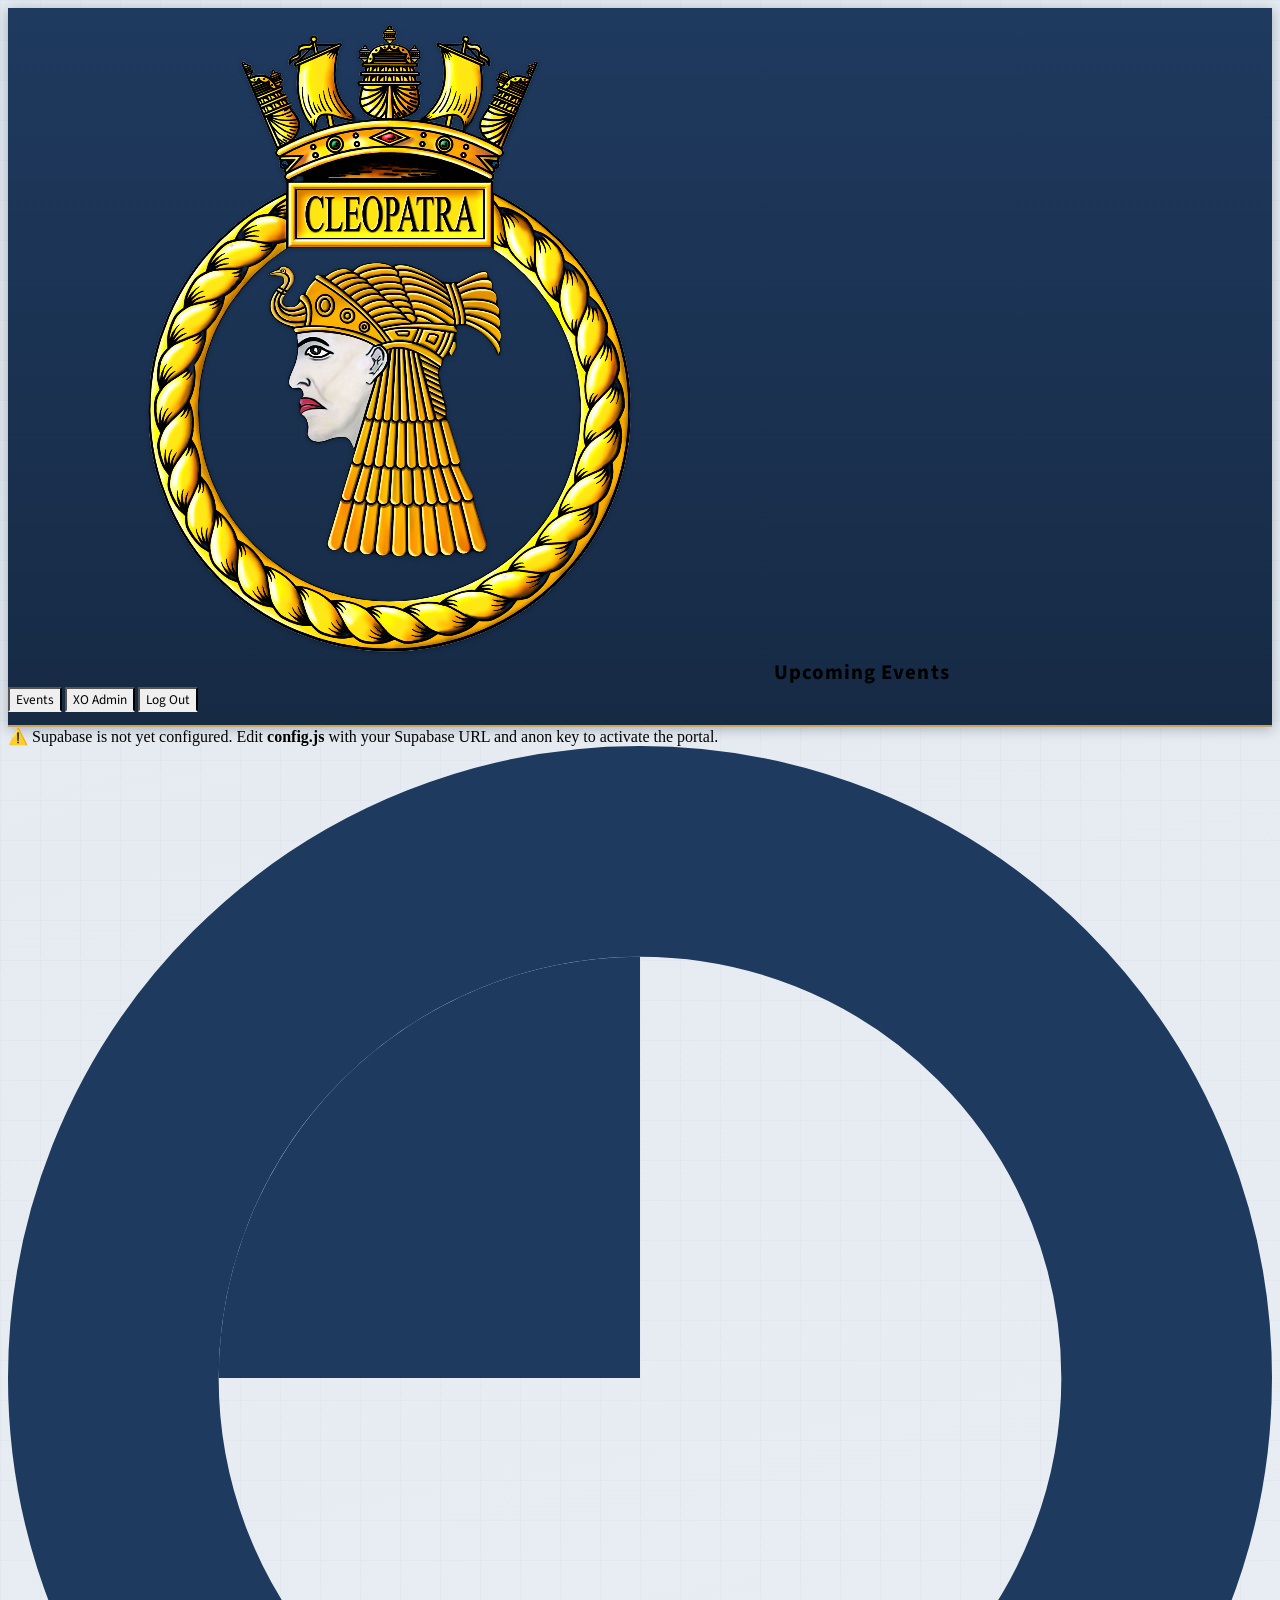
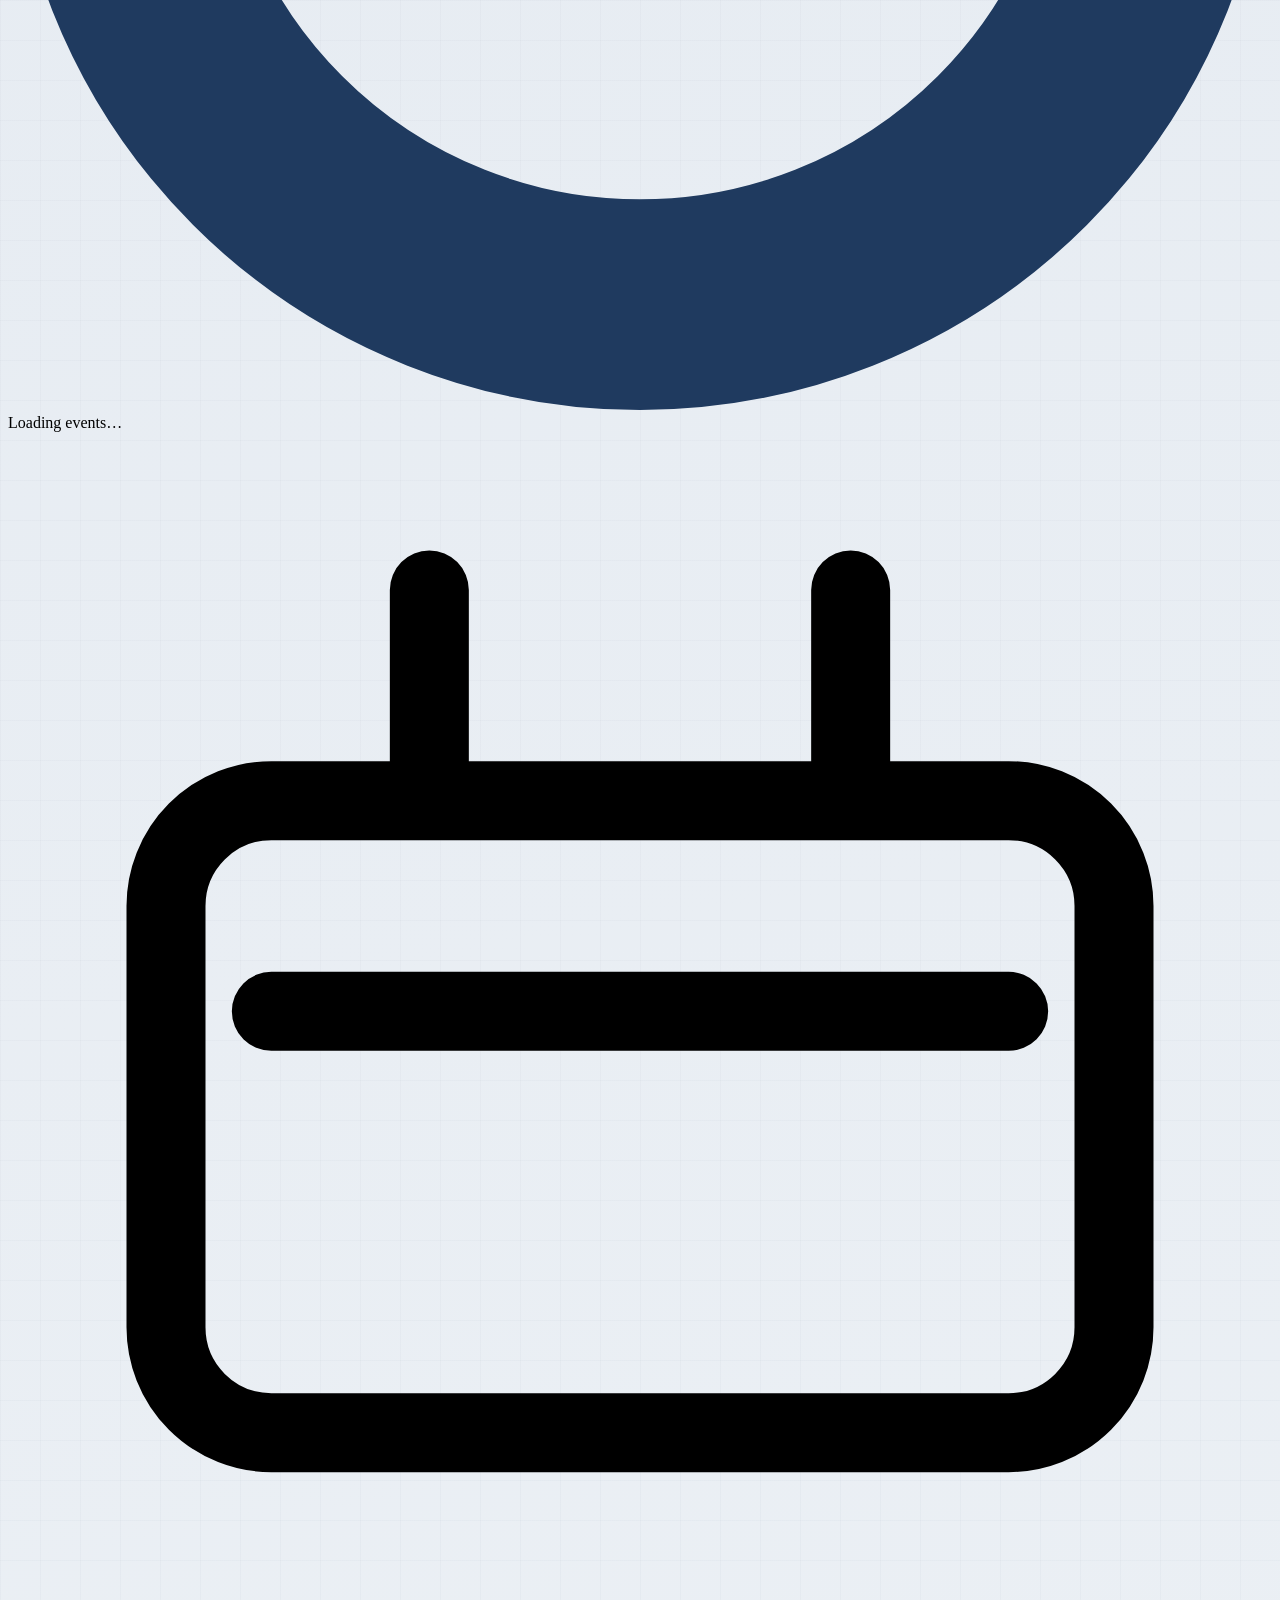
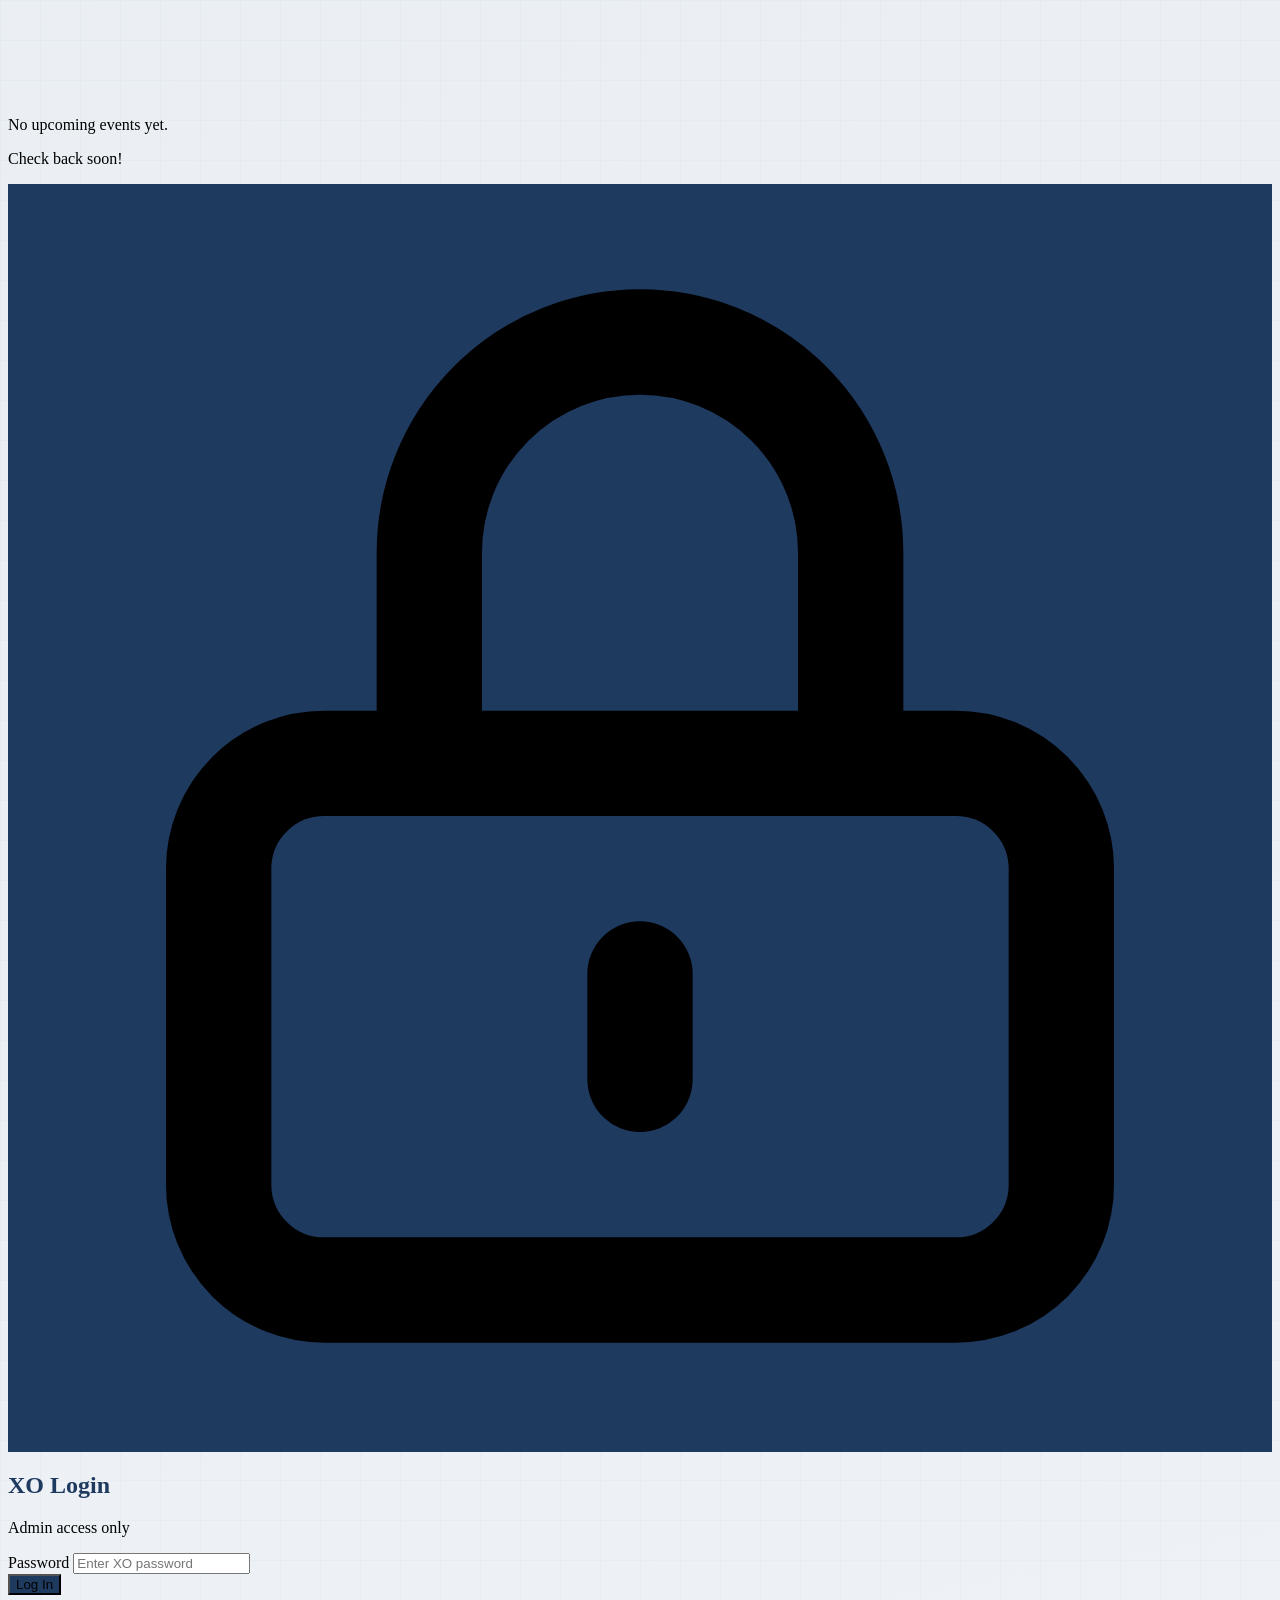
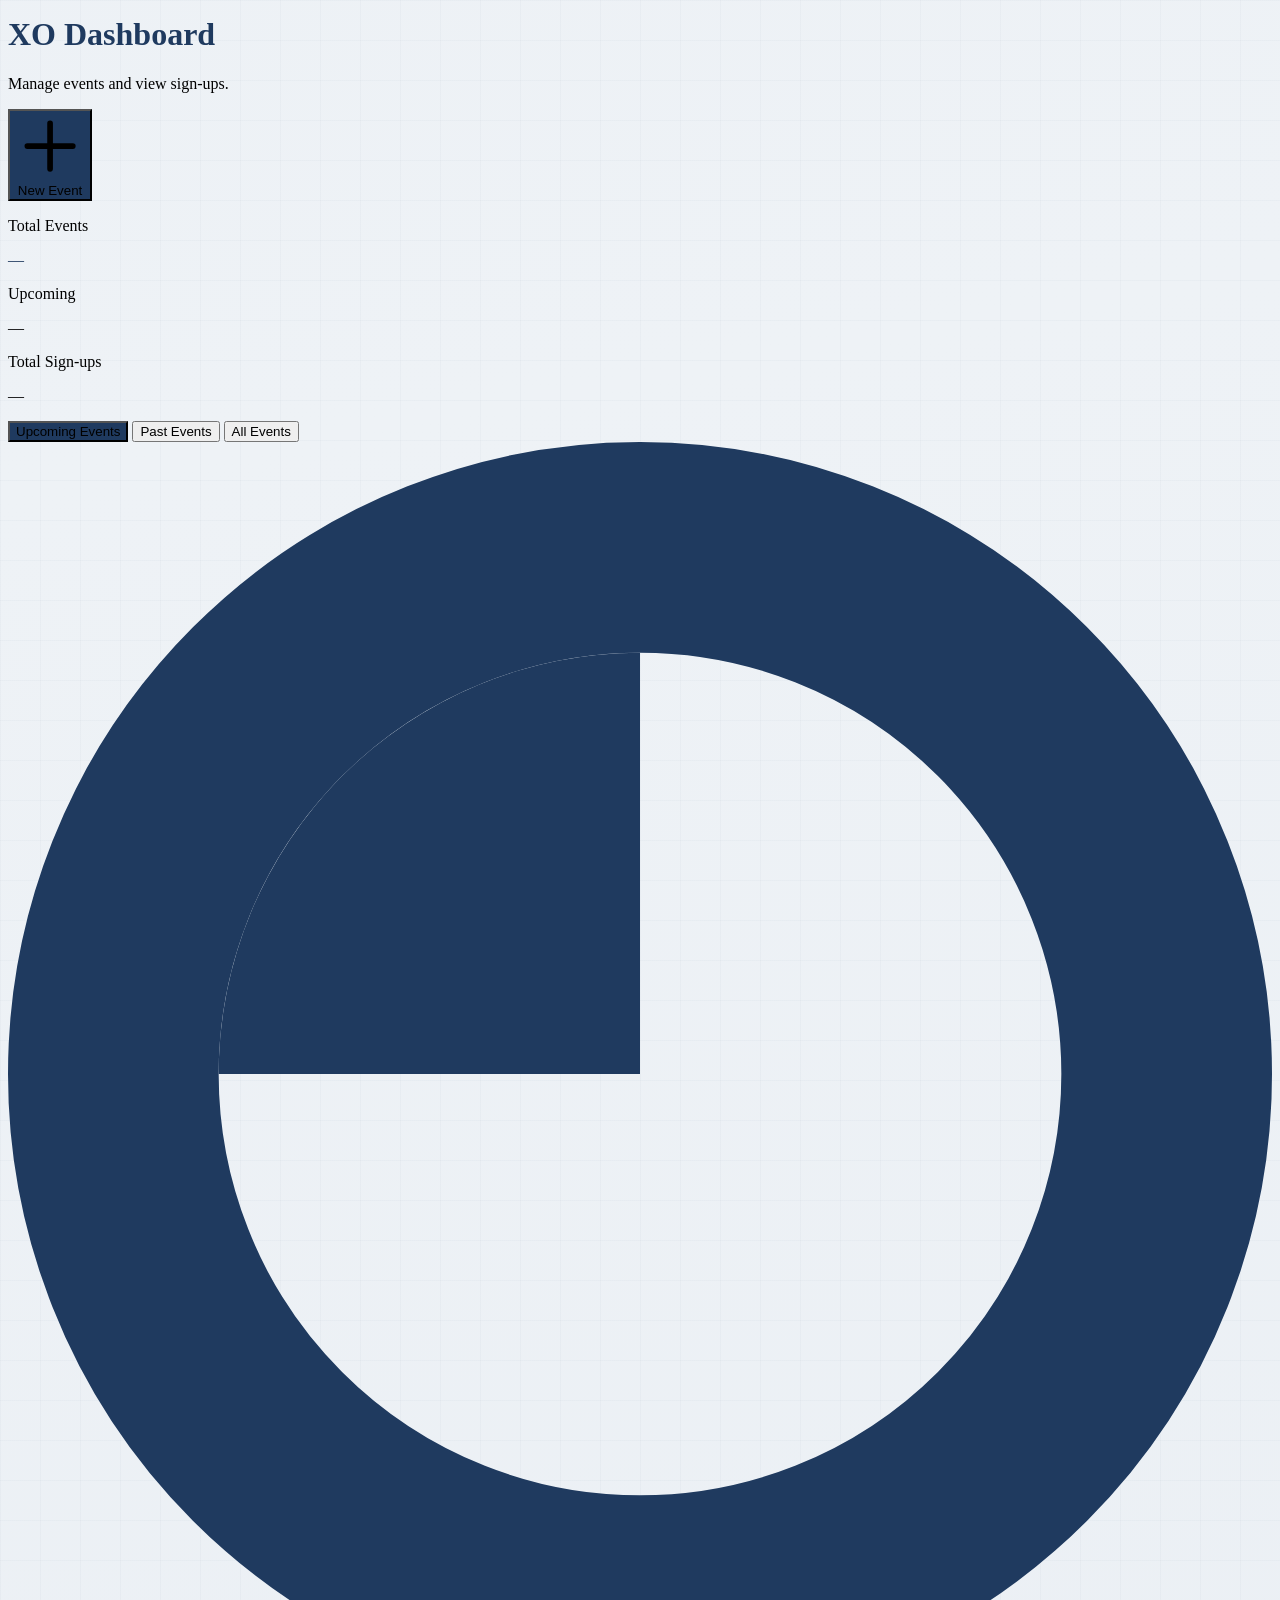
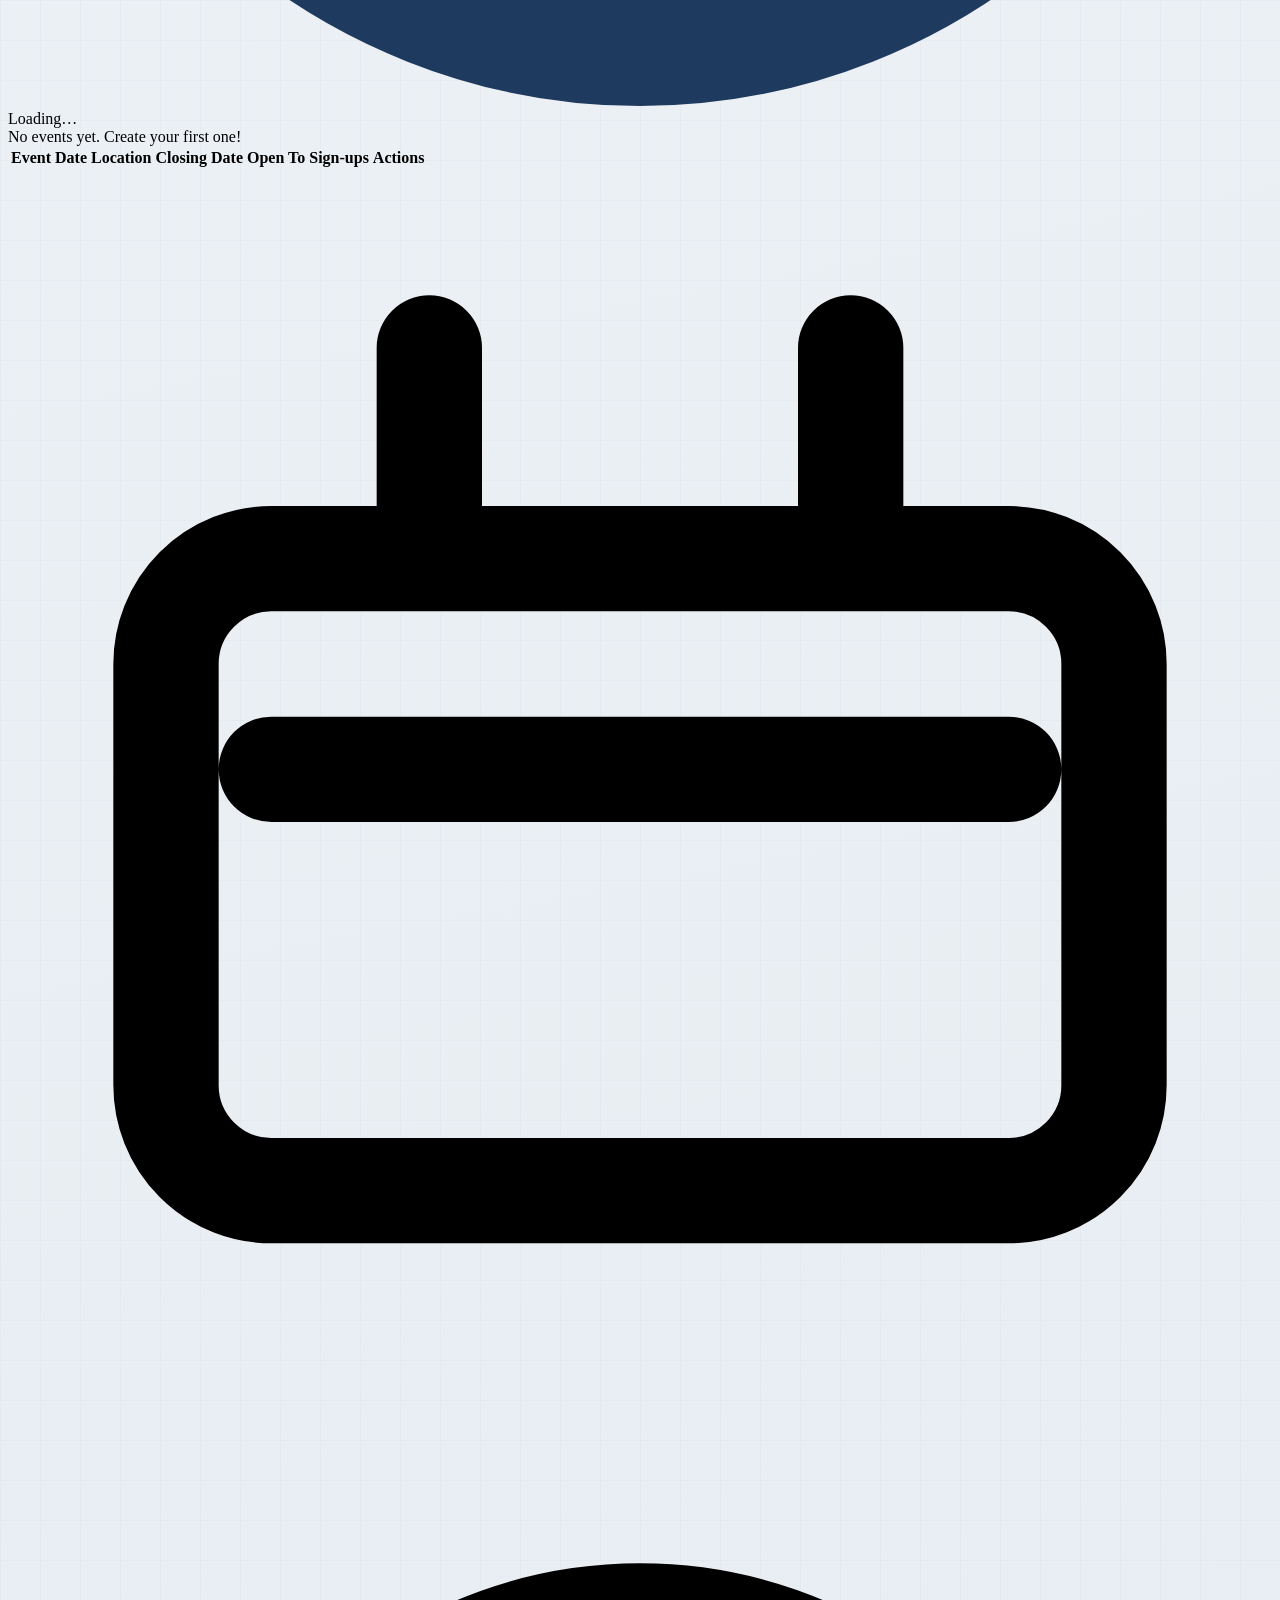
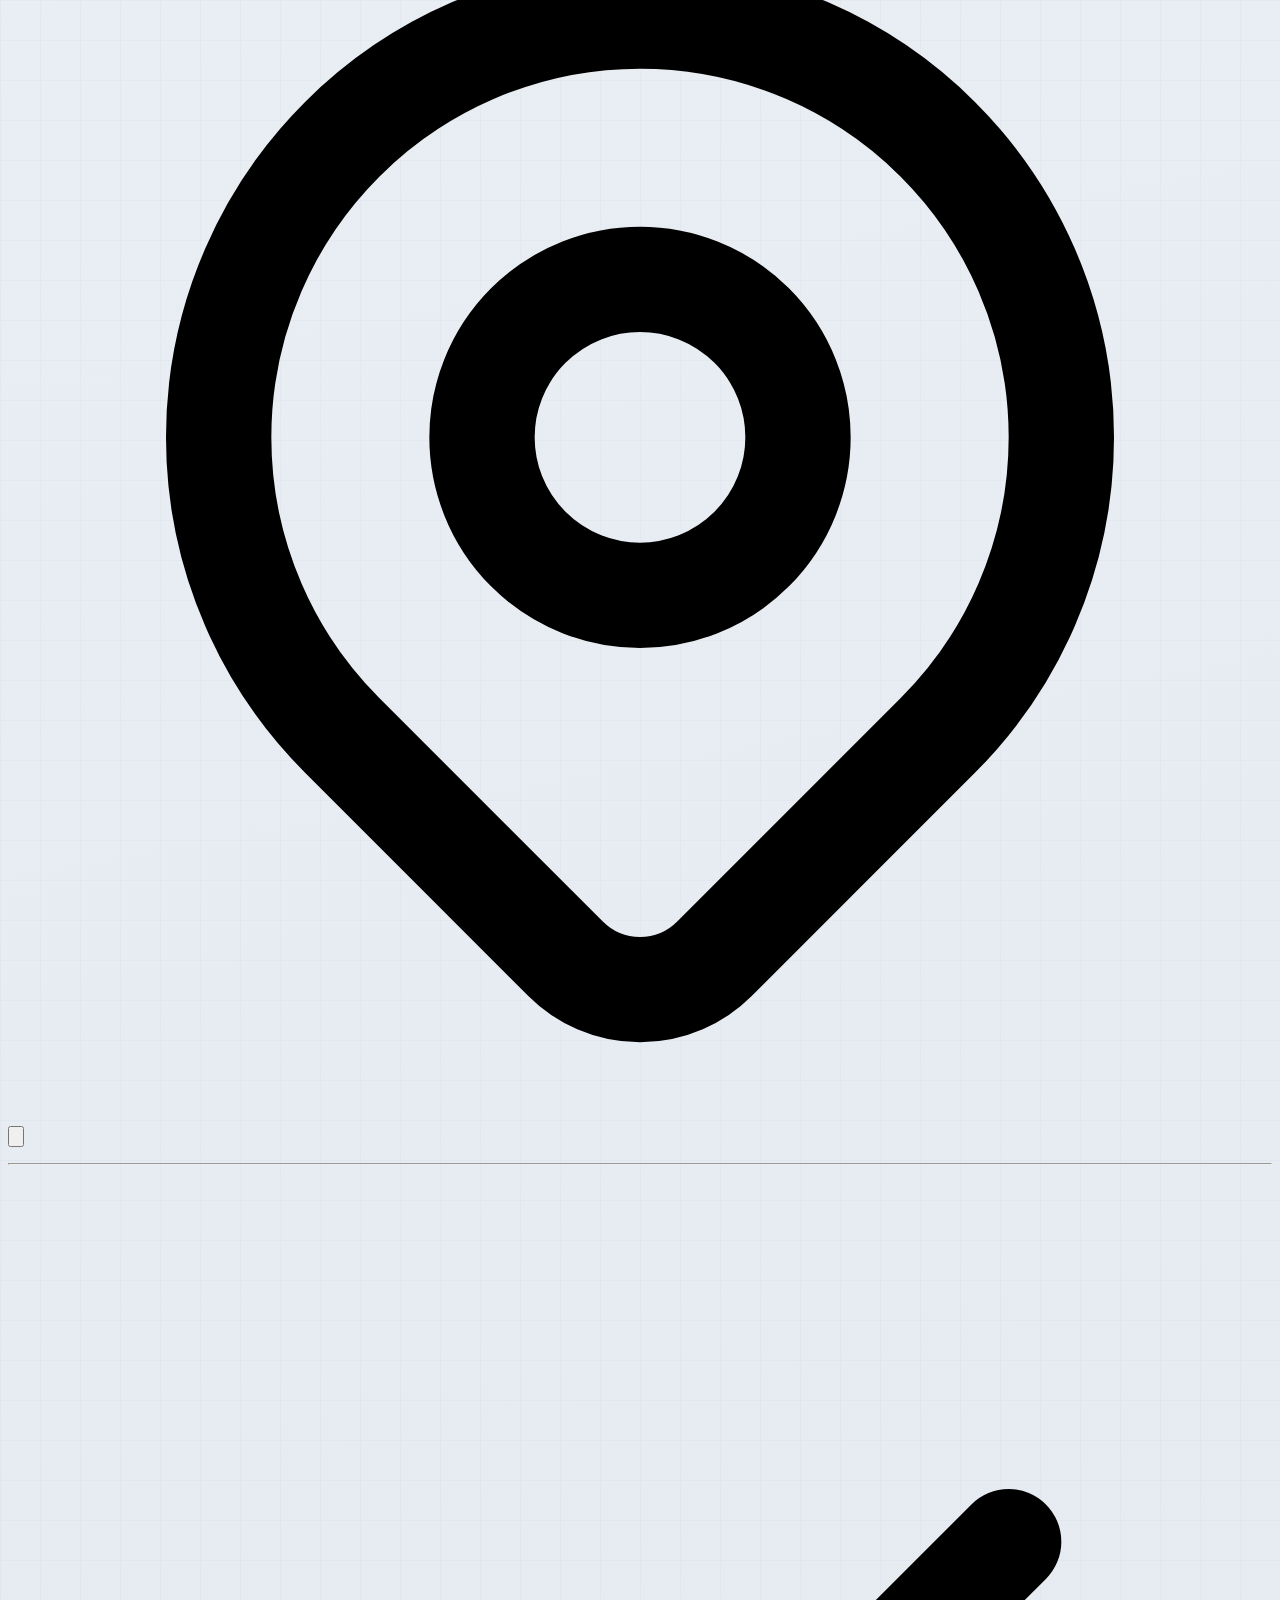
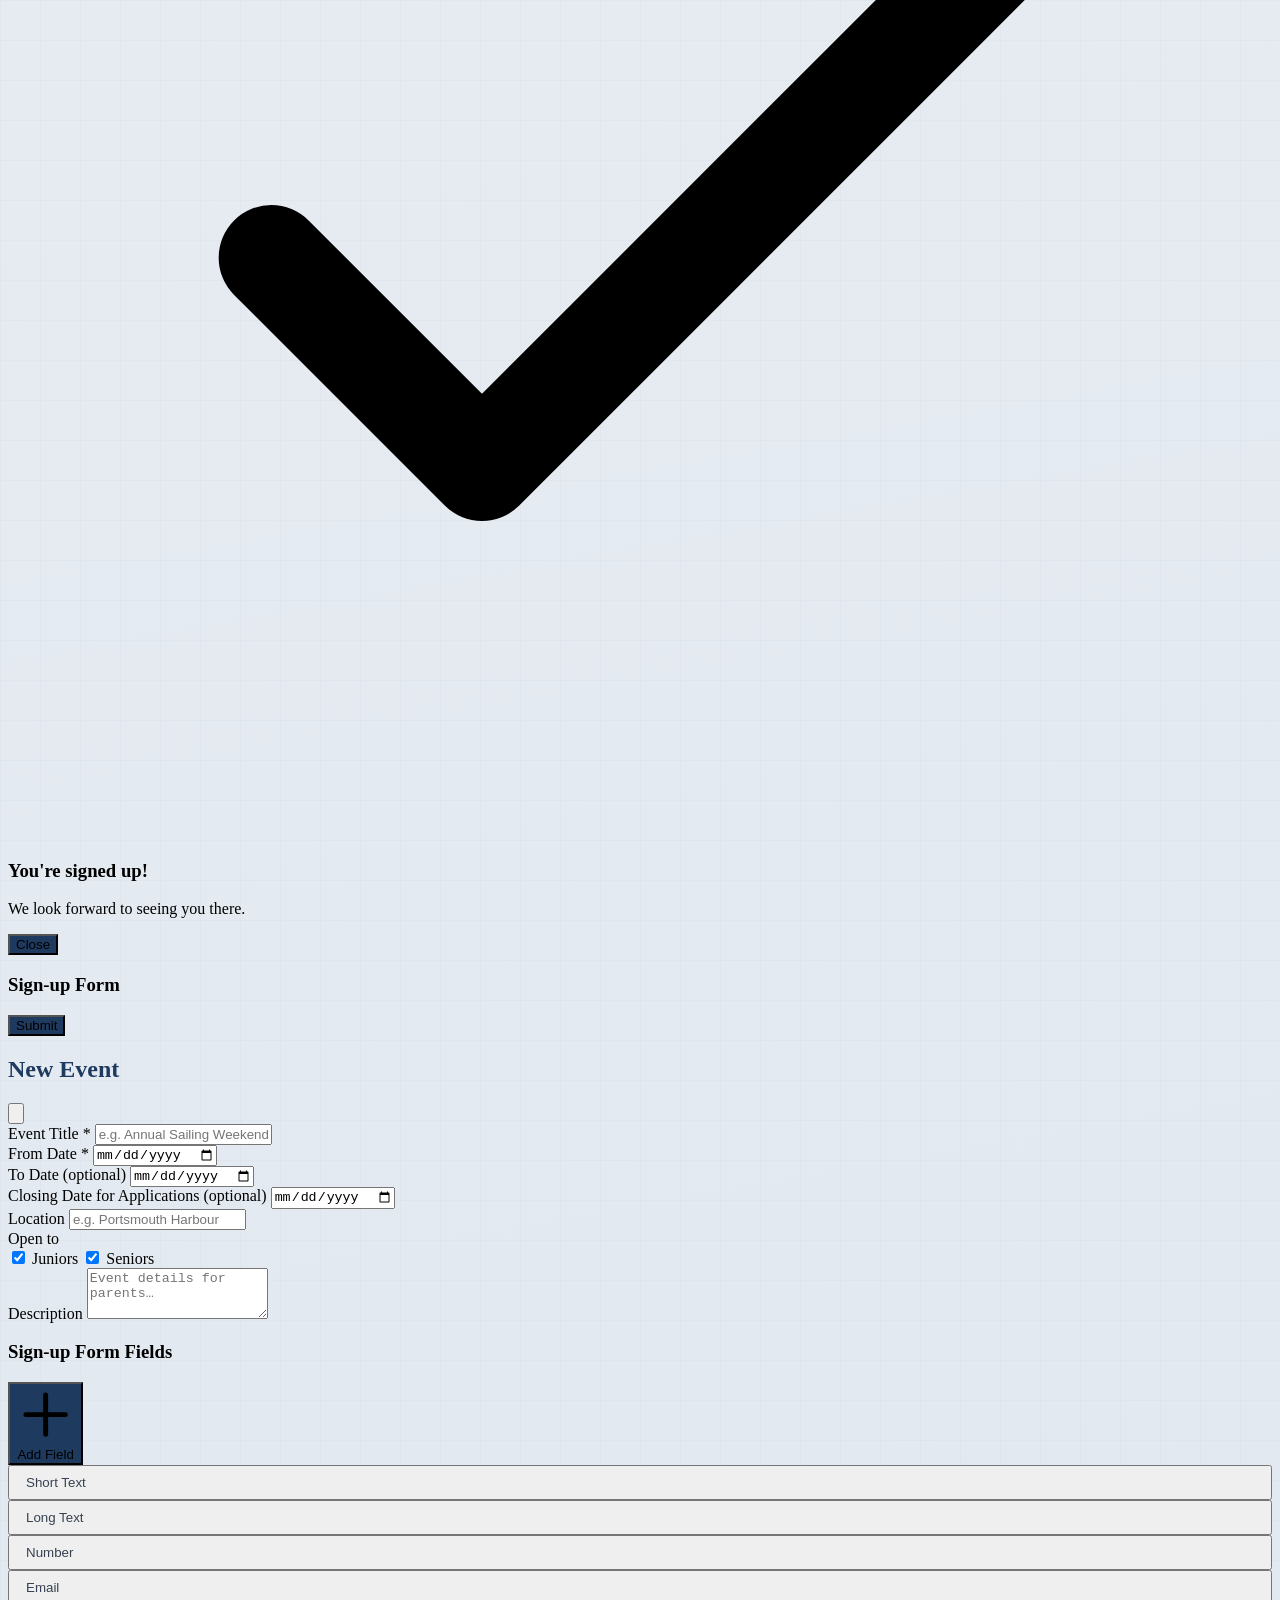
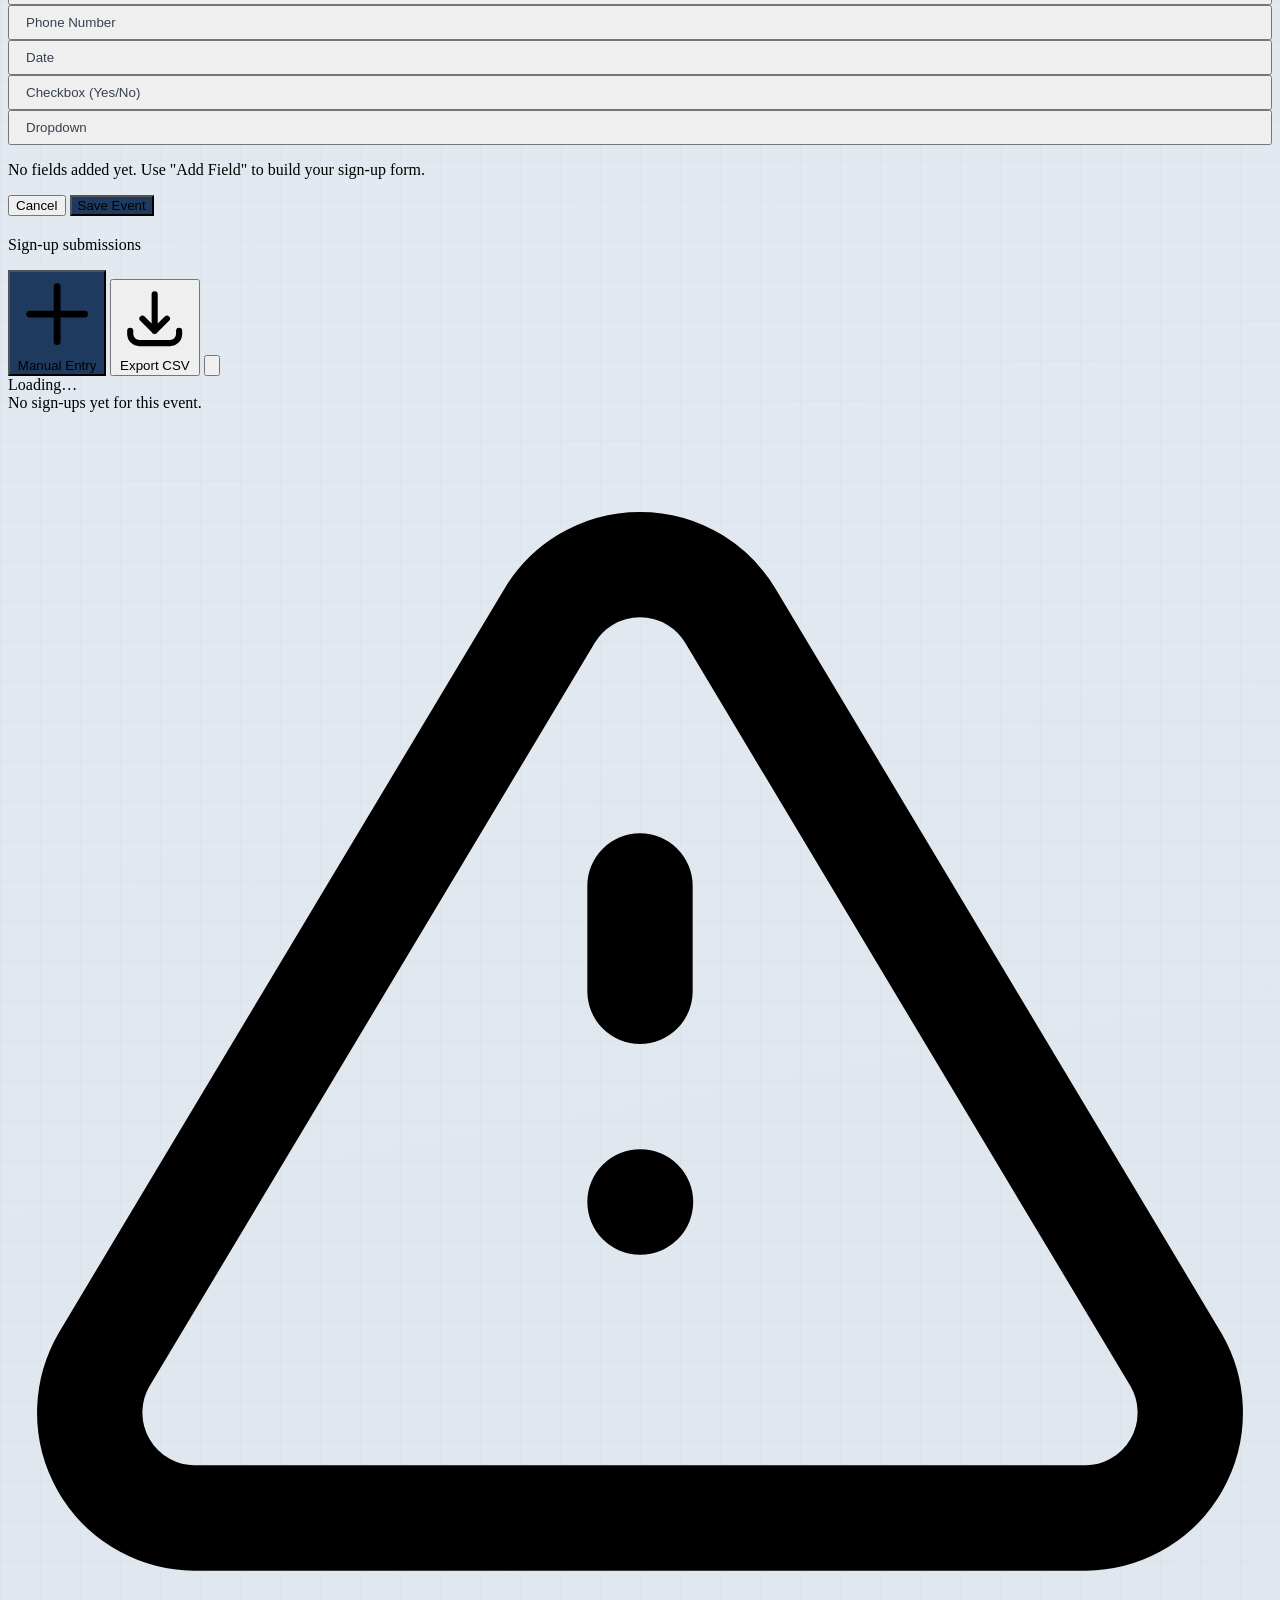
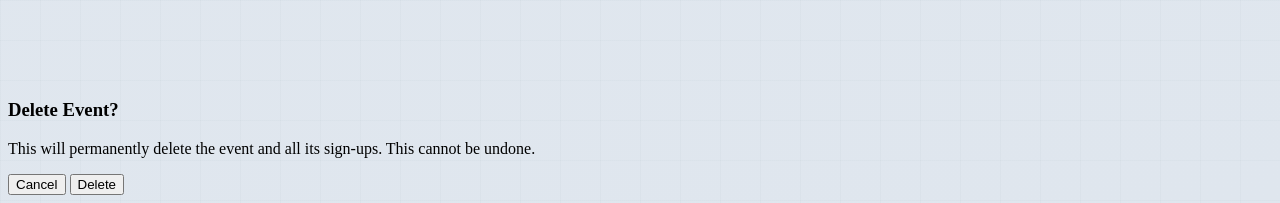
==== index.html @ ad274876 "feat: add Open To (Juniors/Seniors) checkboxes with badges on event cards" ====
<!DOCTYPE html>
<html lang="en">
<head>
  <meta charset="UTF-8" />
  <meta name="viewport" content="width=device-width, initial-scale=1.0" />
  <title>Events Sign Up</title>
  <link rel="icon" type="image/x-icon" href="favicon.ico">
  <link rel="apple-touch-icon" sizes="180x180" href="apple-touch-icon.png">
  <link rel="preconnect" href="https://fonts.googleapis.com">
  <link rel="preconnect" href="https://fonts.gstatic.com" crossorigin>
  <link href="https://fonts.googleapis.com/css2?family=Source+Sans+3:wght@400;600;700&display=swap" rel="stylesheet">
  <script src="https://cdn.tailwindcss.com"></script>
  <script src="https://cdn.jsdelivr.net/npm/@supabase/supabase-js@2"></script>
  <link rel="stylesheet" href="style.css" />
</head>
<body class="min-h-screen">

  <!-- ========== NAVBAR ========== -->
  <nav id="navbar" class="bg-navy text-white shadow-md">
    <div class="max-w-6xl mx-auto px-4 py-3 flex items-center justify-between">
      <div class="flex items-center gap-3">
        <img src="https://upload.wikimedia.org/wikipedia/commons/thumb/8/8e/Sea_Cadet_Corps_badge.svg/120px-Sea_Cadet_Corps_badge.svg.png"
             alt="Sea Cadets" class="h-10 w-10 object-contain" onerror="this.style.display='none'" />
        <img src="logo.png" alt="Cleopatra crest" class="h-14 w-14 object-contain rounded-full bg-white/10 p-0.5" style="filter: drop-shadow(0 1px 2px rgba(0,0,0,0.3));">
        <span class="text-xl font-bold tracking-wide">Upcoming Events</span>
      </div>
      <div class="flex items-center gap-4">
        <button id="btn-parent-view" onclick="App.showParentView()"
          class="px-3 py-1.5 rounded text-sm font-medium hover:bg-white/20 transition">Events</button>
        <button id="btn-xo-view" onclick="App.showXOView()"
          class="px-3 py-1.5 rounded text-sm font-medium hover:bg-white/20 transition">XO Admin</button>
        <button id="btn-logout" onclick="App.logout()"
          class="hidden px-3 py-1.5 bg-white/20 rounded text-sm font-medium hover:bg-white/30 transition">Log Out</button>
      </div>
    </div>
  </nav>

  <!-- ========== SETUP BANNER (shown when not configured) ========== -->
  <div id="setup-banner" class="hidden bg-amber-50 border-b border-amber-200 px-4 py-3 text-center text-amber-800 text-sm">
    ⚠️ Supabase is not yet configured. Edit <strong>config.js</strong> with your Supabase URL and anon key to activate the portal.
  </div>

  <!-- ========== PARENT VIEW ========== -->
  <div id="view-parent" class="max-w-5xl mx-auto px-4 py-8">

    <div id="events-loading" class="flex items-center justify-center py-16 text-gray-400">
      <svg class="animate-spin h-8 w-8 mr-3 text-navy" viewBox="0 0 24 24" fill="none">
        <circle class="opacity-25" cx="12" cy="12" r="10" stroke="currentColor" stroke-width="4"/>
        <path class="opacity-75" fill="currentColor" d="M4 12a8 8 0 018-8v8H4z"/>
      </svg>
      Loading events…
    </div>
    <div id="events-empty" class="hidden text-center py-16 text-gray-400">
      <svg class="mx-auto mb-3 h-12 w-12 text-gray-300" fill="none" viewBox="0 0 24 24" stroke="currentColor">
        <path stroke-linecap="round" stroke-linejoin="round" stroke-width="1.5" d="M8 7V3m8 4V3m-9 4h10M5 11h14M5 19h14a2 2 0 002-2V9a2 2 0 00-2-2H5a2 2 0 00-2 2v8a2 2 0 002 2z"/>
      </svg>
      <p class="font-medium">No upcoming events yet.</p>
      <p class="text-sm mt-1">Check back soon!</p>
    </div>
    <div id="events-list" class="grid gap-4 md:grid-cols-2"></div>
  </div>

  <!-- ========== XO ADMIN VIEW ========== -->
  <div id="view-xo" class="hidden max-w-6xl mx-auto px-4 py-8">

    <!-- XO Login Panel -->
    <div id="xo-login" class="max-w-md mx-auto">
      <div class="bg-white rounded-xl shadow-md p-8">
        <div class="text-center mb-6">
          <div class="inline-flex items-center justify-center w-16 h-16 bg-navy rounded-full mb-3">
            <svg class="h-8 w-8 text-white" fill="none" viewBox="0 0 24 24" stroke="currentColor">
              <path stroke-linecap="round" stroke-linejoin="round" stroke-width="2" d="M12 15v2m-6 4h12a2 2 0 002-2v-6a2 2 0 00-2-2H6a2 2 0 00-2 2v6a2 2 0 002 2zm10-10V7a4 4 0 00-8 0v4h8z"/>
            </svg>
          </div>
          <h2 class="text-2xl font-bold text-navy">XO Login</h2>
          <p class="text-gray-500 text-sm mt-1">Admin access only</p>
        </div>
        <div id="login-error" class="hidden mb-4 p-3 bg-red-50 border border-red-200 rounded-lg text-red-700 text-sm"></div>
        <form onsubmit="App.login(event)" class="space-y-4">
          <div>
            <label class="block text-sm font-medium text-gray-700 mb-1">Password</label>
            <input id="login-password" type="password" required placeholder="Enter XO password"
              class="w-full border border-gray-300 rounded-lg px-3 py-2.5 text-sm focus:outline-none focus:ring-2 focus:ring-navy focus:border-transparent" />
          </div>
          <button type="submit"
            class="w-full bg-navy text-white py-2.5 rounded-lg font-semibold hover:bg-navy-dark transition">
            Log In
          </button>
        </form>
      </div>
    </div>

    <!-- XO Dashboard (shown after login) -->
    <div id="xo-dashboard" class="hidden">
      <div class="flex items-center justify-between mb-6">
        <div>
          <h1 class="text-3xl font-bold text-navy">XO Dashboard</h1>
          <p class="text-gray-500 mt-1">Manage events and view sign-ups.</p>
        </div>
        <button onclick="App.openCreateEvent()"
          class="flex items-center gap-2 bg-navy text-white px-4 py-2.5 rounded-lg font-semibold hover:bg-navy-dark transition">
          <svg class="h-5 w-5" fill="none" viewBox="0 0 24 24" stroke="currentColor">
            <path stroke-linecap="round" stroke-linejoin="round" stroke-width="2" d="M12 4v16m8-8H4"/>
          </svg>
          New Event
        </button>
      </div>

      <!-- XO Stats Bar -->
      <div class="grid grid-cols-3 gap-4 mb-8">
        <div class="bg-white rounded-xl p-4 shadow-sm border border-gray-100">
          <p class="text-xs font-medium text-gray-500 uppercase tracking-wide">Total Events</p>
          <p id="stat-total" class="text-3xl font-bold text-navy mt-1">—</p>
        </div>
        <div class="bg-white rounded-xl p-4 shadow-sm border border-gray-100">
          <p class="text-xs font-medium text-gray-500 uppercase tracking-wide">Upcoming</p>
          <p id="stat-upcoming" class="text-3xl font-bold text-green-600 mt-1">—</p>
        </div>
        <div class="bg-white rounded-xl p-4 shadow-sm border border-gray-100">
          <p class="text-xs font-medium text-gray-500 uppercase tracking-wide">Total Sign-ups</p>
          <p id="stat-signups" class="text-3xl font-bold text-amber-600 mt-1">—</p>
        </div>
      </div>

      <!-- XO Events Table -->
      <div class="bg-white rounded-xl shadow-sm border border-gray-100 overflow-hidden">
        <div class="px-6 py-3 border-b border-gray-100 flex gap-1">
          <button onclick="App.filterXoTab('upcoming')" id="xo-tab-upcoming"
            class="xo-tab px-4 py-2 text-sm font-semibold rounded-lg transition
              bg-navy text-white">Upcoming Events</button>
          <button onclick="App.filterXoTab('past')" id="xo-tab-past"
            class="xo-tab px-4 py-2 text-sm font-semibold rounded-lg transition
              text-gray-500 hover:bg-gray-100">Past Events</button>
          <button onclick="App.filterXoTab('all')" id="xo-tab-all"
            class="xo-tab px-4 py-2 text-sm font-semibold rounded-lg transition
              text-gray-500 hover:bg-gray-100">All Events</button>
        </div>
        <div id="xo-events-loading" class="flex items-center justify-center py-12 text-gray-400">
          <svg class="animate-spin h-6 w-6 mr-2 text-navy" viewBox="0 0 24 24" fill="none">
            <circle class="opacity-25" cx="12" cy="12" r="10" stroke="currentColor" stroke-width="4"/>
            <path class="opacity-75" fill="currentColor" d="M4 12a8 8 0 018-8v8H4z"/>
          </svg>
          Loading…
        </div>
        <div id="xo-events-empty" class="hidden text-center py-12 text-gray-400">No events yet. Create your first one!</div>
        <table id="xo-events-table" class="hidden w-full text-sm">
          <thead class="bg-gray-50 text-gray-600 uppercase text-xs tracking-wide">
            <tr>
              <th class="px-6 py-3 text-left">Event</th>
              <th class="px-6 py-3 text-left">Date</th>
              <th class="px-6 py-3 text-left">Location</th>
              <th class="px-6 py-3 text-left">Closing Date</th>
              <th class="px-6 py-3 text-left">Open To</th>
              <th class="px-6 py-3 text-center">Sign-ups</th>
              <th class="px-6 py-3 text-right">Actions</th>
            </tr>
          </thead>
          <tbody id="xo-events-tbody" class="divide-y divide-gray-100"></tbody>
        </table>
      </div>
    </div>
  </div>

  <!-- ========== MODAL: Event Detail + Sign-up Form (Parent) ========== -->
  <div id="modal-event" class="fixed inset-0 z-50 hidden flex items-center justify-center p-4 bg-black/50">
    <div class="bg-white rounded-2xl shadow-2xl w-full max-w-lg max-h-[90vh] overflow-y-auto">
      <div class="p-6">
        <div class="flex items-start justify-between mb-4">
          <div class="flex-1">
            <h2 id="modal-event-title" class="text-2xl font-bold text-navy"></h2>
            <div class="flex flex-wrap gap-3 mt-2 text-sm text-gray-500">
              <span id="modal-event-date" class="flex items-center gap-1">
                <svg class="h-4 w-4" fill="none" viewBox="0 0 24 24" stroke="currentColor"><path stroke-linecap="round" stroke-linejoin="round" stroke-width="2" d="M8 7V3m8 4V3m-9 4h10M5 11h14M5 19h14a2 2 0 002-2V9a2 2 0 00-2-2H5a2 2 0 00-2 2v8a2 2 0 002 2z"/></svg>
              </span>
              <span id="modal-event-location" class="flex items-center gap-1">
                <svg class="h-4 w-4" fill="none" viewBox="0 0 24 24" stroke="currentColor"><path stroke-linecap="round" stroke-linejoin="round" stroke-width="2" d="M17.657 16.657L13.414 20.9a1.998 1.998 0 01-2.827 0l-4.244-4.243a8 8 0 1111.314 0z"/><path stroke-linecap="round" stroke-linejoin="round" stroke-width="2" d="M15 11a3 3 0 11-6 0 3 3 0 016 0z"/></svg>
              </span>
            </div>
          </div>
          <button onclick="App.closeModal('modal-event')" class="ml-4 text-gray-400 hover:text-gray-600">
            <svg class="h-6 w-6" fill="none" viewBox="0 0 24 24" stroke="currentColor"><path stroke-linecap="round" stroke-linejoin="round" stroke-width="2" d="M6 18L18 6M6 6l12 12"/></svg>
          </button>
        </div>
        <p id="modal-event-desc" class="text-gray-600 mb-6 whitespace-pre-wrap"></p>
        <hr class="mb-6 border-gray-200"/>
        <div id="modal-form-success" class="hidden text-center py-6">
          <div class="inline-flex items-center justify-center w-16 h-16 bg-green-100 rounded-full mb-3">
            <svg class="h-8 w-8 text-green-600" fill="none" viewBox="0 0 24 24" stroke="currentColor">
              <path stroke-linecap="round" stroke-linejoin="round" stroke-width="2" d="M5 13l4 4L19 7"/>
            </svg>
          </div>
          <h3 class="text-xl font-bold text-gray-800">You're signed up!</h3>
          <p class="text-gray-500 mt-1">We look forward to seeing you there.</p>
          <button onclick="App.closeModal('modal-event')" class="mt-4 px-5 py-2 bg-navy text-white rounded-lg font-medium hover:bg-navy-dark transition">Close</button>
        </div>
        <div id="modal-form-container">
          <h3 class="font-semibold text-gray-700 mb-4">Sign-up Form</h3>
          <form id="modal-signup-form" onsubmit="App.submitSignup(event)" class="space-y-4">
            <div id="modal-form-fields"></div>
            <div id="modal-form-error" class="hidden p-3 bg-red-50 border border-red-200 rounded-lg text-red-700 text-sm"></div>
            <button type="submit"
              class="w-full bg-navy text-white py-2.5 rounded-lg font-semibold hover:bg-navy-dark transition">
              Submit
            </button>
          </form>
        </div>
      </div>
    </div>
  </div>

  <!-- ========== MODAL: Create / Edit Event (XO) ========== -->
  <div id="modal-create-event" class="fixed inset-0 z-50 hidden flex items-center justify-center p-4 bg-black/50">
    <div class="bg-white rounded-2xl shadow-2xl w-full max-w-2xl max-h-[90vh] overflow-y-auto">
      <div class="p-6">
        <div class="flex items-center justify-between mb-6">
          <h2 id="create-event-title" class="text-2xl font-bold text-navy">New Event</h2>
          <button onclick="App.closeModal('modal-create-event')" class="text-gray-400 hover:text-gray-600">
            <svg class="h-6 w-6" fill="none" viewBox="0 0 24 24" stroke="currentColor"><path stroke-linecap="round" stroke-linejoin="round" stroke-width="2" d="M6 18L18 6M6 6l12 12"/></svg>
          </button>
        </div>
        <form id="create-event-form" onsubmit="App.saveEvent(event)" class="space-y-5">
          <!-- Event Details -->
          <div class="grid grid-cols-1 gap-4 sm:grid-cols-2">
            <div class="sm:col-span-2">
              <label class="block text-sm font-medium text-gray-700 mb-1">Event Title <span class="text-red-500">*</span></label>
              <input id="ce-title" type="text" required placeholder="e.g. Annual Sailing Weekend"
                class="w-full border border-gray-300 rounded-lg px-3 py-2.5 text-sm focus:outline-none focus:ring-2 focus:ring-navy" />
            </div>
            <div>
              <label class="block text-sm font-medium text-gray-700 mb-1">From Date <span class="text-red-500">*</span></label>
              <input id="ce-date" type="date" required
                class="w-full border border-gray-300 rounded-lg px-3 py-2.5 text-sm focus:outline-none focus:ring-2 focus:ring-navy" />
            </div>
            <div>
              <label class="block text-sm font-medium text-gray-700 mb-1">To Date <span class="text-gray-400 text-xs font-normal">(optional)</span></label>
              <input id="ce-date-end" type="date"
                class="w-full border border-gray-300 rounded-lg px-3 py-2.5 text-sm focus:outline-none focus:ring-2 focus:ring-navy" />
            </div>
            <div>
              <label class="block text-sm font-medium text-gray-700 mb-1">Closing Date for Applications <span class="text-gray-400 text-xs font-normal">(optional)</span></label>
              <input id="ce-closing-date" type="date"
                class="w-full border border-gray-300 rounded-lg px-3 py-2.5 text-sm focus:outline-none focus:ring-2 focus:ring-navy" />
            </div>
            <div>
              <label class="block text-sm font-medium text-gray-700 mb-1">Location</label>
              <input id="ce-location" type="text" placeholder="e.g. Portsmouth Harbour"
                class="w-full border border-gray-300 rounded-lg px-3 py-2.5 text-sm focus:outline-none focus:ring-2 focus:ring-navy" />
            </div>
            <div class="sm:col-span-2">
              <label class="block text-sm font-medium text-gray-700 mb-2">Open to</label>
              <div class="flex items-center gap-6">
                <label class="flex items-center gap-2 cursor-pointer">
                  <input id="ce-juniors" type="checkbox" checked
                    class="w-4 h-4 rounded border-gray-300 text-navy focus:ring-navy" />
                  <span class="text-sm text-gray-700">Juniors</span>
                </label>
                <label class="flex items-center gap-2 cursor-pointer">
                  <input id="ce-seniors" type="checkbox" checked
                    class="w-4 h-4 rounded border-gray-300 text-navy focus:ring-navy" />
                  <span class="text-sm text-gray-700">Seniors</span>
                </label>
              </div>
            </div>
            <div class="sm:col-span-2">
              <label class="block text-sm font-medium text-gray-700 mb-1">Description</label>
              <textarea id="ce-description" rows="3" placeholder="Event details for parents…"
                class="w-full border border-gray-300 rounded-lg px-3 py-2.5 text-sm focus:outline-none focus:ring-2 focus:ring-navy resize-none"></textarea>
            </div>
          </div>

          <!-- Form Builder -->
          <div class="border border-gray-200 rounded-xl p-4">
            <div class="flex items-center justify-between mb-3">
              <h3 class="font-semibold text-gray-700">Sign-up Form Fields</h3>
              <div class="relative">
                <button type="button" onclick="App.toggleFieldMenu()" id="add-field-btn"
                  class="flex items-center gap-1.5 text-sm px-3 py-1.5 bg-navy text-white rounded-lg hover:bg-navy-dark transition">
                  <svg class="h-4 w-4" fill="none" viewBox="0 0 24 24" stroke="currentColor"><path stroke-linecap="round" stroke-linejoin="round" stroke-width="2" d="M12 4v16m8-8H4"/></svg>
                  Add Field
                </button>
                <div id="field-type-menu" class="hidden absolute right-0 top-full mt-1 w-48 bg-white border border-gray-200 rounded-xl shadow-lg z-10 overflow-hidden text-sm">
                  <button type="button" onclick="App.addFormField('text')"        class="field-menu-item">Short Text</button>
                  <button type="button" onclick="App.addFormField('textarea')"    class="field-menu-item">Long Text</button>
                  <button type="button" onclick="App.addFormField('number')"      class="field-menu-item">Number</button>
                  <button type="button" onclick="App.addFormField('email')"       class="field-menu-item">Email</button>
                  <button type="button" onclick="App.addFormField('tel')"         class="field-menu-item">Phone Number</button>
                  <button type="button" onclick="App.addFormField('date')"        class="field-menu-item">Date</button>
                  <button type="button" onclick="App.addFormField('checkbox')"    class="field-menu-item">Checkbox (Yes/No)</button>
                  <button type="button" onclick="App.addFormField('dropdown')"    class="field-menu-item">Dropdown</button>
                </div>
              </div>
            </div>
            <div id="form-builder-fields" class="space-y-3">
              <p id="form-builder-empty" class="text-center text-sm text-gray-400 py-4">
                No fields added yet. Use "Add Field" to build your sign-up form.
              </p>
            </div>
          </div>

          <div id="create-event-error" class="hidden p-3 bg-red-50 border border-red-200 rounded-lg text-red-700 text-sm"></div>
          <div class="flex gap-3 pt-2">
            <button type="button" onclick="App.closeModal('modal-create-event')"
              class="flex-1 border border-gray-300 text-gray-700 py-2.5 rounded-lg font-semibold hover:bg-gray-50 transition">Cancel</button>
            <button type="submit" id="save-event-btn"
              class="flex-1 bg-navy text-white py-2.5 rounded-lg font-semibold hover:bg-navy-dark transition">Save Event</button>
          </div>
        </form>
      </div>
    </div>
  </div>

  <!-- ========== MODAL: View Submissions (XO) ========== -->
  <div id="modal-submissions" class="fixed inset-0 z-50 hidden flex items-center justify-center p-4 bg-black/50">
    <div class="bg-white rounded-2xl shadow-2xl w-full max-w-4xl max-h-[90vh] overflow-y-auto">
      <div class="p-6">
        <div class="flex items-center justify-between mb-4">
          <div>
            <h2 id="subs-event-title" class="text-xl font-bold text-navy"></h2>
            <p class="text-gray-500 text-sm mt-0.5">Sign-up submissions</p>
          </div>
          <div class="flex items-center gap-3">
            <button onclick="App.manualEntry()" id="manual-entry-btn"
              class="flex items-center gap-1.5 text-sm px-3 py-1.5 bg-navy text-white rounded-lg hover:bg-deep-navy transition font-semibold">
              <svg class="h-4 w-4" fill="none" viewBox="0 0 24 24" stroke="currentColor"><path stroke-linecap="round" stroke-linejoin="round" stroke-width="2" d="M12 4v16m8-8H4"/></svg>
              Manual Entry
            </button>
            <button onclick="App.exportSubmissions()" id="export-btn"
              class="flex items-center gap-1.5 text-sm px-3 py-1.5 border border-gray-300 rounded-lg hover:bg-gray-50 transition text-gray-700">
              <svg class="h-4 w-4" fill="none" viewBox="0 0 24 24" stroke="currentColor"><path stroke-linecap="round" stroke-linejoin="round" stroke-width="2" d="M4 16v1a3 3 0 003 3h10a3 3 0 003-3v-1m-4-4l-4 4m0 0l-4-4m4 4V4"/></svg>
              Export CSV
            </button>
            <button onclick="App.closeModal('modal-submissions')" class="text-gray-400 hover:text-gray-600">
              <svg class="h-6 w-6" fill="none" viewBox="0 0 24 24" stroke="currentColor"><path stroke-linecap="round" stroke-linejoin="round" stroke-width="2" d="M6 18L18 6M6 6l12 12"/></svg>
            </button>
          </div>
        </div>
        <div id="subs-loading" class="text-center py-10 text-gray-400">Loading…</div>
        <div id="subs-empty" class="hidden text-center py-10 text-gray-400">No sign-ups yet for this event.</div>
        <div id="subs-table-wrap" class="hidden overflow-x-auto">
          <table class="w-full text-sm">
            <thead id="subs-thead" class="bg-gray-50 text-gray-600 uppercase text-xs tracking-wide"></thead>
            <tbody id="subs-tbody" class="divide-y divide-gray-100"></tbody>
          </table>
        </div>
      </div>
    </div>
  </div>

  <!-- ========== MODAL: Delete Confirm ========== -->
  <div id="modal-delete" class="fixed inset-0 z-50 hidden flex items-center justify-center p-4 bg-black/50">
    <div class="bg-white rounded-2xl shadow-2xl w-full max-w-sm p-6">
      <div class="text-center">
        <div class="inline-flex items-center justify-center w-14 h-14 bg-red-100 rounded-full mb-4">
          <svg class="h-7 w-7 text-red-600" fill="none" viewBox="0 0 24 24" stroke="currentColor">
            <path stroke-linecap="round" stroke-linejoin="round" stroke-width="2" d="M12 9v2m0 4h.01M10.29 3.86L1.82 18a2 2 0 001.71 3h16.94a2 2 0 001.71-3L13.71 3.86a2 2 0 00-3.42 0z"/>
          </svg>
        </div>
        <h3 class="text-lg font-bold text-gray-800">Delete Event?</h3>
        <p class="text-gray-500 text-sm mt-1">This will permanently delete the event and all its sign-ups. This cannot be undone.</p>
        <div class="flex gap-3 mt-6">
          <button onclick="App.closeModal('modal-delete')"
            class="flex-1 border border-gray-300 text-gray-700 py-2.5 rounded-lg font-semibold hover:bg-gray-50 transition">Cancel</button>
          <button id="confirm-delete-btn" onclick="App.confirmDelete()"
            class="flex-1 bg-red-600 text-white py-2.5 rounded-lg font-semibold hover:bg-red-700 transition">Delete</button>
        </div>
      </div>
    </div>
  </div>

  <script src="config.js"></script>
  <script src="app.js"></script>
</body>
</html>
---- style.css ----
/* =============================================
   Sea Cadets Events – Naval Theme
   ============================================= */

/* ---- Colour tokens ---- */
:root {
  --navy:       #1f3a5f;
  --navy-dark:  #162a44;
  --navy-deep:  #0e1f33;
  --brass:      #c4a45f;
  --brass-light:#d4ba7a;
  --brass-dark: #a8893e;
  --cool-grey:  #eef2f6;
  --warm-white: #f7f9fc;
}

/* Tailwind custom colour shims */
.bg-navy        { background-color: var(--navy); }
.bg-navy-dark   { background-color: var(--navy-dark); }
.text-navy      { color: var(--navy); }
.focus\:ring-navy:focus { --tw-ring-color: var(--navy); }
.border-navy    { border-color: var(--navy); }

* { box-sizing: border-box; }

/* ============ 1. BACKGROUND – subtle naval chart feel ============ */
body {
  background:
    /* faint grid overlay */
    linear-gradient(rgba(31,58,95,0.025) 1px, transparent 1px),
    linear-gradient(90deg, rgba(31,58,95,0.025) 1px, transparent 1px),
    /* soft navy→slate gradient */
    linear-gradient(170deg, #e4eaf1 0%, var(--cool-grey) 40%, #dfe6ee 100%);
  background-size:
    40px 40px,
    40px 40px,
    100% 100%;
  min-height: 100vh;
}

/* ============ 2. HEADER / NAVBAR ============ */
nav#navbar {
  background: linear-gradient(180deg, var(--navy) 0%, var(--navy-dark) 100%);
  border-bottom: 2px solid var(--brass);
  padding: 0.85rem 0;
  box-shadow: 0 2px 12px rgba(14,31,51,0.3);
}
nav#navbar {
  font-family: 'Source Sans 3', 'Source Sans Pro', sans-serif;
}
nav#navbar .text-xl {
  font-family: 'Source Sans 3', 'Source Sans Pro', sans-serif;
  font-weight: 700;
  letter-spacing: 0.05em;
  font-size: 1.3rem;
}
nav#navbar button {
  font-family: 'Source Sans 3', 'Source Sans Pro', sans-serif;
}
/* Active tab highlight */
nav button.active-tab {
  background: rgba(196,164,95,0.2);
  border-bottom: 2px solid var(--brass);
}
nav button {
  border-bottom: 2px solid transparent;
  transition: background 0.2s, border-color 0.2s;
}
nav button:hover {
  background: rgba(255,255,255,0.12);
  border-bottom-color: var(--brass-light);
}

/* ============ 3. EVENT CARDS – structured & naval ============ */
.event-card {
  background: white;
  border-radius: 0.5rem;           /* tighter radius – more structured */
  border: 1px solid #d0d7e0;       /* cool grey border */
  overflow: hidden;
  transition: box-shadow 0.25s ease, transform 0.25s ease;
  cursor: pointer;
  position: relative;
}
/* subtle brass top highlight line */
.event-card::before {
  content: '';
  position: absolute;
  top: 0; left: 0; right: 0;
  height: 3px;
  background: linear-gradient(90deg, var(--brass-dark), var(--brass-light), var(--brass-dark));
  opacity: 0.7;
}
/* hover lift */
.event-card:hover {
  box-shadow: 0 10px 32px rgba(22,42,68,0.16), 0 2px 8px rgba(22,42,68,0.08);
  transform: translateY(-4px);
}

.event-card-header {
  background: linear-gradient(135deg, var(--navy) 0%, #2a5080 100%);
  color: white;
  padding: 1.25rem 1.5rem;
}

/* ---- Brass badge ---- */
.event-card-badge {
  display: inline-block;
  background: linear-gradient(135deg, var(--brass) 0%, var(--brass-light) 100%);
  color: var(--navy-deep);
  font-size: 0.7rem;
  font-weight: 700;
  letter-spacing: 0.06em;
  text-transform: uppercase;
  padding: 0.25rem 0.65rem;
  border-radius: 3px;              /* less pill, more tag */
  margin-bottom: 0.5rem;
  box-shadow: 0 1px 3px rgba(0,0,0,0.15);
}

.event-card-body {
  padding: 1.25rem 1.5rem;
}

/* ============ 4. SIGN-UP BUTTON – hover animation ============ */
.btn-signup {
  display: inline-flex;
  align-items: center;
  gap: 0.35rem;
  margin-top: 0.75rem;
  font-size: 0.875rem;
  font-weight: 600;
  color: var(--navy);
  padding: 0.4rem 0.85rem;
  border-radius: 0.375rem;
  border: 1px solid transparent;
  transition: background 0.2s, color 0.2s, border-color 0.2s, transform 0.15s, letter-spacing 0.2s;
}
.btn-signup:hover {
  background: var(--navy);
  color: white;
  border-color: var(--navy);
  transform: scale(1.03);
  letter-spacing: 0.03em;
}
.btn-signup .arrow {
  display: inline-block;
  transition: transform 0.2s;
}
.btn-signup:hover .arrow {
  transform: translateX(3px);
}

/* ============ 5. FIELD MENU / FORM BUILDER ============ */
.field-menu-item {
  display: block;
  width: 100%;
  text-align: left;
  padding: 0.5rem 1rem;
  color: #374151;
  transition: background 0.15s;
}
.field-menu-item:hover { background: var(--cool-grey); }

.field-card {
  background: var(--warm-white);
  border: 1px solid #d0d7e0;
  border-radius: 0.5rem;
  padding: 1rem;
}
.field-card-handle { cursor: grab; color: #9ca3af; }
.field-card-handle:active { cursor: grabbing; }

/* Drag and drop */
.field-card.dragging {
  opacity: 0.4;
  border: 2px dashed #6b7280;
}
.field-card.drag-over {
  border: 2px dashed var(--navy);
  background: #e8eff8;
}

/* ============ 6. XO TABLE ============ */
#xo-events-tbody tr {
  transition: background 0.15s;
}
#xo-events-tbody tr:hover { background: var(--cool-grey); }

/* ============ 7. BUTTONS (general) ============ */
.btn-brass {
  background: linear-gradient(135deg, var(--brass) 0%, var(--brass-light) 100%);
  color: var(--navy-deep);
  font-weight: 600;
  border: none;
  transition: filter 0.2s, transform 0.15s;
}
.btn-brass:hover {
  filter: brightness(1.08);
  transform: translateY(-1px);
}

/* ============ 8. ANIMATIONS ============ */
@keyframes fadeIn {
  from { opacity: 0; transform: translateY(8px); }
  to   { opacity: 1; transform: translateY(0); }
}
.fade-in { animation: fadeIn 0.25s ease forwards; }

@keyframes newItemPulse {
  0%   { box-shadow: 0 0 0 0 rgba(196,164,95,0.5); }
  70%  { box-shadow: 0 0 0 12px rgba(196,164,95,0); }
  100% { box-shadow: 0 0 0 0 rgba(196,164,95,0); }
}
.new-event-pulse { animation: newItemPulse 0.7s ease-out; }

/* ============ 9. SCROLLBAR ============ */
::-webkit-scrollbar { width: 6px; }
::-webkit-scrollbar-track { background: transparent; }
::-webkit-scrollbar-thumb { background: #b0b8c4; border-radius: 9999px; }
::-webkit-scrollbar-thumb:hover { background: #8a95a5; }

/* ============ 10. MODAL OVERLAY ============ */
#modal-overlay {
  backdrop-filter: blur(2px);
}

/* ============ 11. MOBILE ============ */
@media (max-width: 640px) {
  nav .text-xl { font-size: 1rem; }
  .event-card:hover { transform: none; }
}

/* ============ 11b. NAVBAR MOBILE ============ */
@media (max-width: 768px) {
  #navbar > div {
    flex-wrap: wrap;
    gap: 0.5rem;
    padding-top: 0.5rem;
    padding-bottom: 0.5rem;
  }
  /* Shrink the crest & Sea Cadets badge */
  #navbar img.h-14 { height: 2.5rem; width: 2.5rem; }
  #navbar img.h-10 { height: 2rem; width: 2rem; }
  /* Smaller title text */
  #navbar .text-xl { font-size: 0.95rem; }
  /* Nav buttons: take full width row below */
  #navbar > div > div:last-child {
    width: 100%;
    justify-content: center;
    gap: 0.5rem;
  }
  #navbar button { font-size: 0.8rem; padding: 0.3rem 0.6rem; }
}

/* ============ 12. XO TABLE → CARDS ON MOBILE ============ */
@media (max-width: 768px) {
  #xo-events-table thead { display: none; }

  #xo-events-table,
  #xo-events-tbody { display: block; width: 100%; }

  #xo-events-tbody tr {
    display: block;
    background: white;
    border: 1px solid #d0d7e0;
    border-top: 3px solid var(--brass);
    border-radius: 0.5rem;
    margin-bottom: 0.75rem;
    padding: 0.75rem 1rem;
    box-shadow: 0 1px 4px rgba(0,0,0,0.06);
  }

  #xo-events-tbody tr td {
    display: flex;
    align-items: flex-start;
    justify-content: space-between;
    padding: 0.35rem 0 !important;
    border: none;
    text-align: right;
  }

  #xo-events-tbody tr td::before {
    content: attr(data-label);
    font-weight: 600;
    color: var(--navy);
    font-size: 0.75rem;
    text-transform: uppercase;
    letter-spacing: 0.04em;
    flex-shrink: 0;
    margin-right: 0.75rem;
    text-align: left;
  }

  /* Event name cell: make it full-width header style */
  #xo-events-tbody tr td:first-child {
    font-size: 1rem;
    font-weight: 600;
    padding-bottom: 0.5rem !important;
    border-bottom: 1px solid #eef2f6;
    margin-bottom: 0.25rem;
  }

  /* Actions row */
  #xo-events-tbody tr td[data-label="Actions"] {
    justify-content: flex-end;
    padding-top: 0.5rem !important;
    border-top: 1px solid #eef2f6;
    margin-top: 0.25rem;
  }
  #xo-events-tbody tr td[data-label="Actions"]::before { display: none; }

  /* Sign-ups badge centered */
  #xo-events-tbody tr td[data-label="Sign-ups"] {
    justify-content: space-between;
  }

  /* XO tabs: smaller on mobile */
  .xo-tab-bar { flex-wrap: wrap; gap: 0.25rem; }
  .xo-tab-bar button { font-size: 0.8rem; padding: 0.35rem 0.75rem; }
}
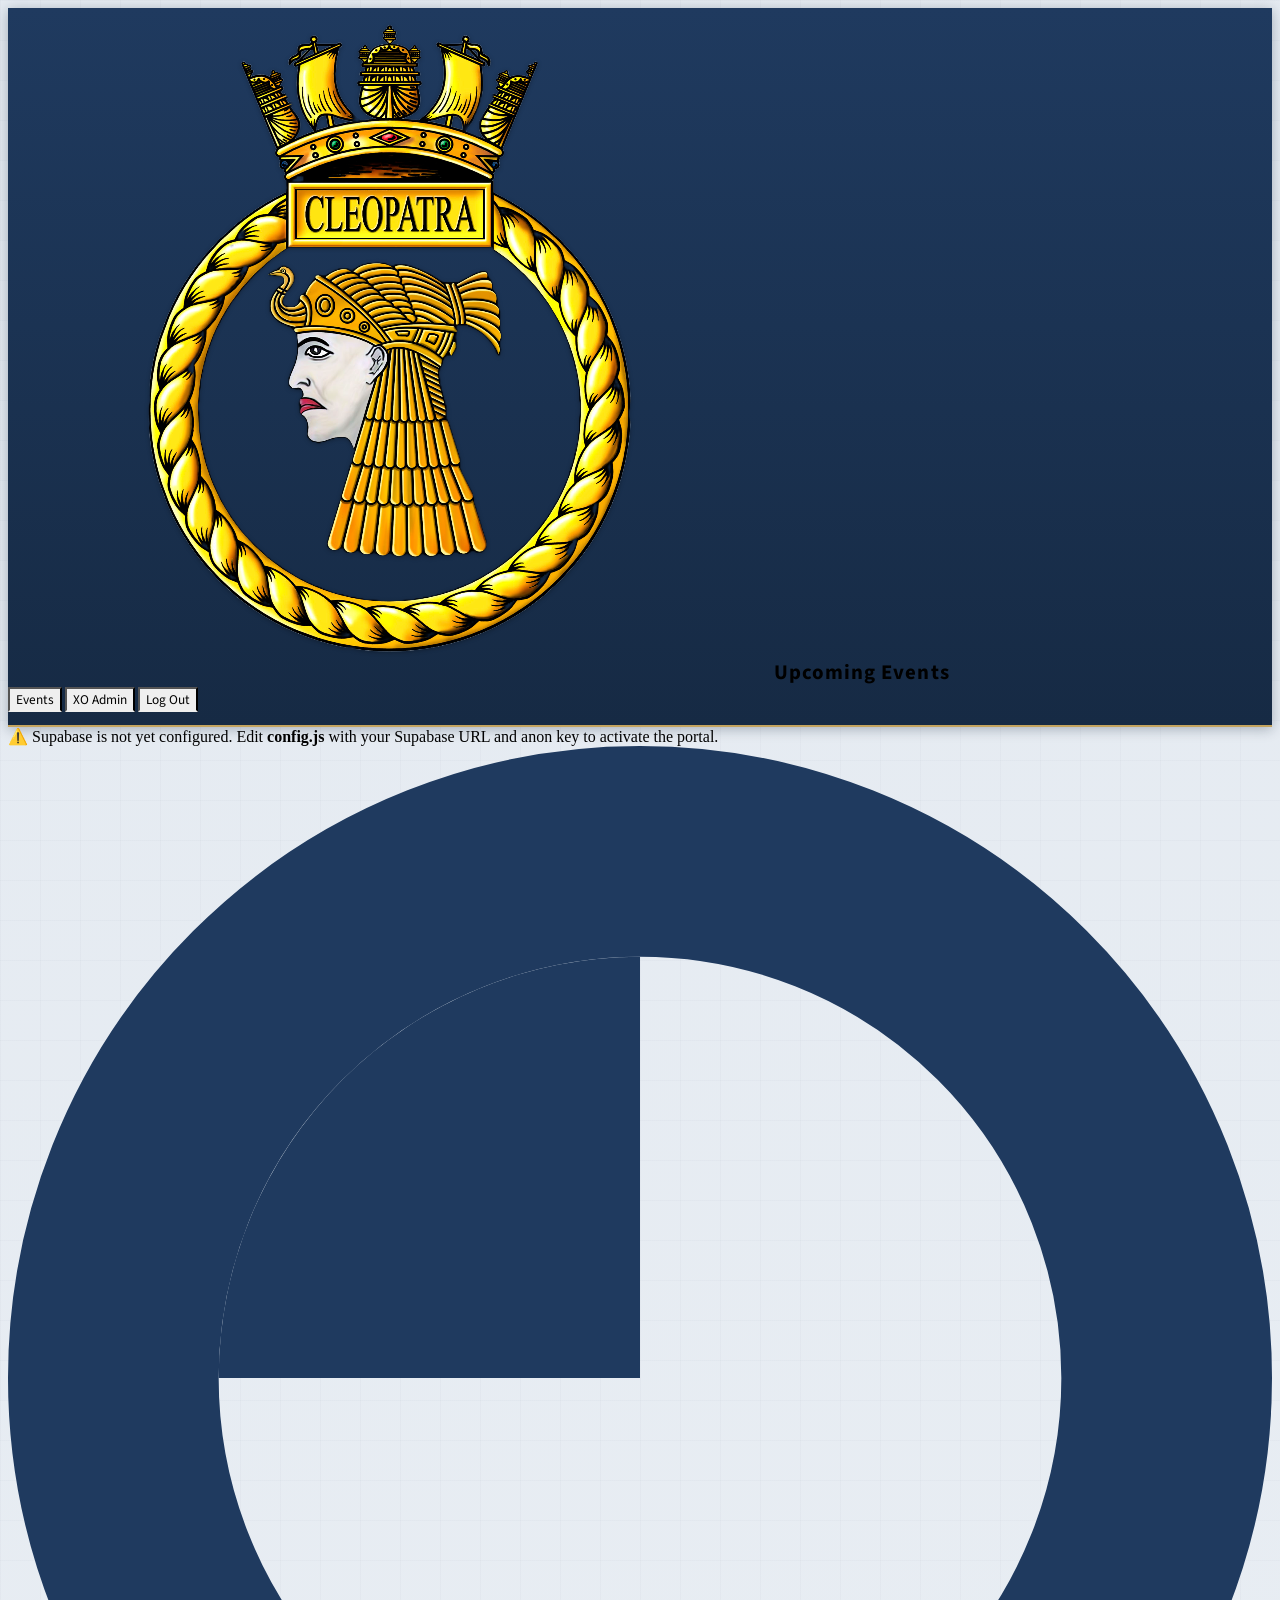
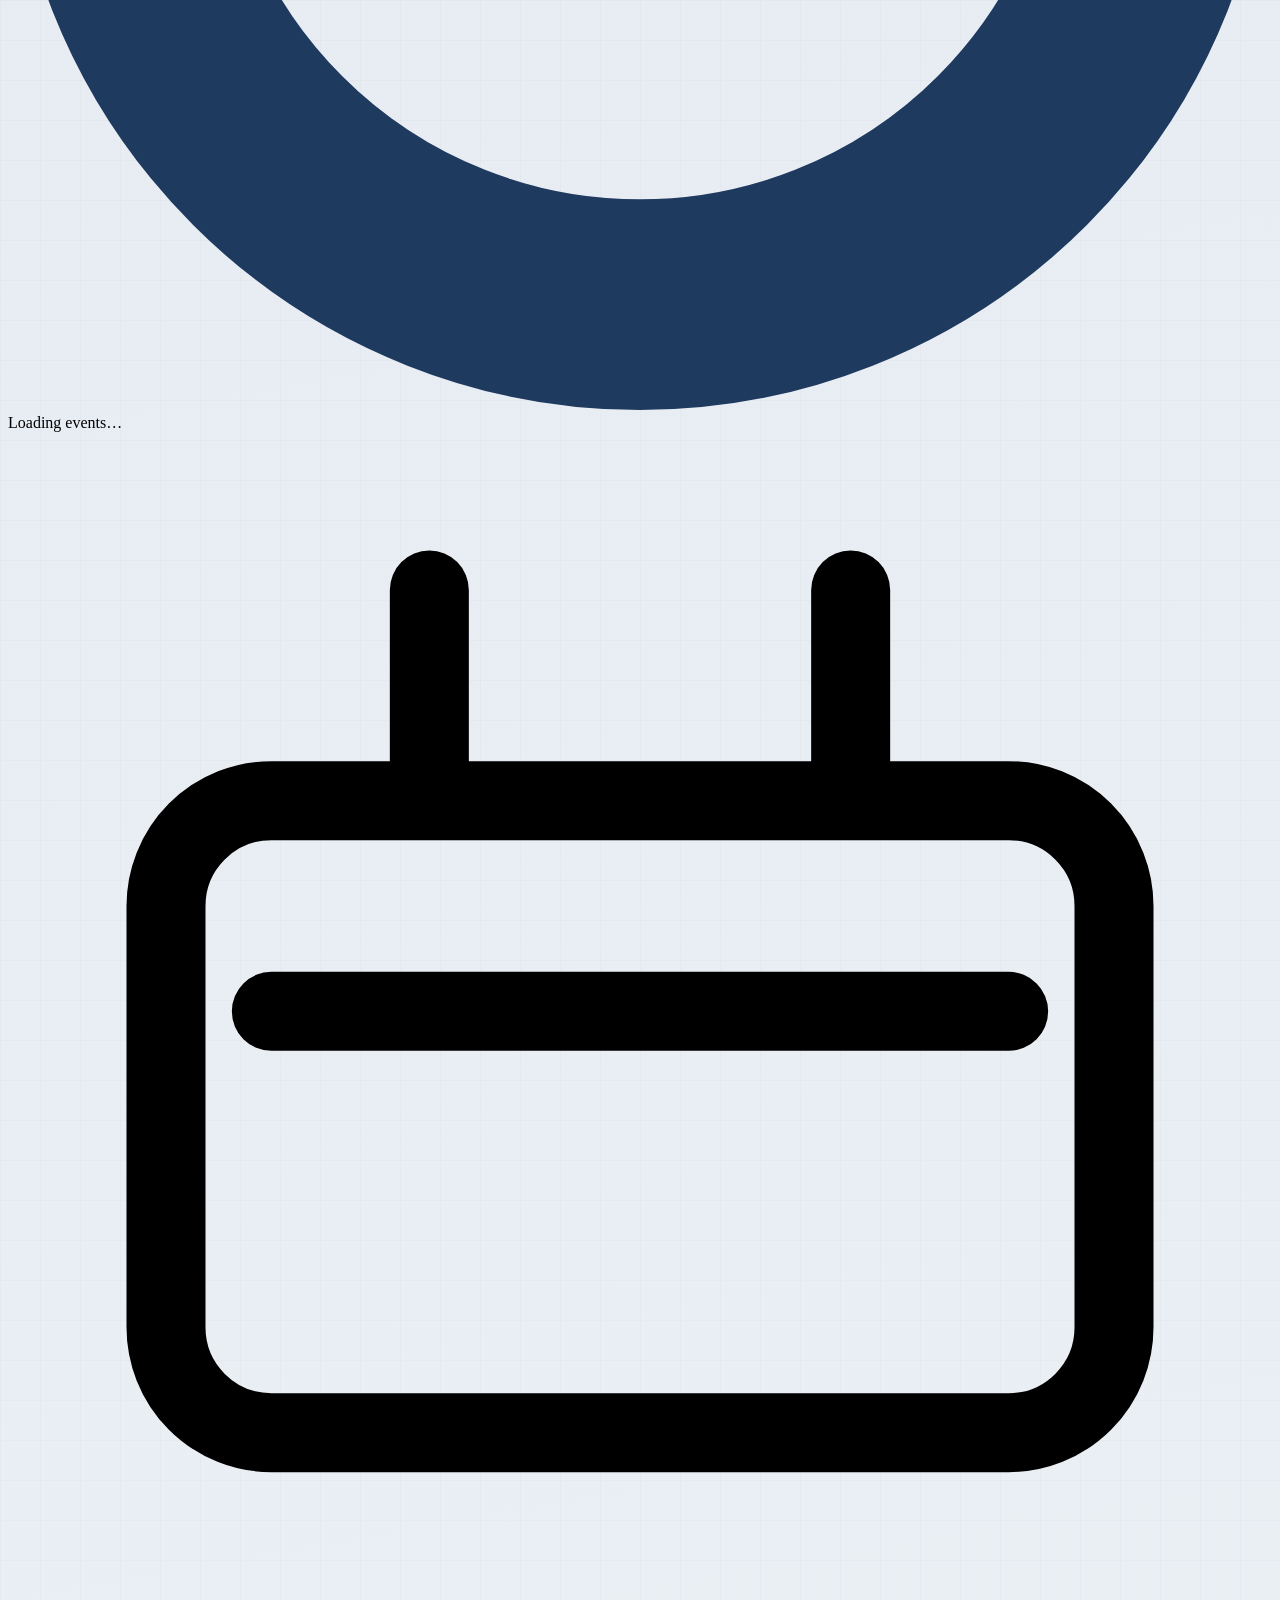
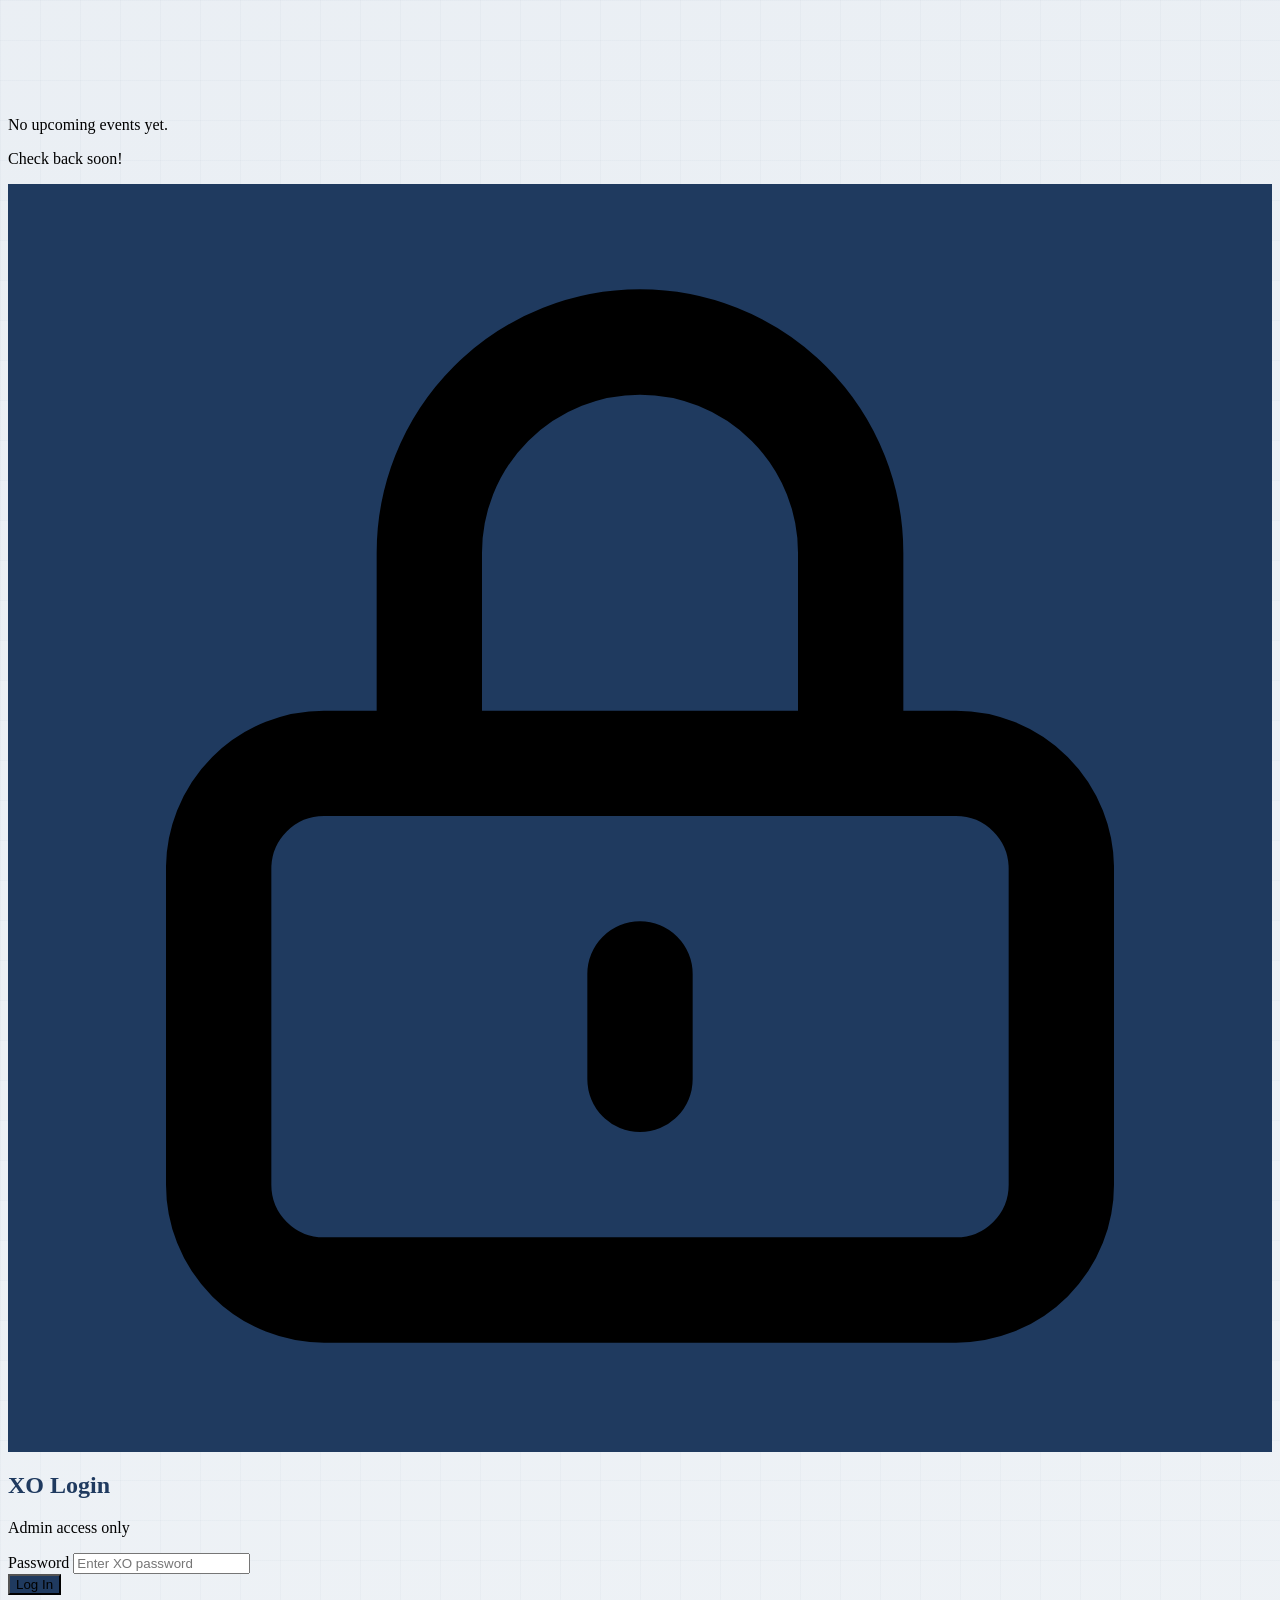
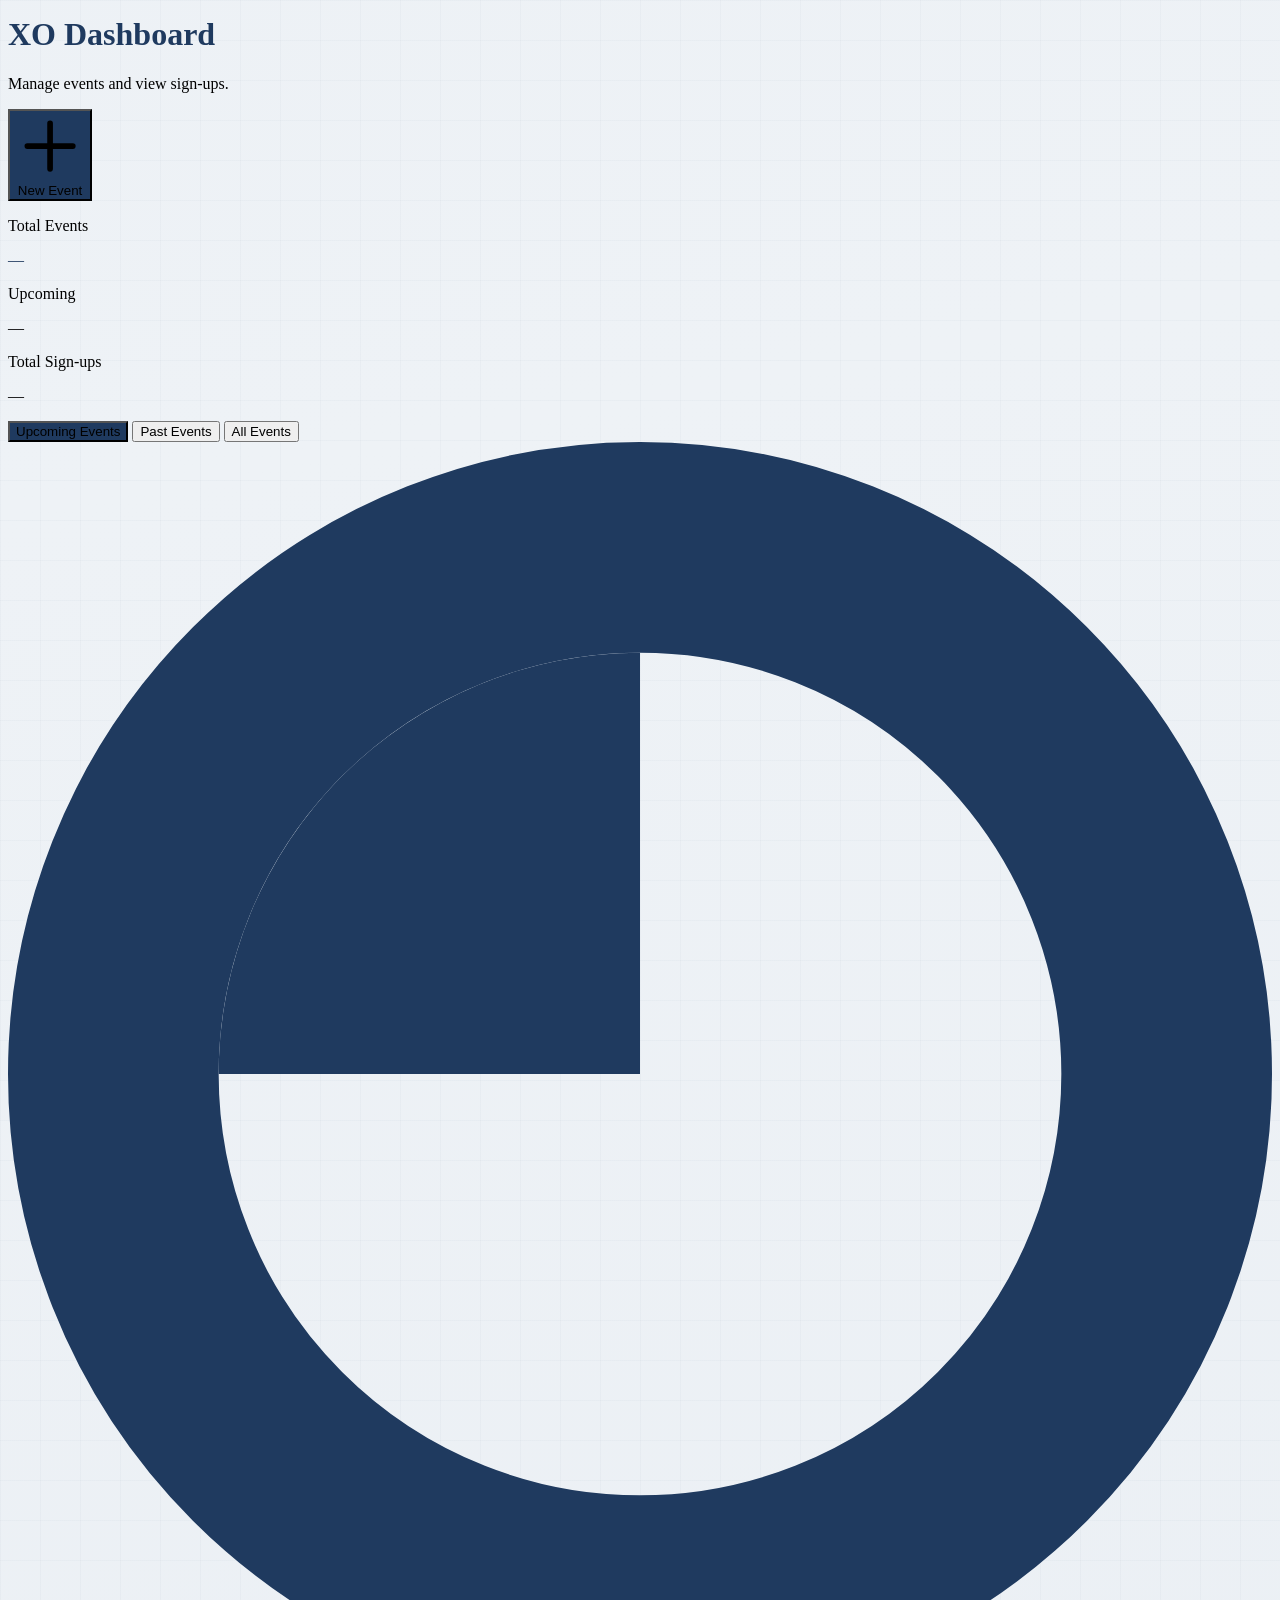
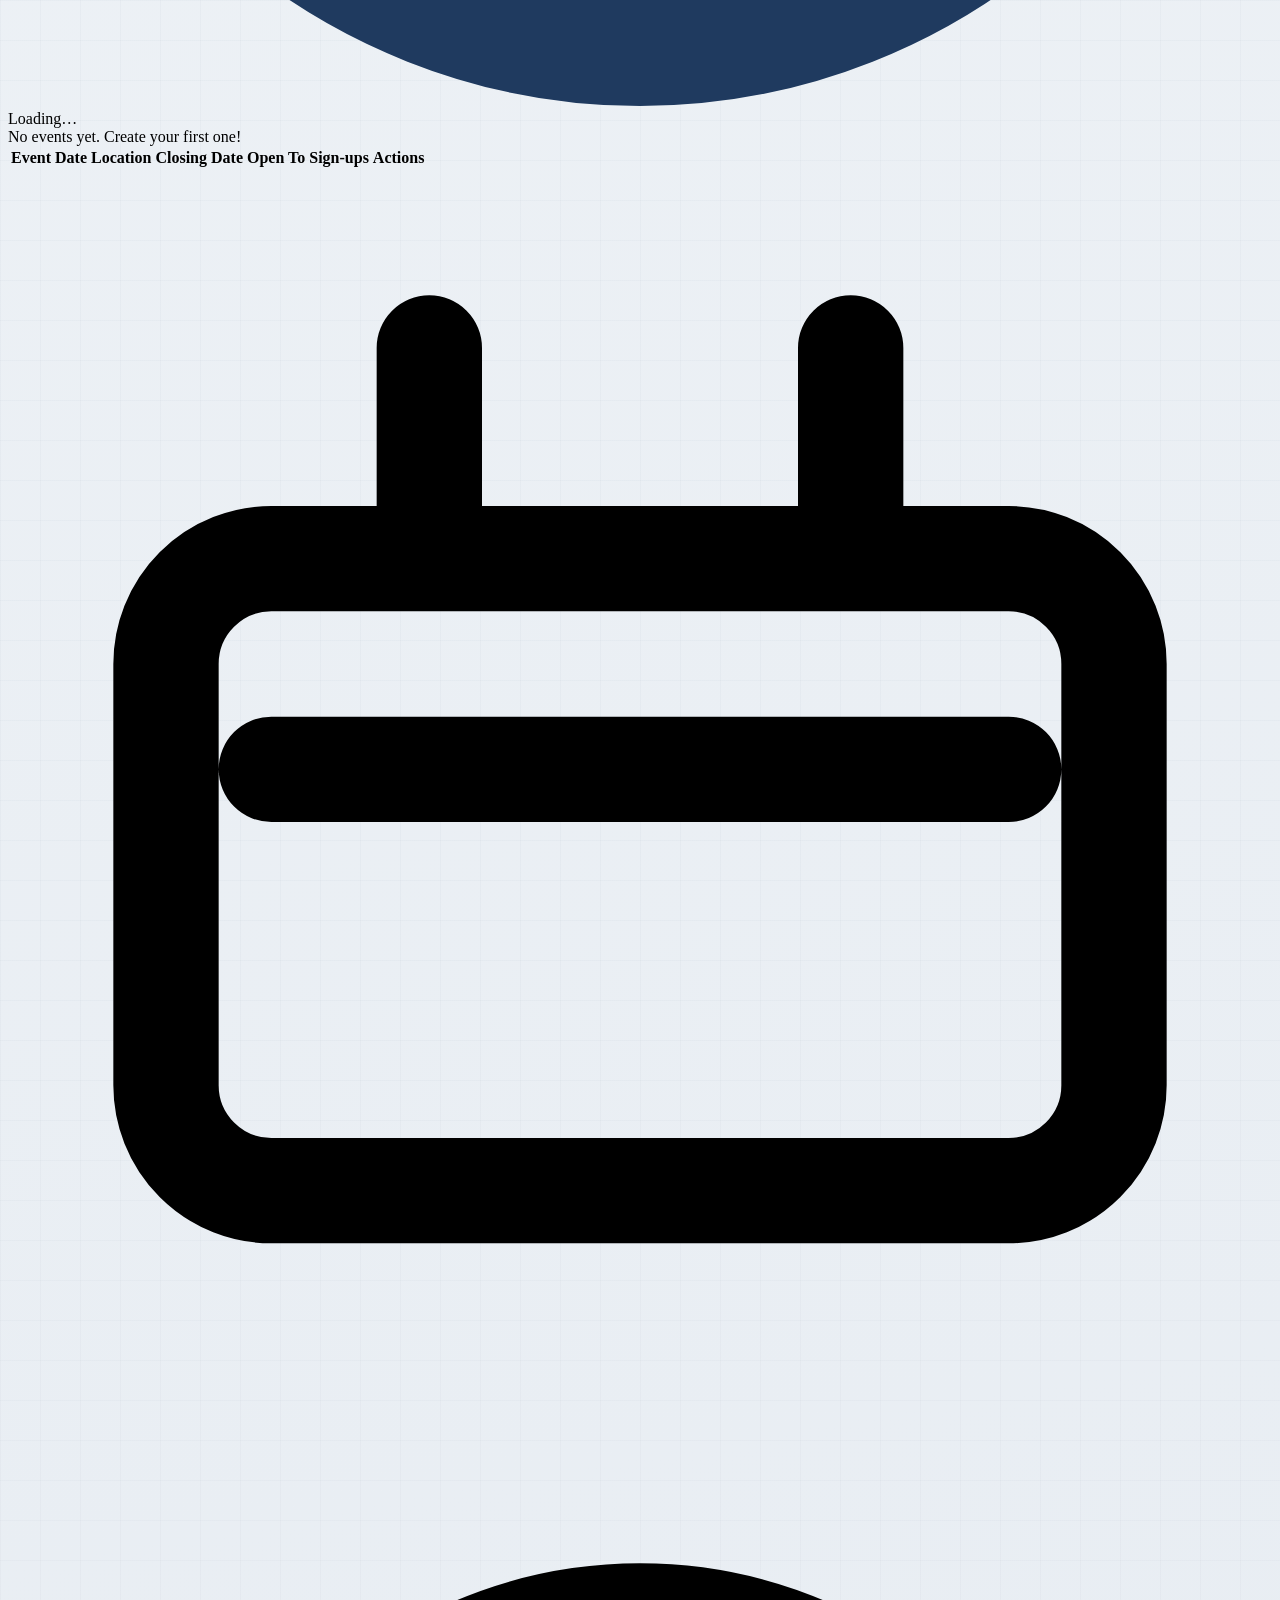
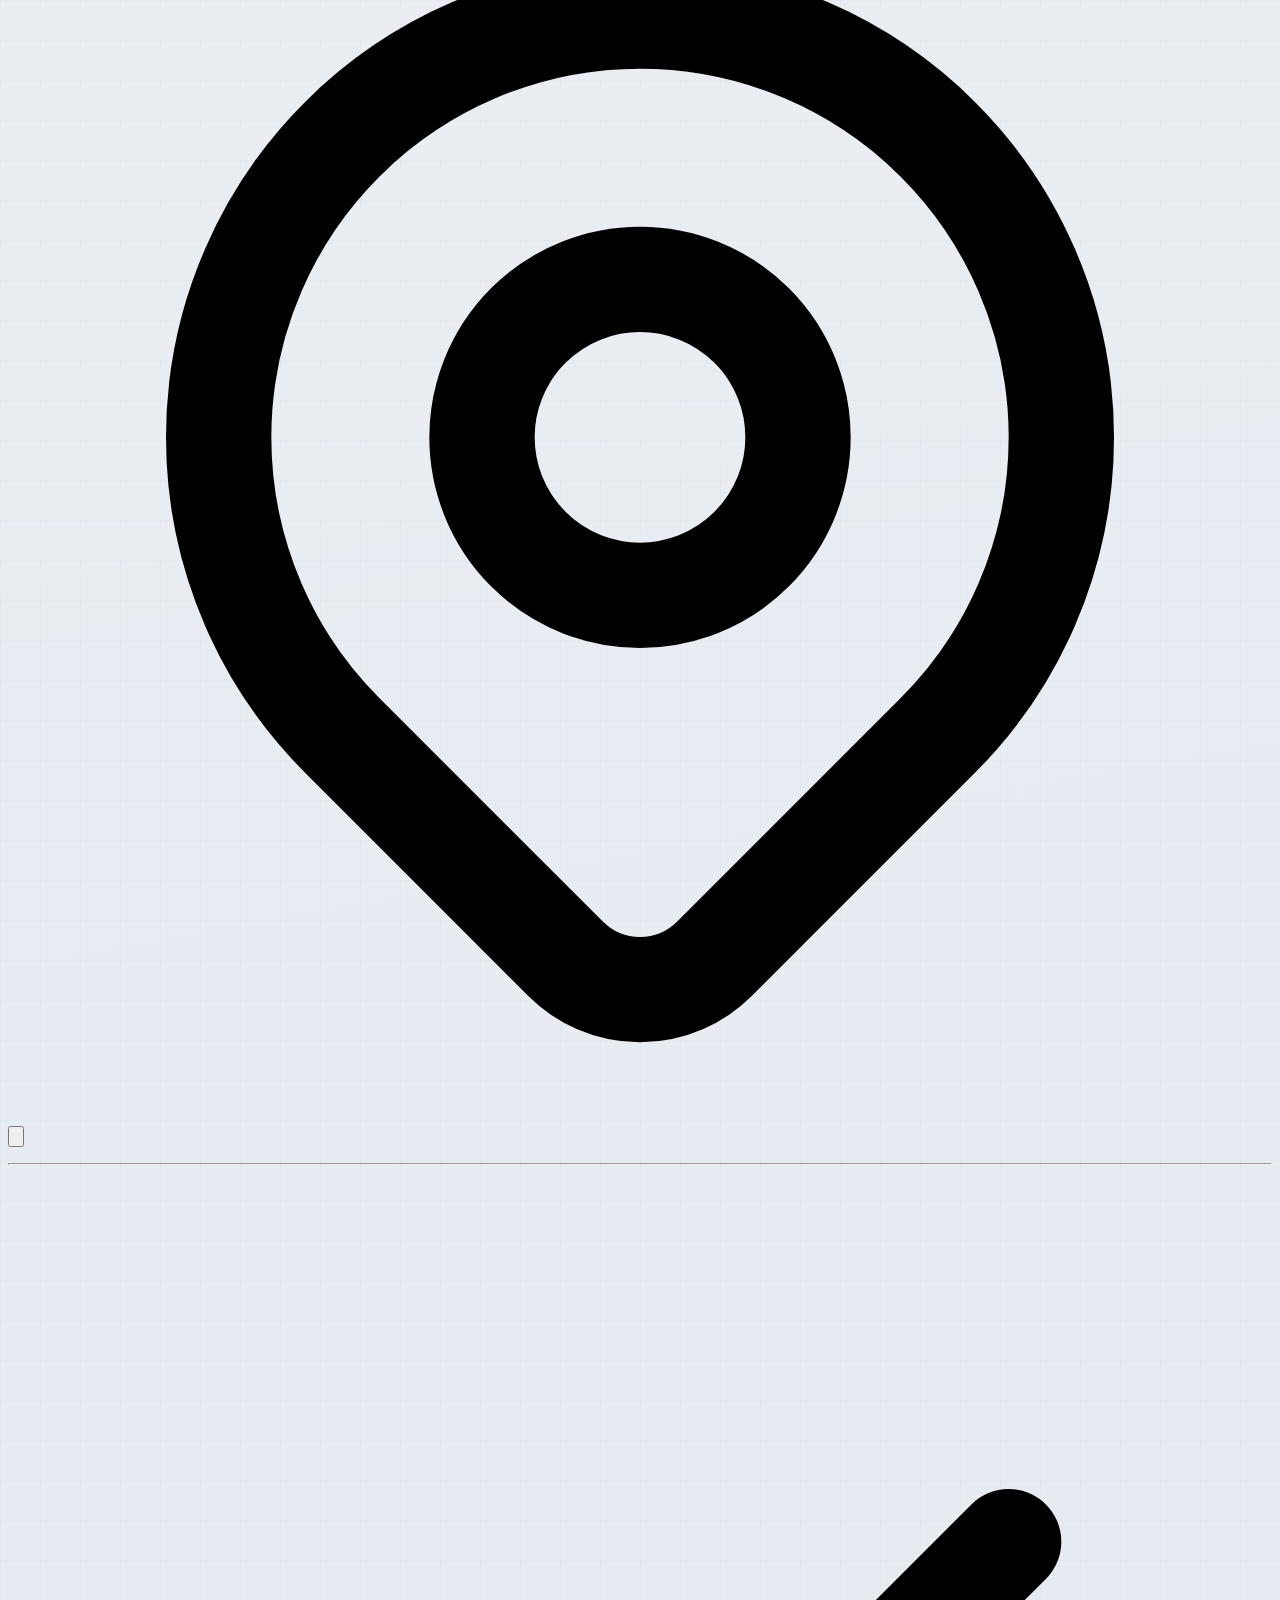
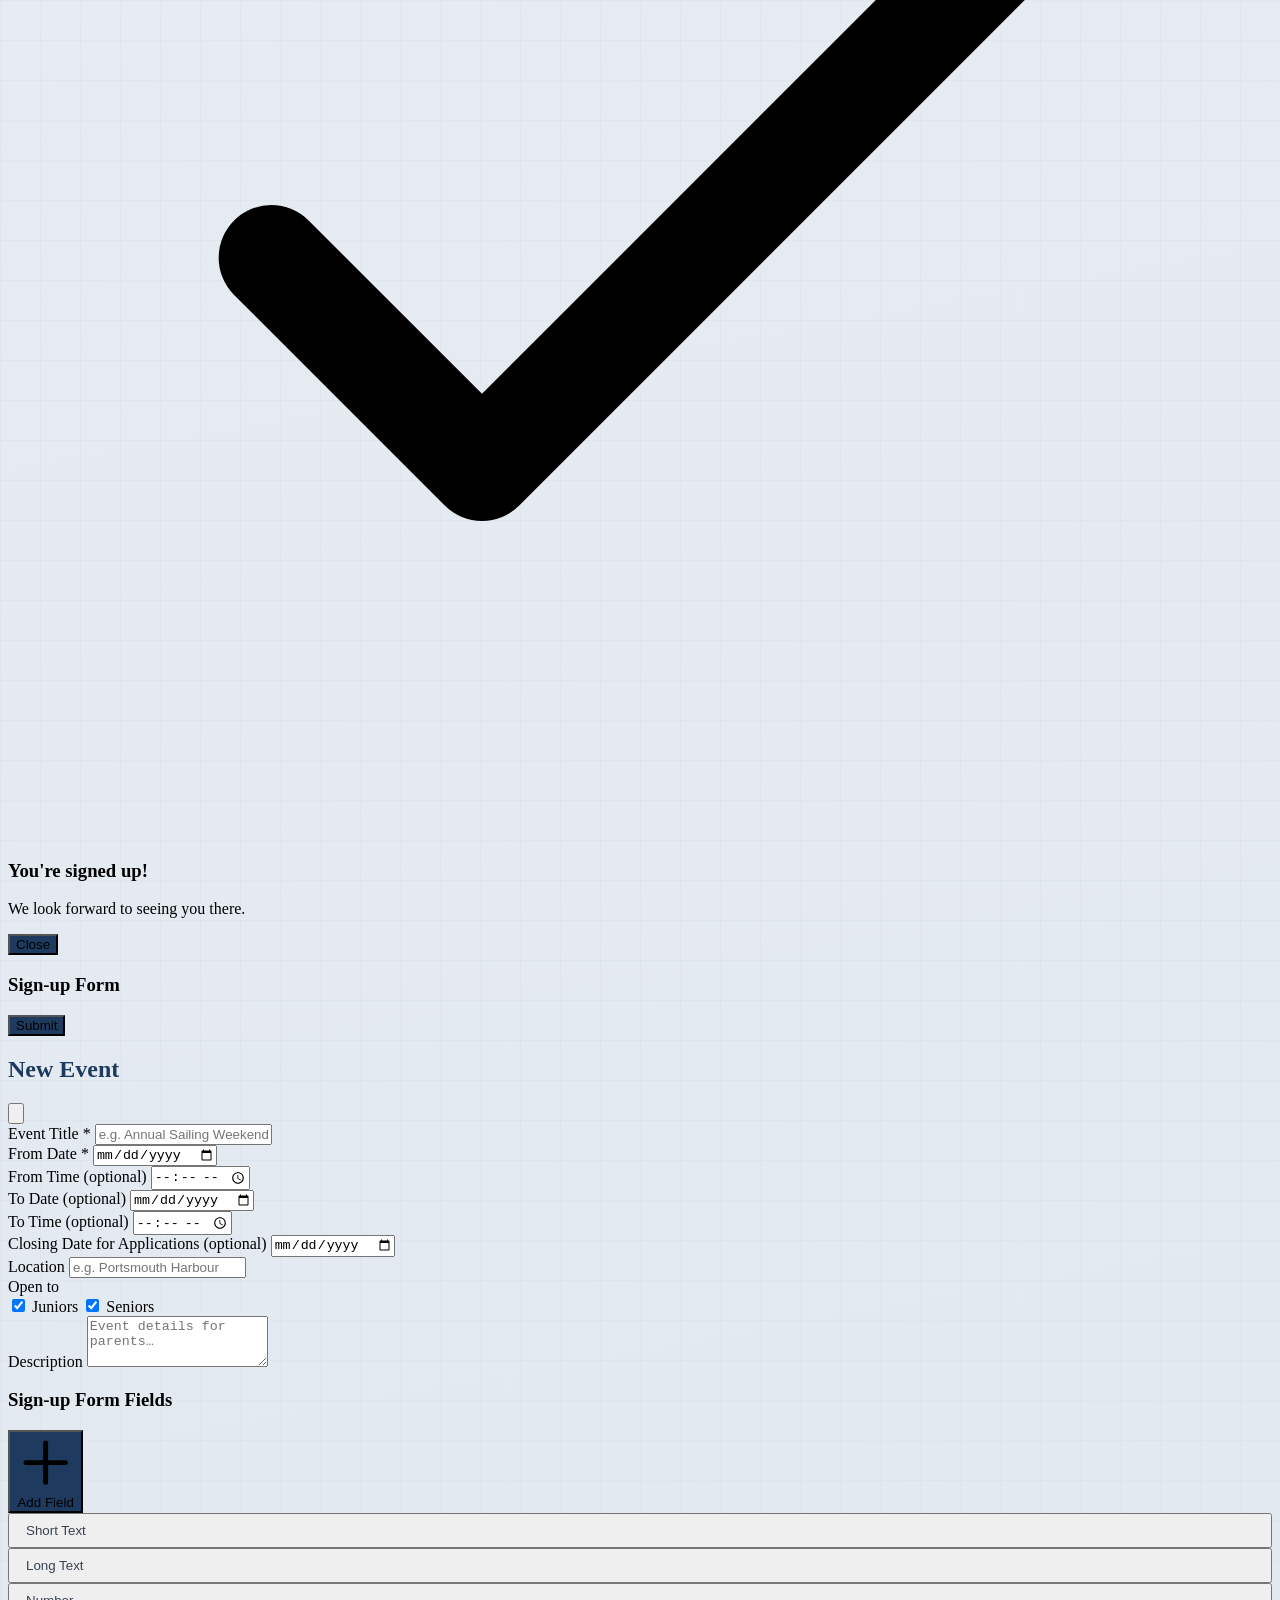
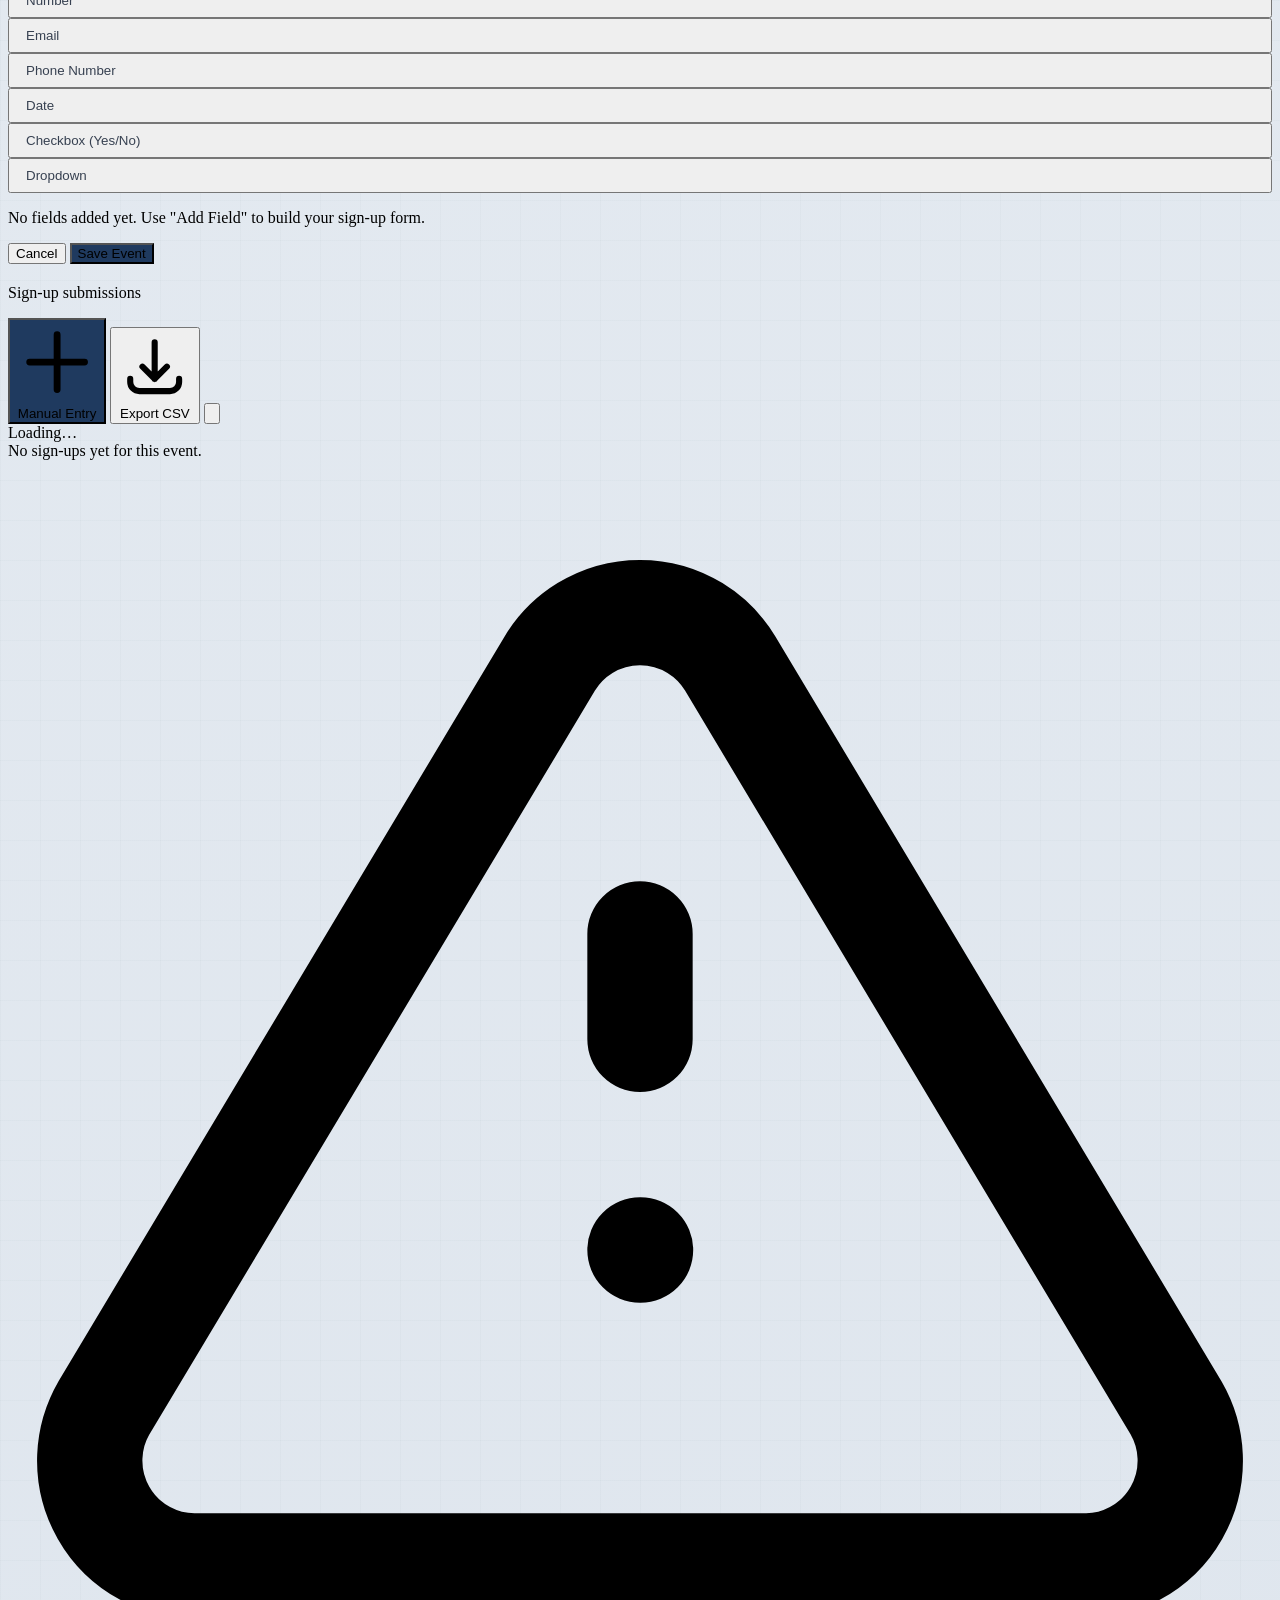
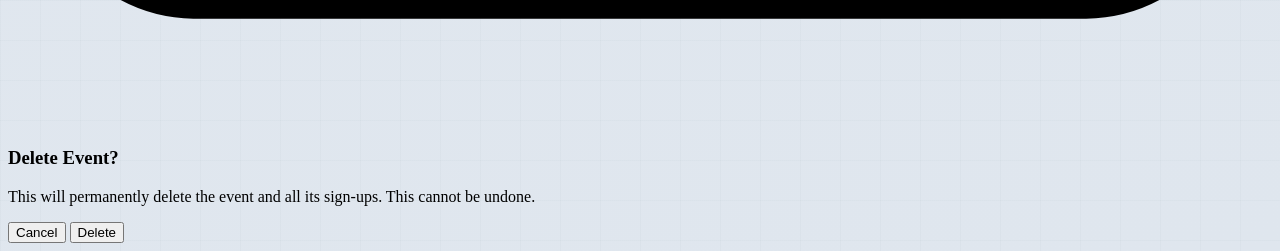
==== commit 0789392d: "feat: add optional From Time / To Time fields with display on event cards and modals" ====
--- a/index.html
+++ b/index.html
@@ -232,8 +232,18 @@
                 class="w-full border border-gray-300 rounded-lg px-3 py-2.5 text-sm focus:outline-none focus:ring-2 focus:ring-navy" />
             </div>
             <div>
+              <label class="block text-sm font-medium text-gray-700 mb-1">From Time <span class="text-gray-400 text-xs font-normal">(optional)</span></label>
+              <input id="ce-from-time" type="time"
+                class="w-full border border-gray-300 rounded-lg px-3 py-2.5 text-sm focus:outline-none focus:ring-2 focus:ring-navy" />
+            </div>
+            <div>
               <label class="block text-sm font-medium text-gray-700 mb-1">To Date <span class="text-gray-400 text-xs font-normal">(optional)</span></label>
               <input id="ce-date-end" type="date"
+                class="w-full border border-gray-300 rounded-lg px-3 py-2.5 text-sm focus:outline-none focus:ring-2 focus:ring-navy" />
+            </div>
+            <div>
+              <label class="block text-sm font-medium text-gray-700 mb-1">To Time <span class="text-gray-400 text-xs font-normal">(optional)</span></label>
+              <input id="ce-to-time" type="time"
                 class="w-full border border-gray-300 rounded-lg px-3 py-2.5 text-sm focus:outline-none focus:ring-2 focus:ring-navy" />
             </div>
             <div>
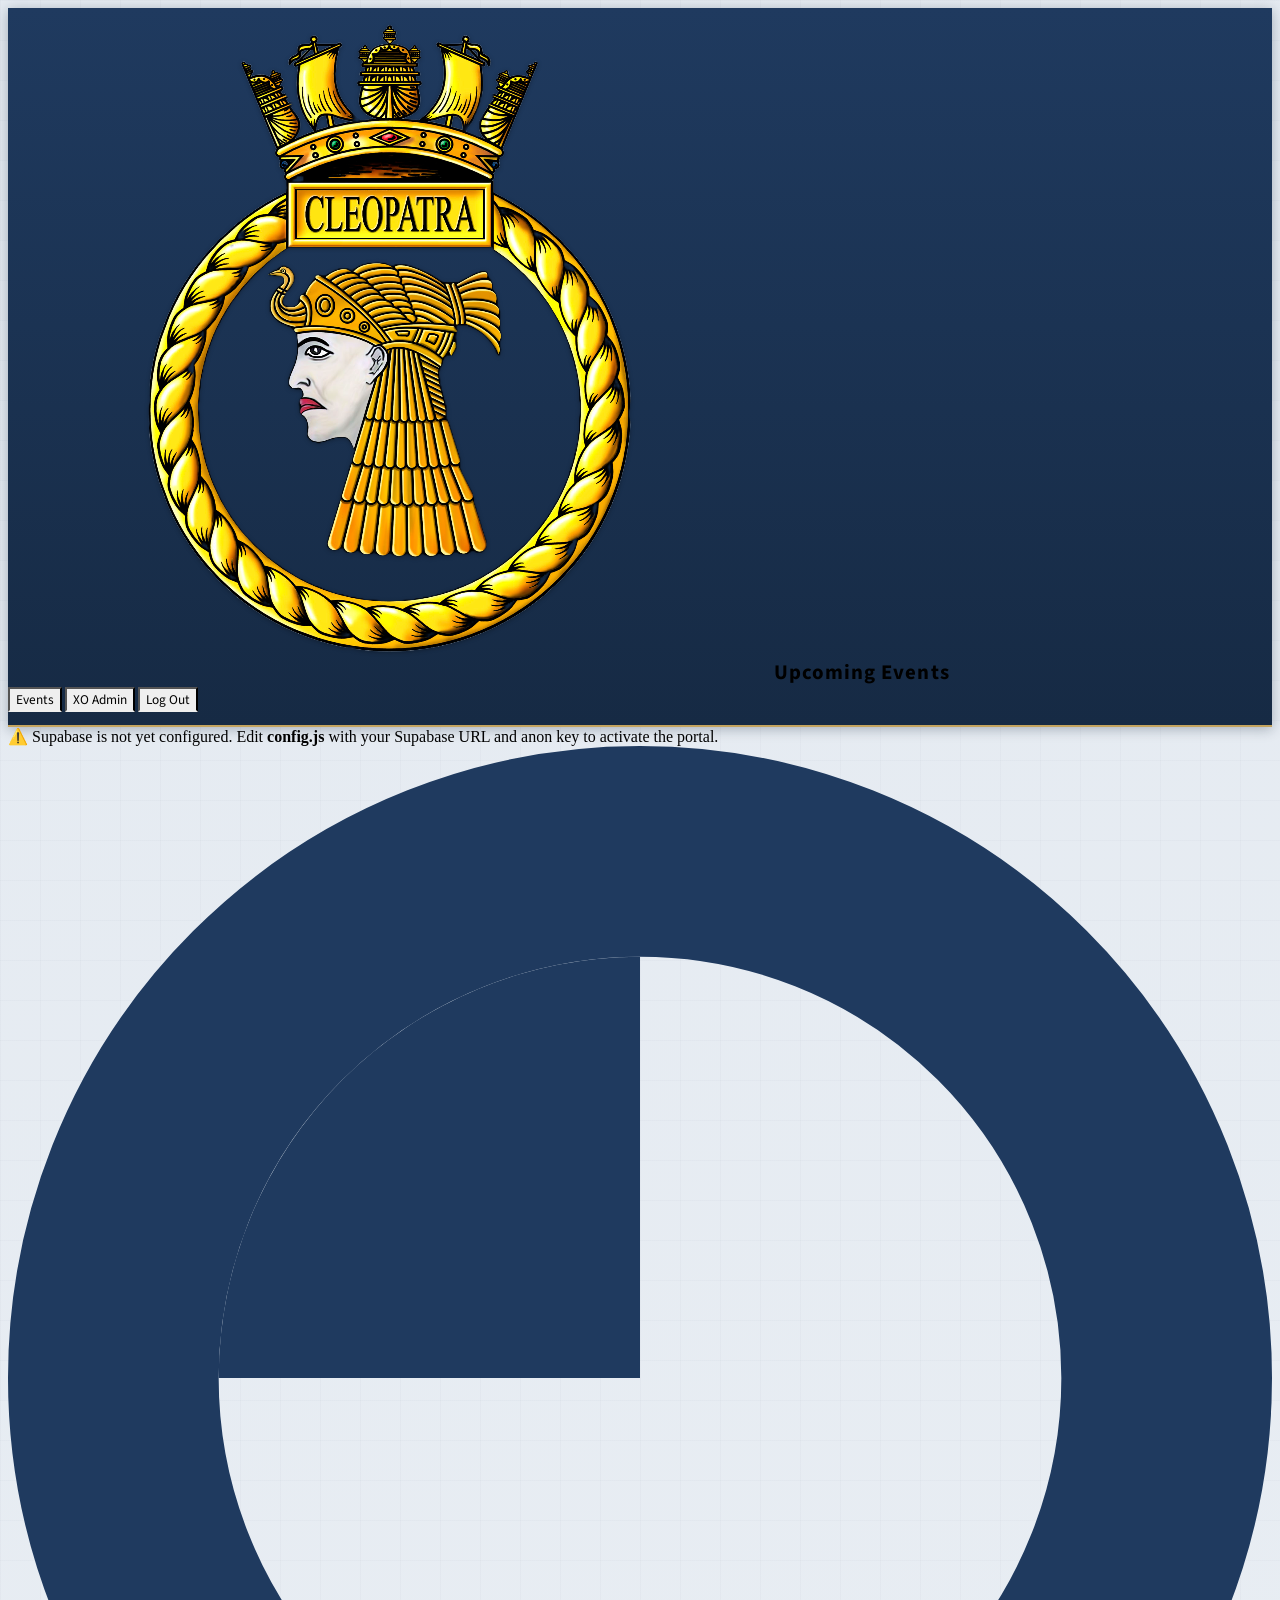
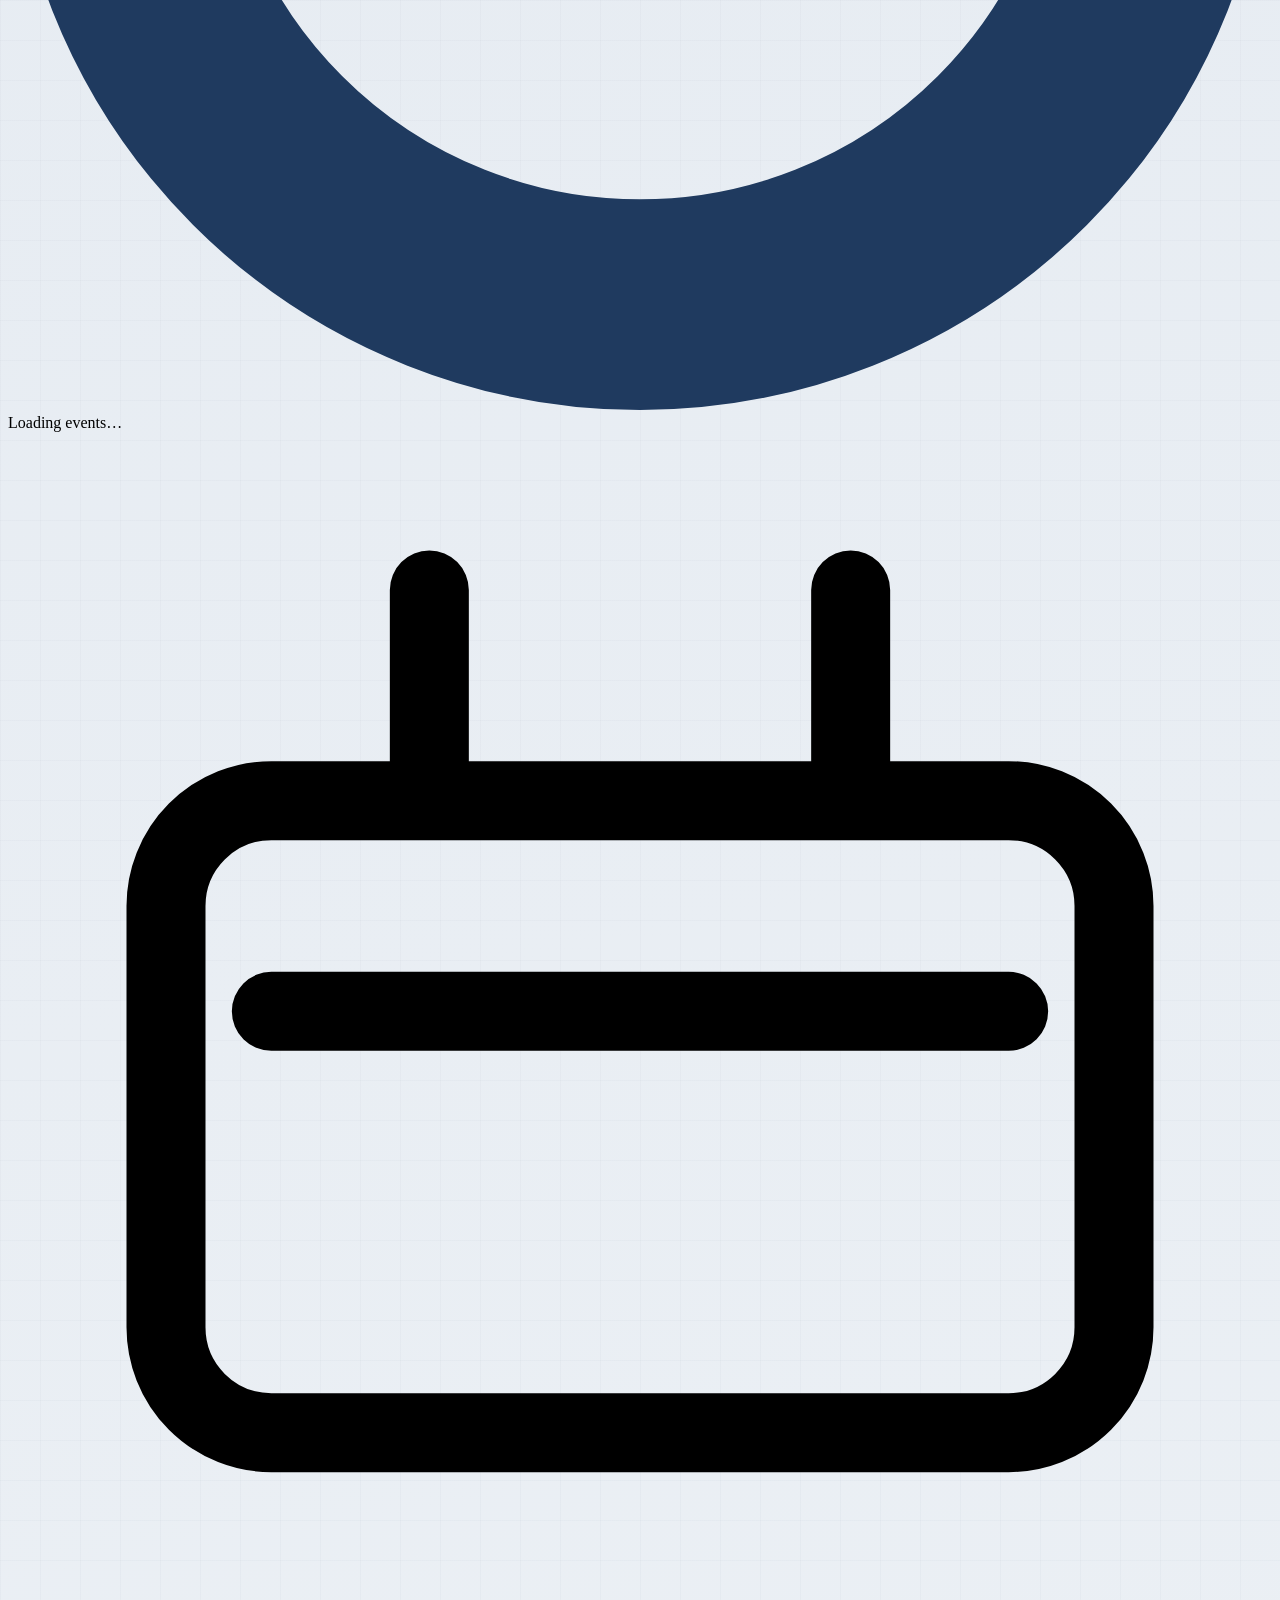
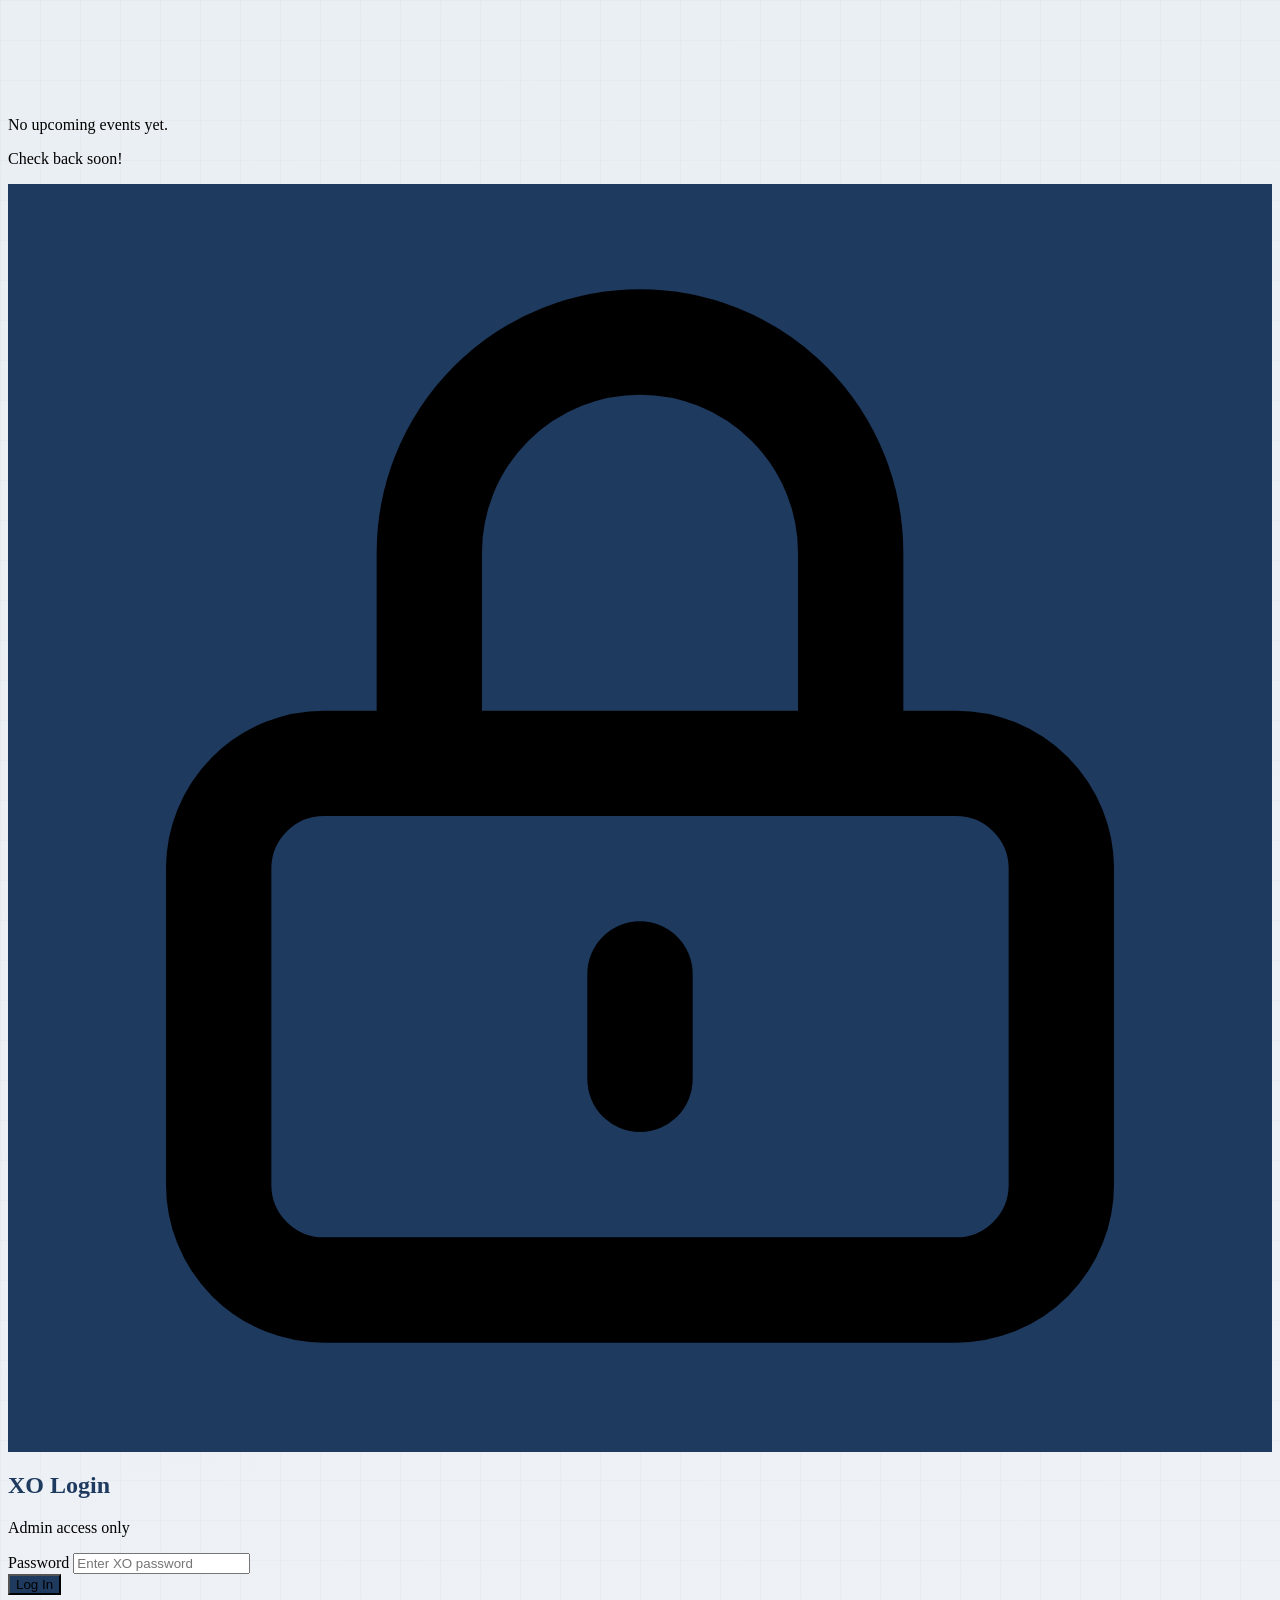
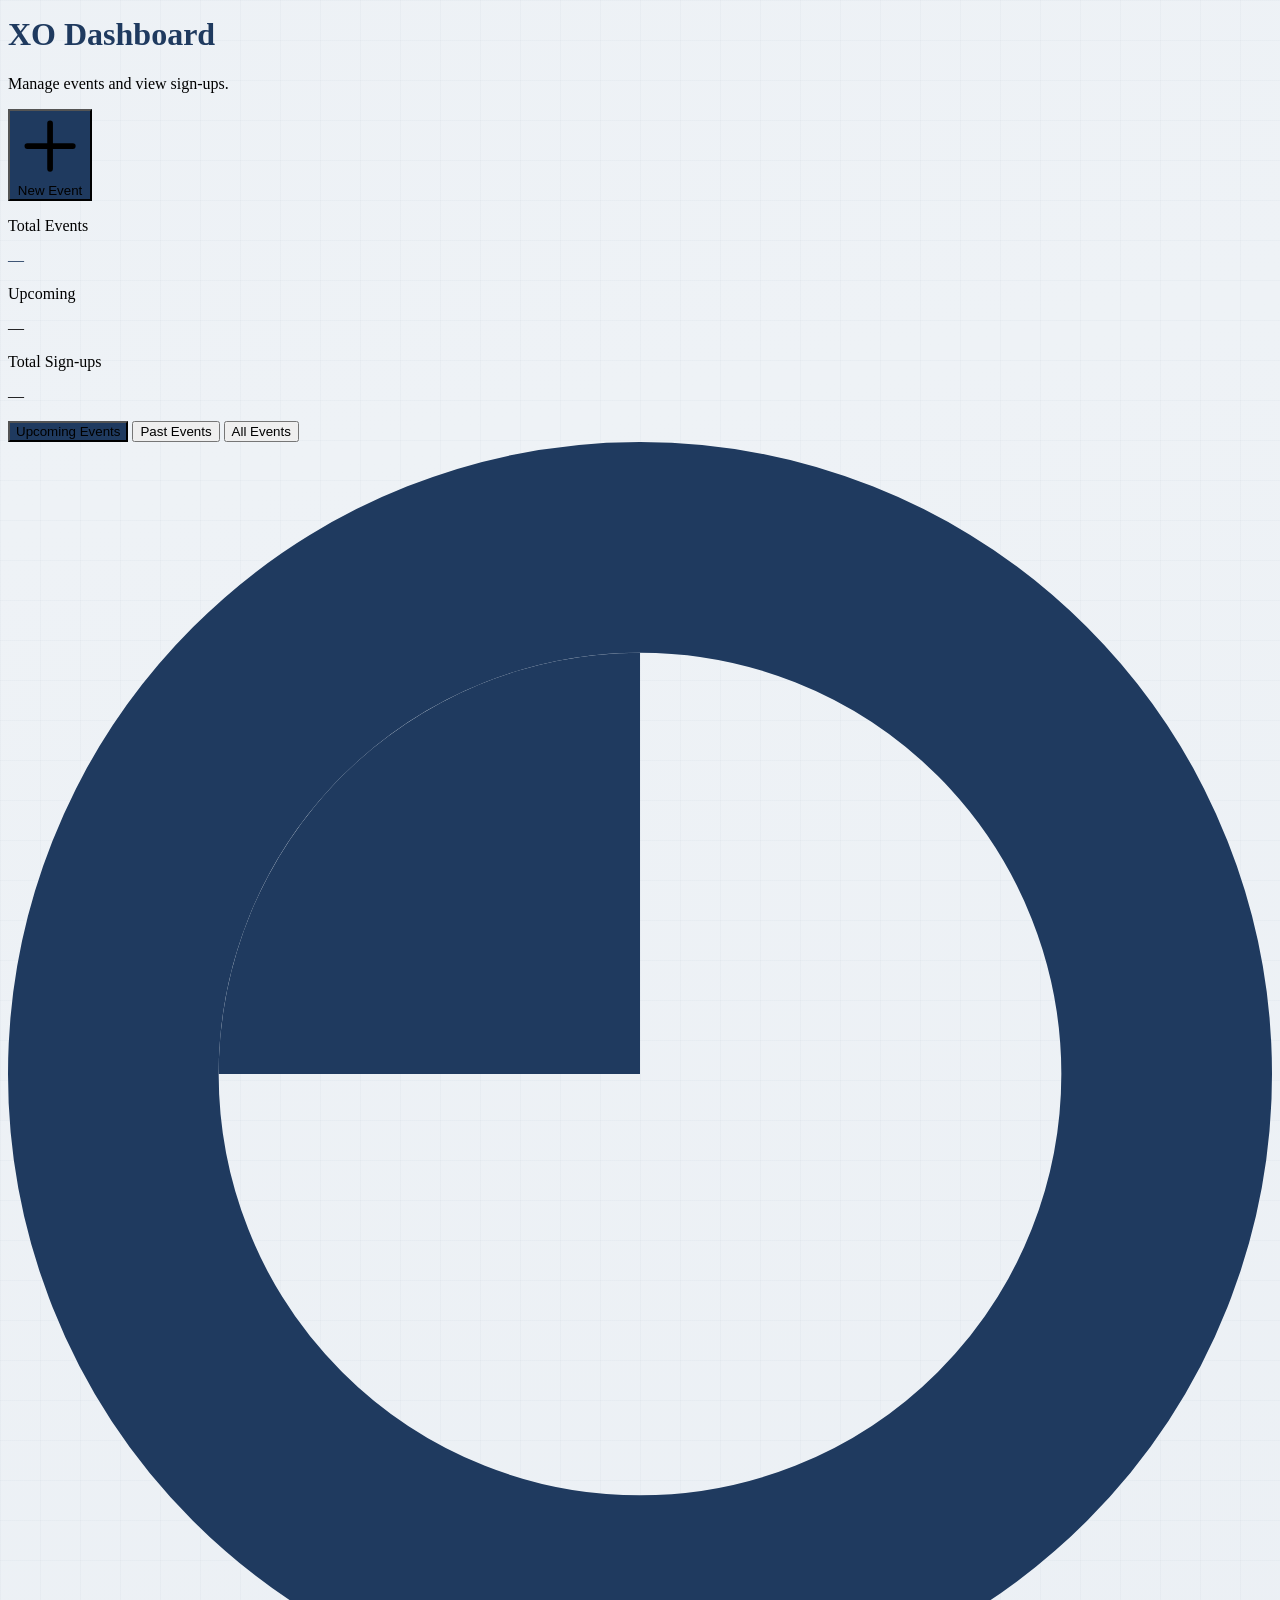
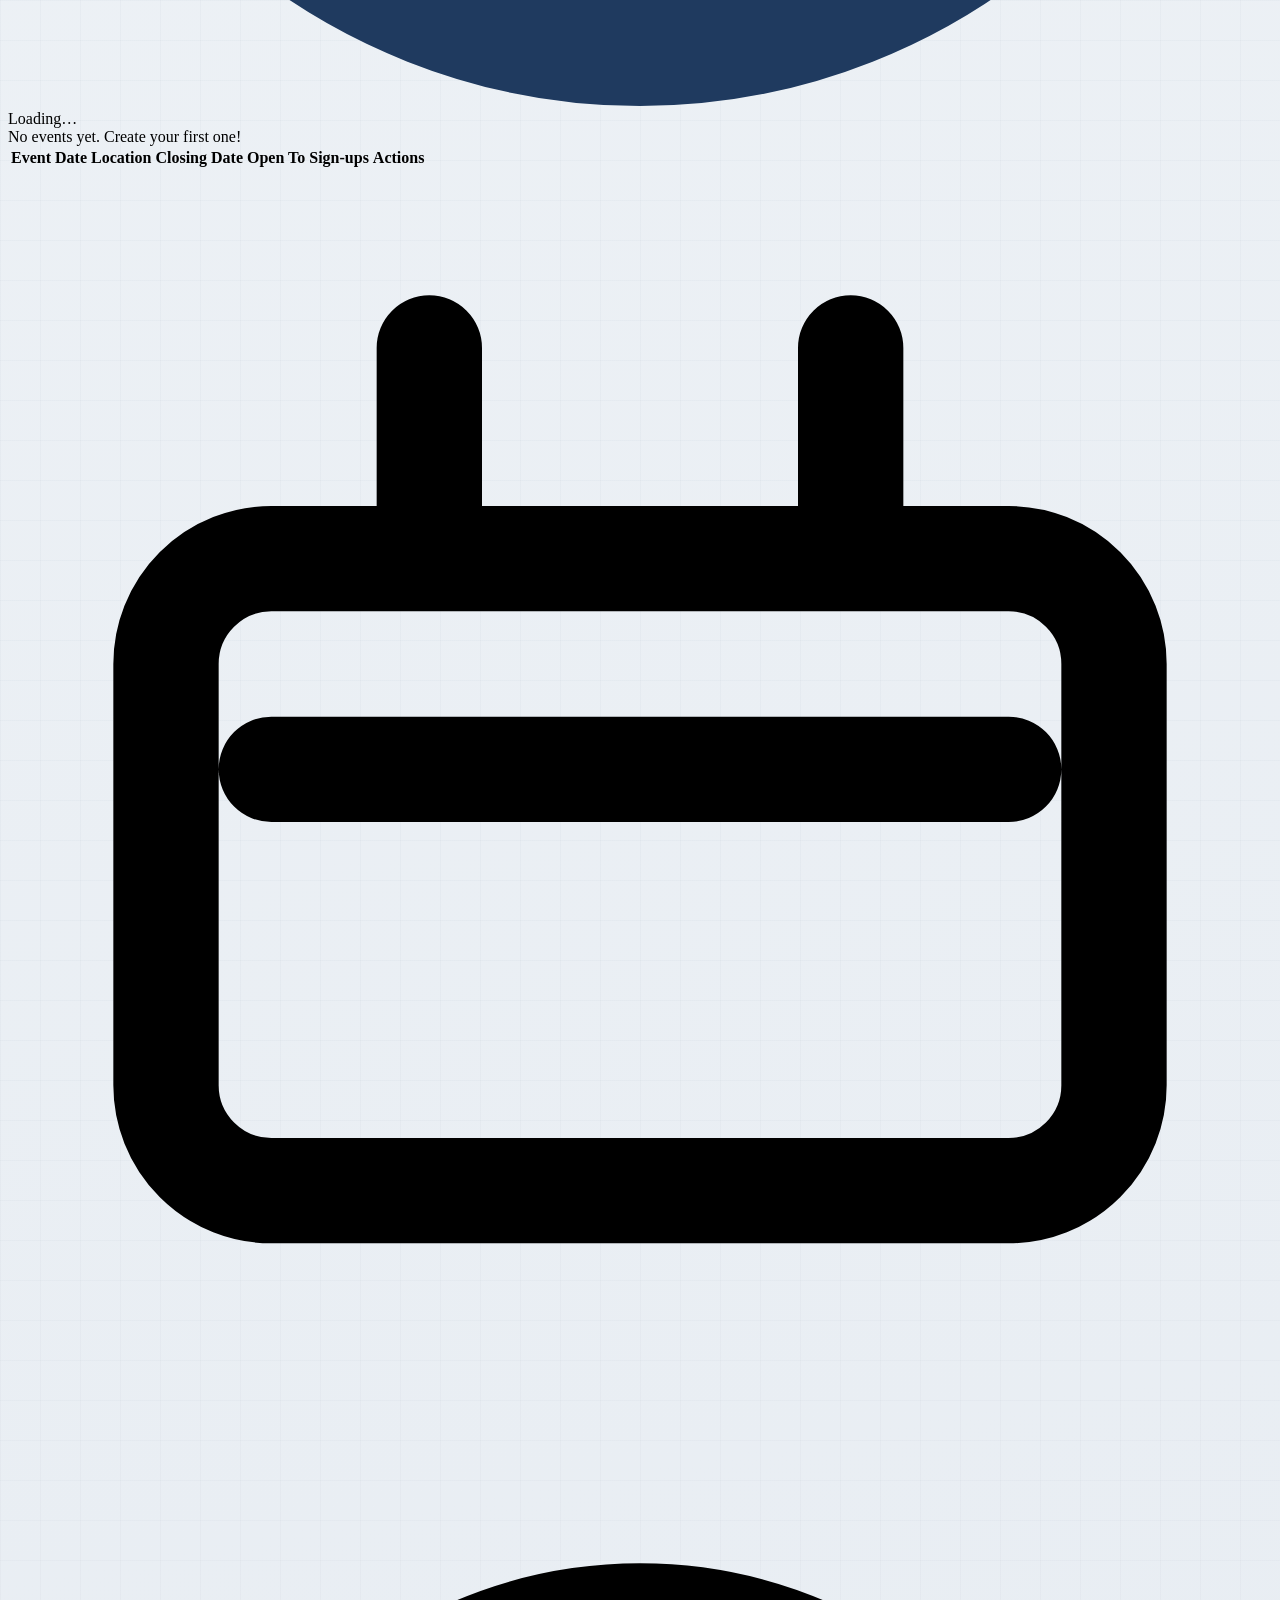
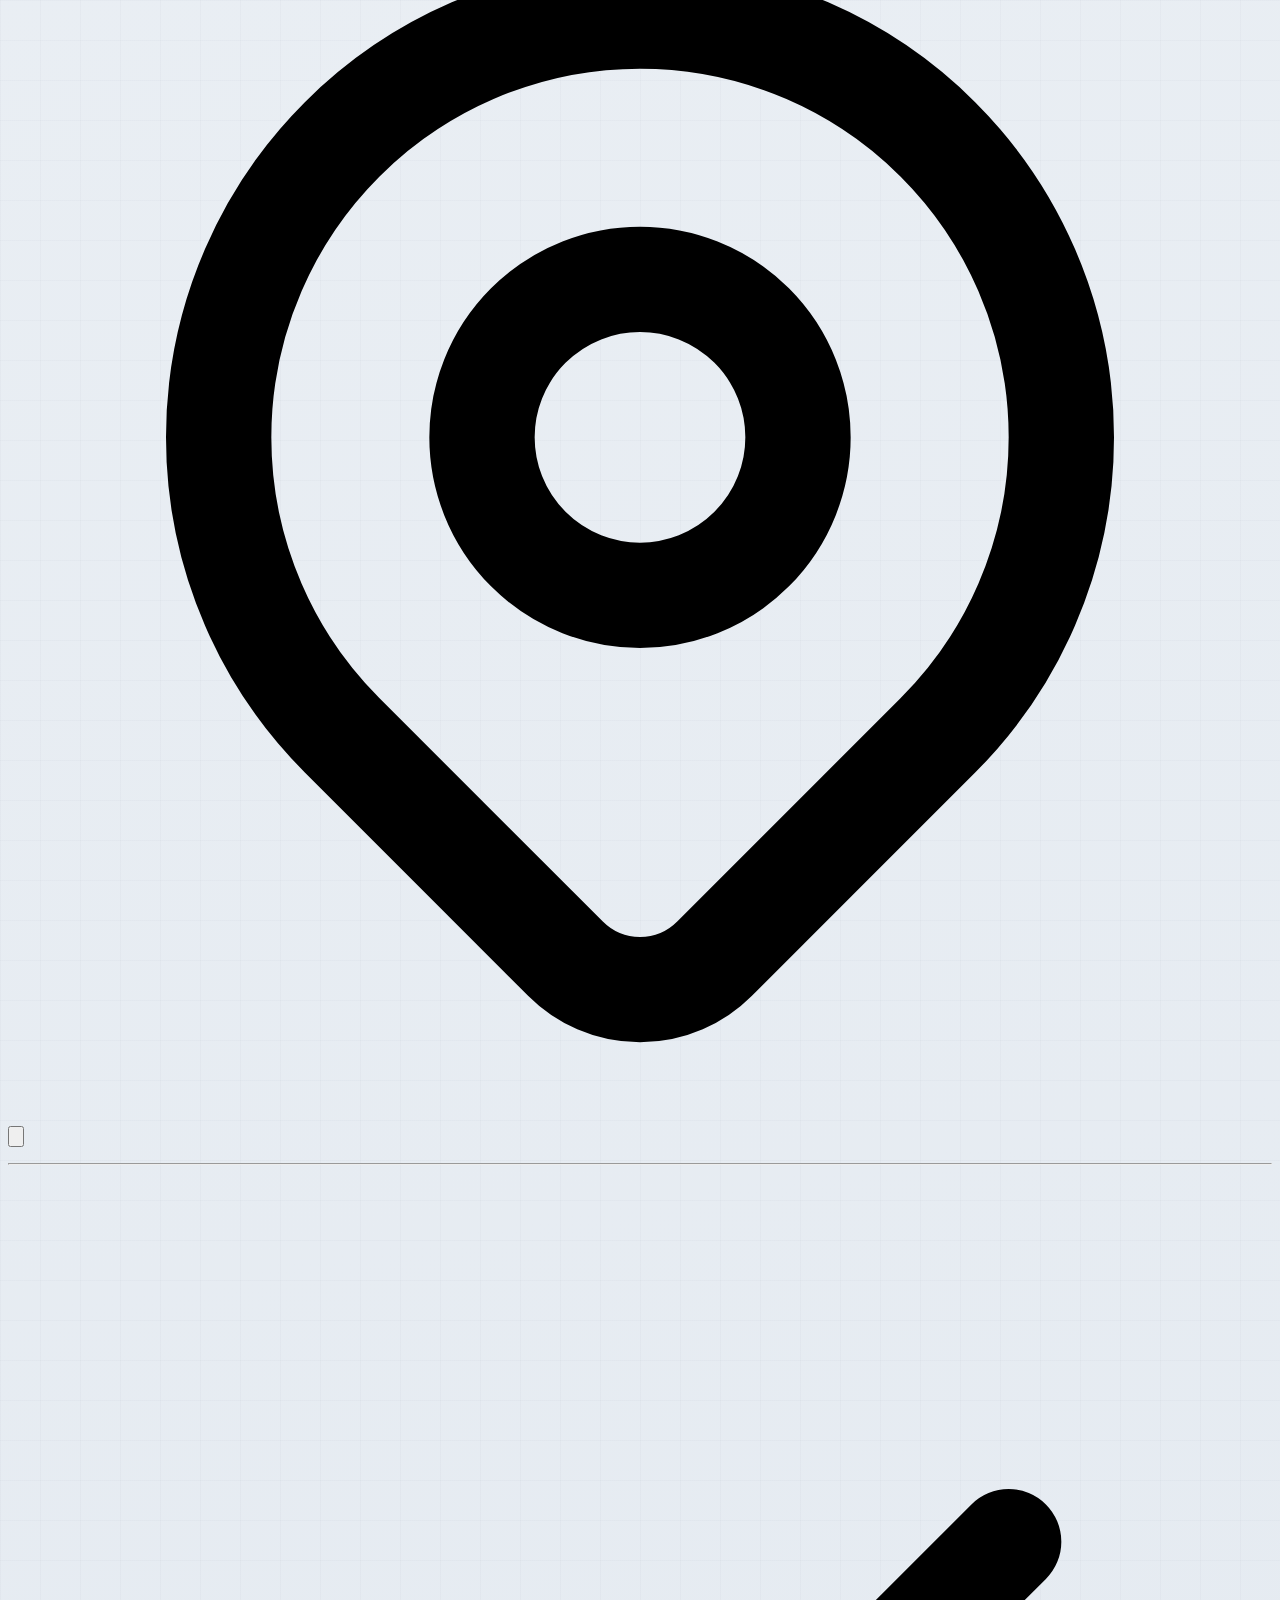
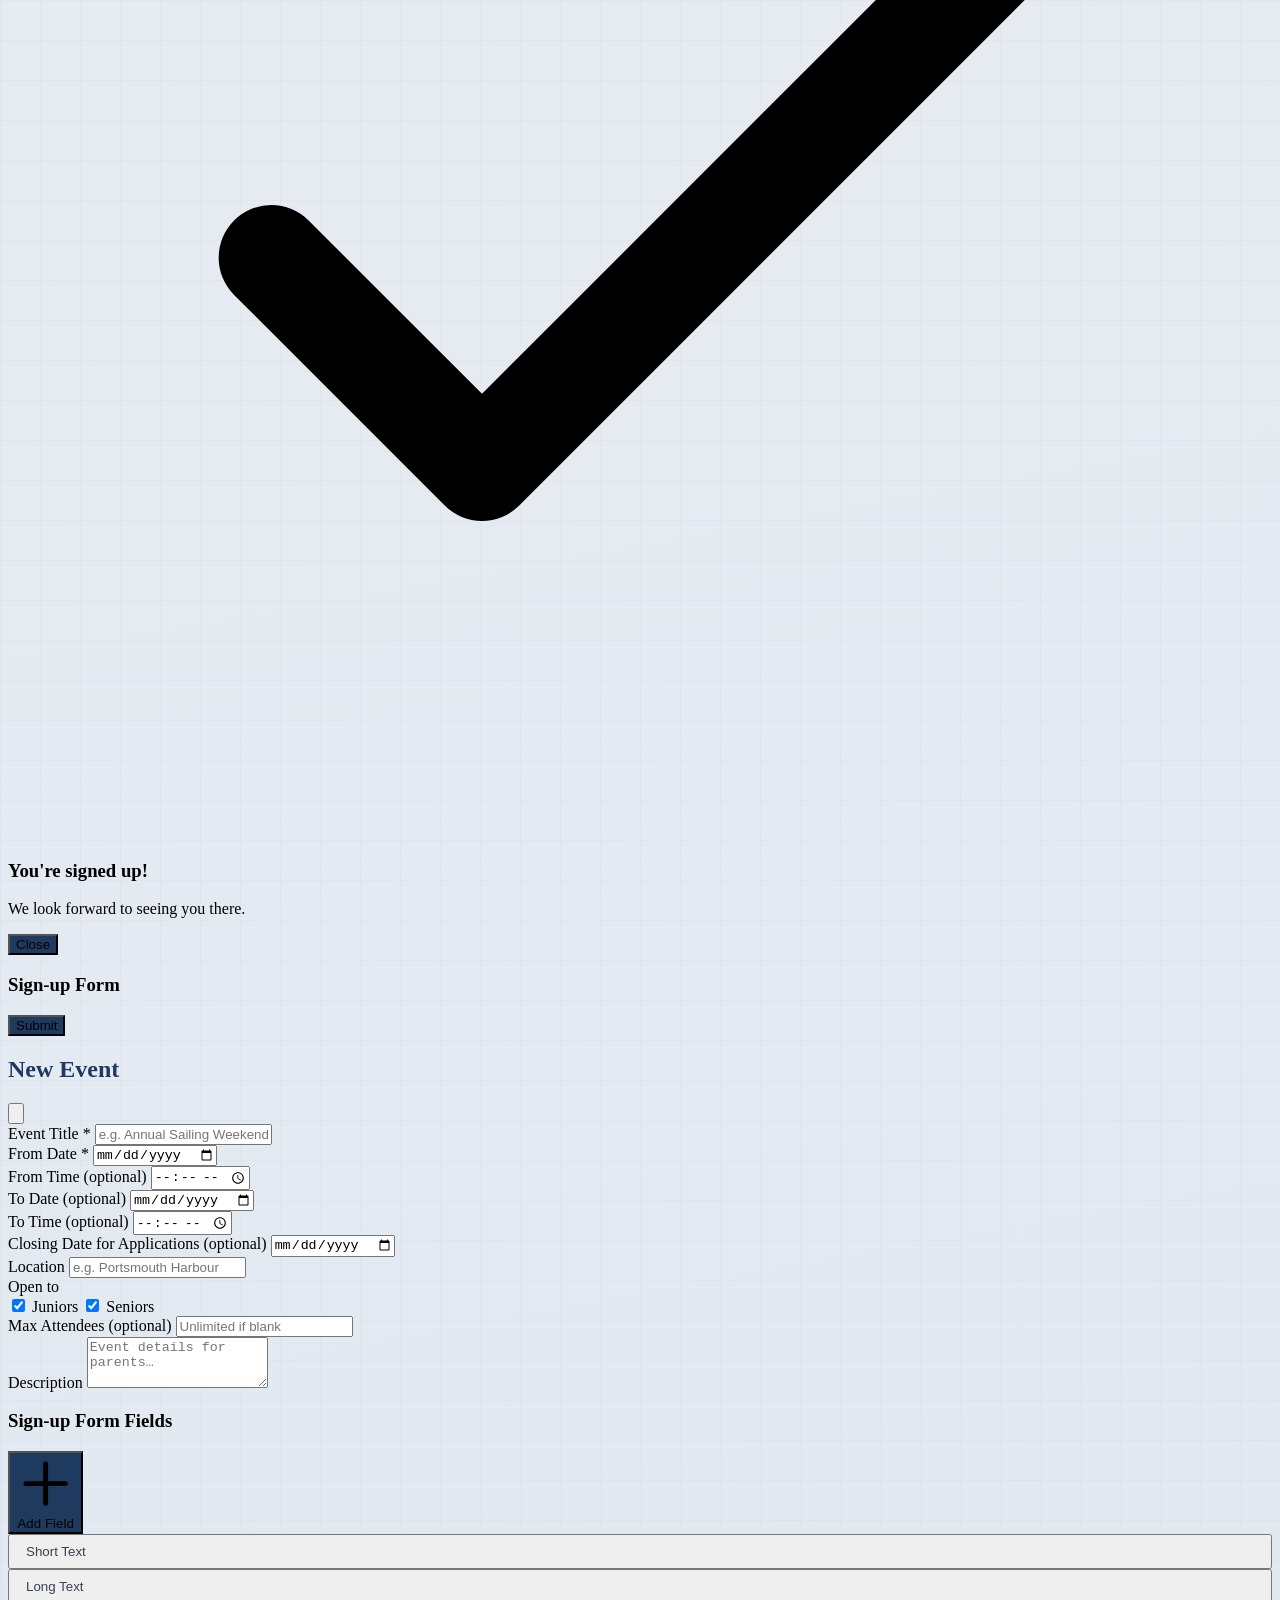
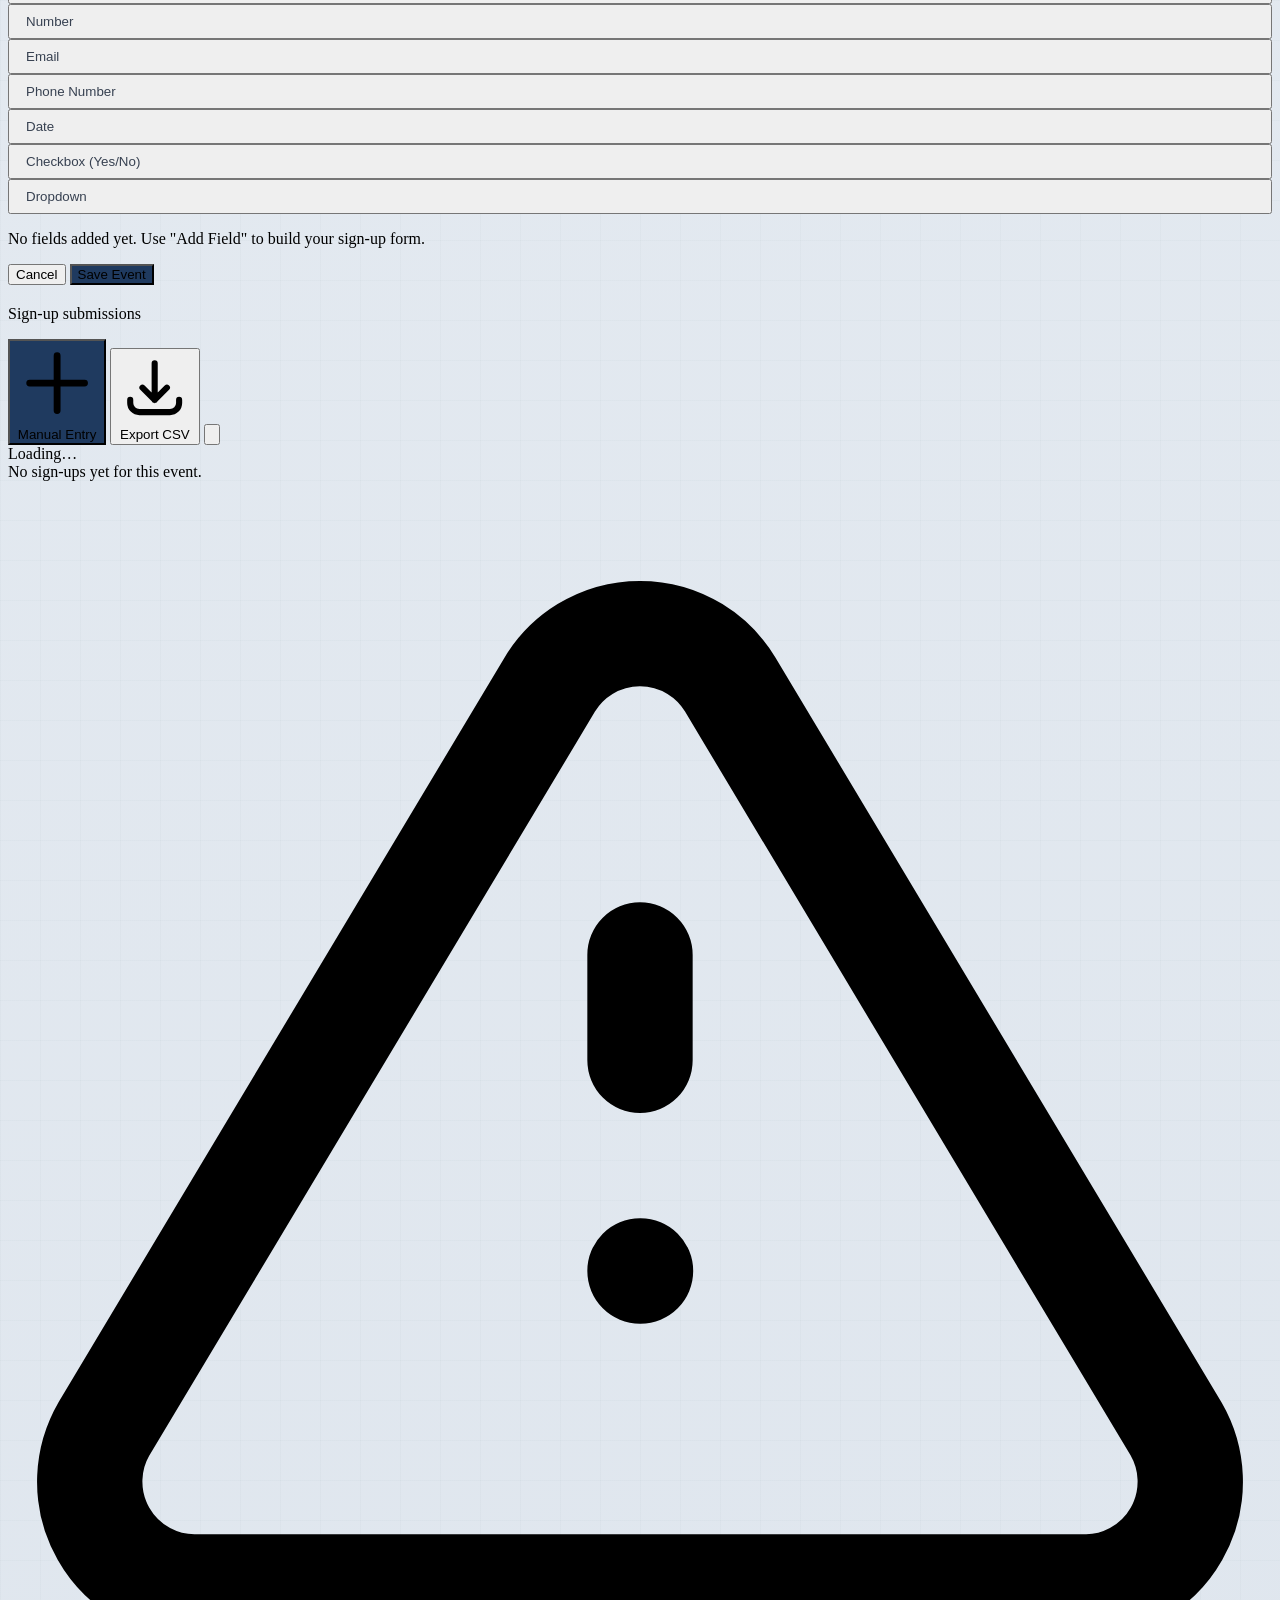
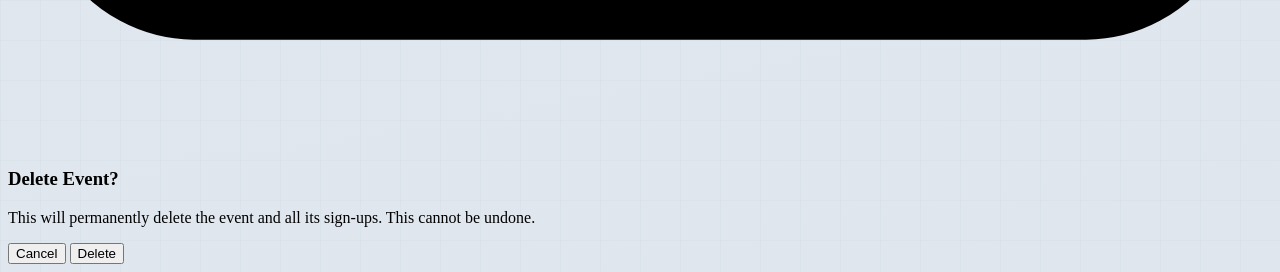
==== commit 19fc107f: "feat: add max attendees limit with spots display + 15-min time increments" ====
--- a/index.html
+++ b/index.html
@@ -233,7 +233,7 @@
             </div>
             <div>
               <label class="block text-sm font-medium text-gray-700 mb-1">From Time <span class="text-gray-400 text-xs font-normal">(optional)</span></label>
-              <input id="ce-from-time" type="time"
+              <input id="ce-from-time" type="time" step="900"
                 class="w-full border border-gray-300 rounded-lg px-3 py-2.5 text-sm focus:outline-none focus:ring-2 focus:ring-navy" />
             </div>
             <div>
@@ -243,7 +243,7 @@
             </div>
             <div>
               <label class="block text-sm font-medium text-gray-700 mb-1">To Time <span class="text-gray-400 text-xs font-normal">(optional)</span></label>
-              <input id="ce-to-time" type="time"
+              <input id="ce-to-time" type="time" step="900"
                 class="w-full border border-gray-300 rounded-lg px-3 py-2.5 text-sm focus:outline-none focus:ring-2 focus:ring-navy" />
             </div>
             <div>
@@ -270,6 +270,11 @@
                   <span class="text-sm text-gray-700">Seniors</span>
                 </label>
               </div>
+            </div>
+            <div>
+              <label class="block text-sm font-medium text-gray-700 mb-1">Max Attendees <span class="text-gray-400 text-xs font-normal">(optional)</span></label>
+              <input id="ce-max-attendees" type="number" min="1" placeholder="Unlimited if blank"
+                class="w-full border border-gray-300 rounded-lg px-3 py-2.5 text-sm focus:outline-none focus:ring-2 focus:ring-navy" />
             </div>
             <div class="sm:col-span-2">
               <label class="block text-sm font-medium text-gray-700 mb-1">Description</label>
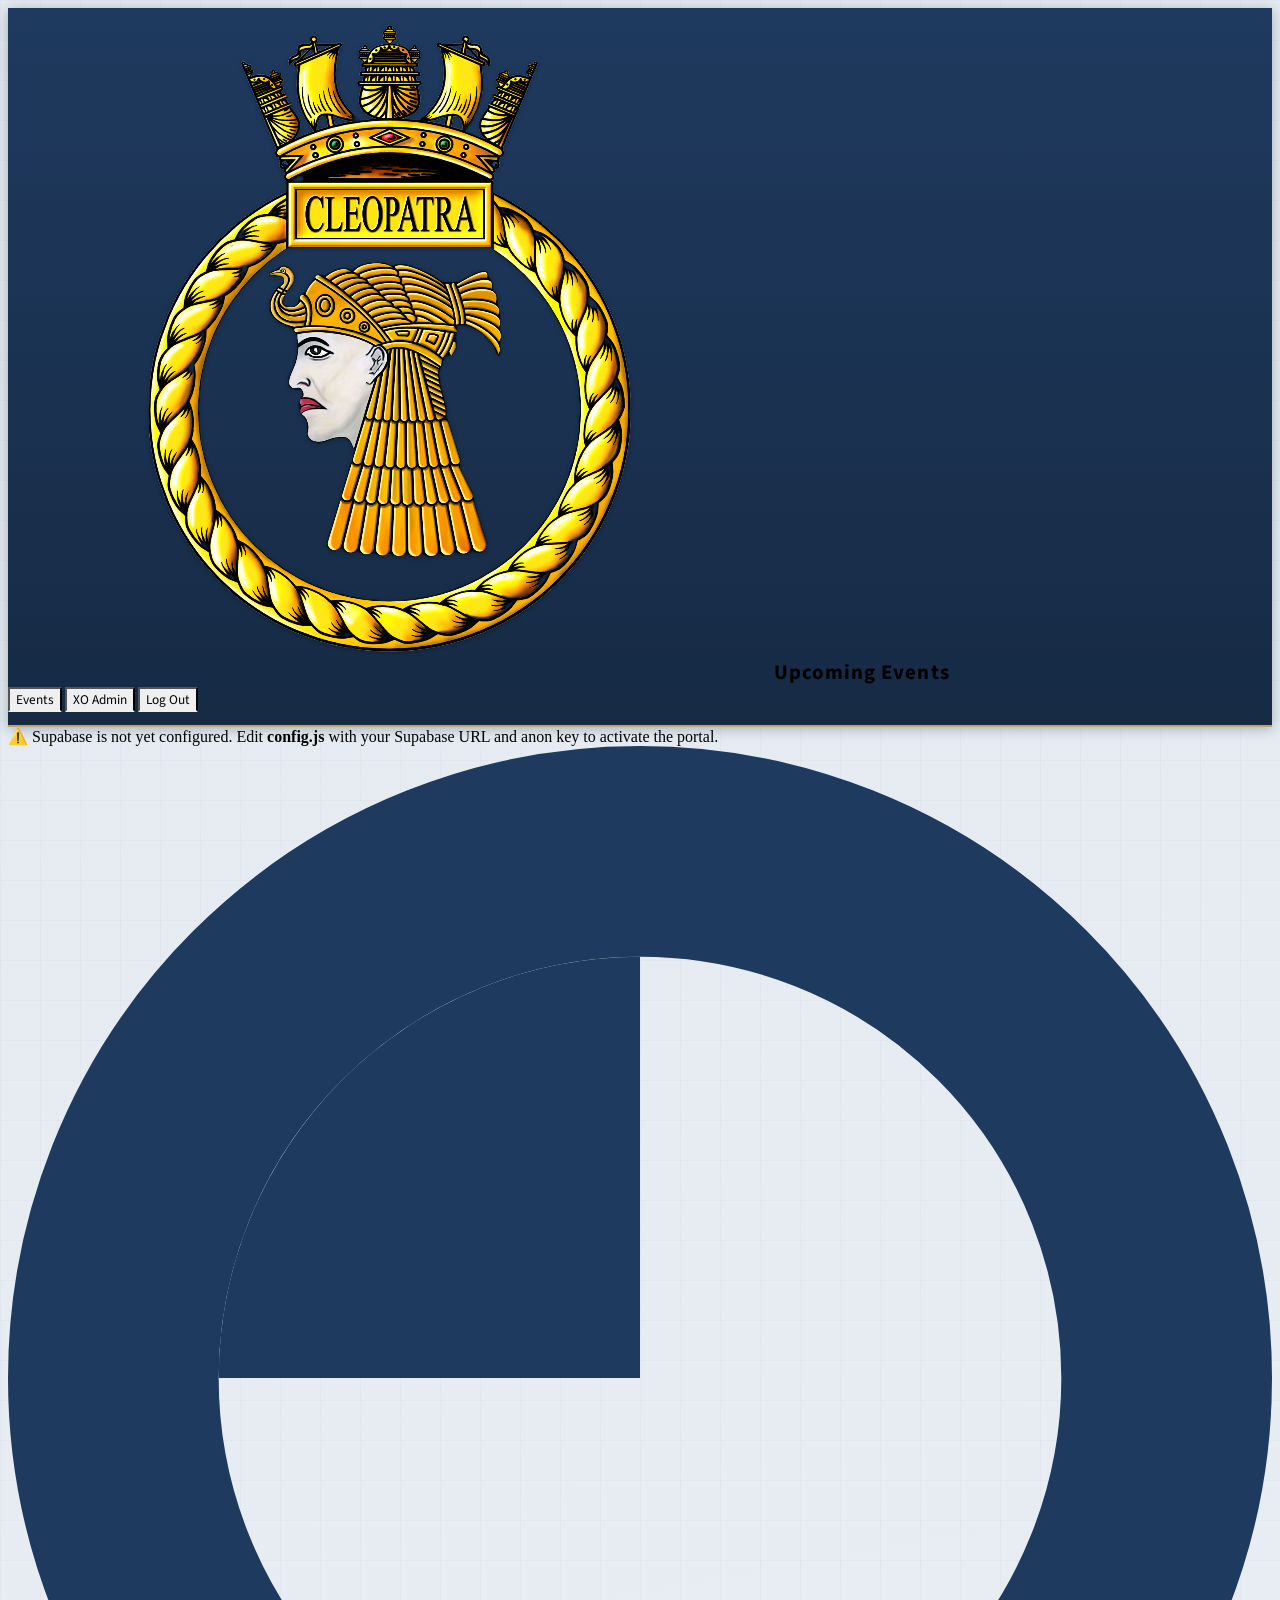
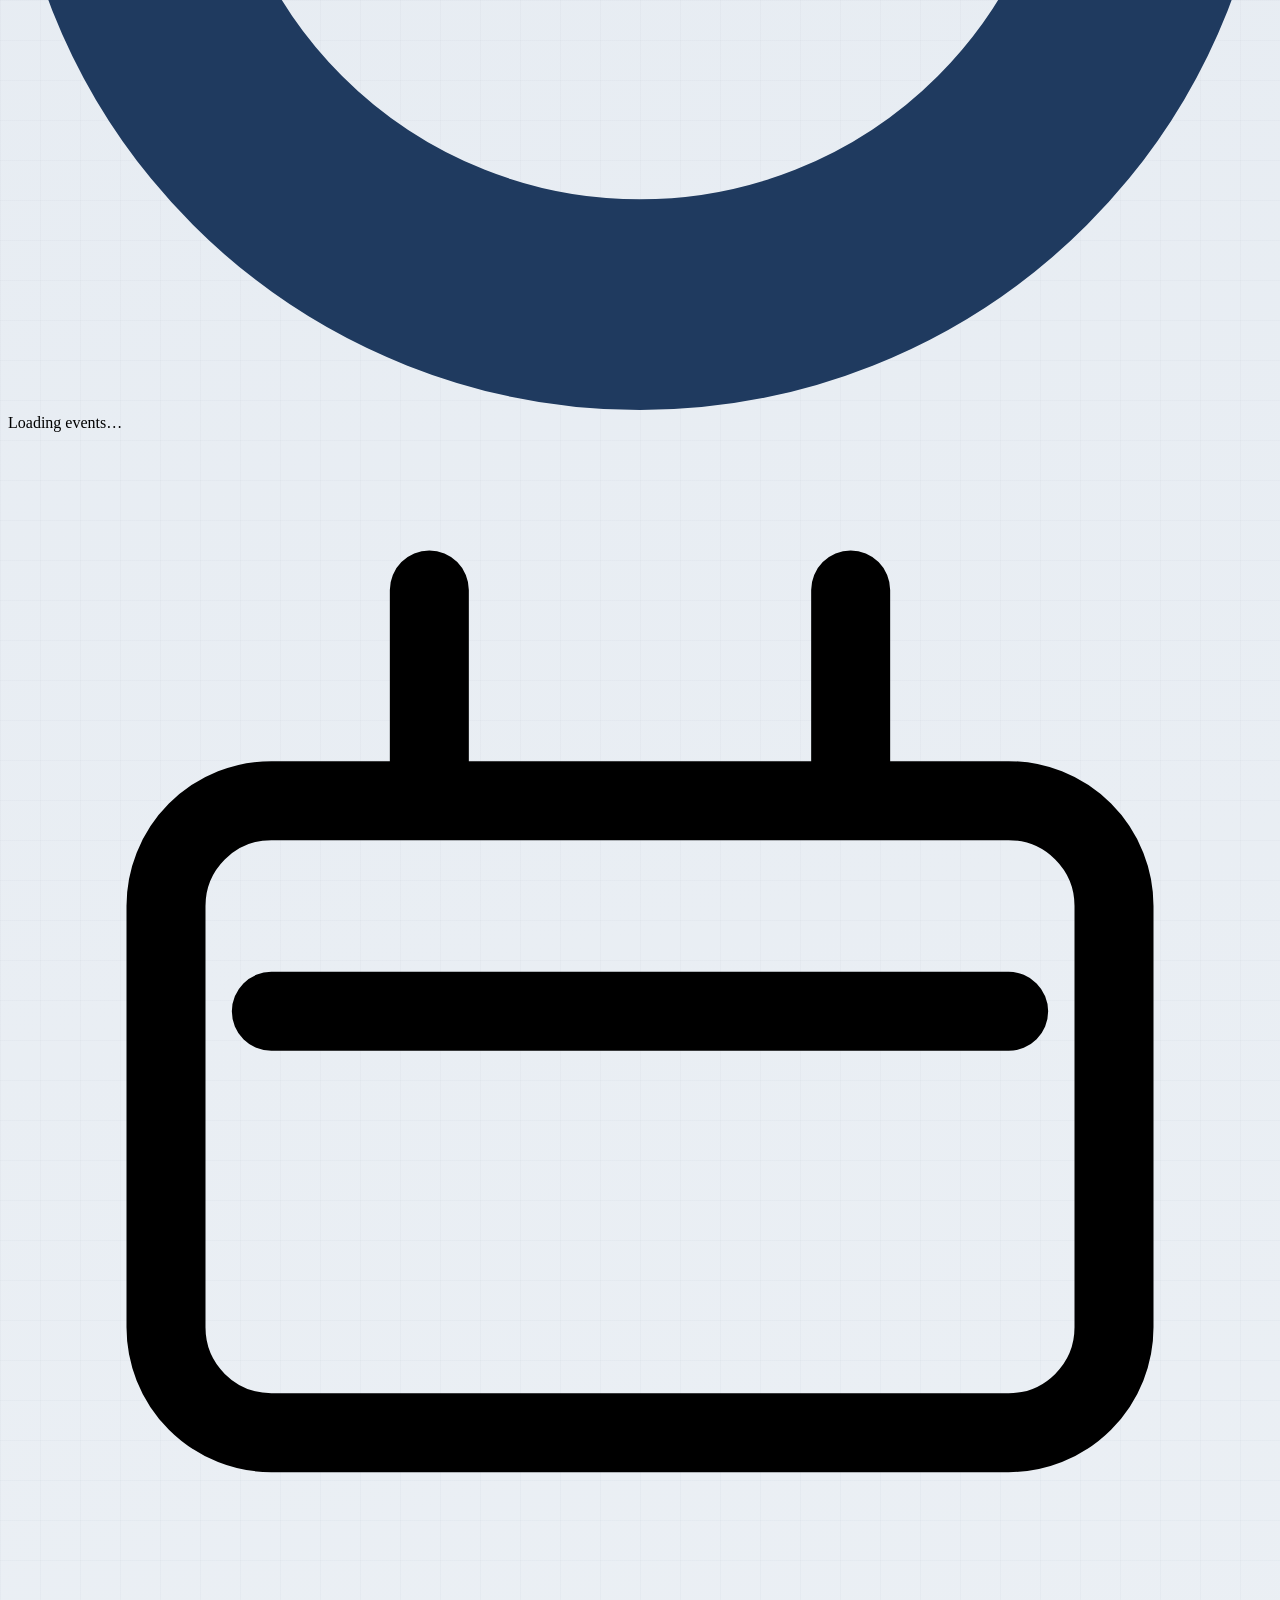
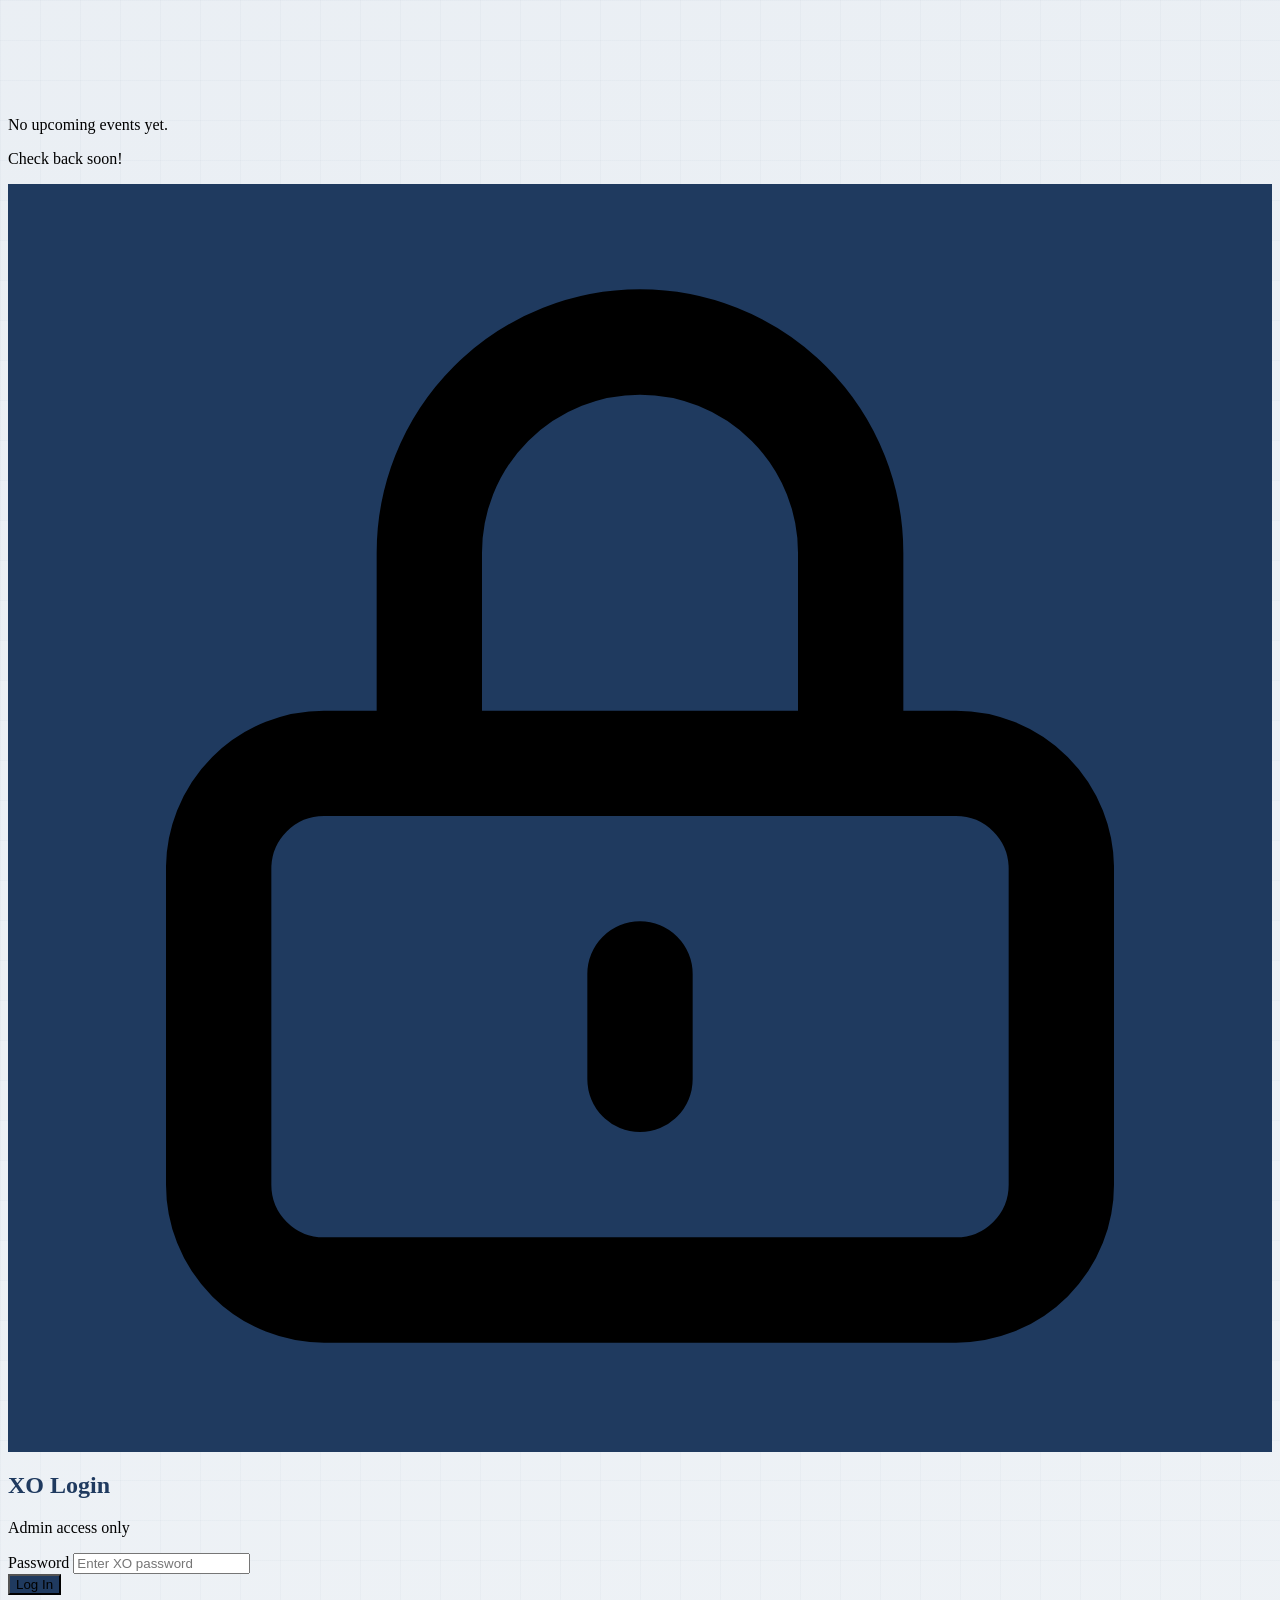
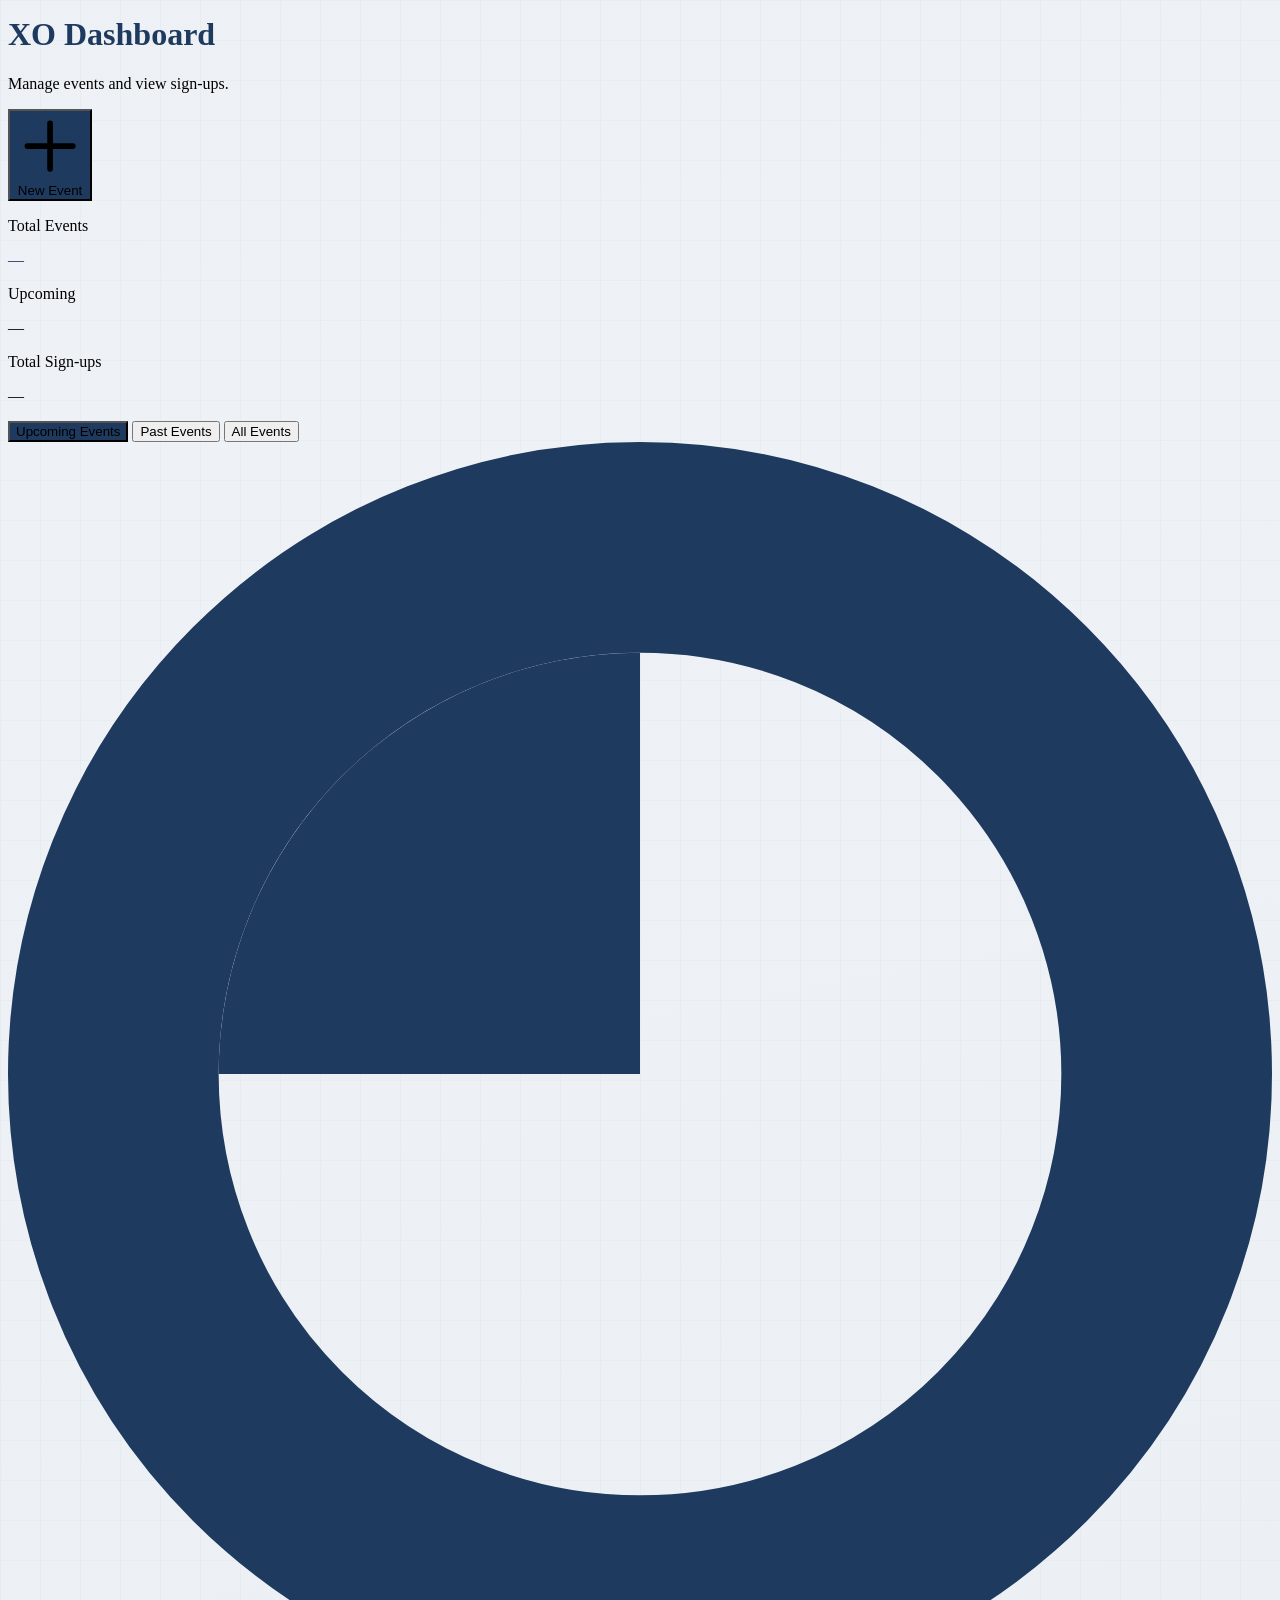
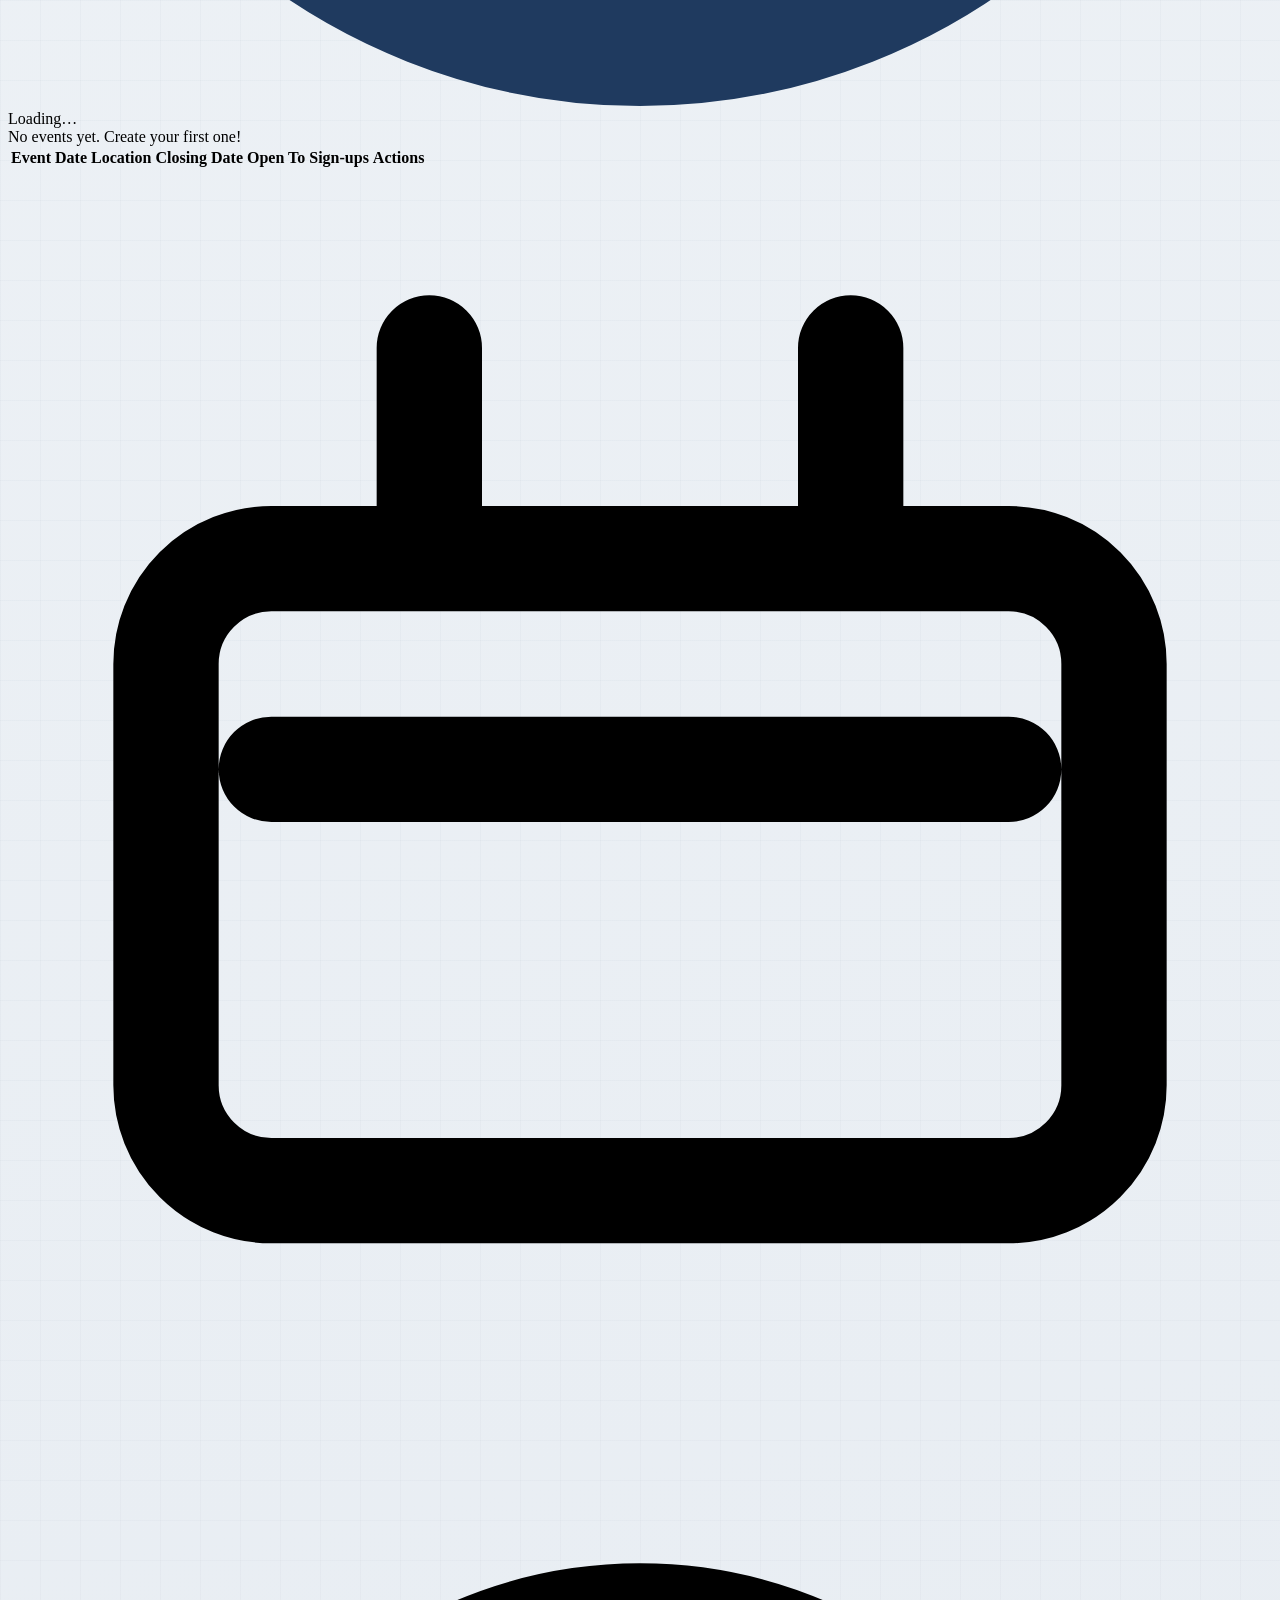
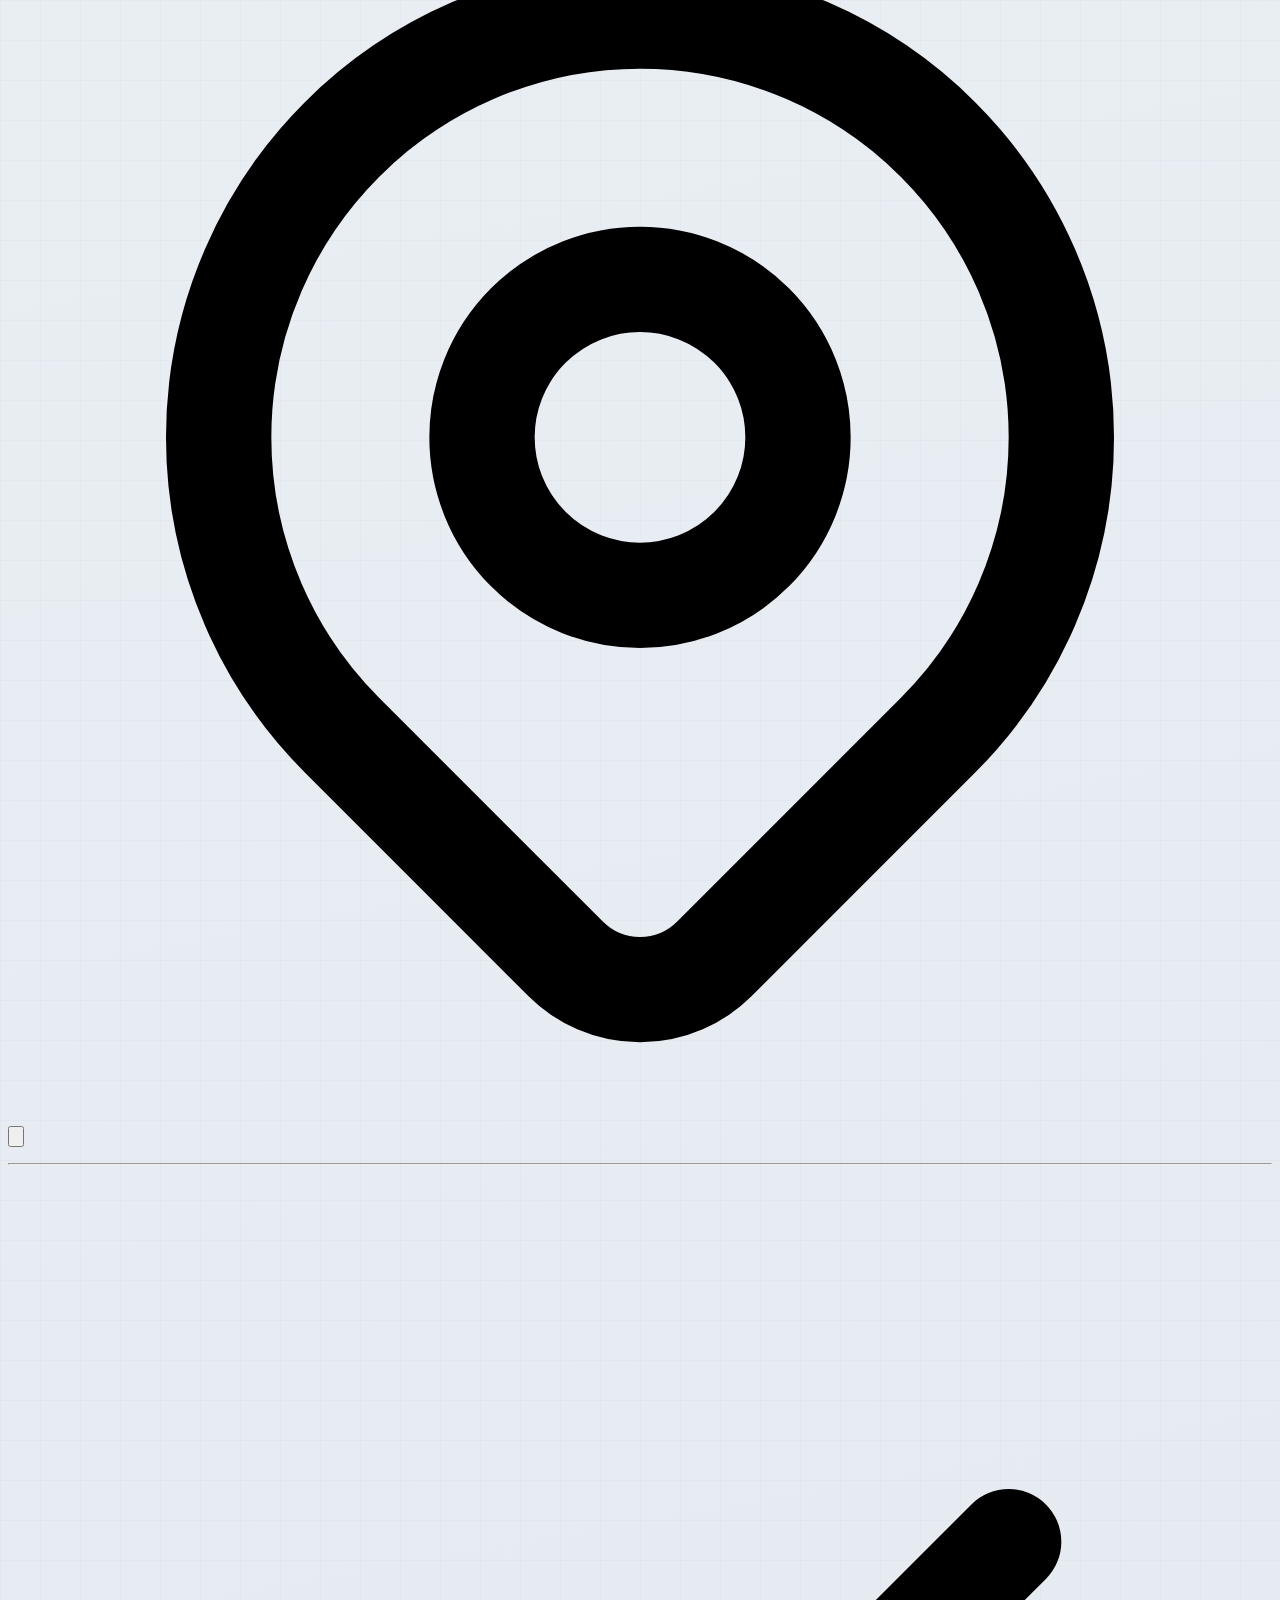
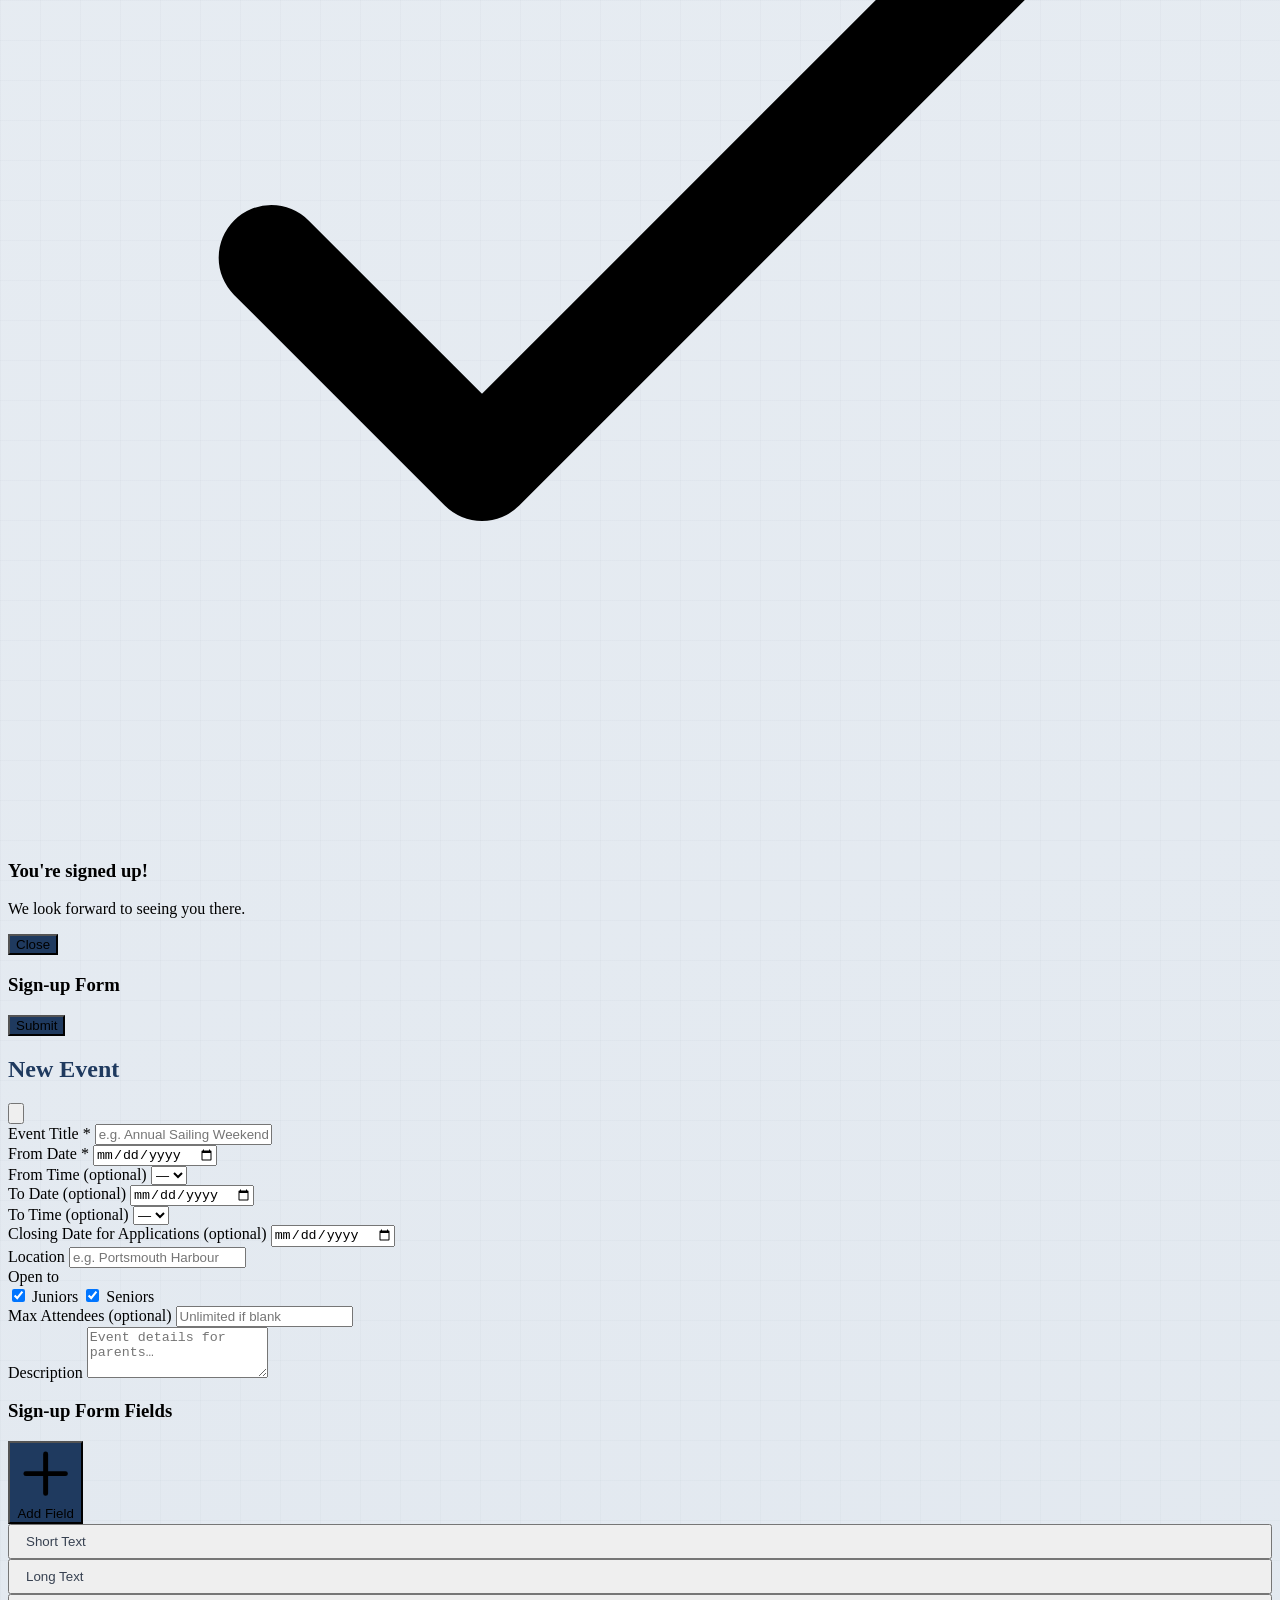
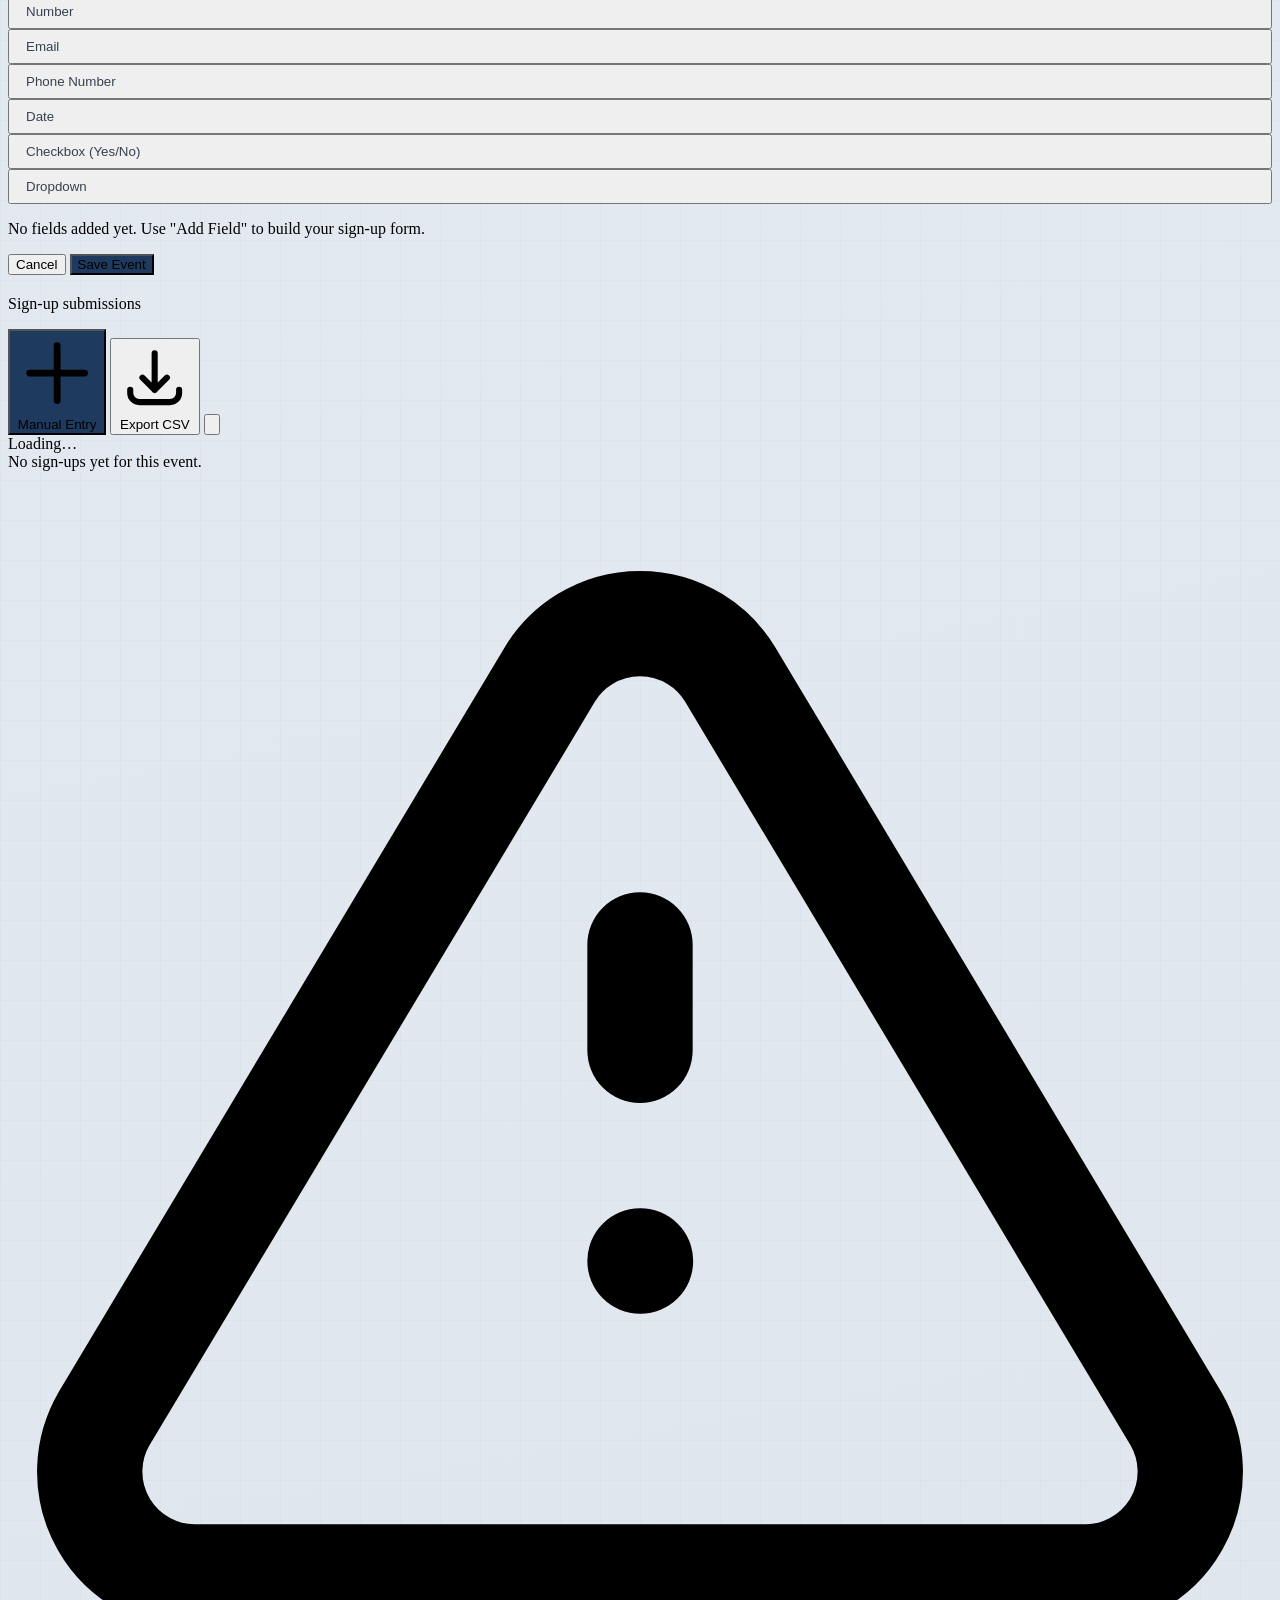
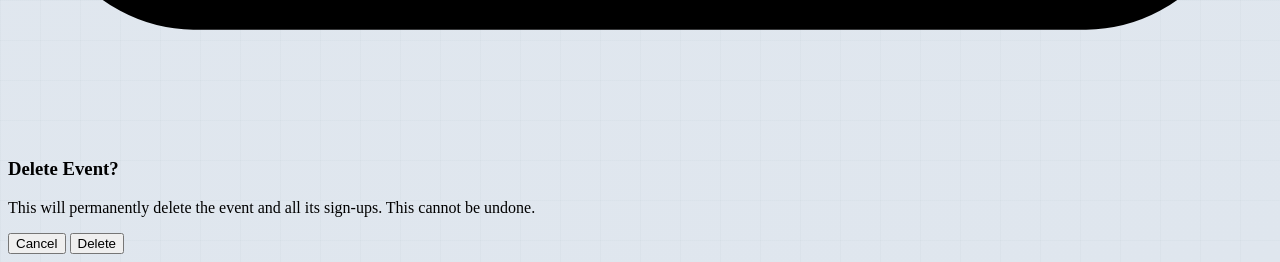
==== commit b515517b: "fix: replace native time inputs with 15-min increment select dropdowns" ====
--- a/index.html
+++ b/index.html
@@ -233,8 +233,10 @@
             </div>
             <div>
               <label class="block text-sm font-medium text-gray-700 mb-1">From Time <span class="text-gray-400 text-xs font-normal">(optional)</span></label>
-              <input id="ce-from-time" type="time" step="900"
-                class="w-full border border-gray-300 rounded-lg px-3 py-2.5 text-sm focus:outline-none focus:ring-2 focus:ring-navy" />
+              <select id="ce-from-time"
+                class="w-full border border-gray-300 rounded-lg px-3 py-2.5 text-sm focus:outline-none focus:ring-2 focus:ring-navy">
+                <option value="">—</option>
+              </select>
             </div>
             <div>
               <label class="block text-sm font-medium text-gray-700 mb-1">To Date <span class="text-gray-400 text-xs font-normal">(optional)</span></label>
@@ -243,8 +245,10 @@
             </div>
             <div>
               <label class="block text-sm font-medium text-gray-700 mb-1">To Time <span class="text-gray-400 text-xs font-normal">(optional)</span></label>
-              <input id="ce-to-time" type="time" step="900"
-                class="w-full border border-gray-300 rounded-lg px-3 py-2.5 text-sm focus:outline-none focus:ring-2 focus:ring-navy" />
+              <select id="ce-to-time"
+                class="w-full border border-gray-300 rounded-lg px-3 py-2.5 text-sm focus:outline-none focus:ring-2 focus:ring-navy">
+                <option value="">—</option>
+              </select>
             </div>
             <div>
               <label class="block text-sm font-medium text-gray-700 mb-1">Closing Date for Applications <span class="text-gray-400 text-xs font-normal">(optional)</span></label>
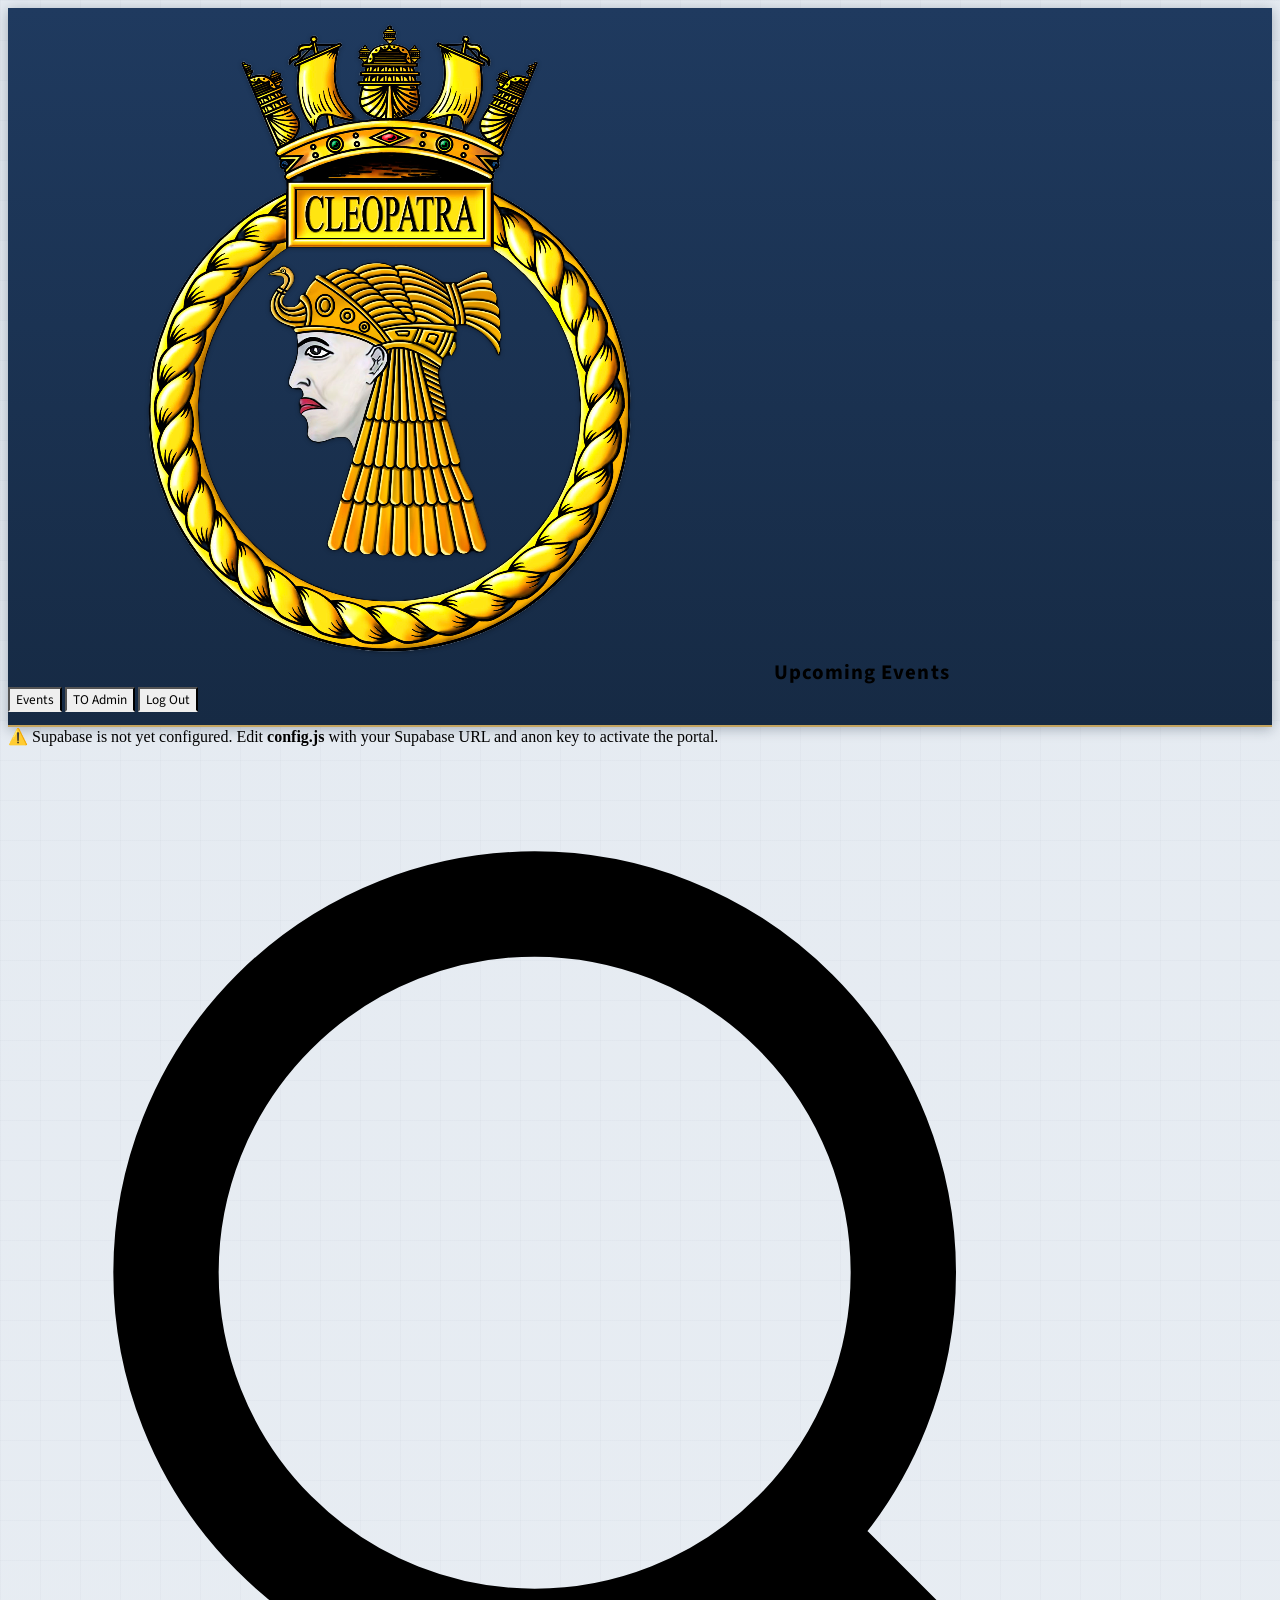
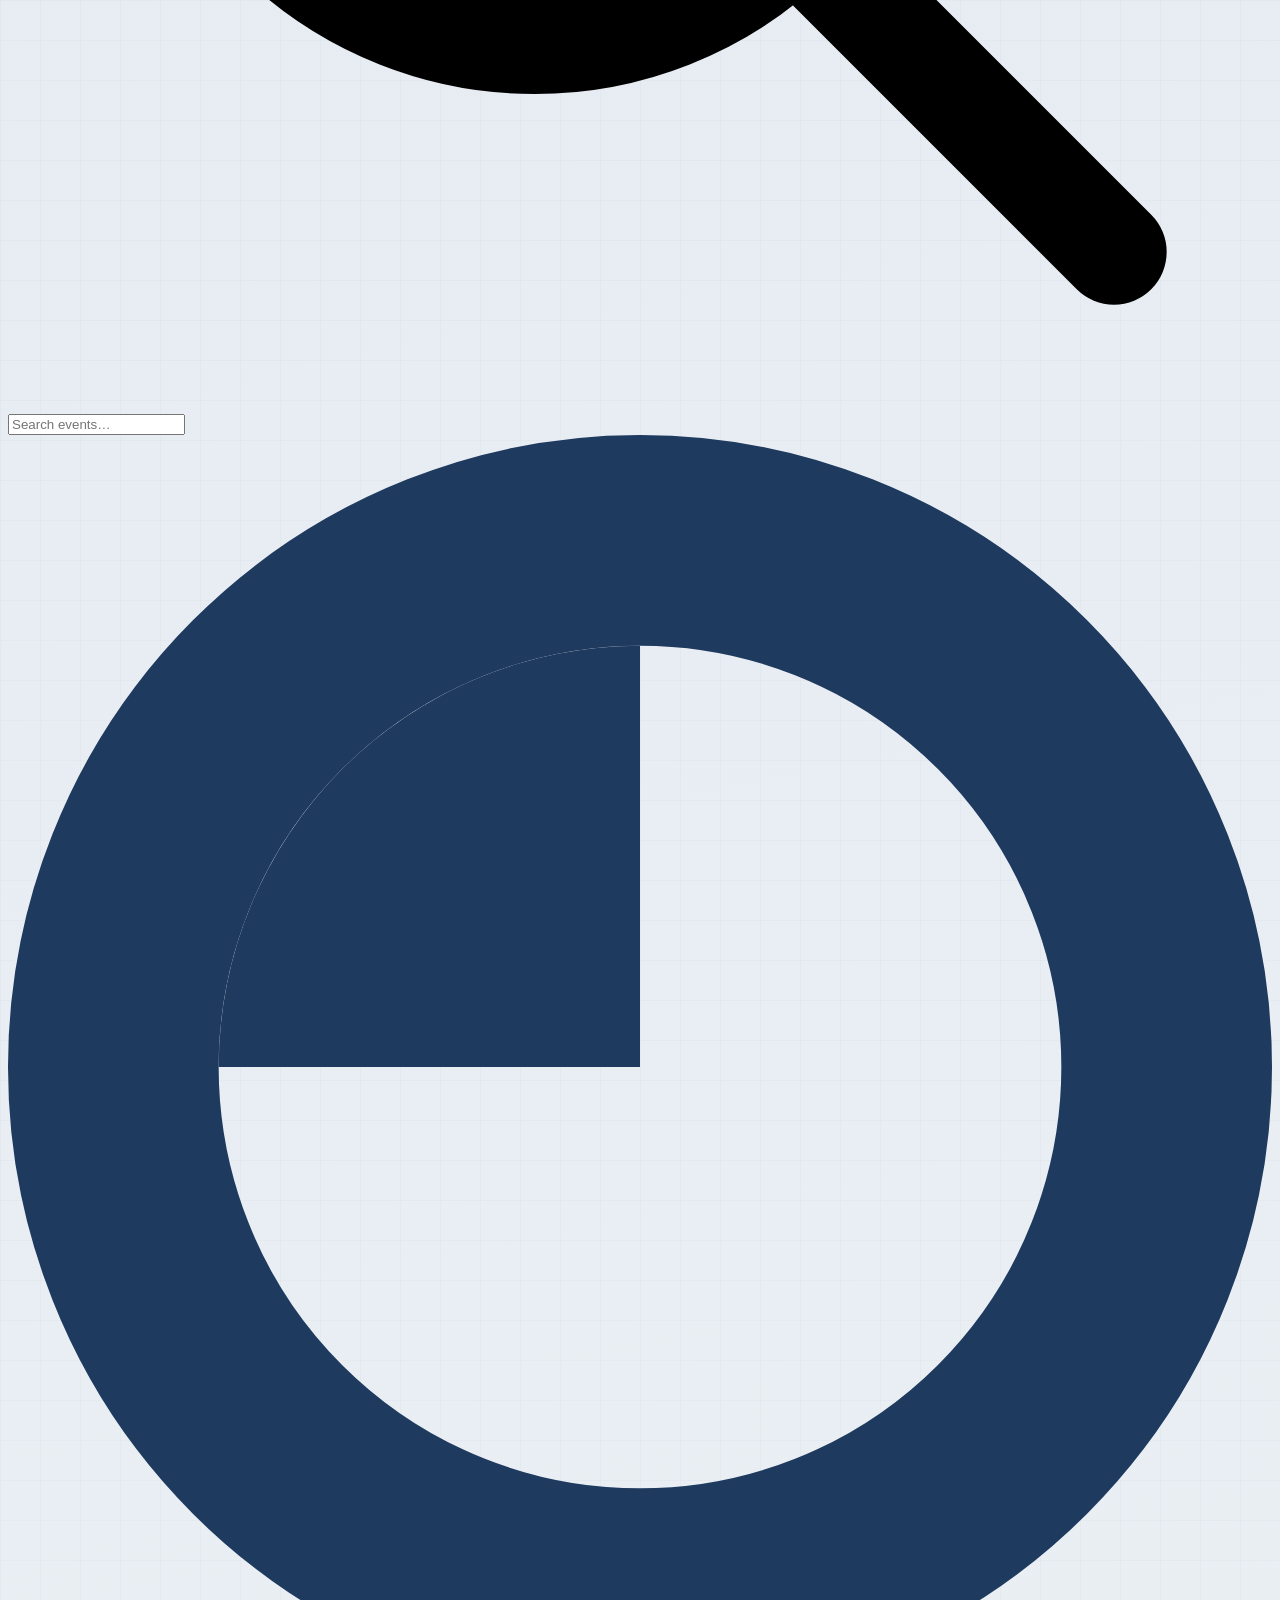
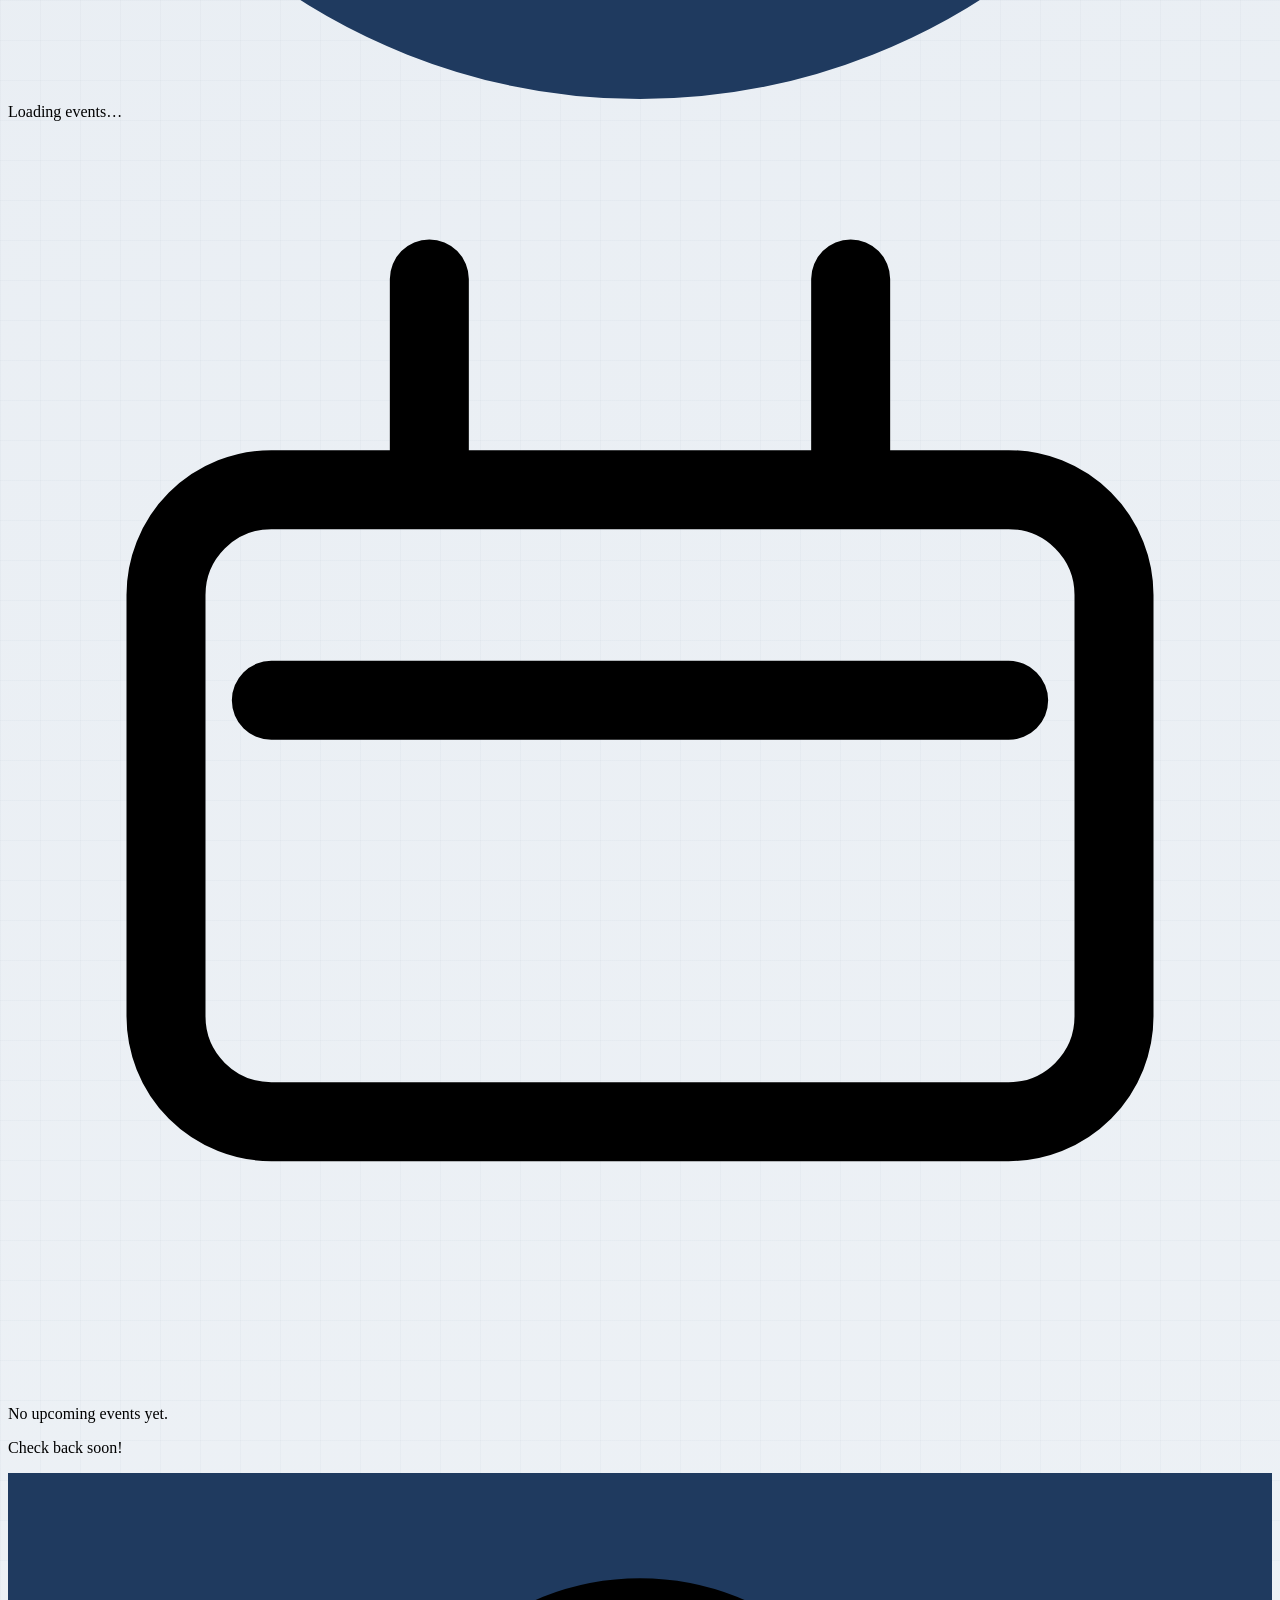
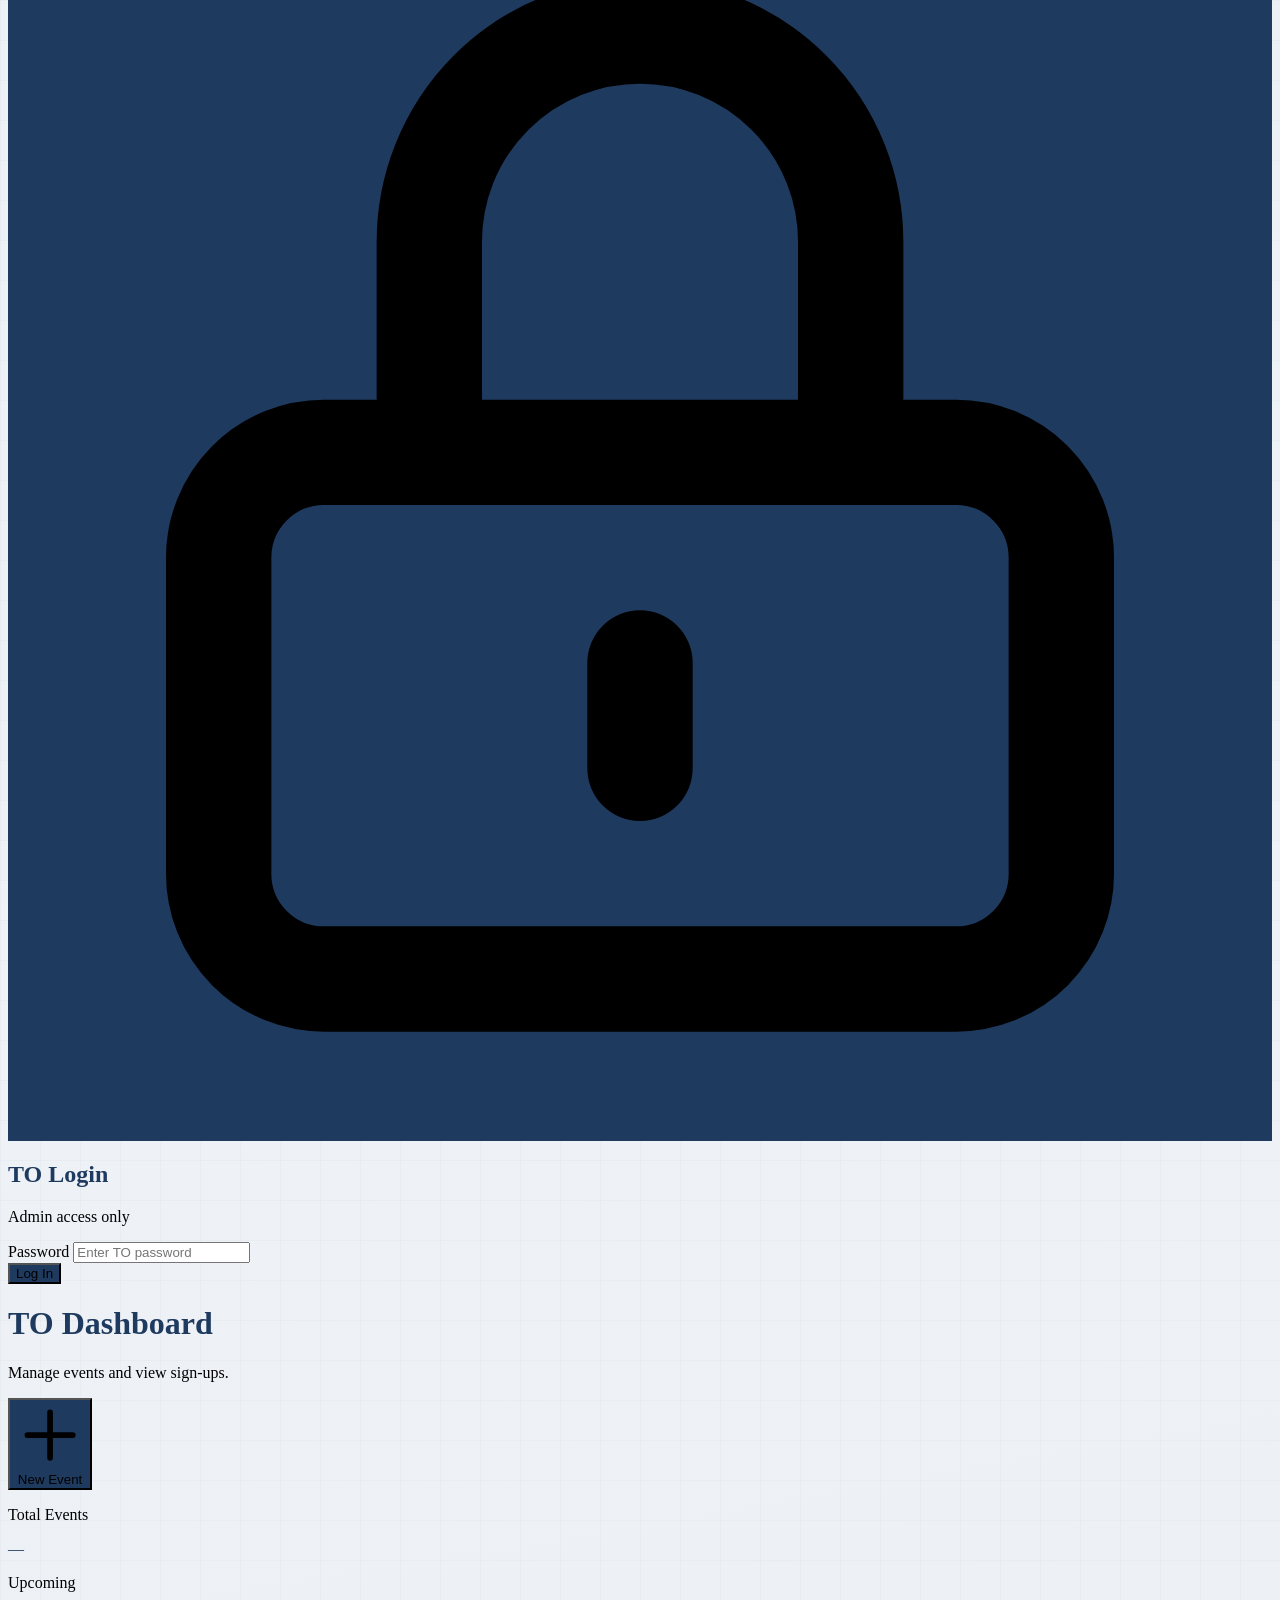
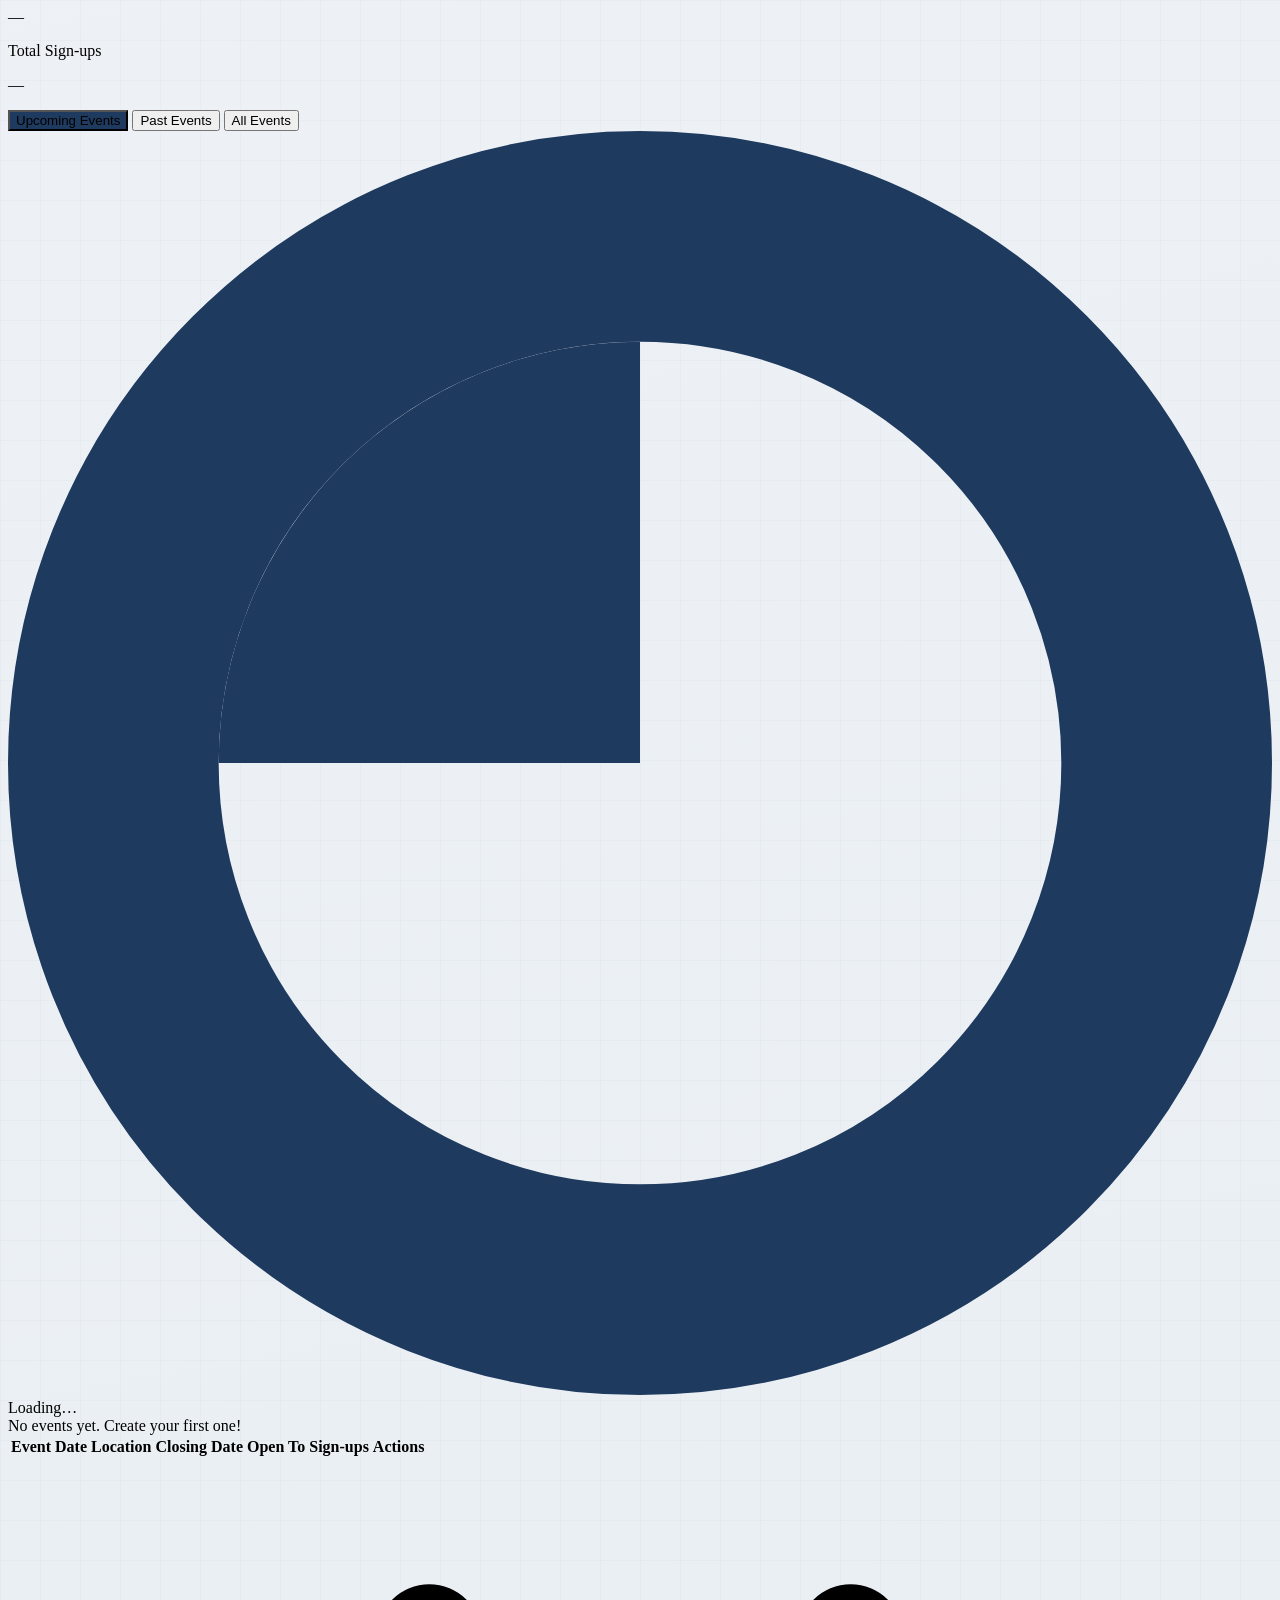
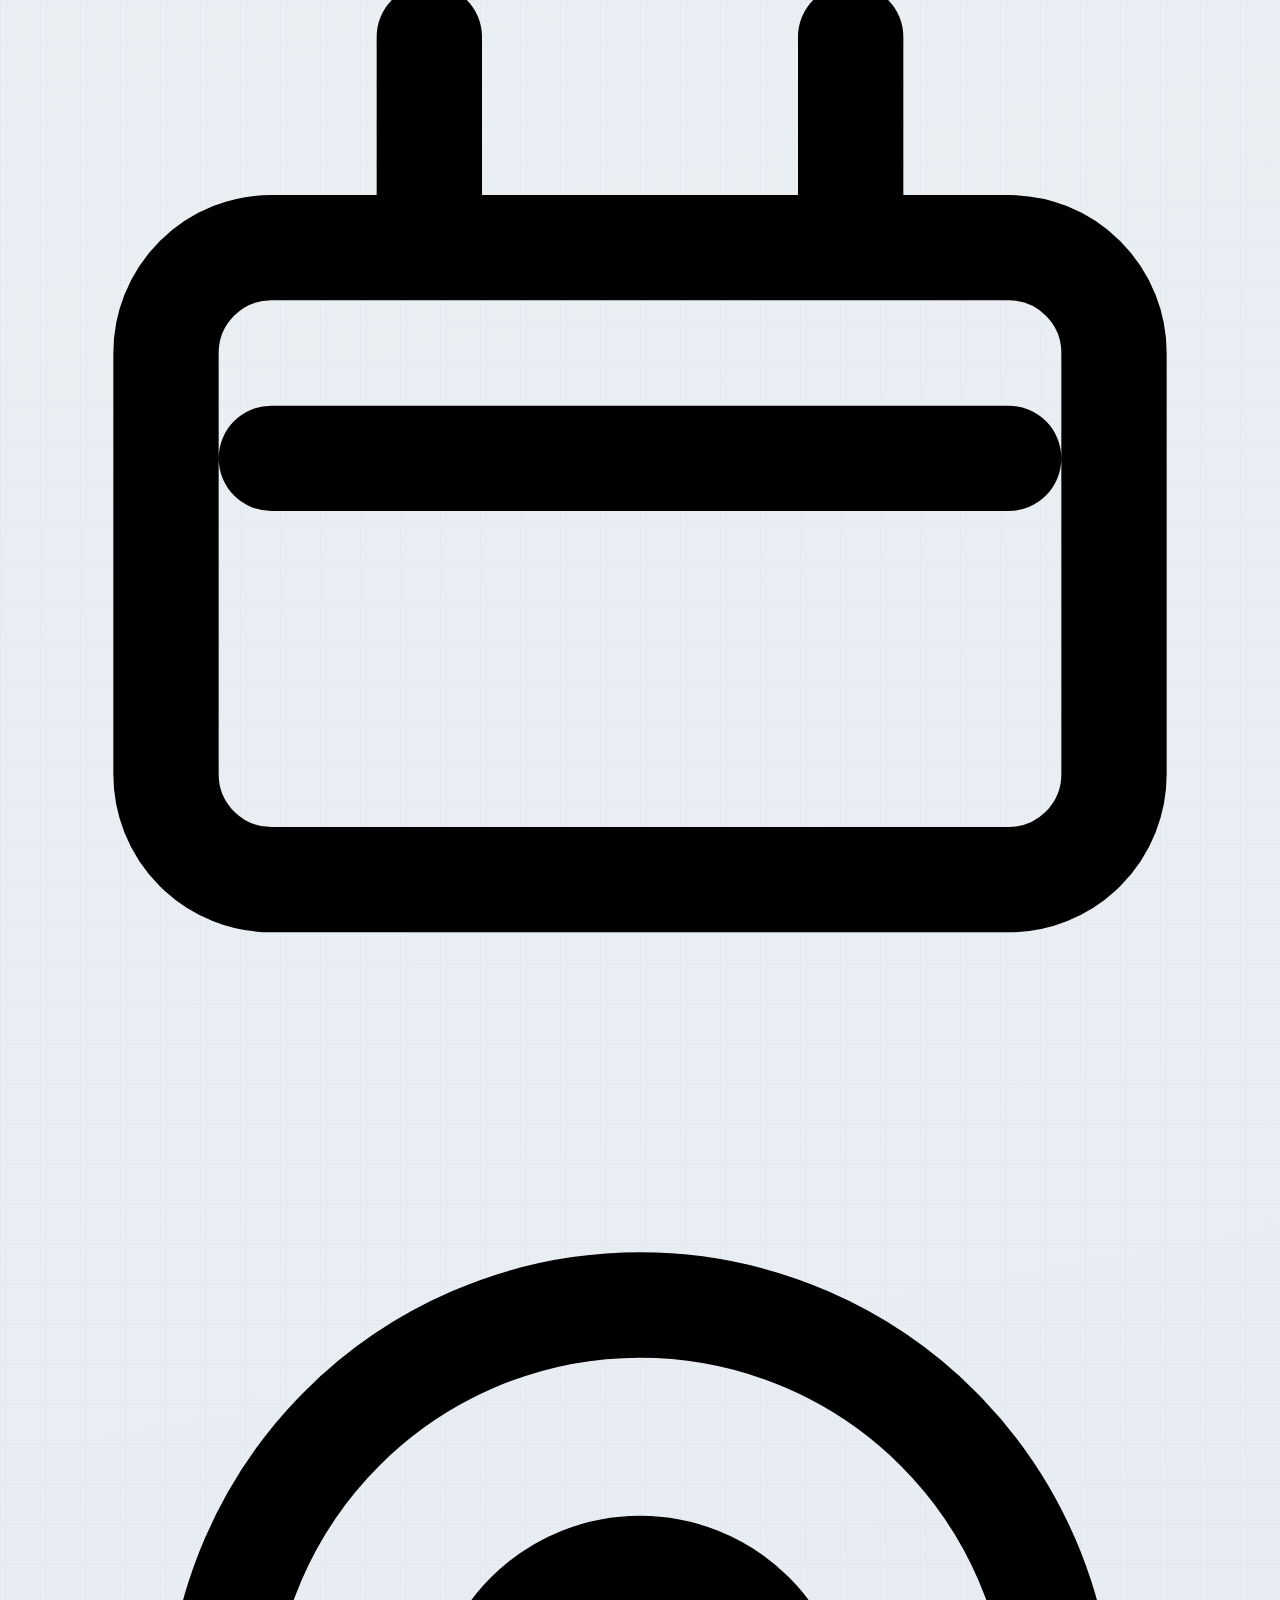
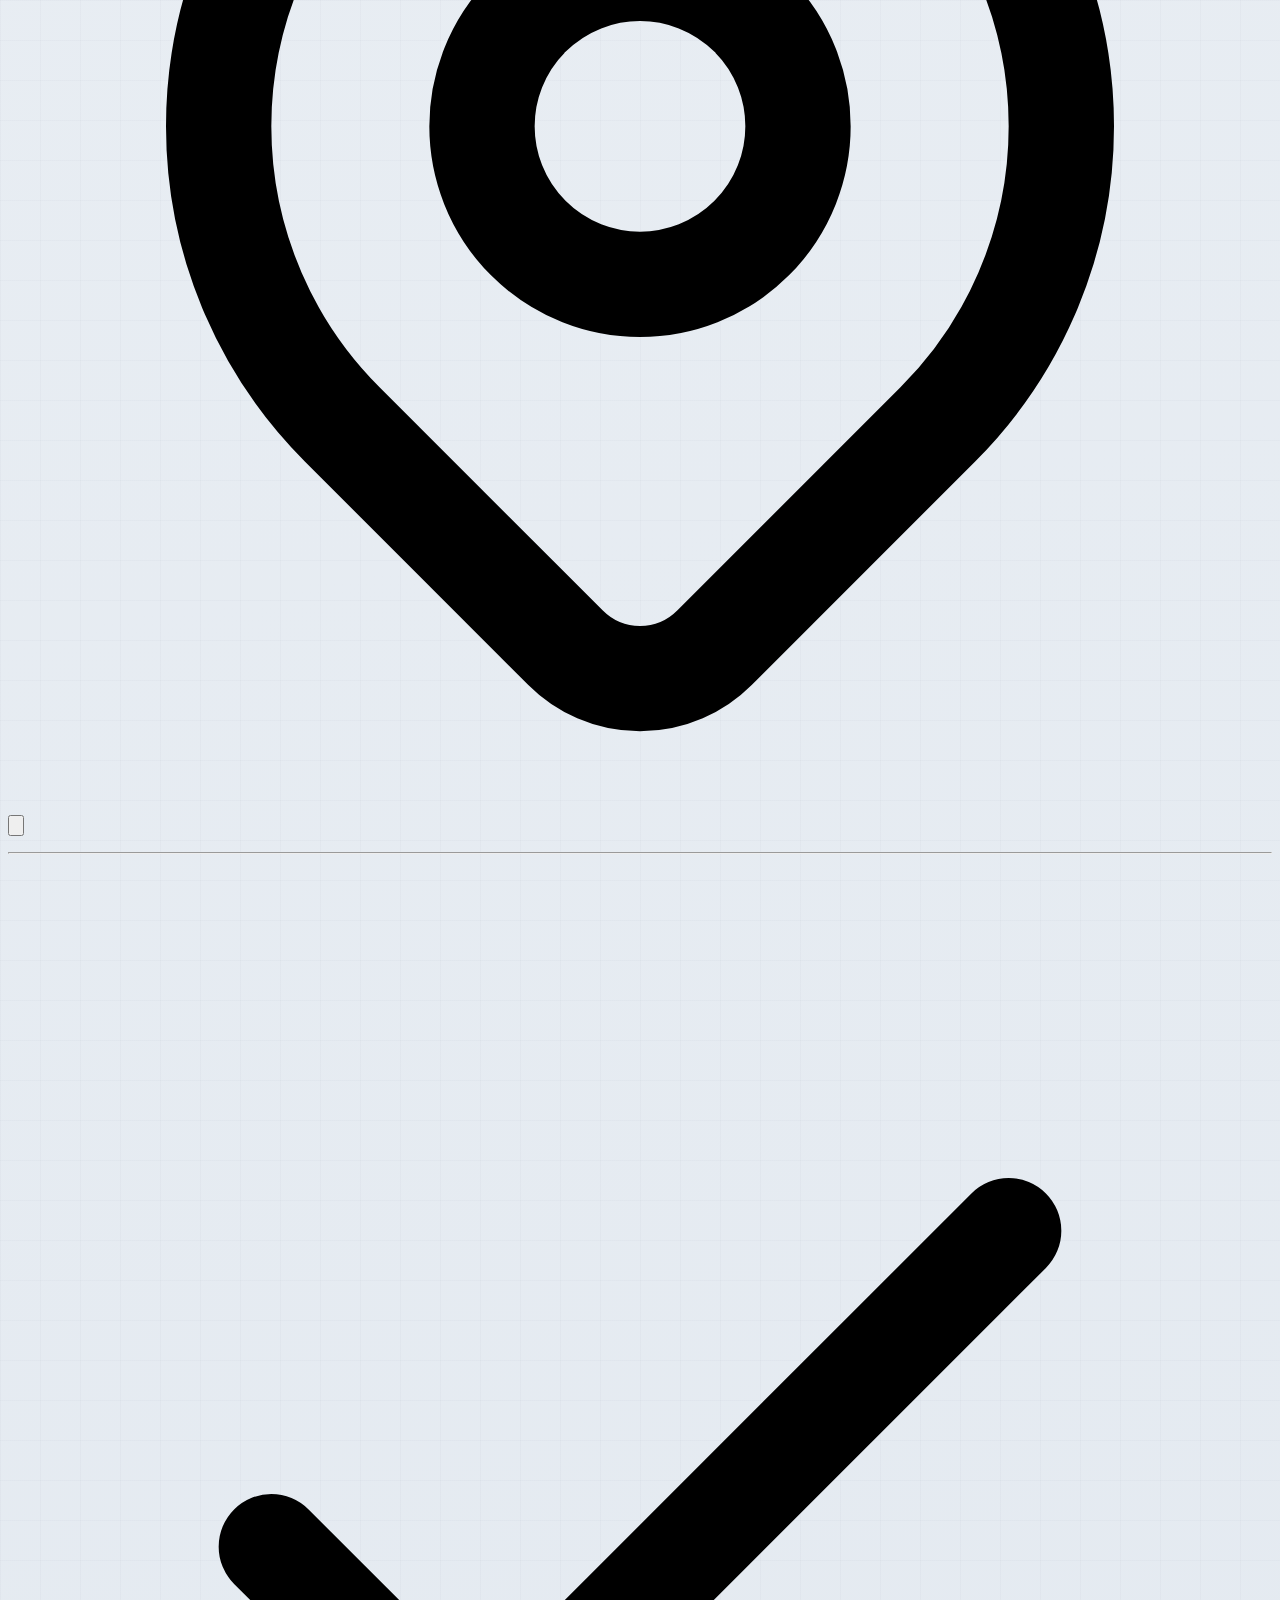
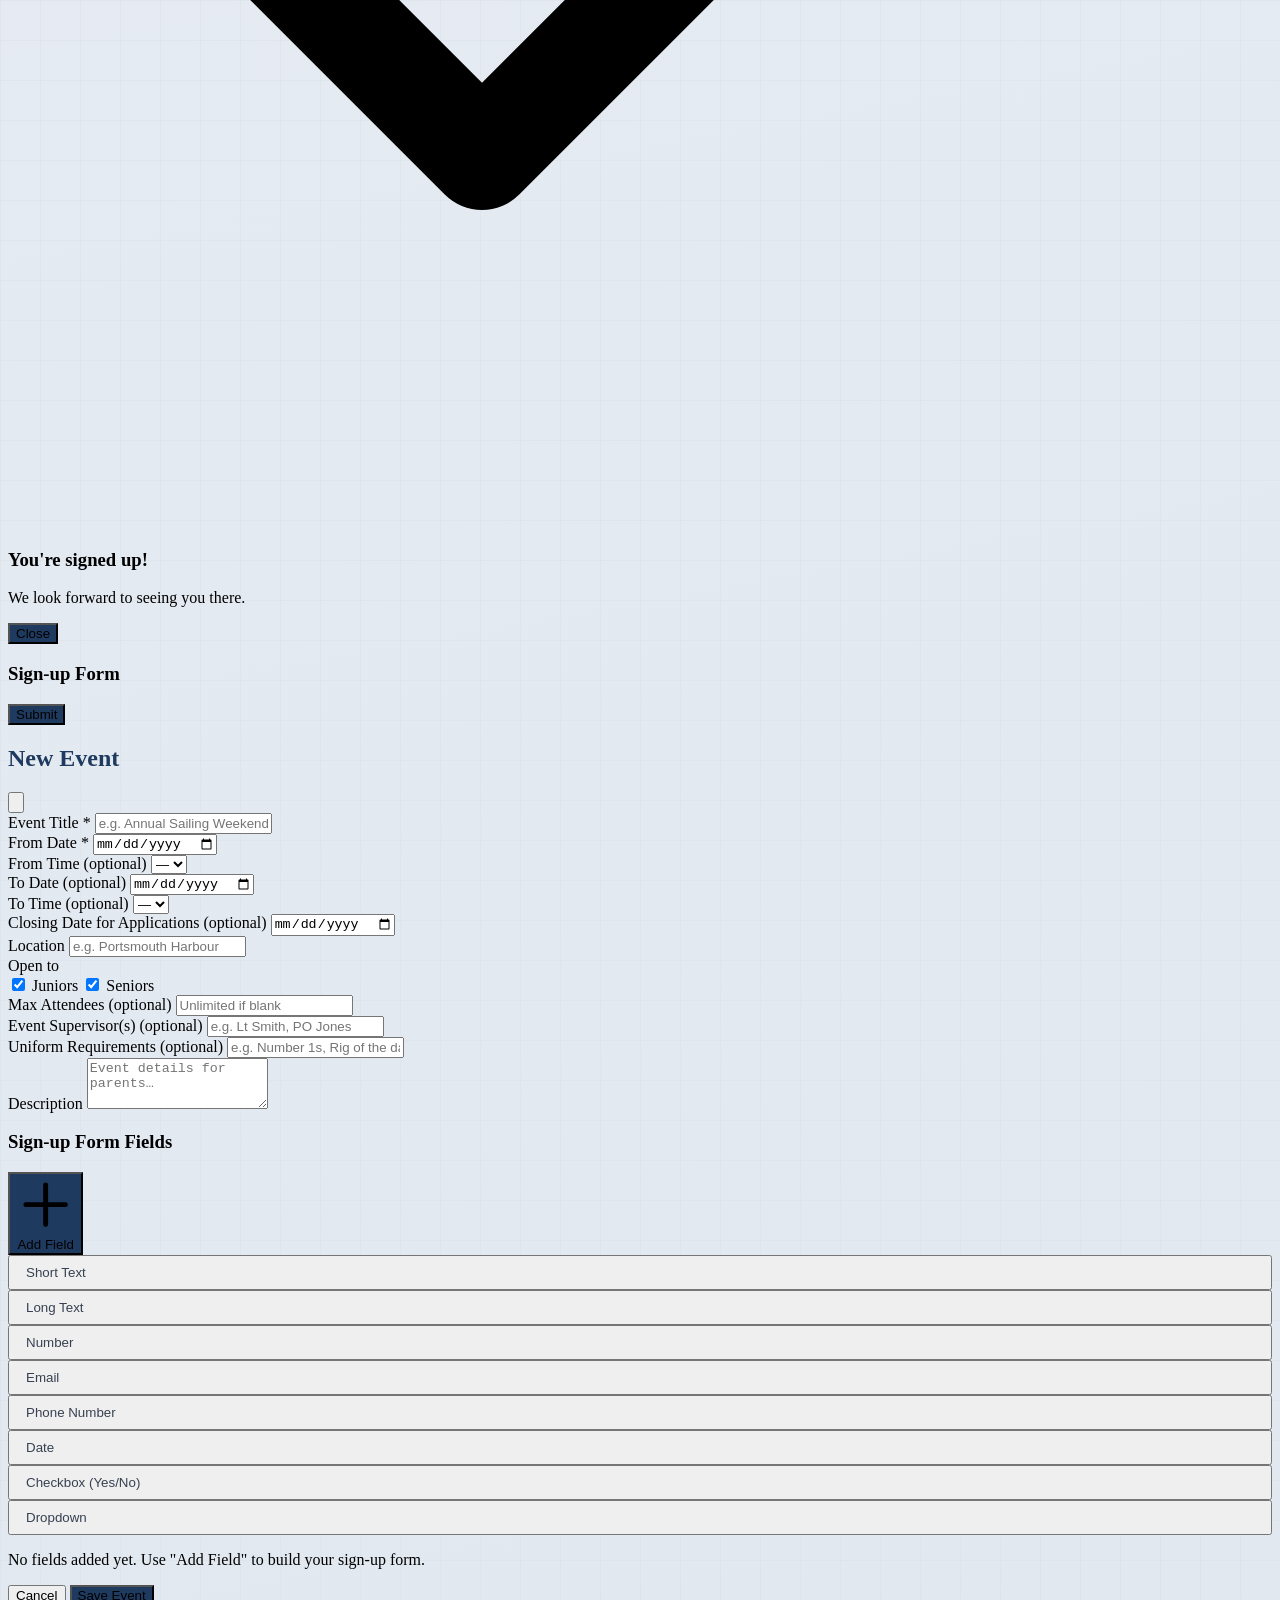
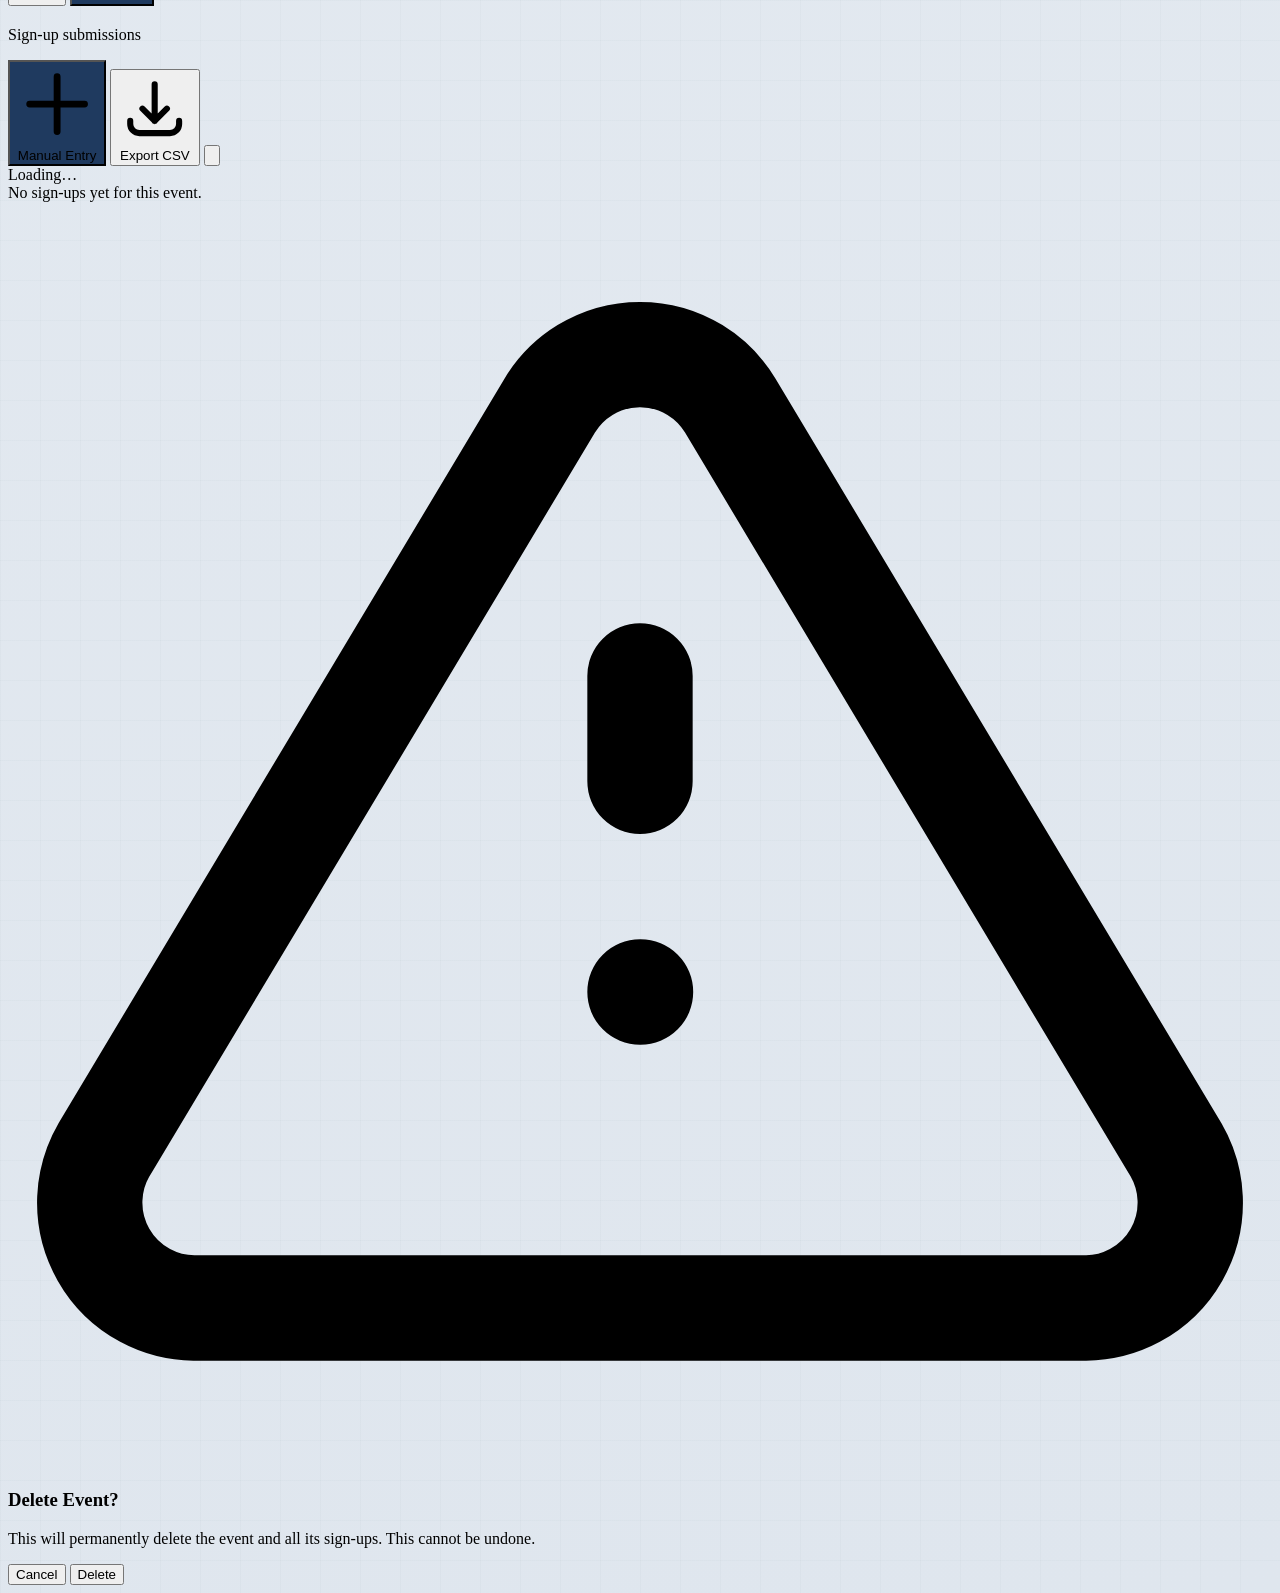
==== commit 516db94d: "feat: uniform, supervisors, search, duplicate check, XO→TO, modal/drag fixes" ====
--- a/index.html
+++ b/index.html
@@ -28,7 +28,7 @@
         <button id="btn-parent-view" onclick="App.showParentView()"
           class="px-3 py-1.5 rounded text-sm font-medium hover:bg-white/20 transition">Events</button>
         <button id="btn-xo-view" onclick="App.showXOView()"
-          class="px-3 py-1.5 rounded text-sm font-medium hover:bg-white/20 transition">XO Admin</button>
+          class="px-3 py-1.5 rounded text-sm font-medium hover:bg-white/20 transition">TO Admin</button>
         <button id="btn-logout" onclick="App.logout()"
           class="hidden px-3 py-1.5 bg-white/20 rounded text-sm font-medium hover:bg-white/30 transition">Log Out</button>
       </div>
@@ -42,6 +42,15 @@
 
   <!-- ========== PARENT VIEW ========== -->
   <div id="view-parent" class="max-w-5xl mx-auto px-4 py-8">
+
+    <div id="event-search-bar" class="mb-6 hidden">
+      <div class="relative max-w-md mx-auto">
+        <svg class="absolute left-3 top-1/2 -translate-y-1/2 h-5 w-5 text-gray-400" fill="none" viewBox="0 0 24 24" stroke="currentColor"><path stroke-linecap="round" stroke-linejoin="round" stroke-width="2" d="M21 21l-6-6m2-5a7 7 0 11-14 0 7 7 0 0114 0z"/></svg>
+        <input id="event-search-input" type="text" placeholder="Search events…"
+          oninput="App.filterParentEvents()"
+          class="w-full pl-10 pr-4 py-2.5 border border-gray-300 rounded-lg text-sm focus:outline-none focus:ring-2 focus:ring-navy bg-white/80 backdrop-blur" />
+      </div>
+    </div>
 
     <div id="events-loading" class="flex items-center justify-center py-16 text-gray-400">
       <svg class="animate-spin h-8 w-8 mr-3 text-navy" viewBox="0 0 24 24" fill="none">
@@ -72,14 +81,14 @@
               <path stroke-linecap="round" stroke-linejoin="round" stroke-width="2" d="M12 15v2m-6 4h12a2 2 0 002-2v-6a2 2 0 00-2-2H6a2 2 0 00-2 2v6a2 2 0 002 2zm10-10V7a4 4 0 00-8 0v4h8z"/>
             </svg>
           </div>
-          <h2 class="text-2xl font-bold text-navy">XO Login</h2>
+          <h2 class="text-2xl font-bold text-navy">TO Login</h2>
           <p class="text-gray-500 text-sm mt-1">Admin access only</p>
         </div>
         <div id="login-error" class="hidden mb-4 p-3 bg-red-50 border border-red-200 rounded-lg text-red-700 text-sm"></div>
         <form onsubmit="App.login(event)" class="space-y-4">
           <div>
             <label class="block text-sm font-medium text-gray-700 mb-1">Password</label>
-            <input id="login-password" type="password" required placeholder="Enter XO password"
+            <input id="login-password" type="password" required placeholder="Enter TO password"
               class="w-full border border-gray-300 rounded-lg px-3 py-2.5 text-sm focus:outline-none focus:ring-2 focus:ring-navy focus:border-transparent" />
           </div>
           <button type="submit"
@@ -94,7 +103,7 @@
     <div id="xo-dashboard" class="hidden">
       <div class="flex items-center justify-between mb-6">
         <div>
-          <h1 class="text-3xl font-bold text-navy">XO Dashboard</h1>
+          <h1 class="text-3xl font-bold text-navy">TO Dashboard</h1>
           <p class="text-gray-500 mt-1">Manage events and view sign-ups.</p>
         </div>
         <button onclick="App.openCreateEvent()"
@@ -278,6 +287,16 @@
             <div>
               <label class="block text-sm font-medium text-gray-700 mb-1">Max Attendees <span class="text-gray-400 text-xs font-normal">(optional)</span></label>
               <input id="ce-max-attendees" type="number" min="1" placeholder="Unlimited if blank"
+                class="w-full border border-gray-300 rounded-lg px-3 py-2.5 text-sm focus:outline-none focus:ring-2 focus:ring-navy" />
+            </div>
+            <div>
+              <label class="block text-sm font-medium text-gray-700 mb-1">Event Supervisor(s) <span class="text-gray-400 text-xs font-normal">(optional)</span></label>
+              <input id="ce-supervisors" type="text" placeholder="e.g. Lt Smith, PO Jones"
+                class="w-full border border-gray-300 rounded-lg px-3 py-2.5 text-sm focus:outline-none focus:ring-2 focus:ring-navy" />
+            </div>
+            <div class="sm:col-span-2">
+              <label class="block text-sm font-medium text-gray-700 mb-1">Uniform Requirements <span class="text-gray-400 text-xs font-normal">(optional)</span></label>
+              <input id="ce-uniform" type="text" placeholder="e.g. Number 1s, Rig of the day"
                 class="w-full border border-gray-300 rounded-lg px-3 py-2.5 text-sm focus:outline-none focus:ring-2 focus:ring-navy" />
             </div>
             <div class="sm:col-span-2">
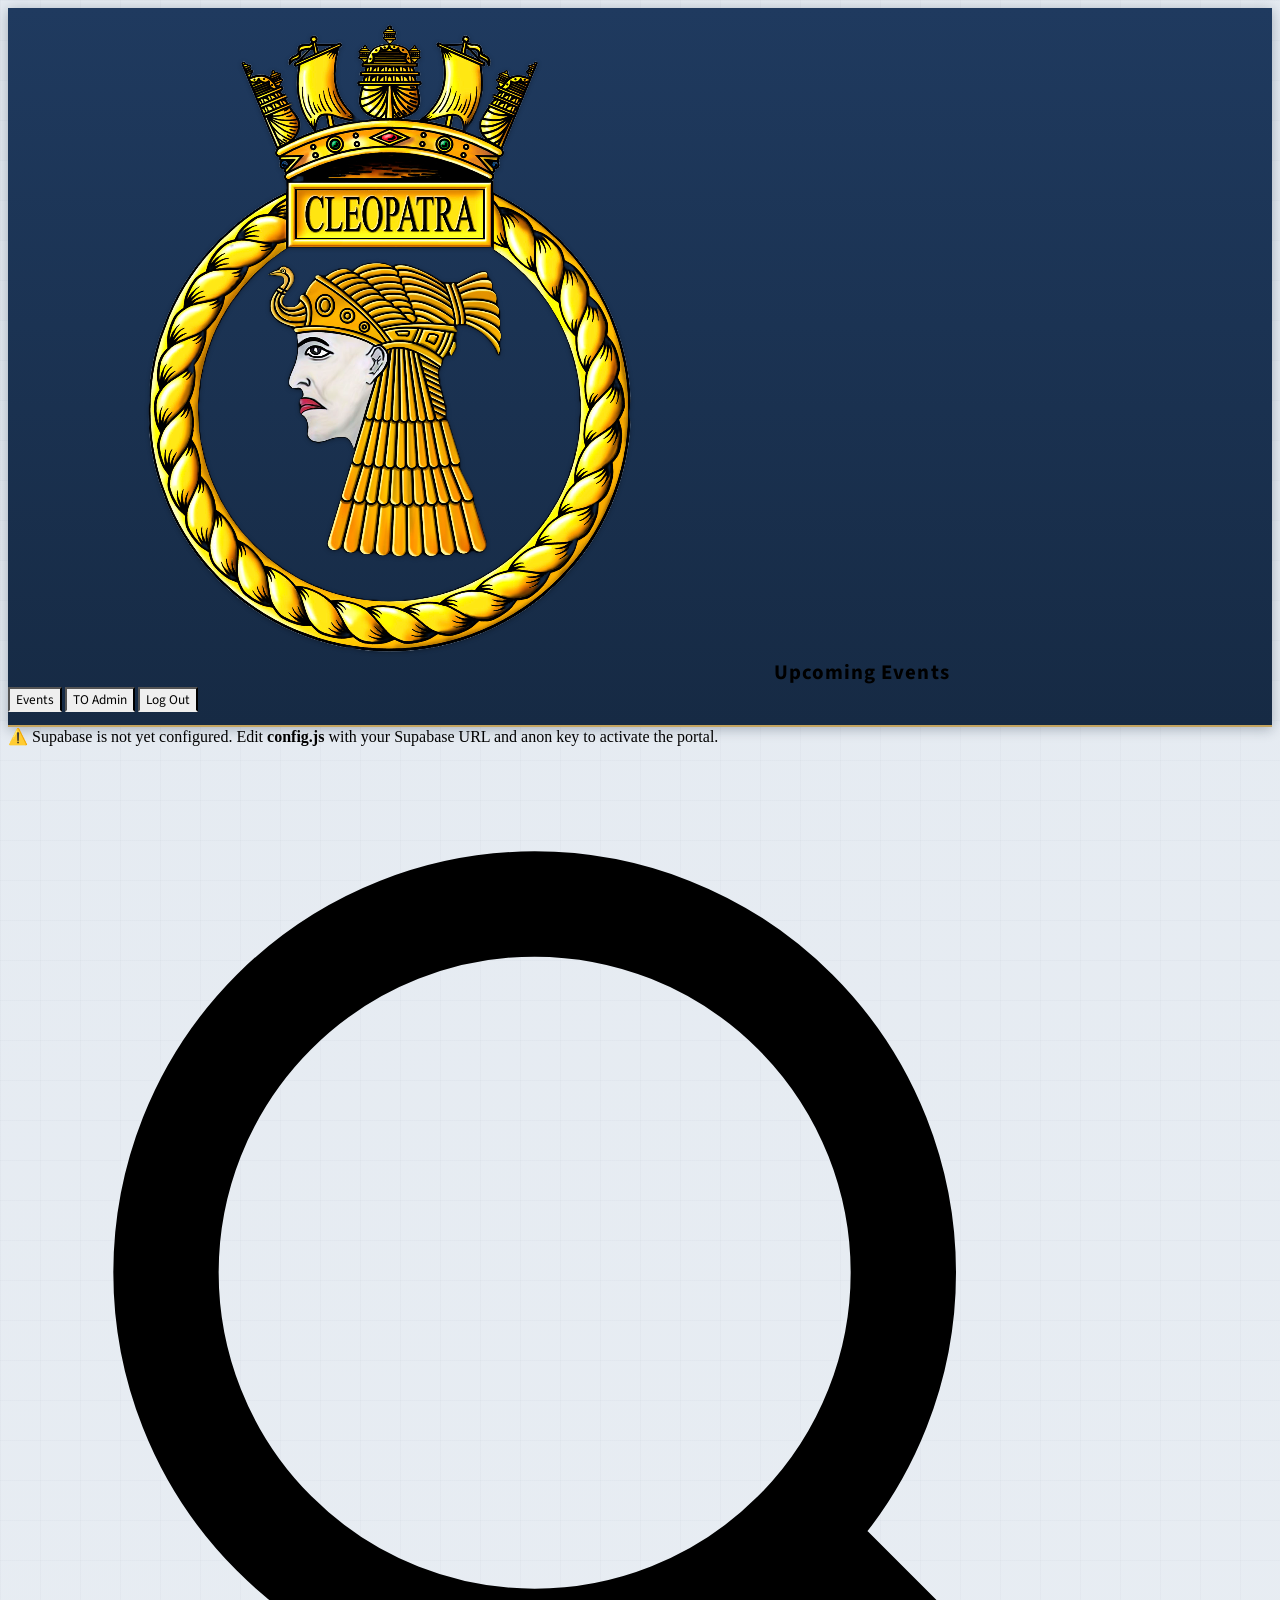
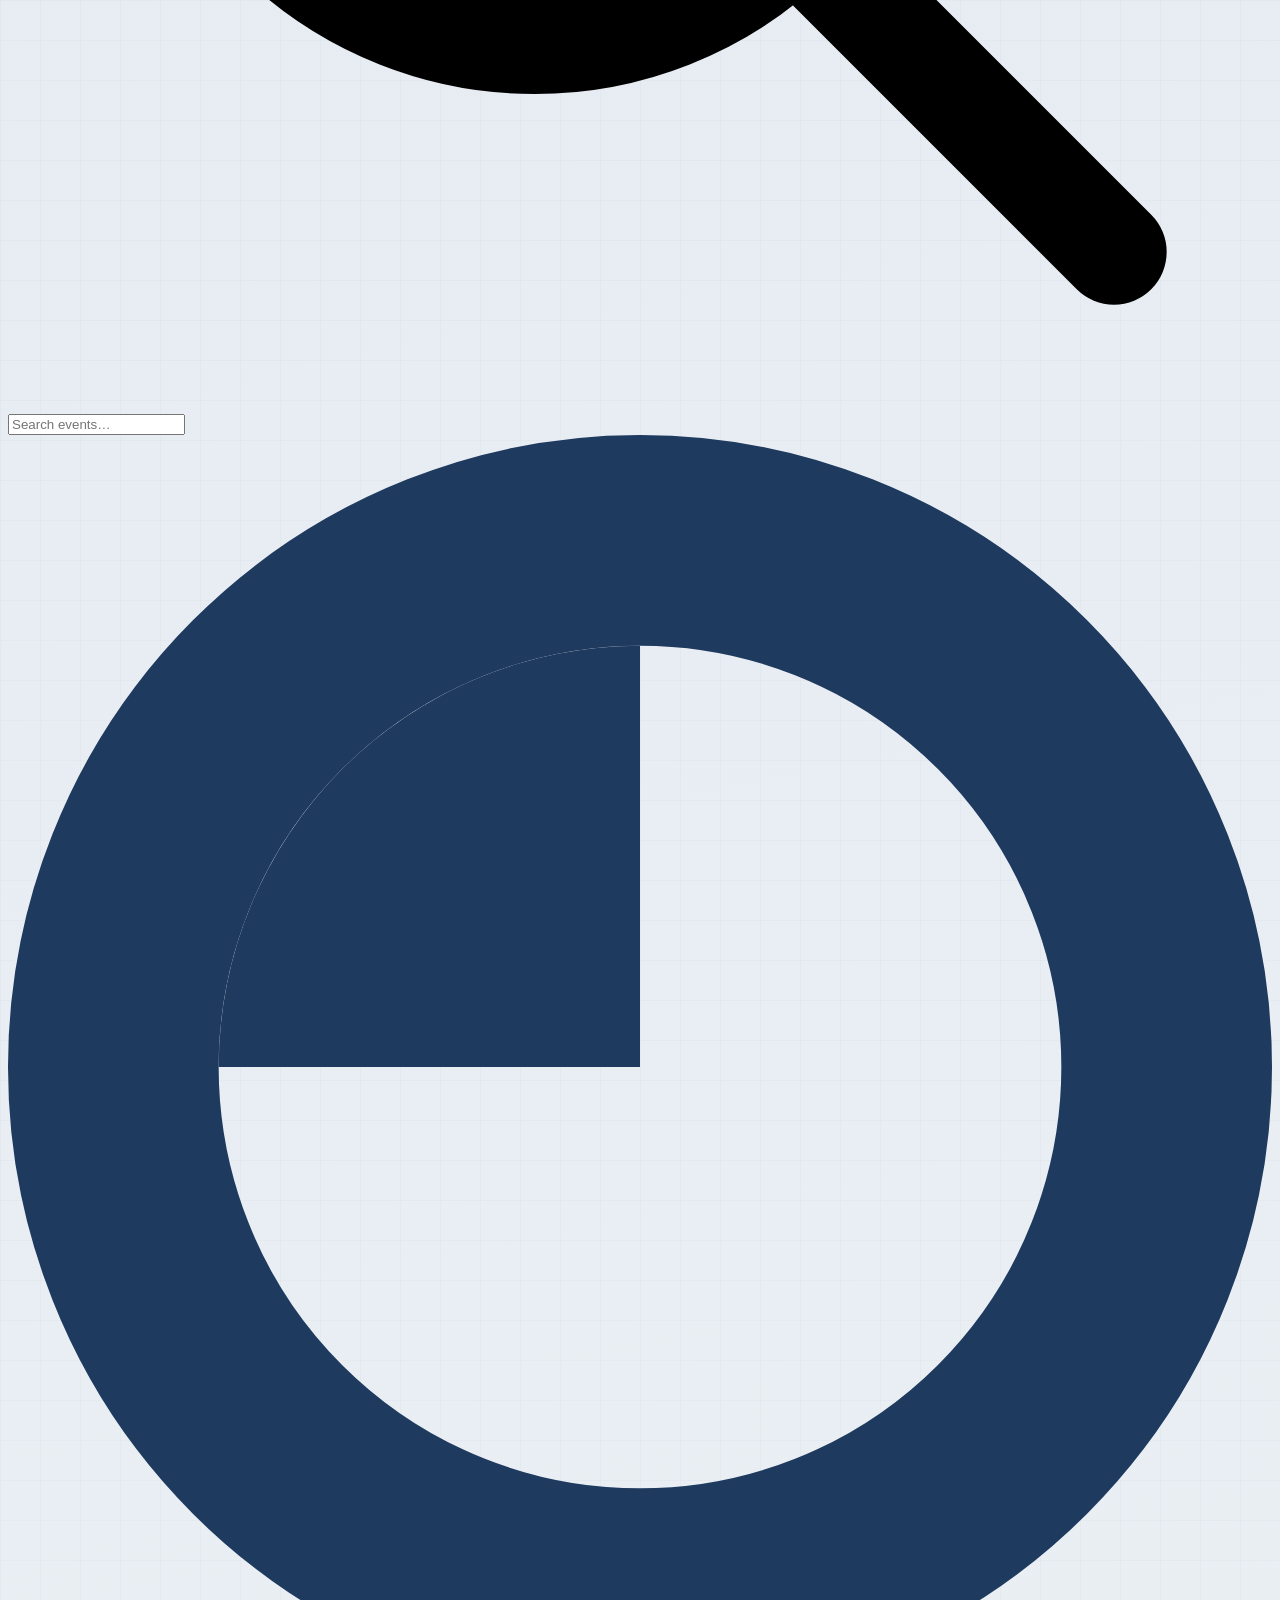
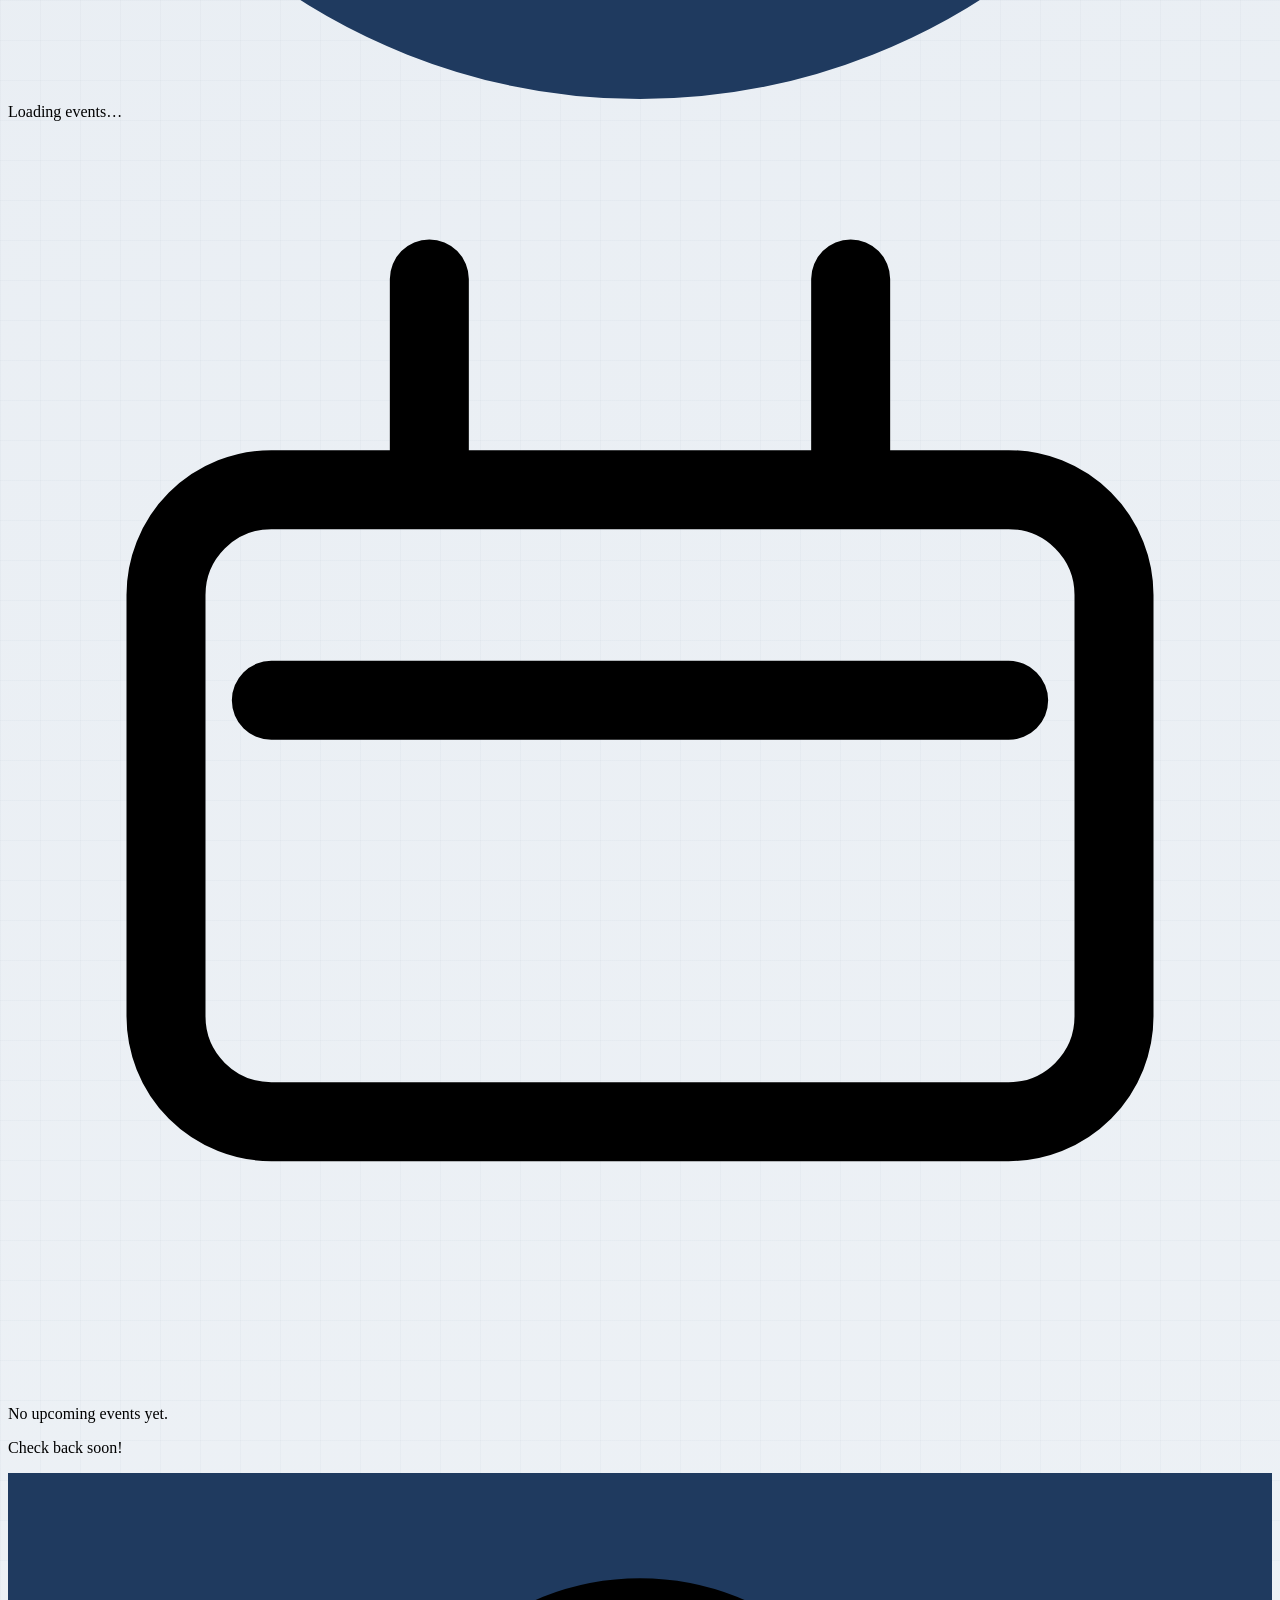
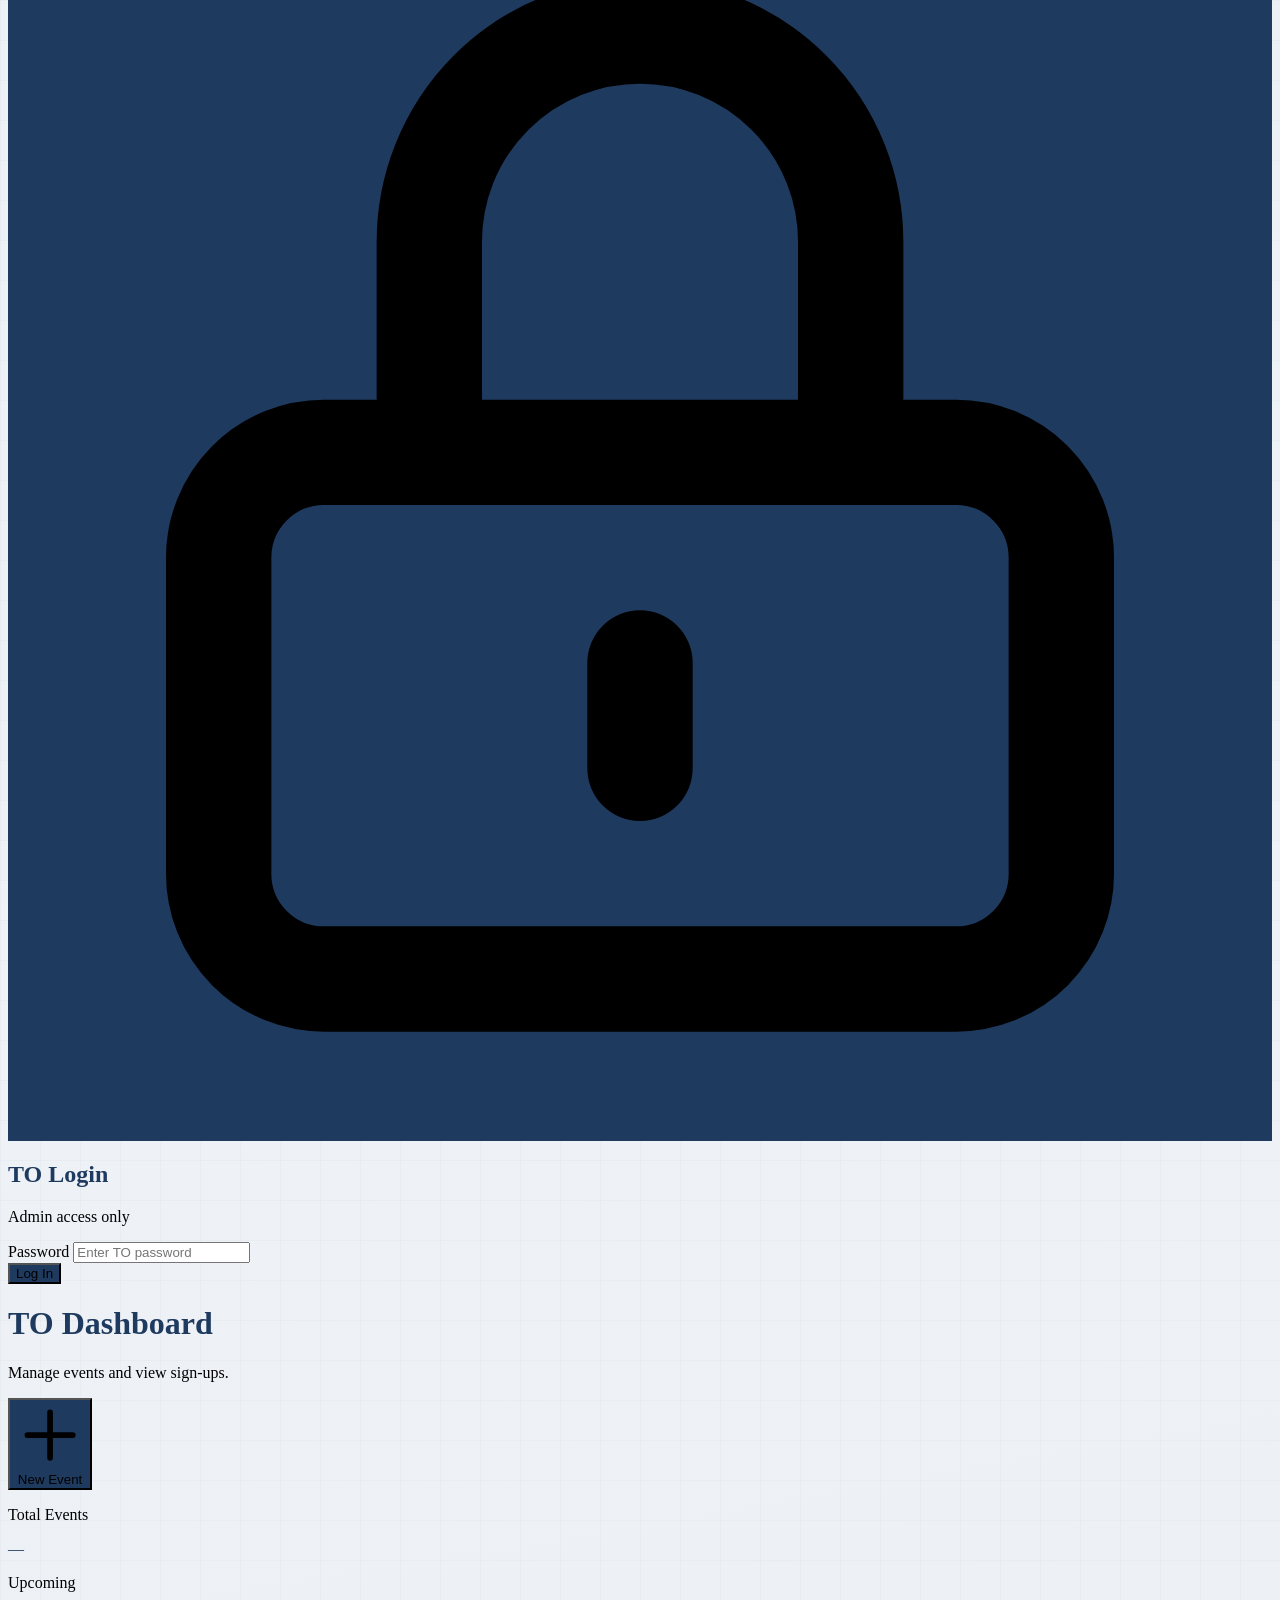
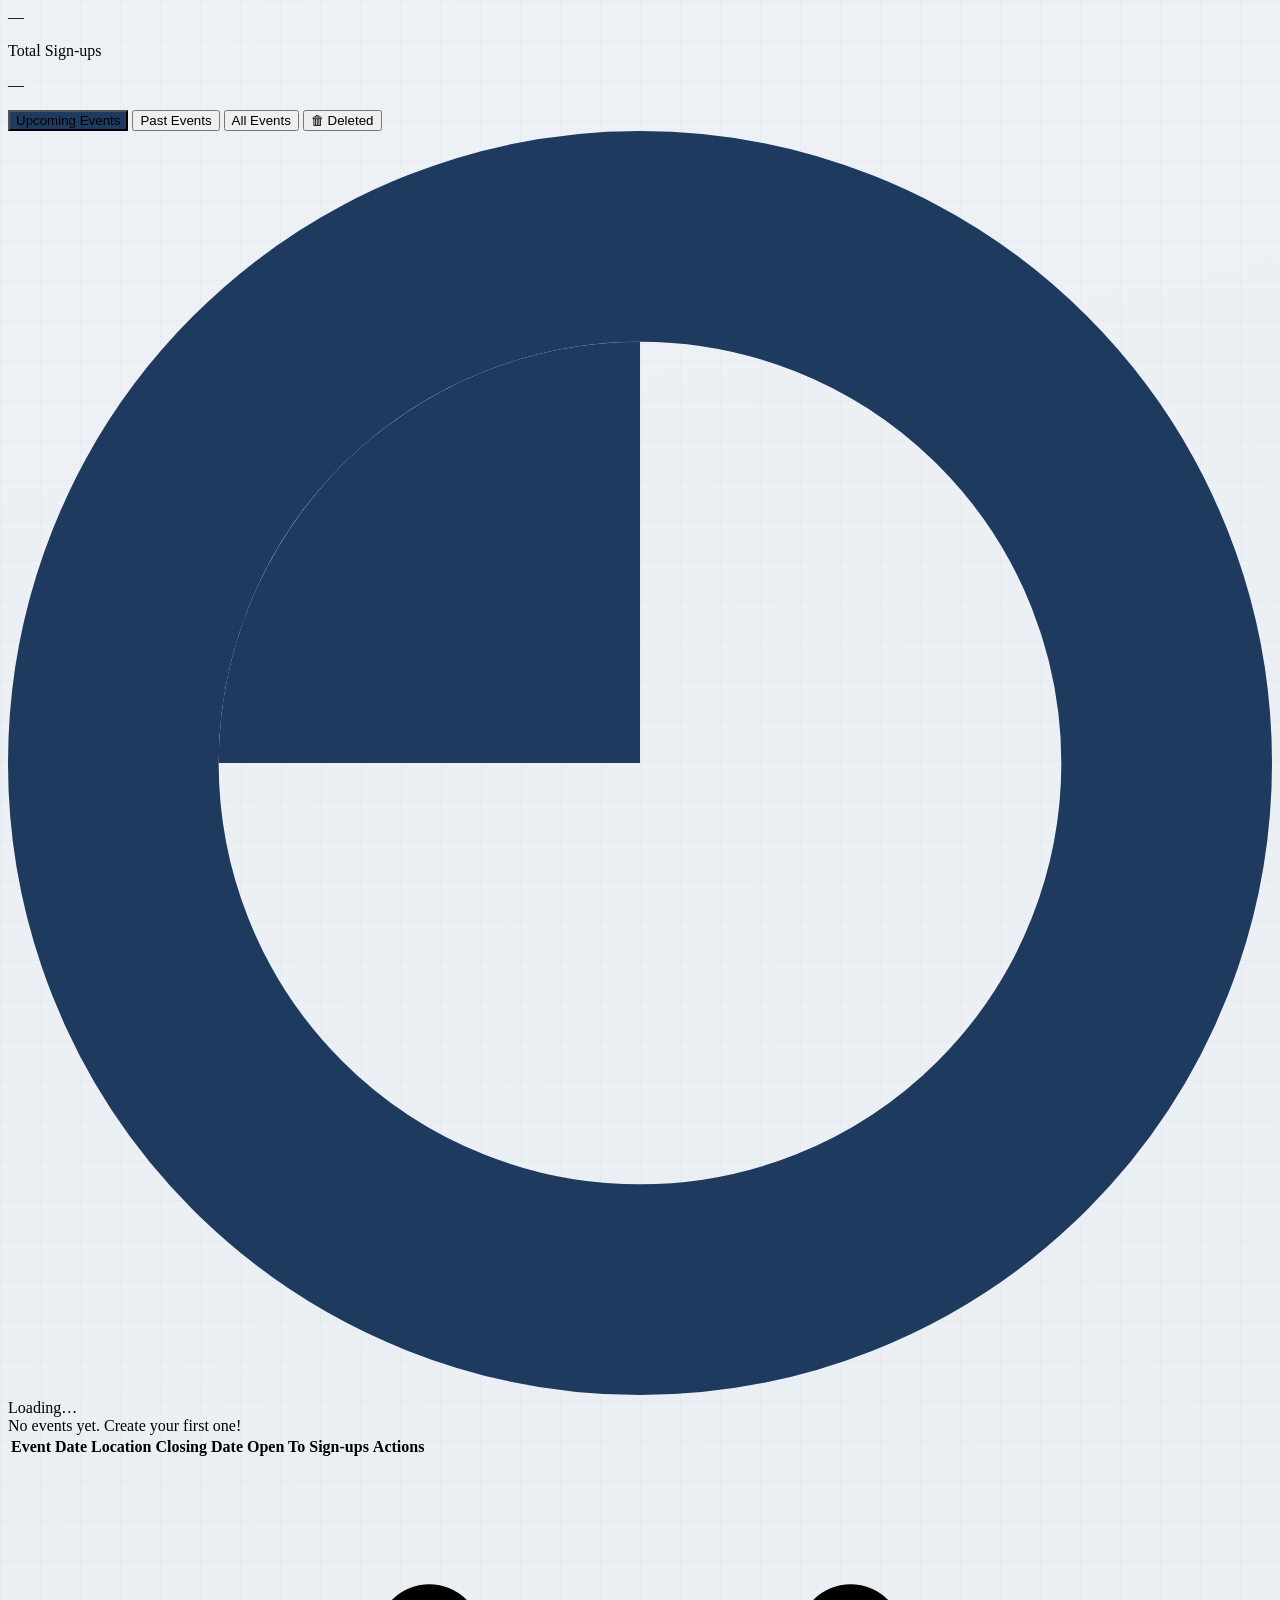
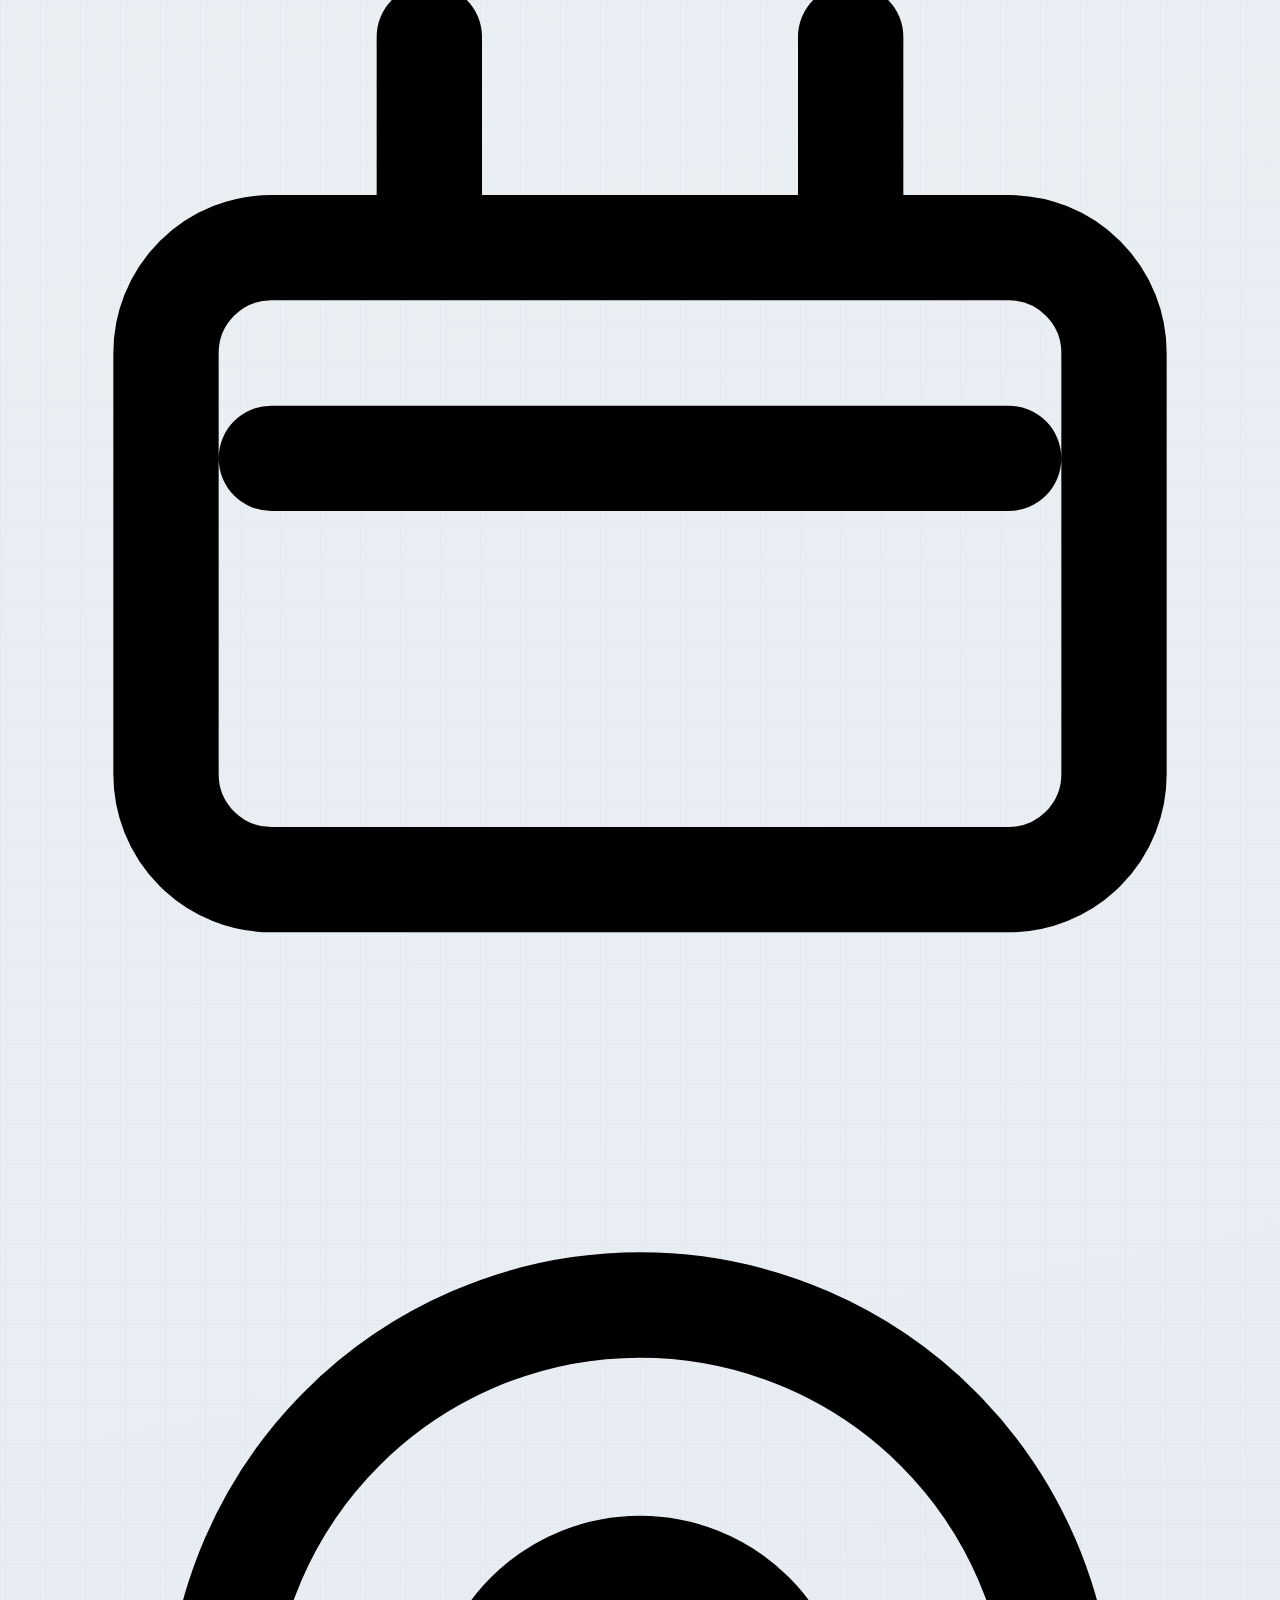
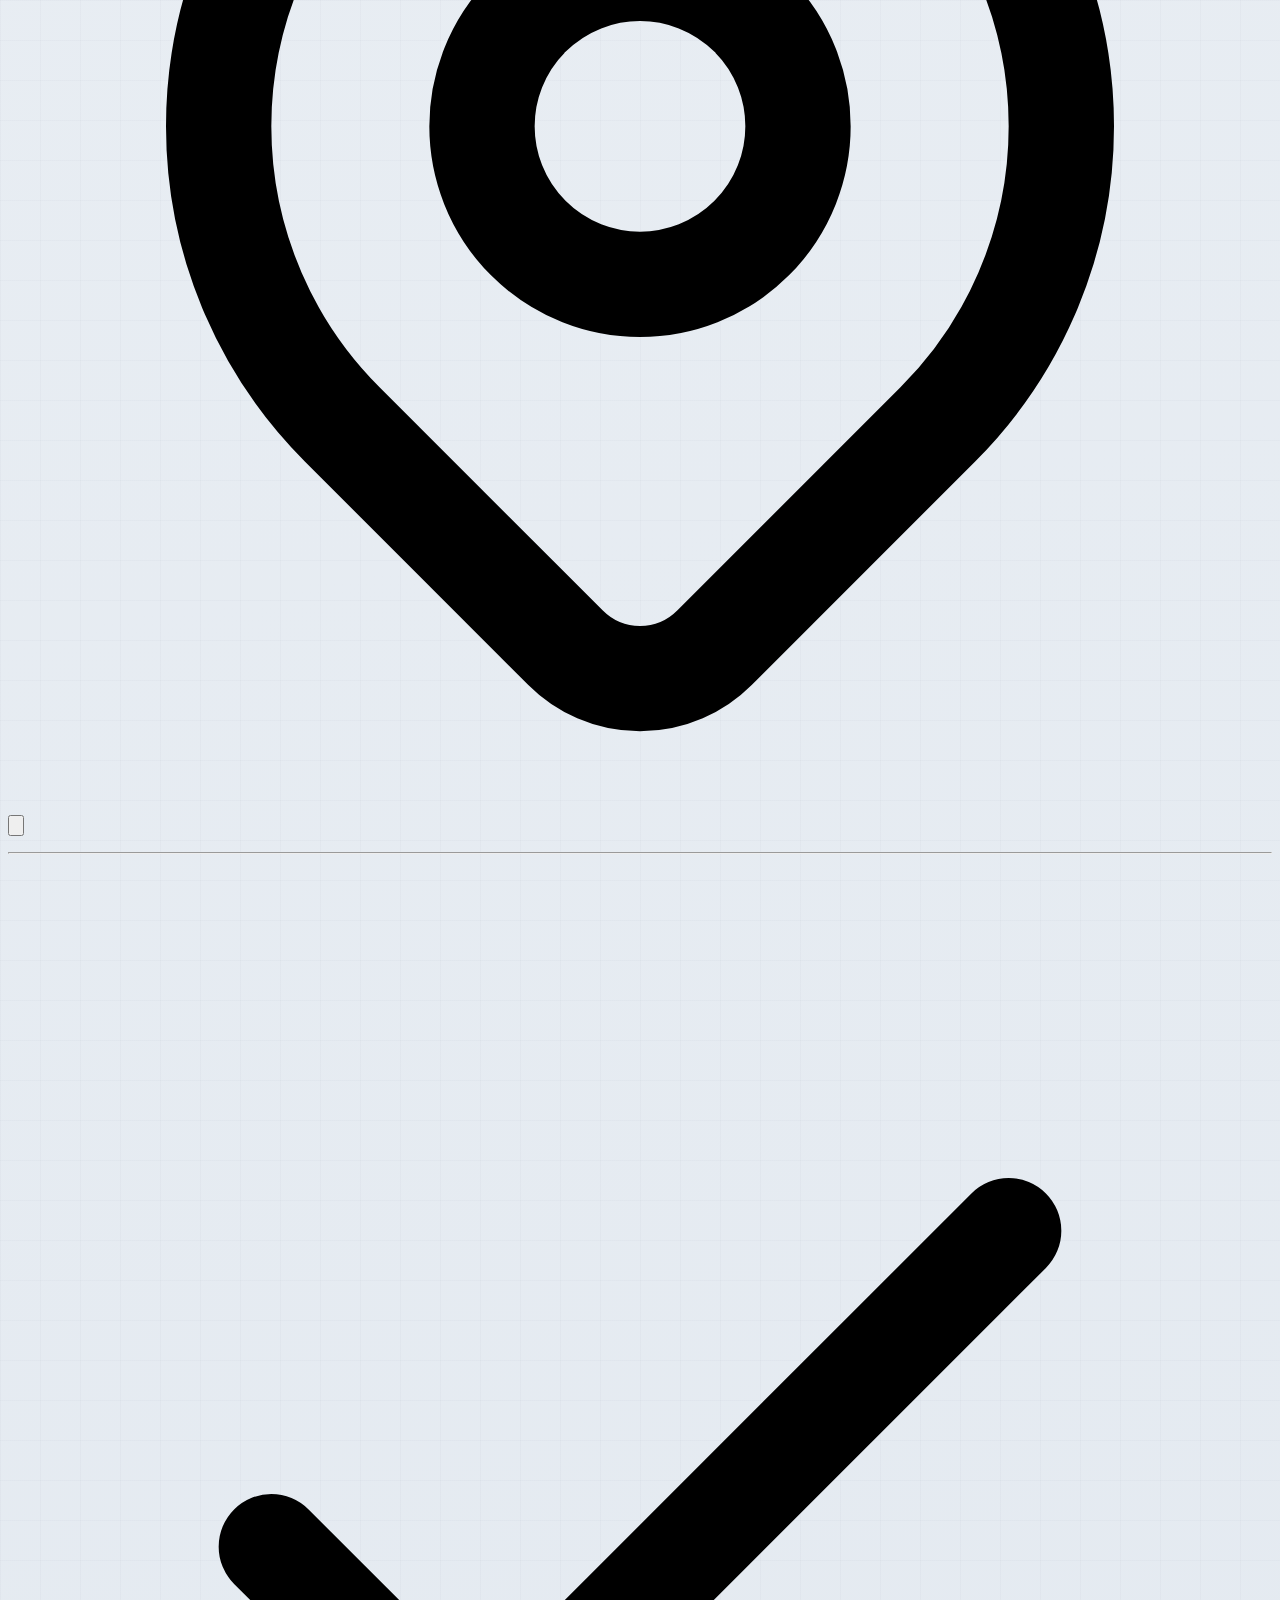
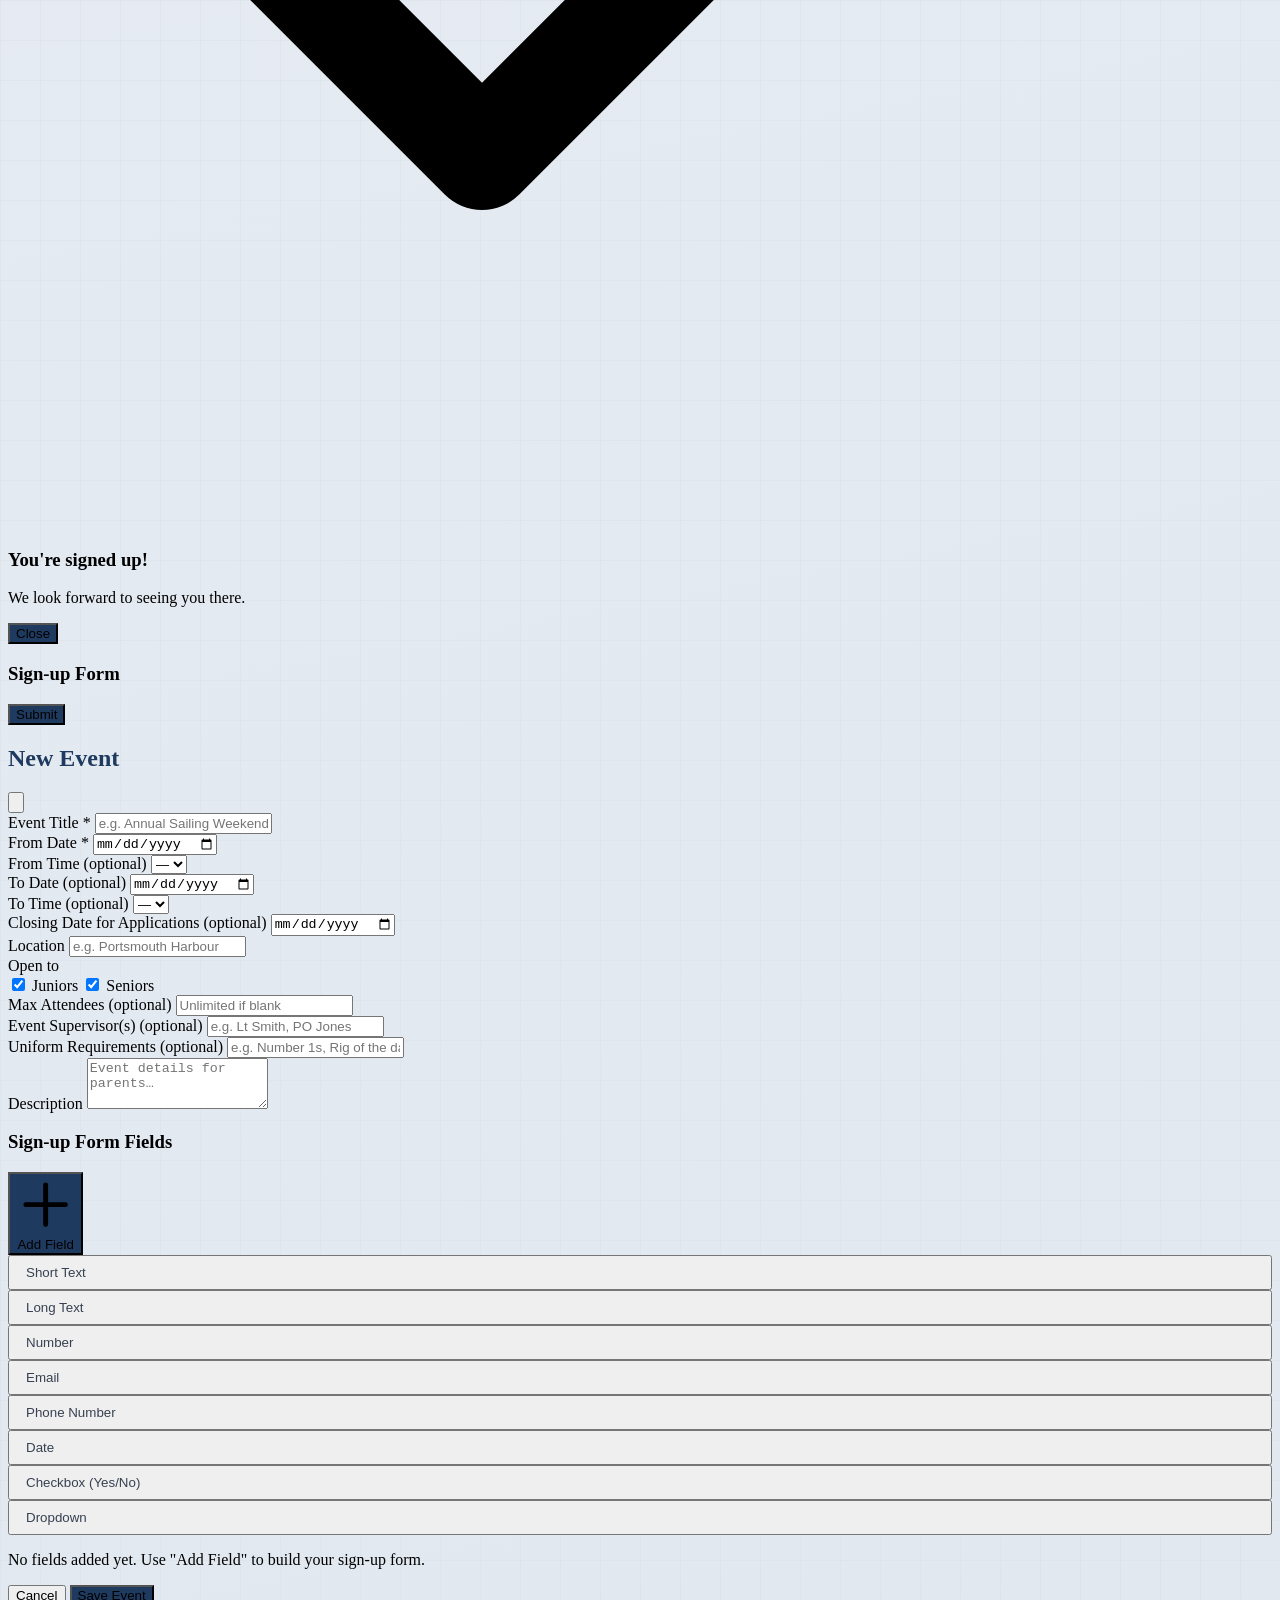
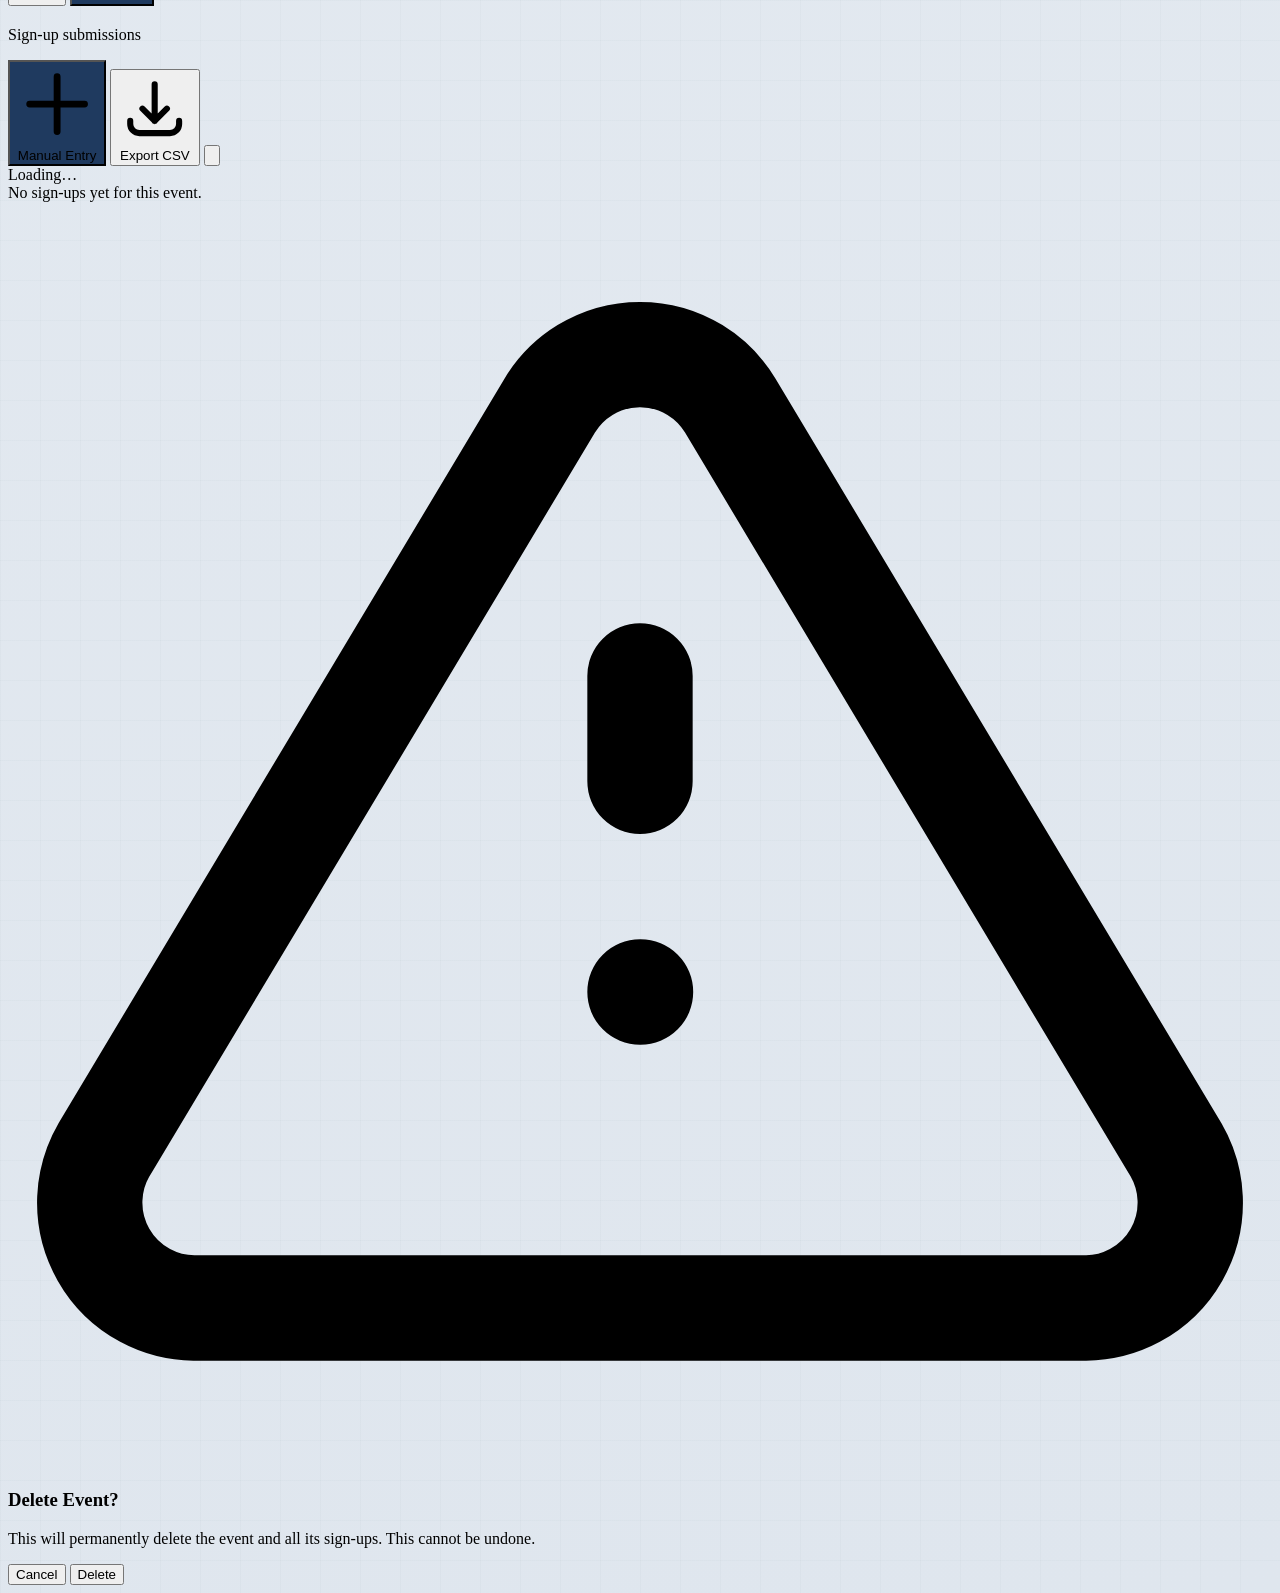
==== commit 388f9f8f: "feat: soft delete with 48hr recycle bin, republish & permanent delete" ====
--- a/index.html
+++ b/index.html
@@ -143,6 +143,9 @@
           <button onclick="App.filterXoTab('all')" id="xo-tab-all"
             class="xo-tab px-4 py-2 text-sm font-semibold rounded-lg transition
               text-gray-500 hover:bg-gray-100">All Events</button>
+          <button onclick="App.filterXoTab('deleted')" id="xo-tab-deleted"
+            class="xo-tab px-4 py-2 text-sm font-semibold rounded-lg transition
+              text-gray-500 hover:bg-gray-100">🗑 Deleted</button>
         </div>
         <div id="xo-events-loading" class="flex items-center justify-center py-12 text-gray-400">
           <svg class="animate-spin h-6 w-6 mr-2 text-navy" viewBox="0 0 24 24" fill="none">
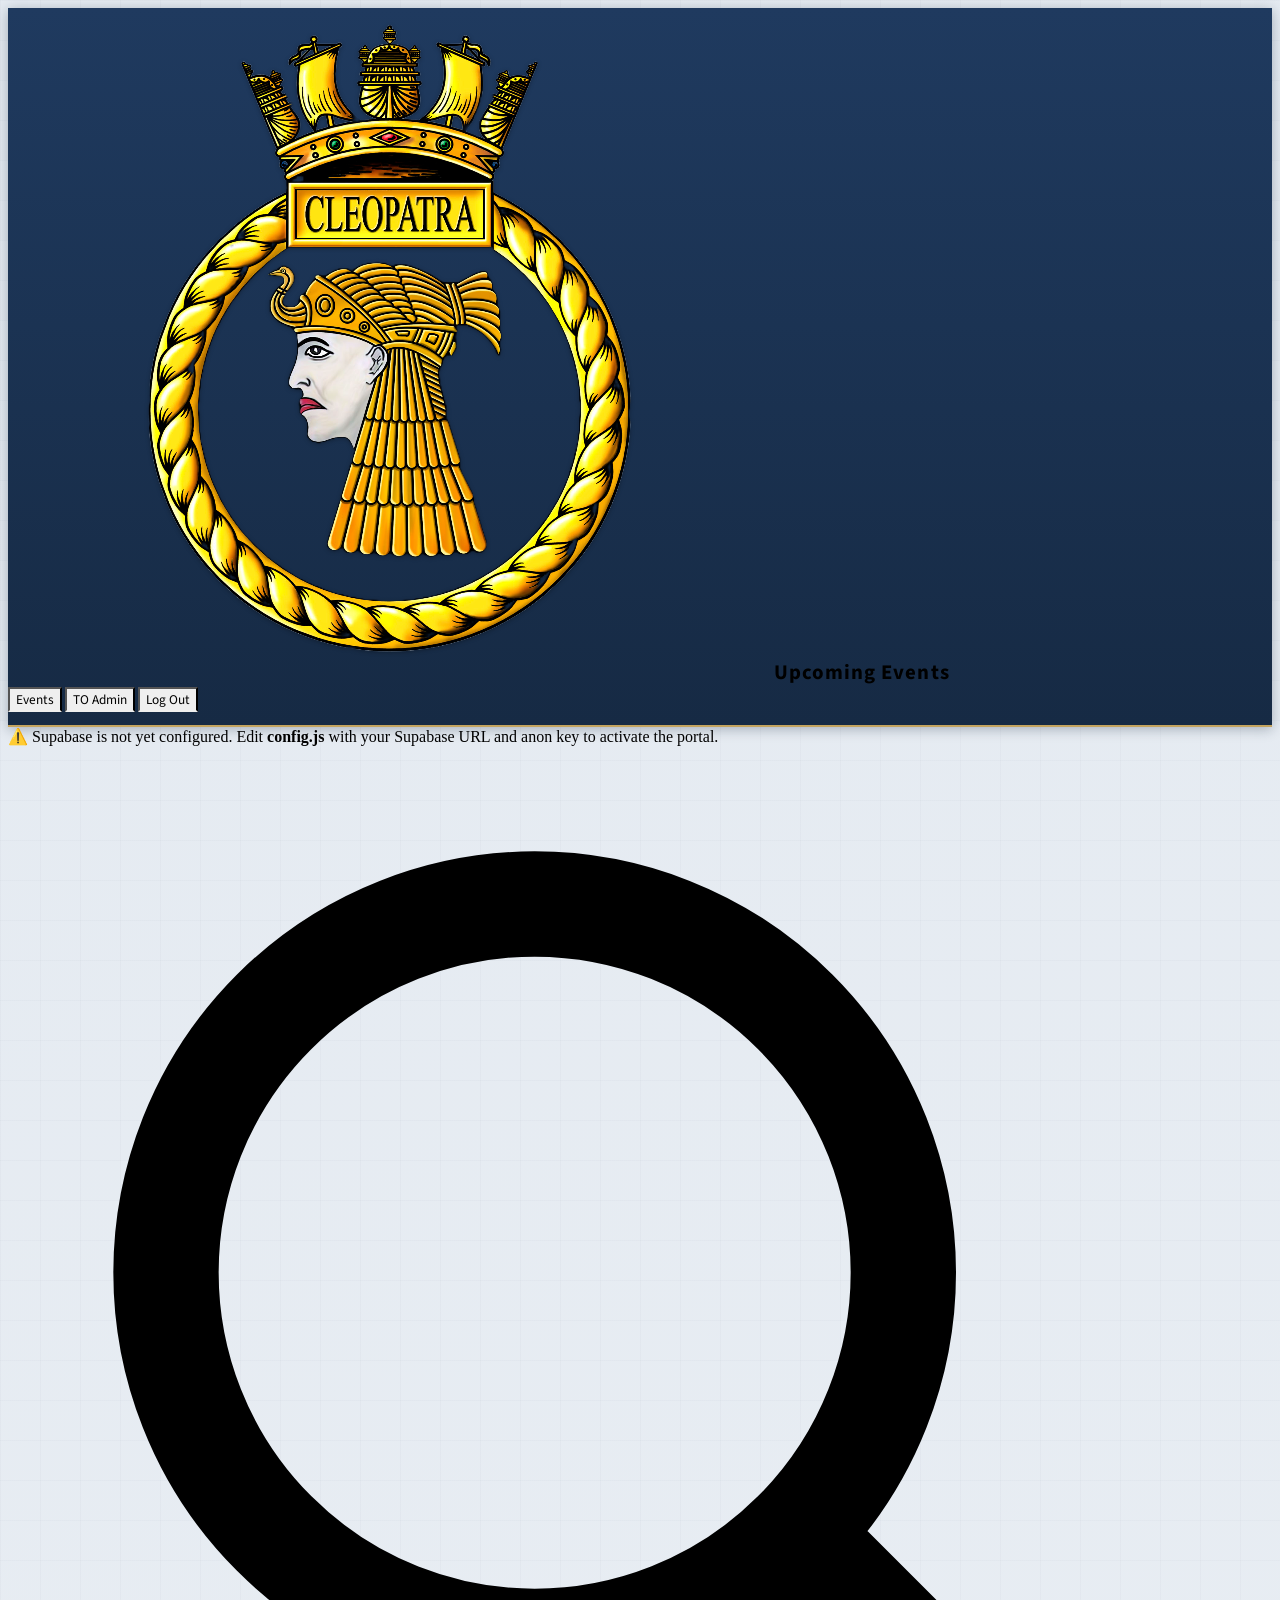
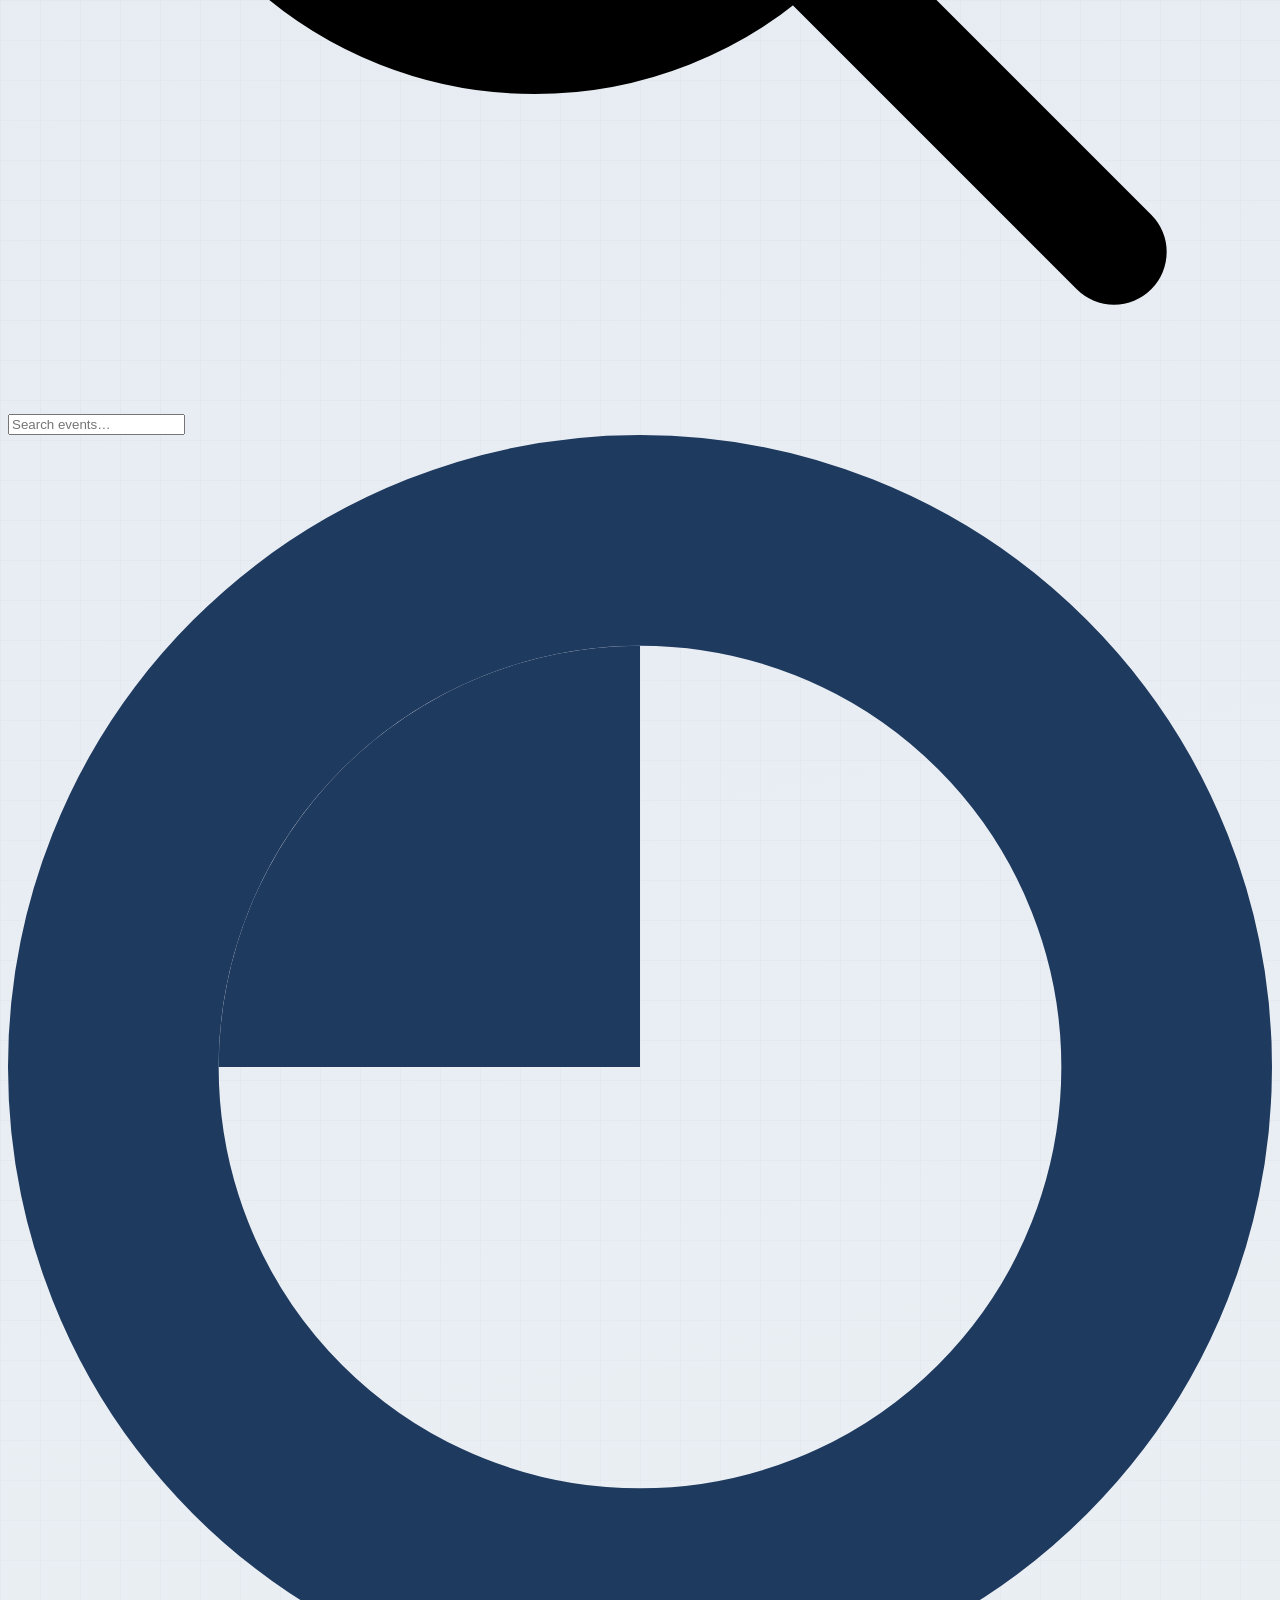
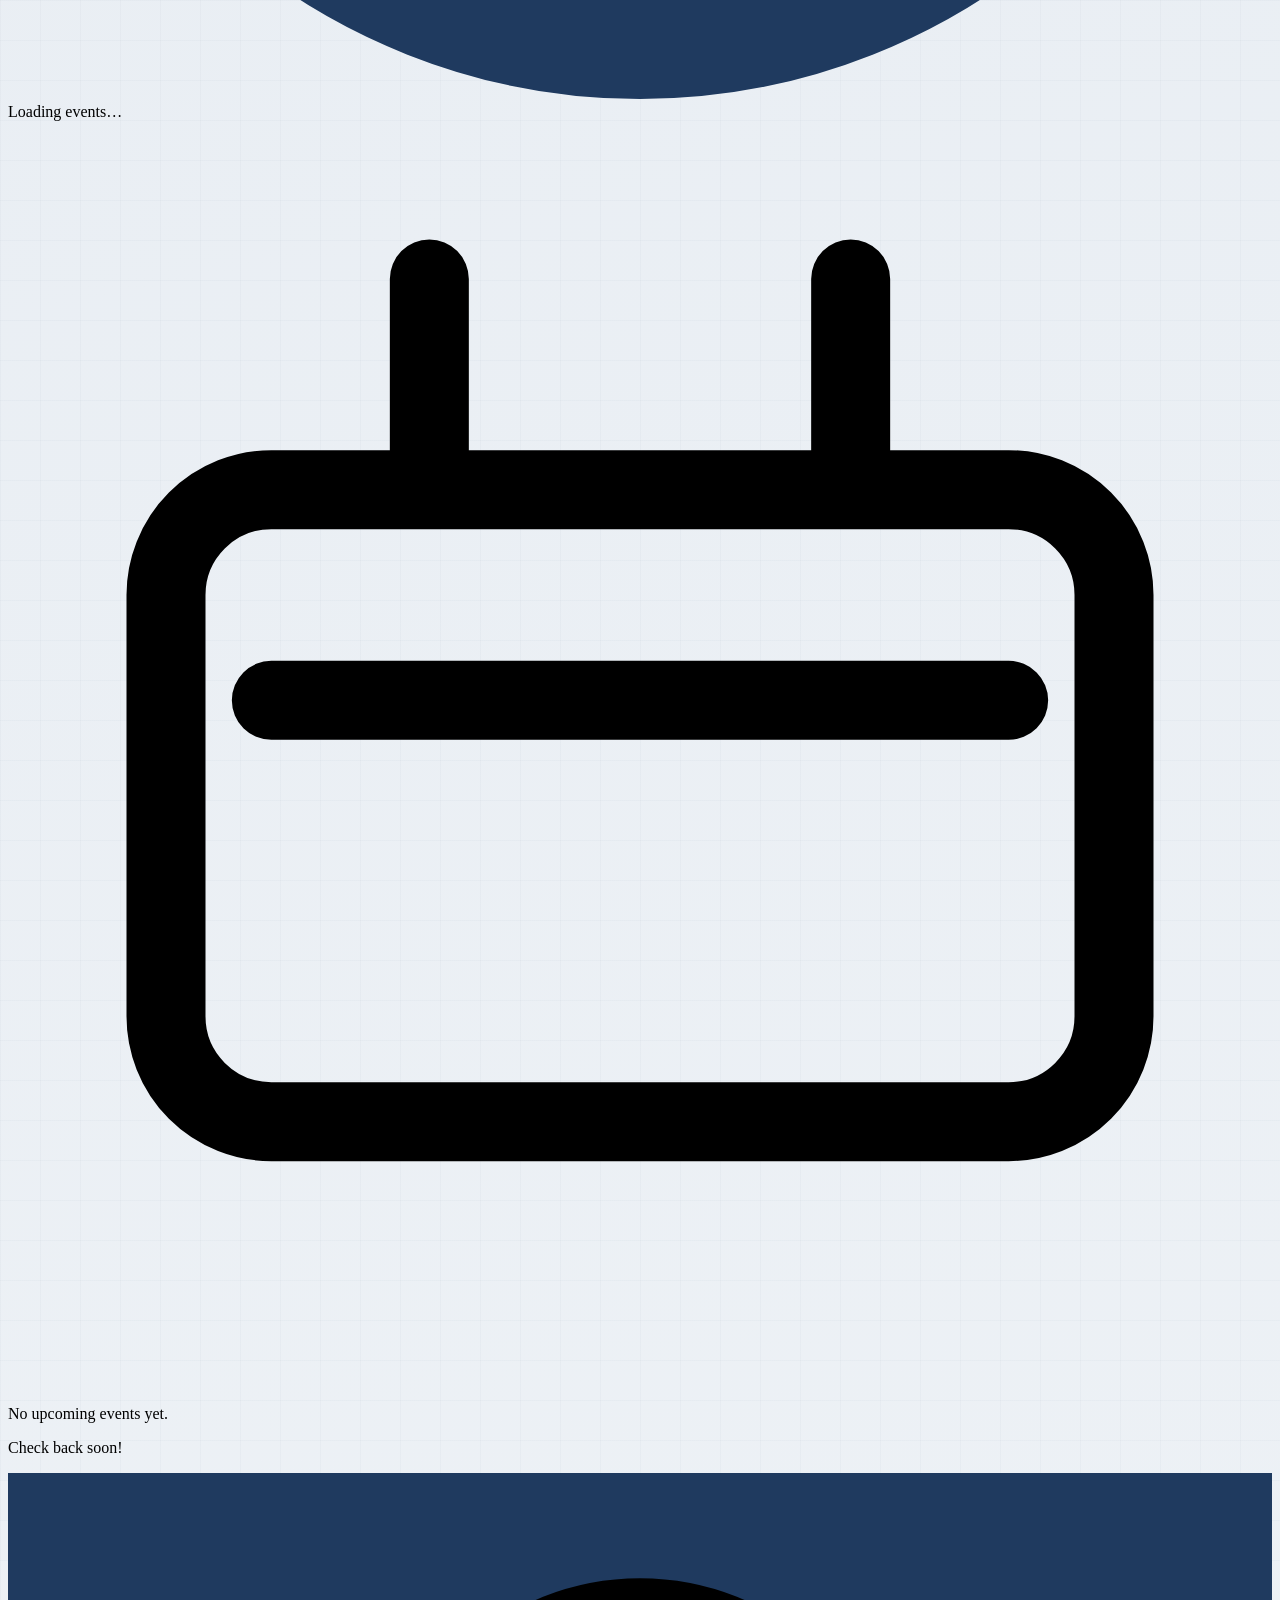
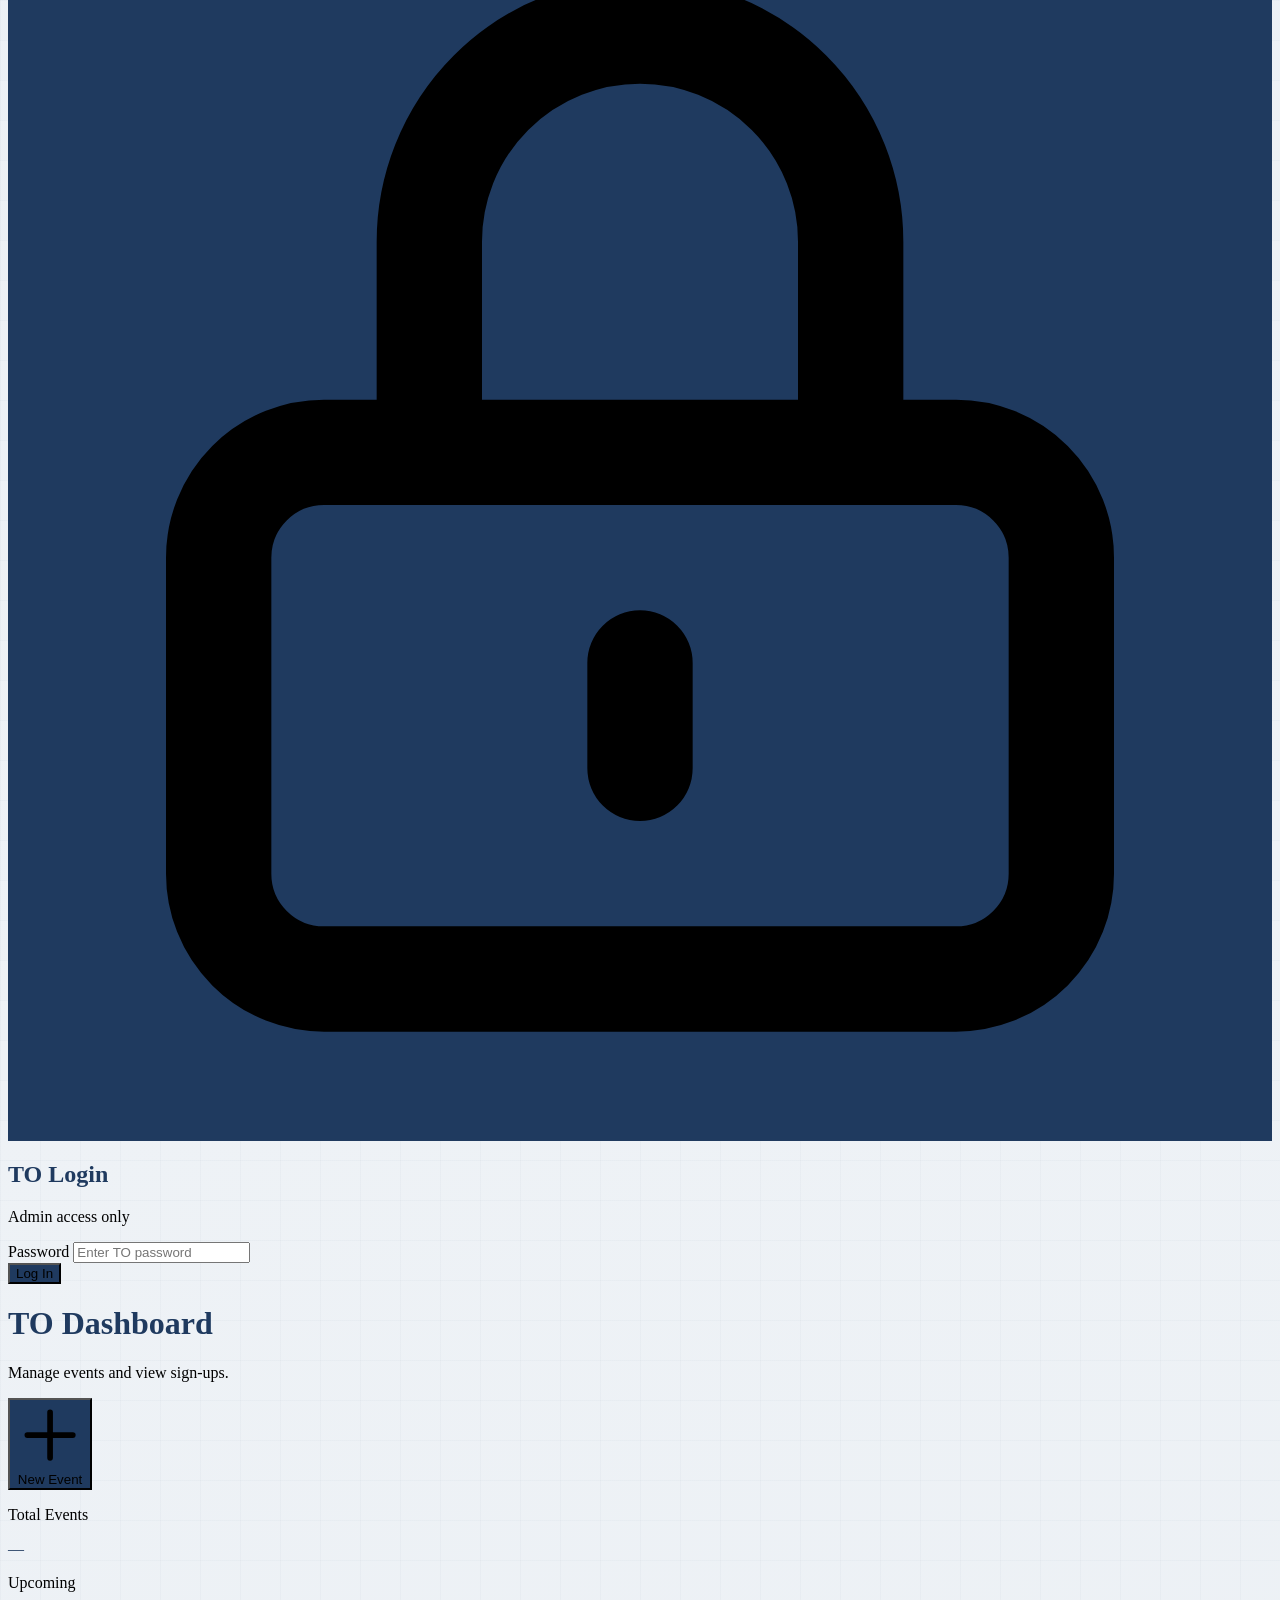
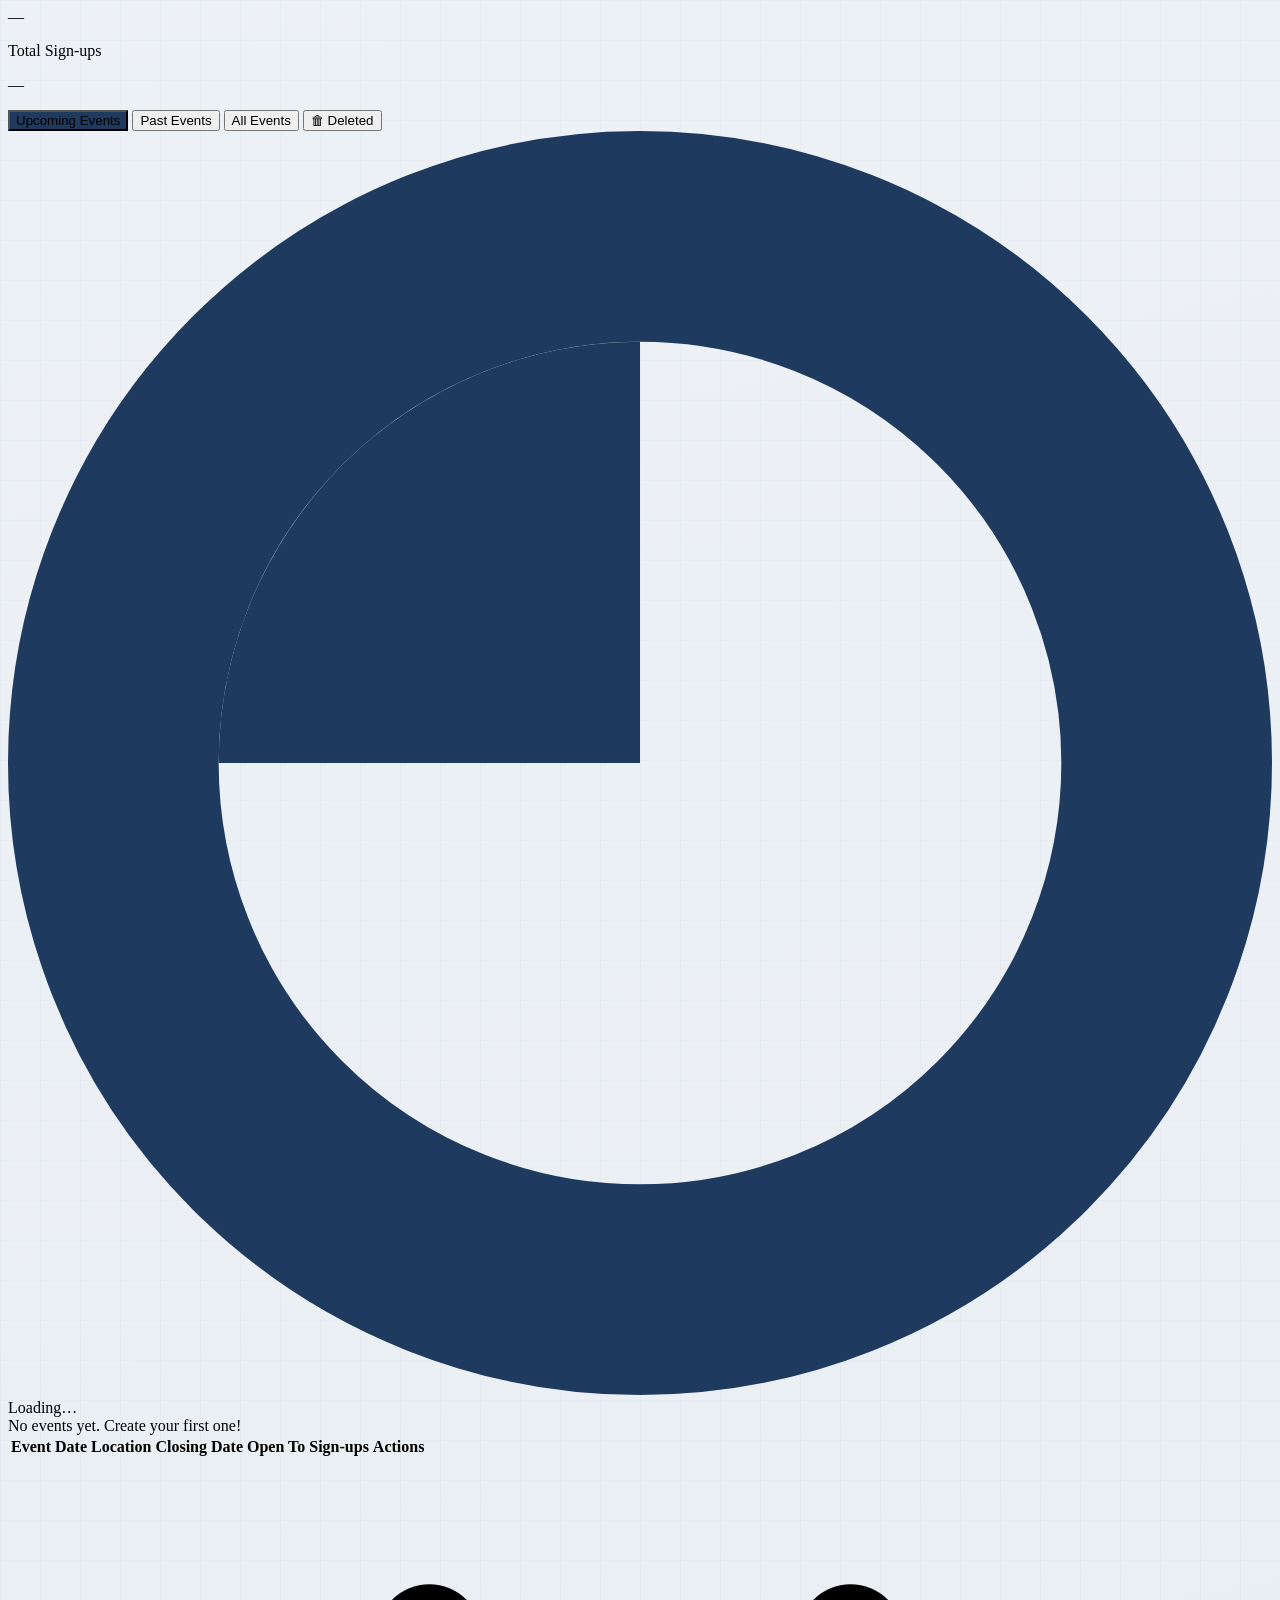
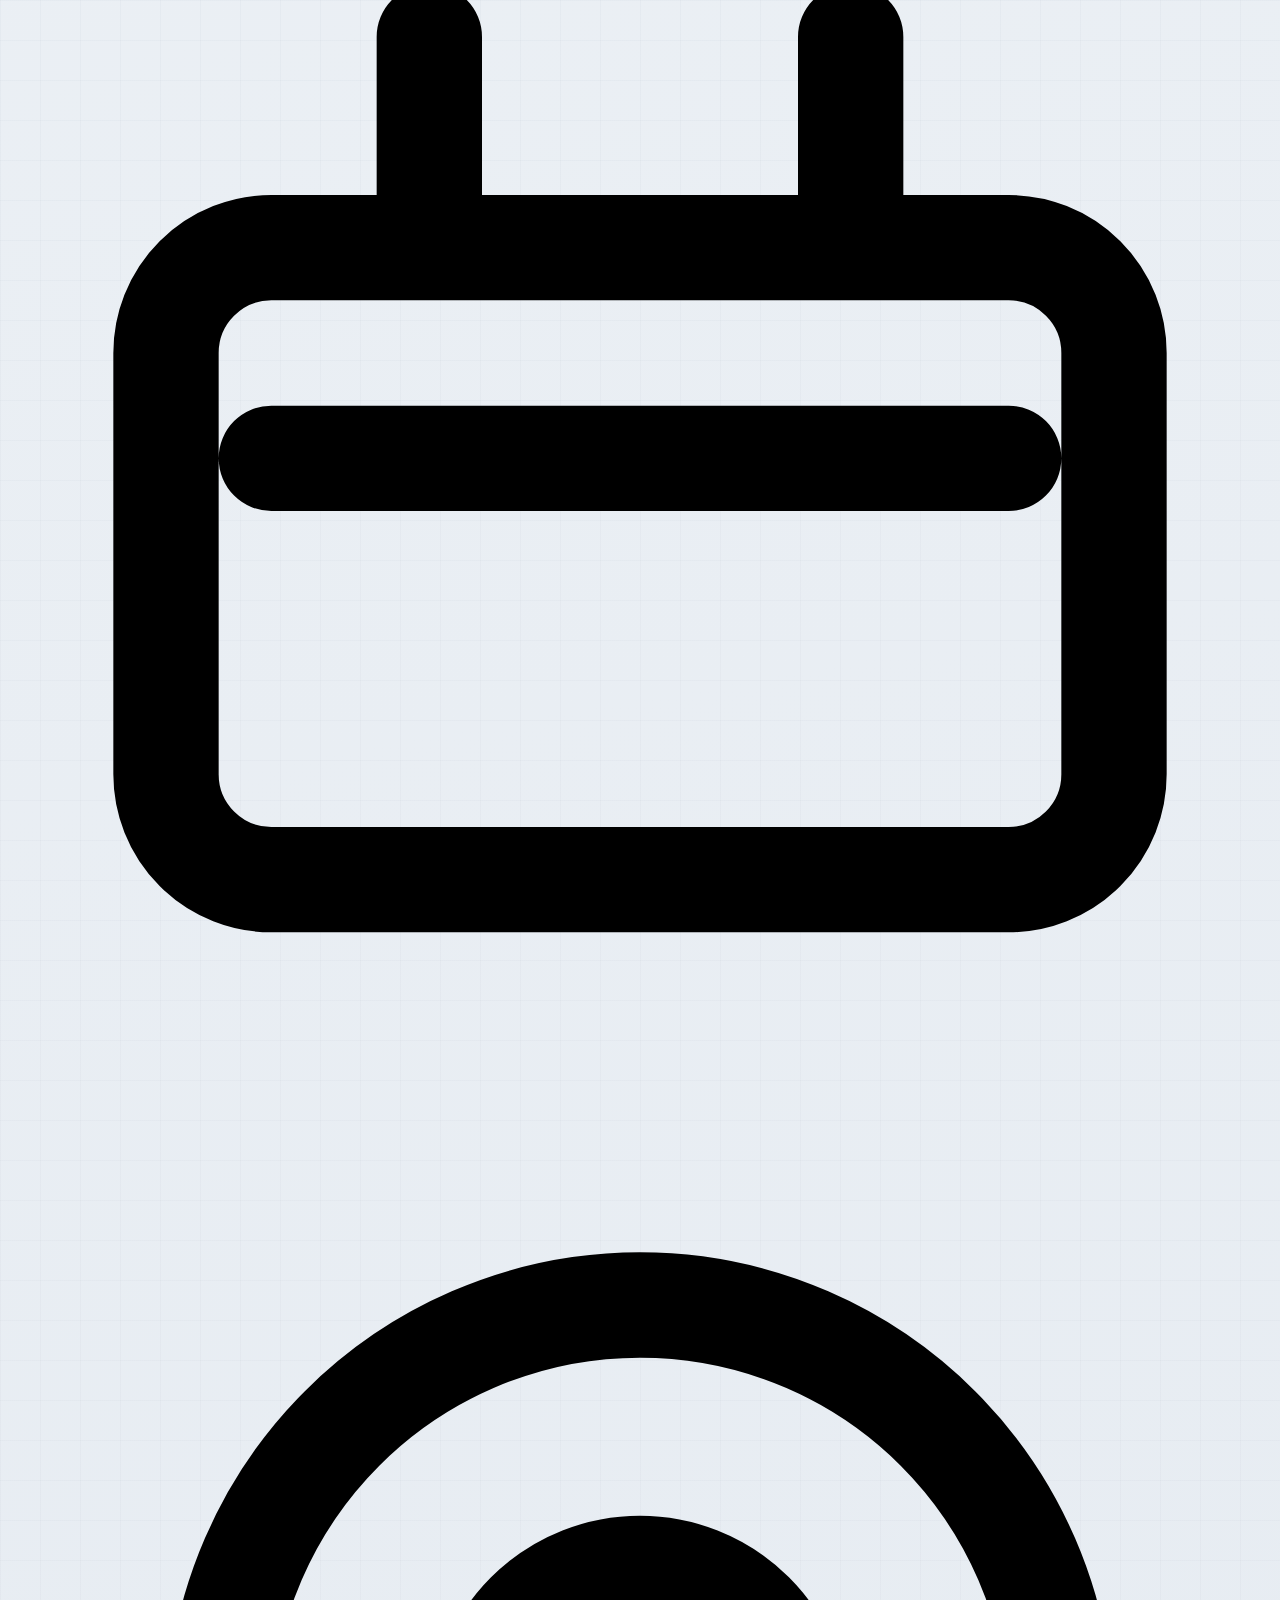
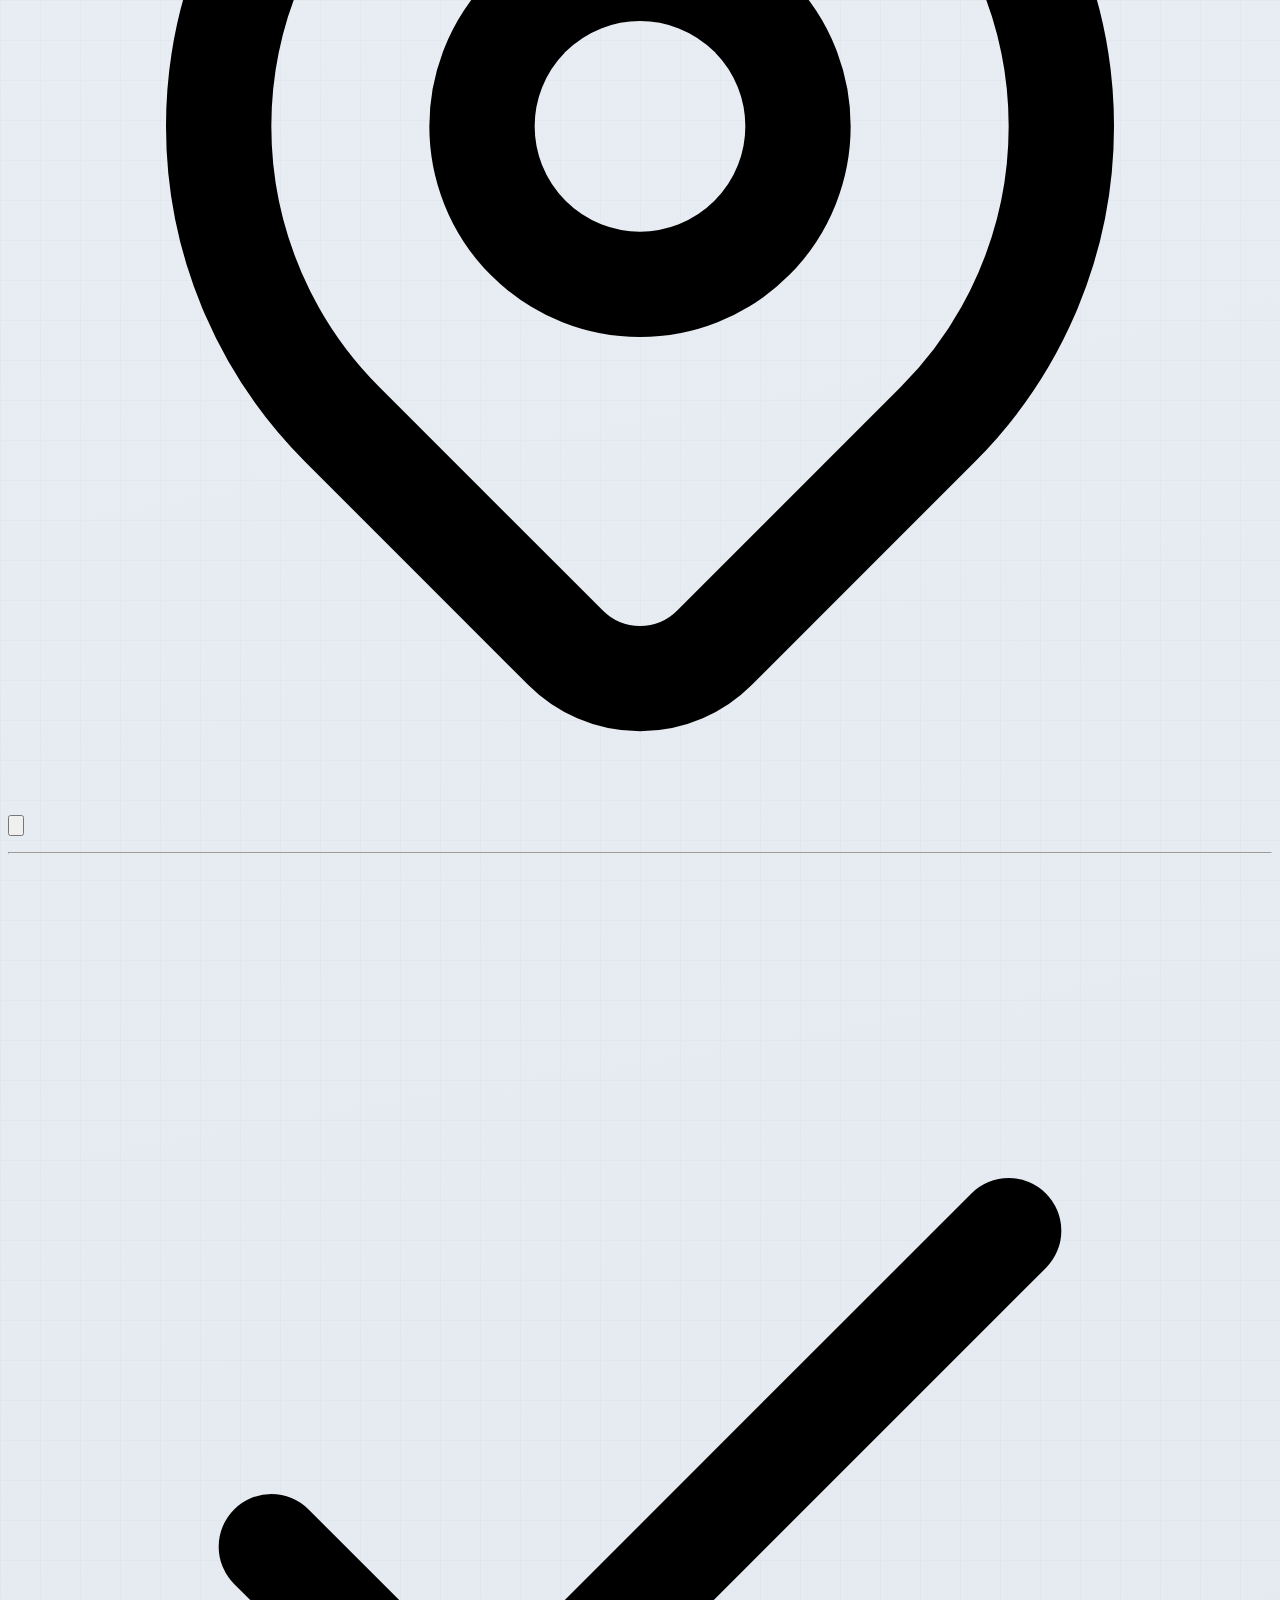
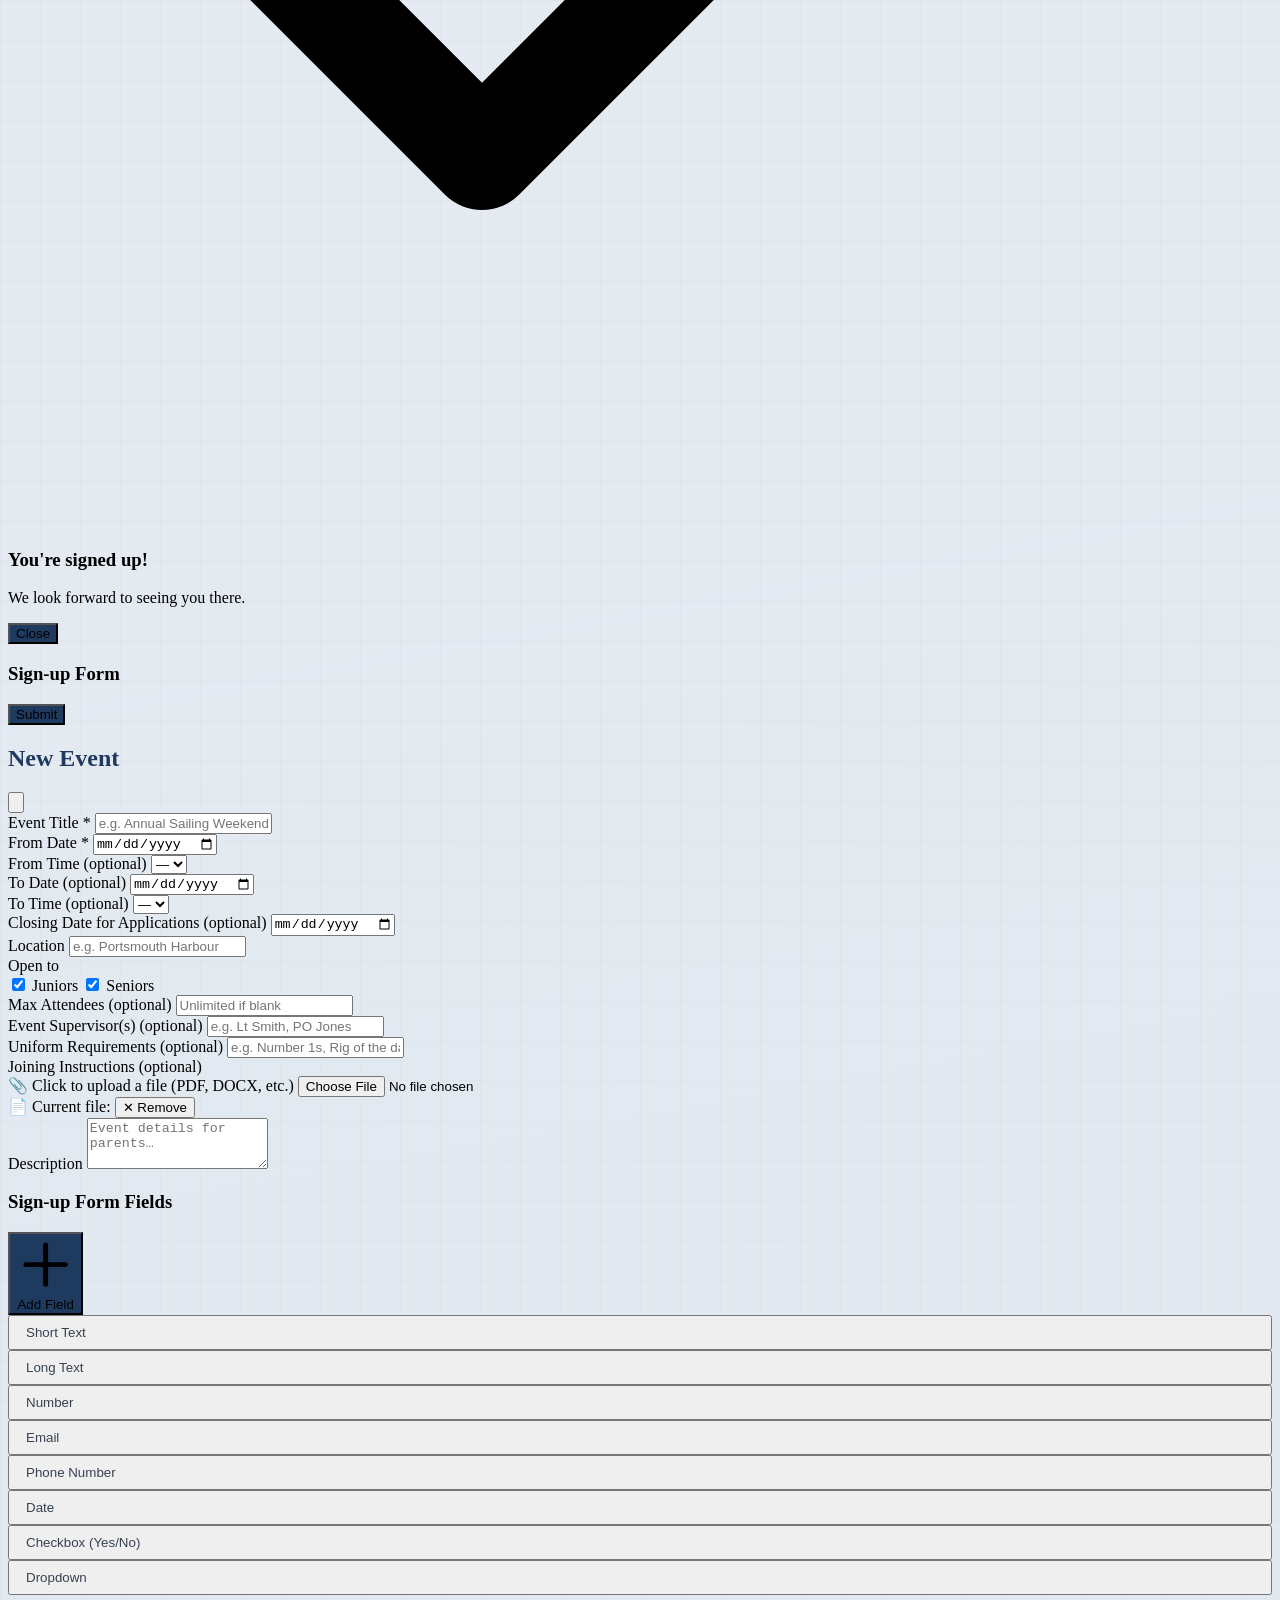
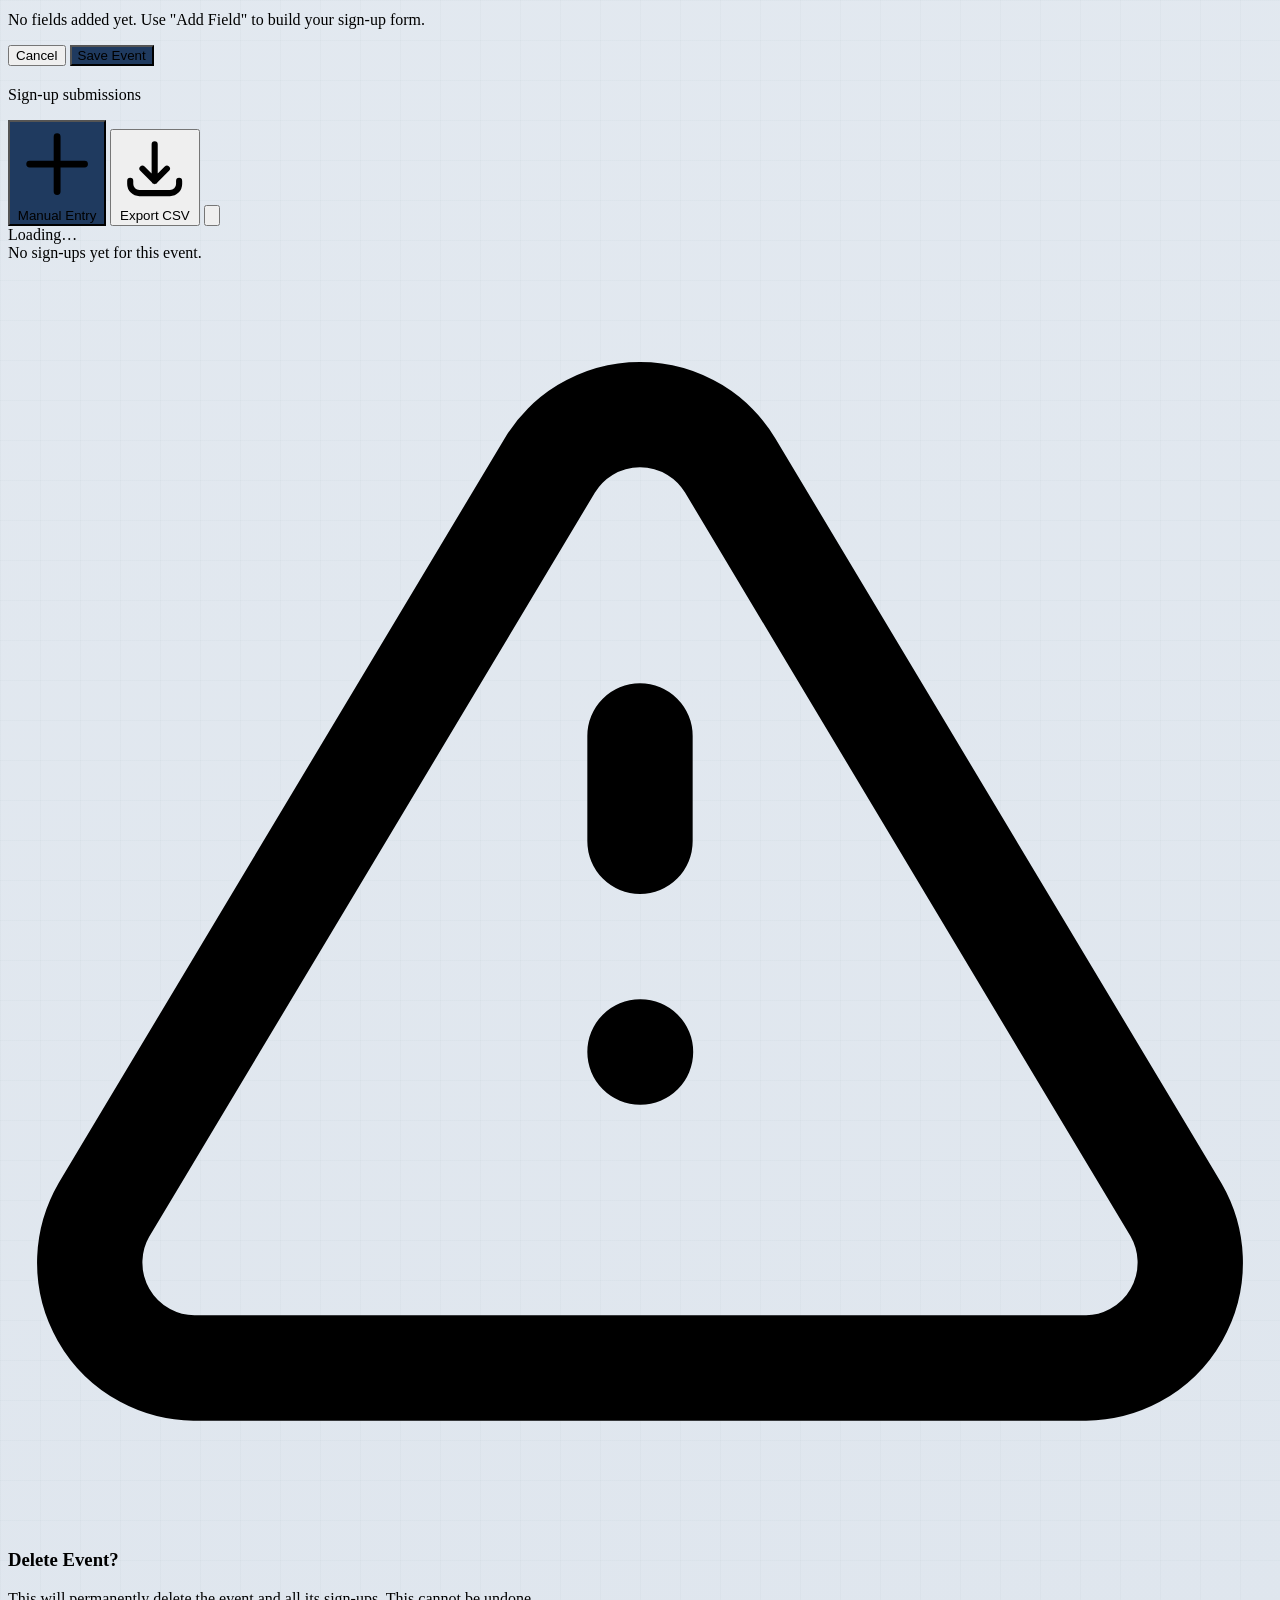
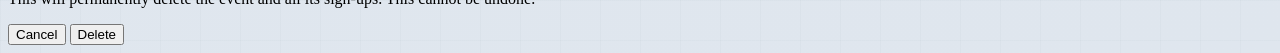
==== commit 9389e442: "feat: joining instructions file upload on events - TO can upload a file (PDF, DOCX, etc.) when creat" ====
--- a/index.html
+++ b/index.html
@@ -301,6 +301,18 @@
               <label class="block text-sm font-medium text-gray-700 mb-1">Uniform Requirements <span class="text-gray-400 text-xs font-normal">(optional)</span></label>
               <input id="ce-uniform" type="text" placeholder="e.g. Number 1s, Rig of the day"
                 class="w-full border border-gray-300 rounded-lg px-3 py-2.5 text-sm focus:outline-none focus:ring-2 focus:ring-navy" />
+            </div>
+            <div class="sm:col-span-2">
+              <label class="block text-sm font-medium text-gray-700 mb-1">Joining Instructions <span class="text-gray-400 text-xs font-normal">(optional)</span></label>
+              <div id="ce-ji-upload-area" class="border-2 border-dashed border-gray-300 rounded-lg px-4 py-3 text-sm text-gray-500 cursor-pointer hover:border-brass transition-colors">
+                <span id="ce-ji-label">📎 Click to upload a file (PDF, DOCX, etc.)</span>
+                <input id="ce-ji-file" type="file" accept=".pdf,.doc,.docx,.png,.jpg,.jpeg,.xlsx,.xls" class="hidden" />
+              </div>
+              <div id="ce-ji-current" class="hidden mt-2 flex items-center gap-2 text-sm text-gray-600">
+                <span>📄 Current file:</span>
+                <a id="ce-ji-current-link" href="#" target="_blank" class="text-blue-600 underline"></a>
+                <button type="button" onclick="window.removeJoiningInstructions()" class="text-red-500 hover:text-red-700 text-xs ml-1">✕ Remove</button>
+              </div>
             </div>
             <div class="sm:col-span-2">
               <label class="block text-sm font-medium text-gray-700 mb-1">Description</label>
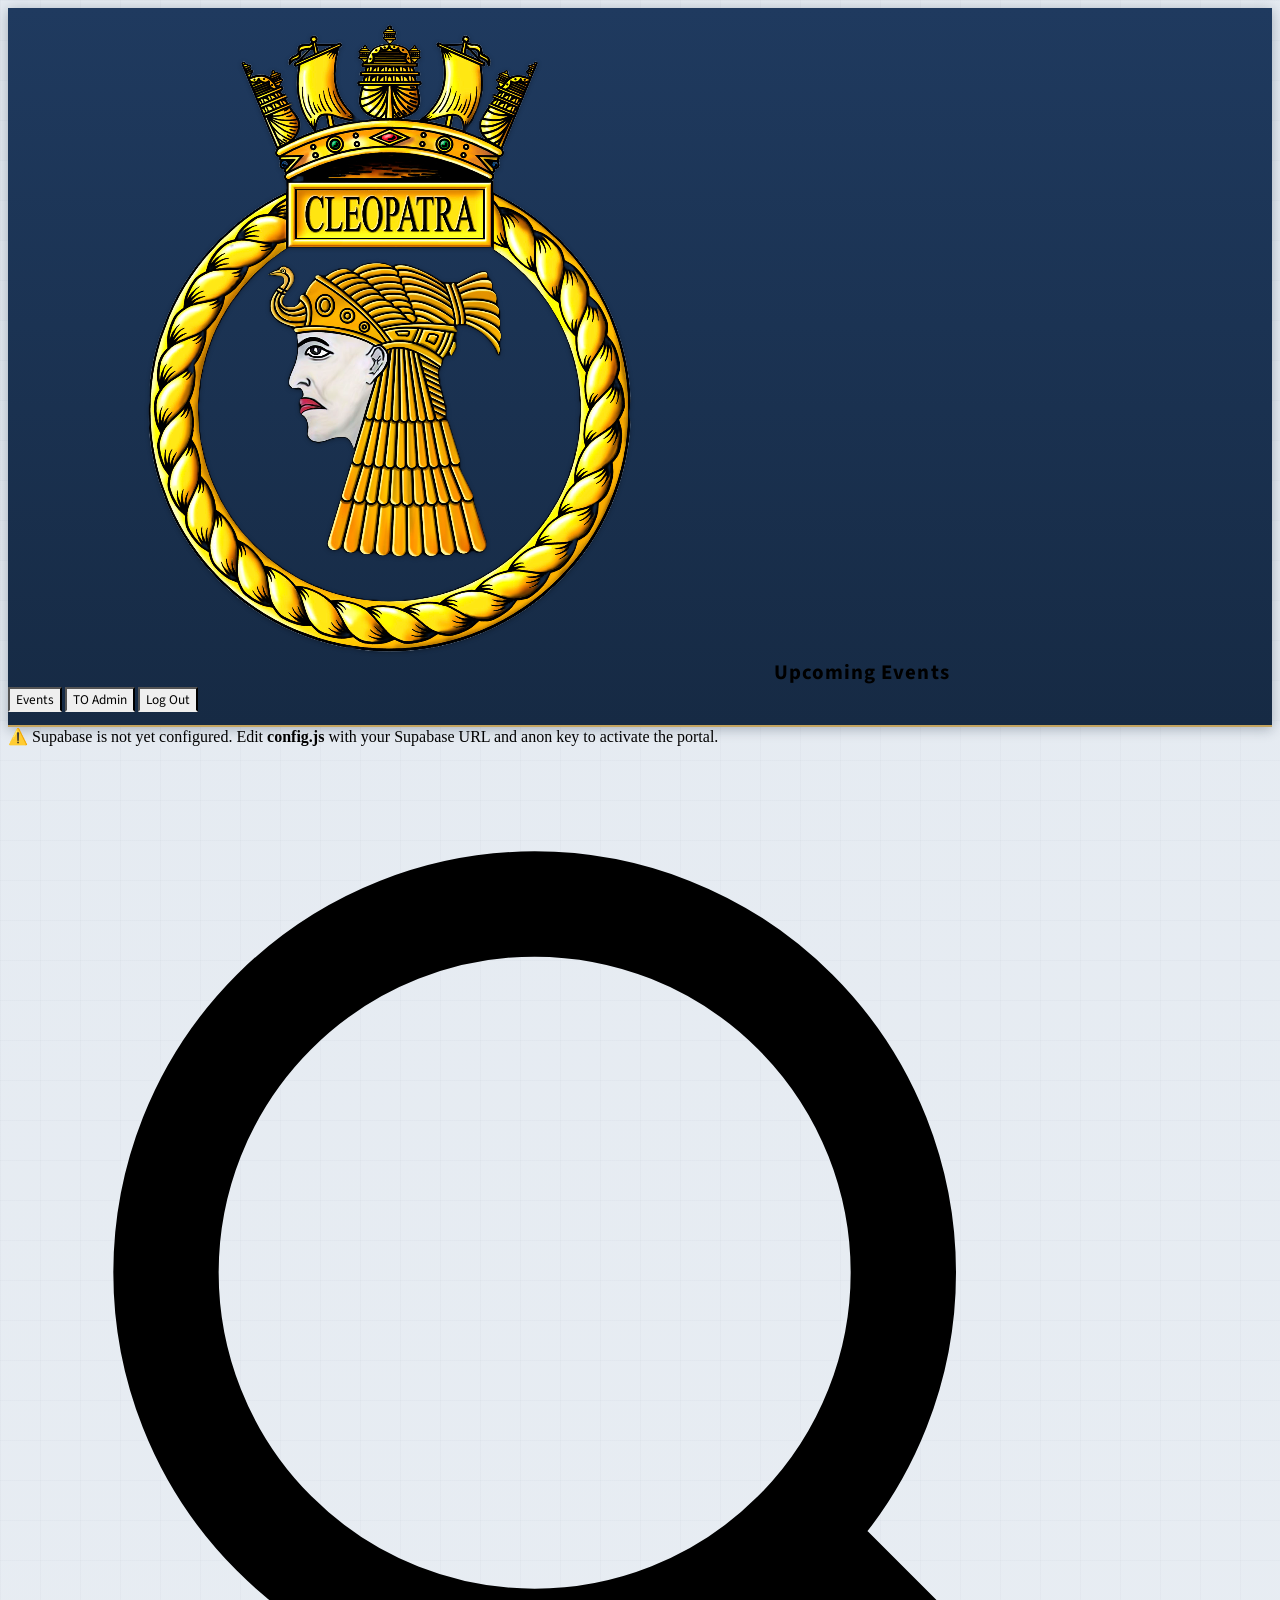
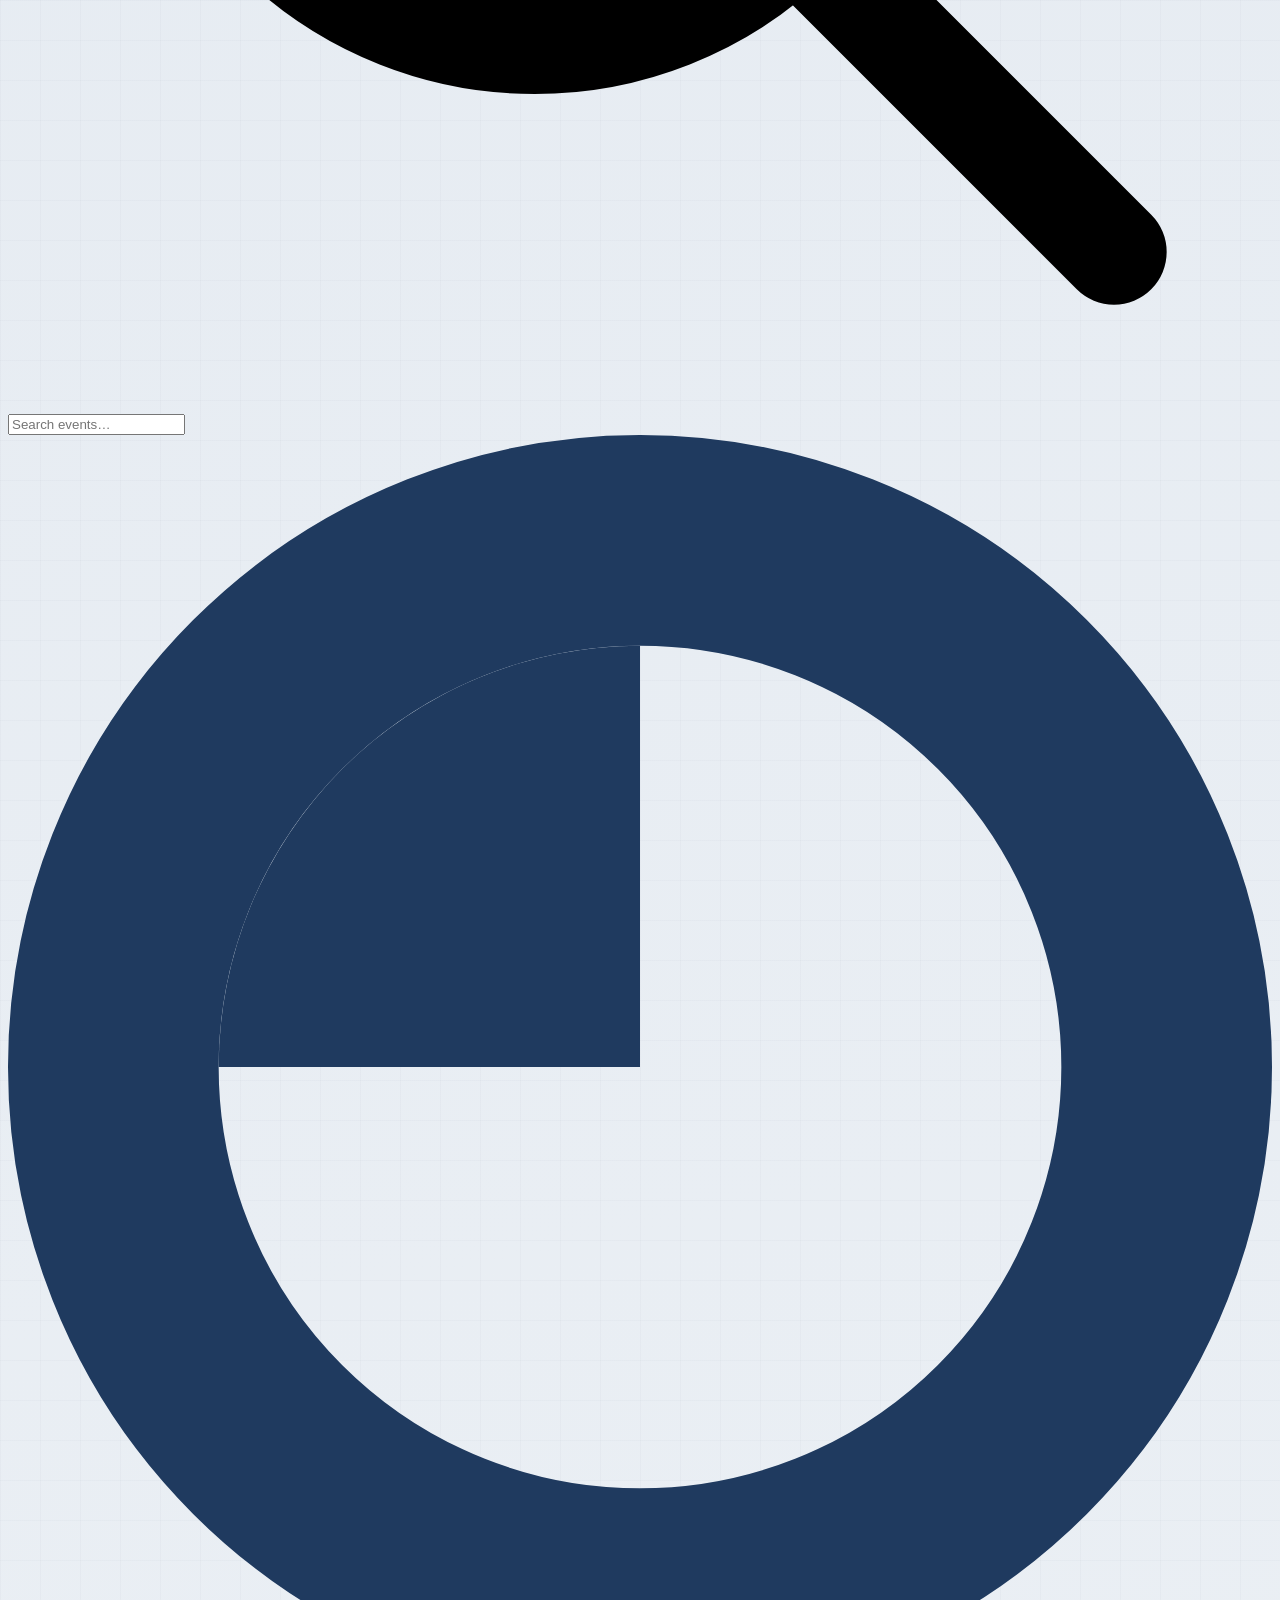
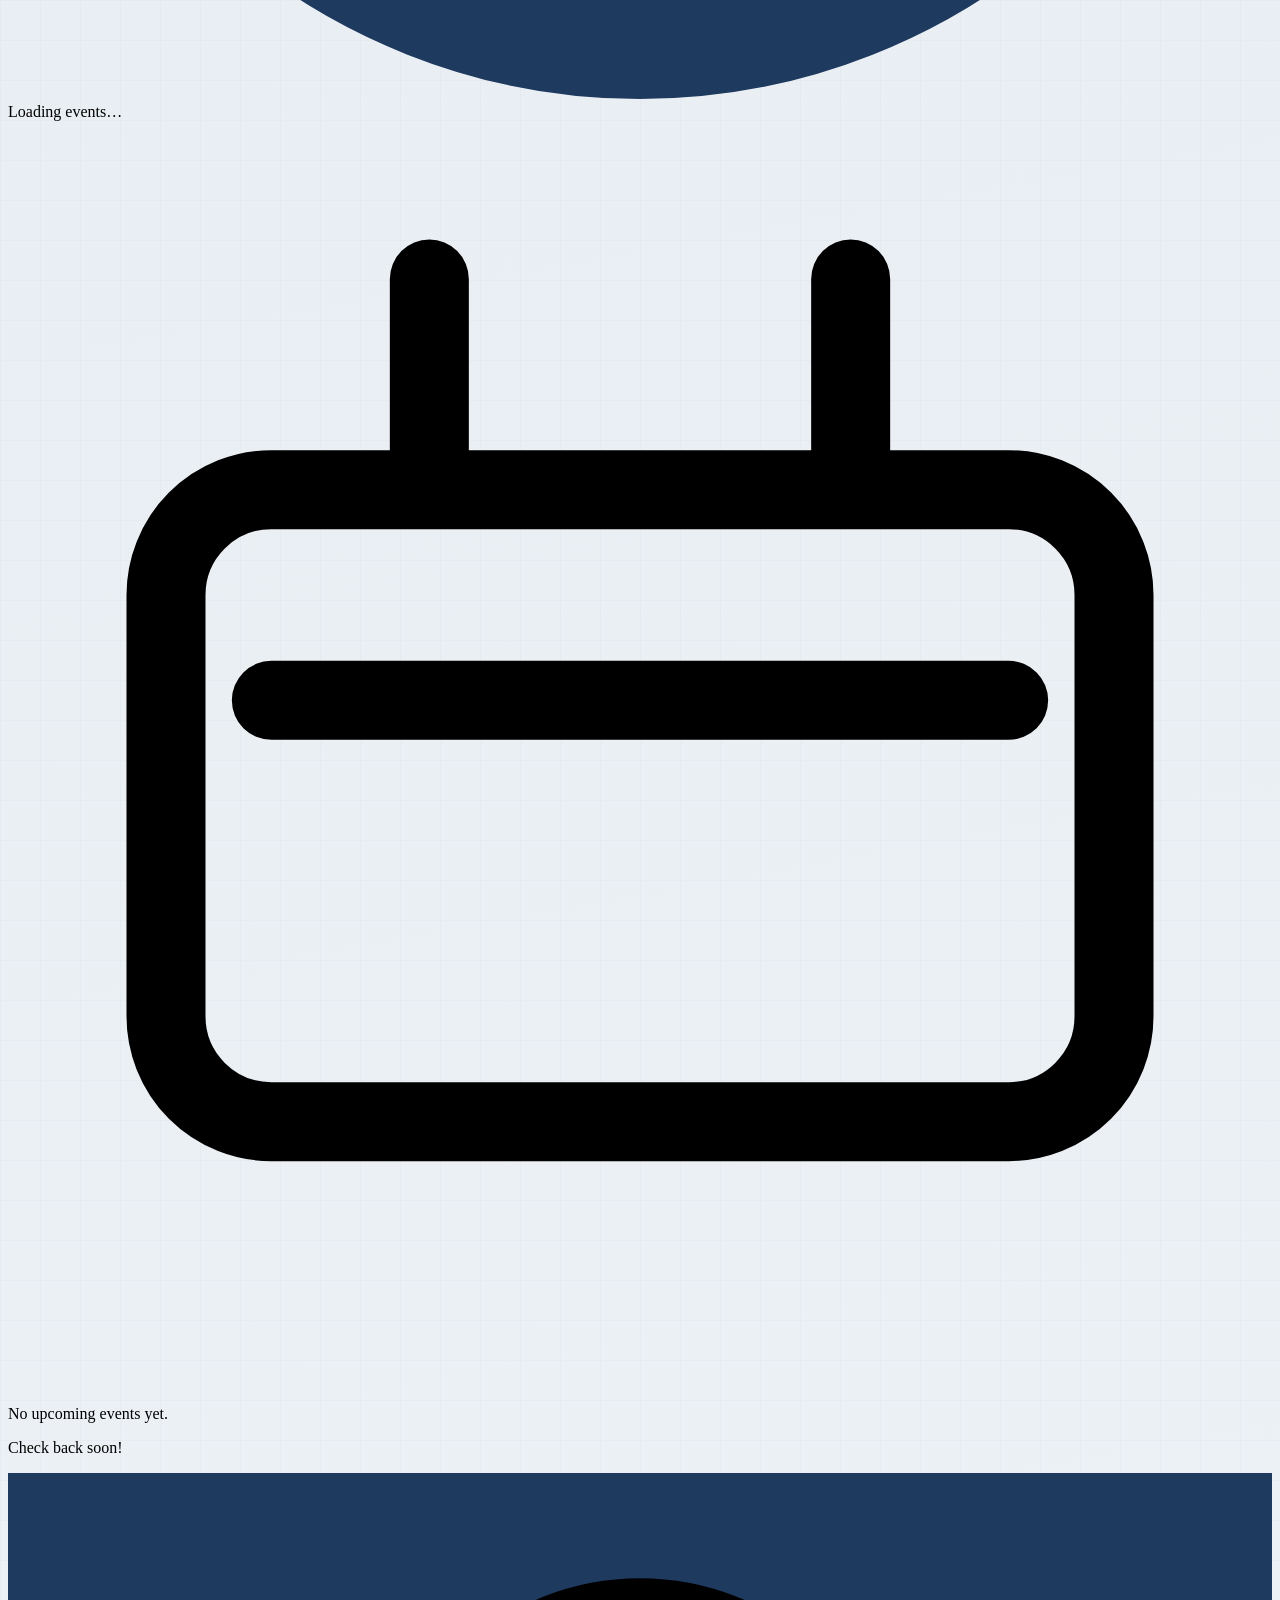
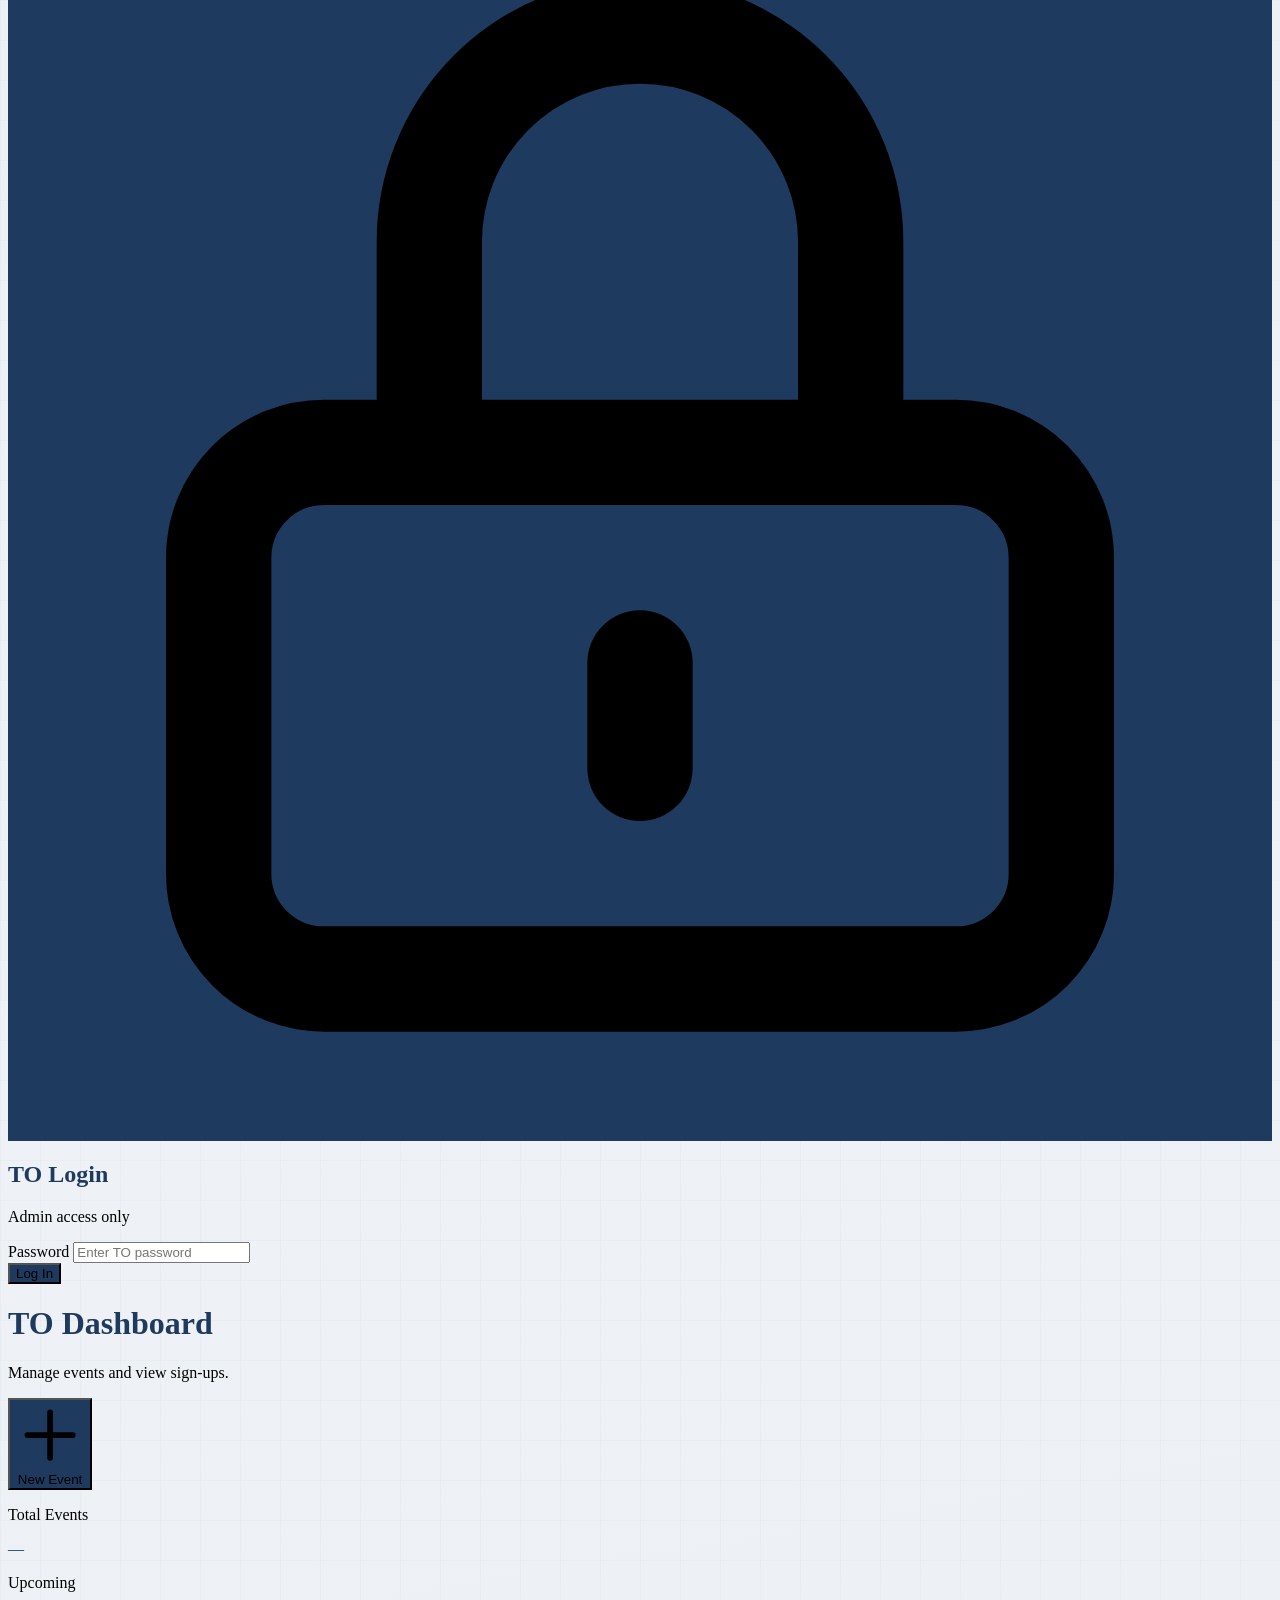
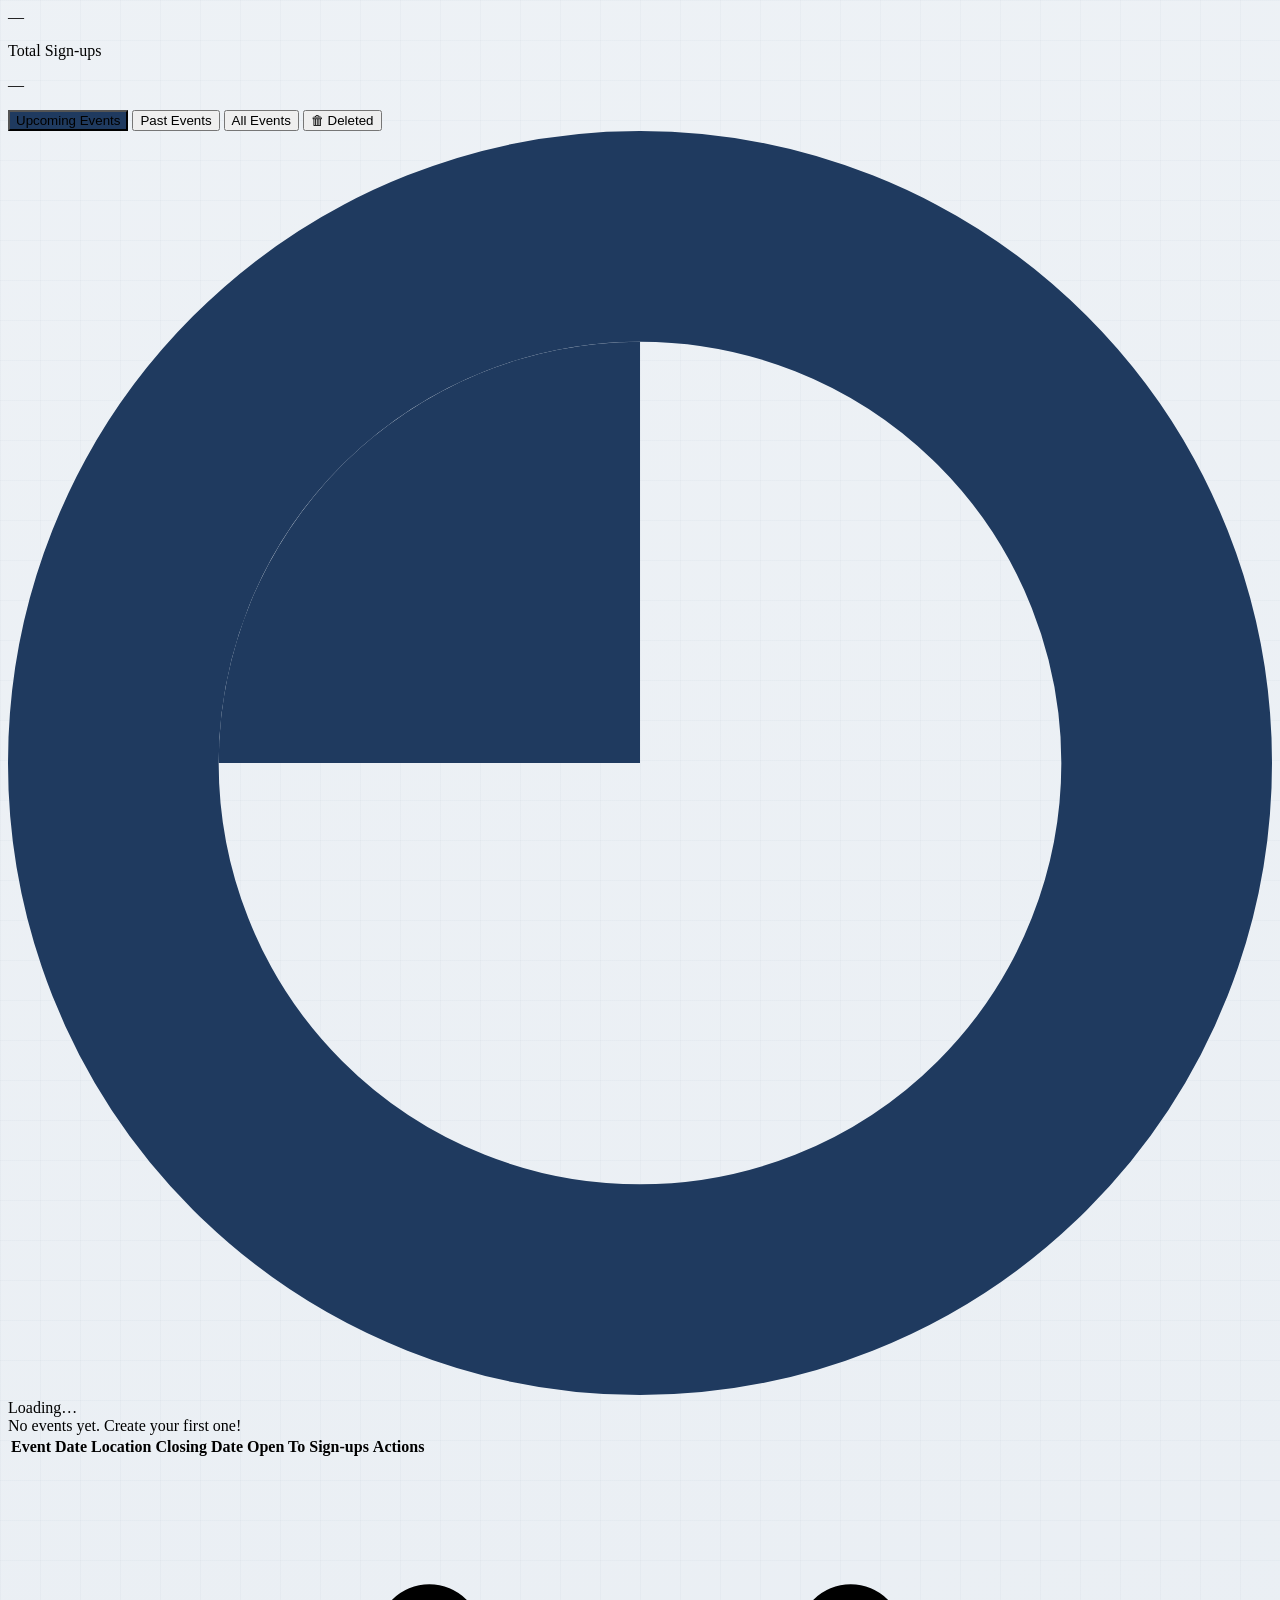
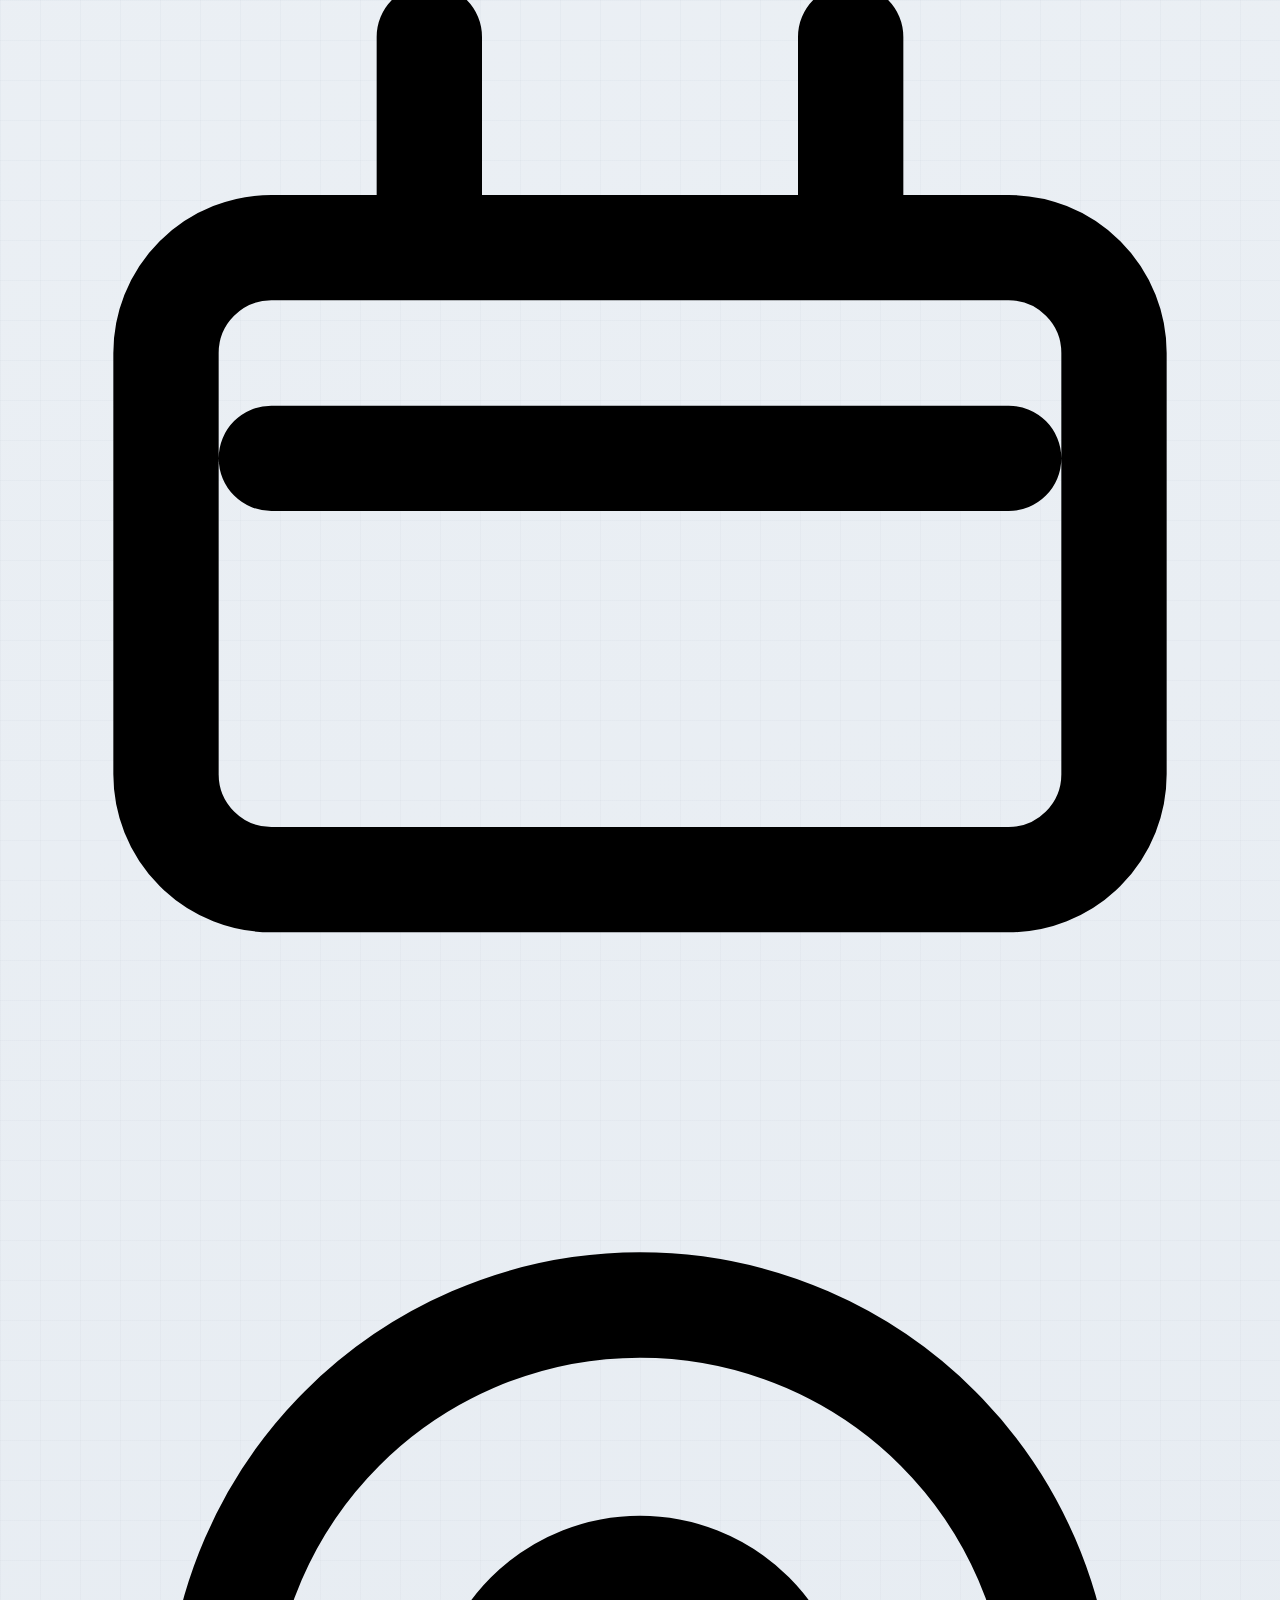
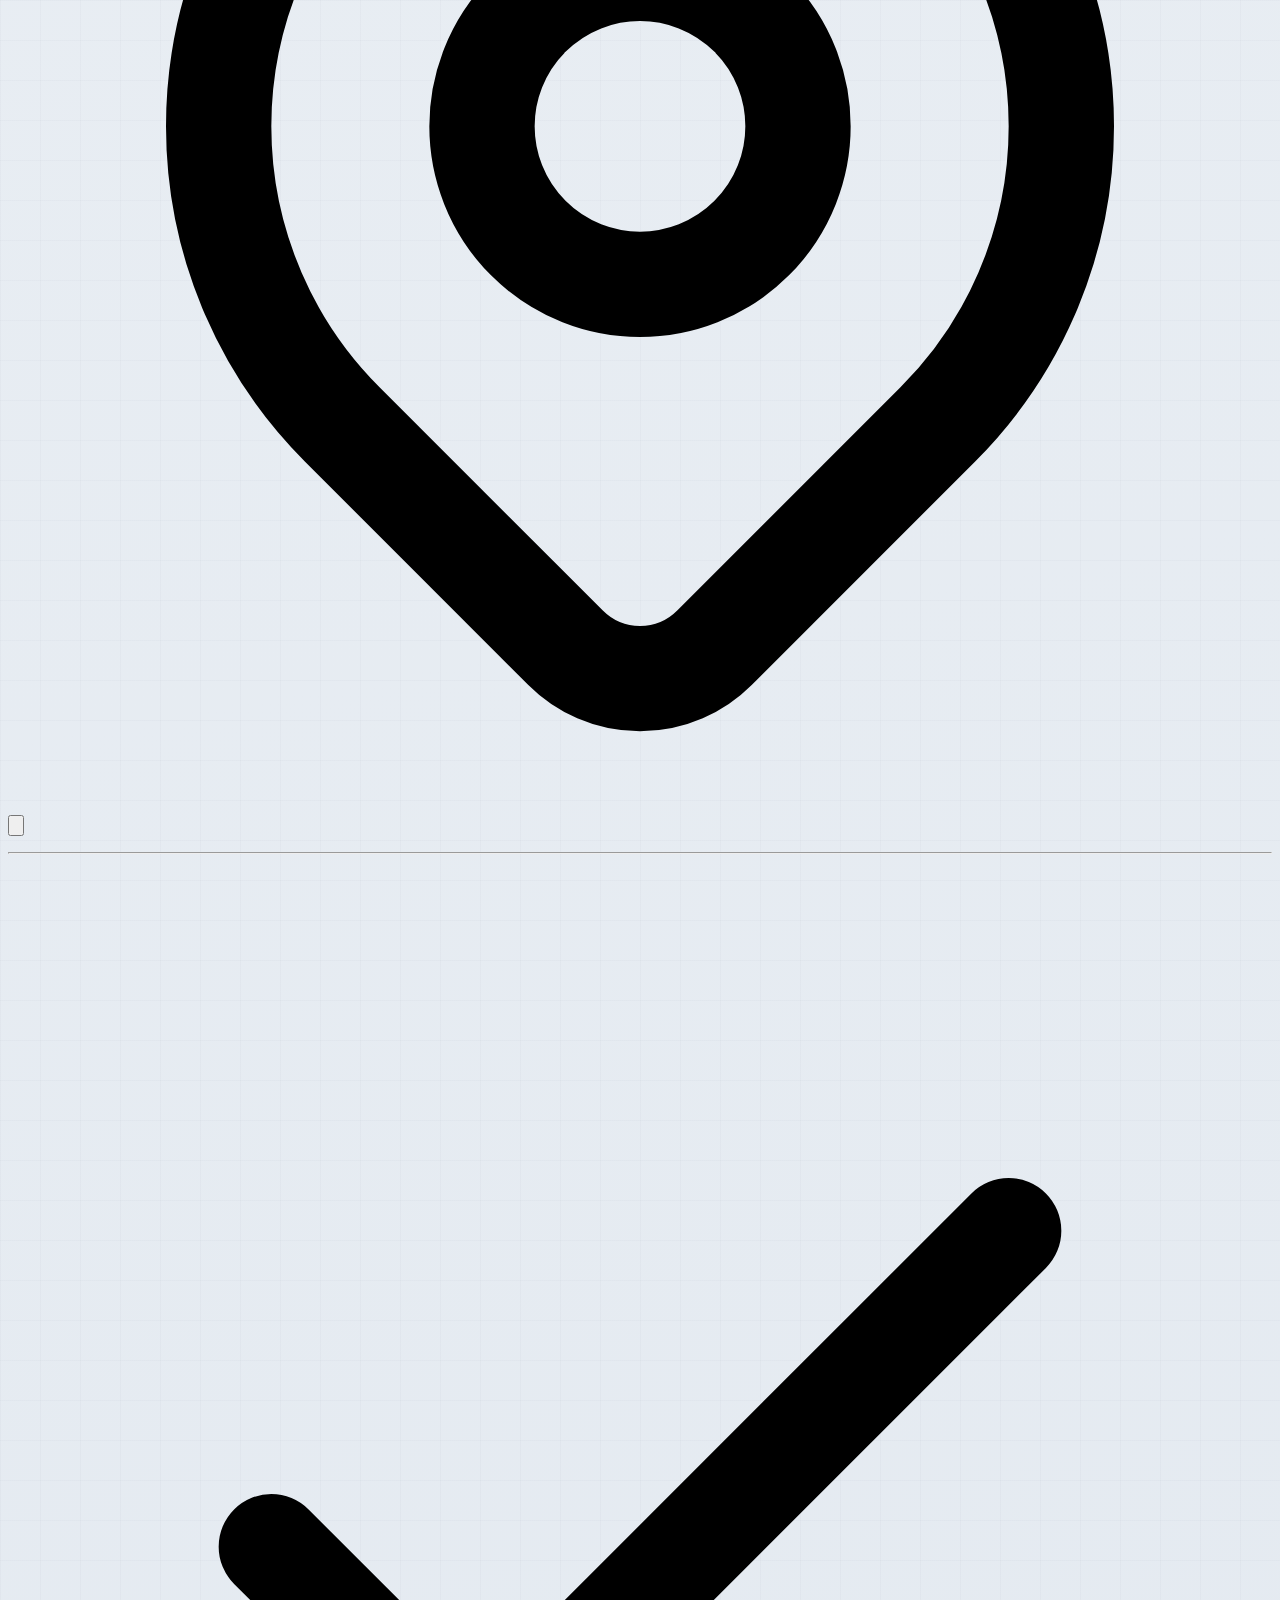
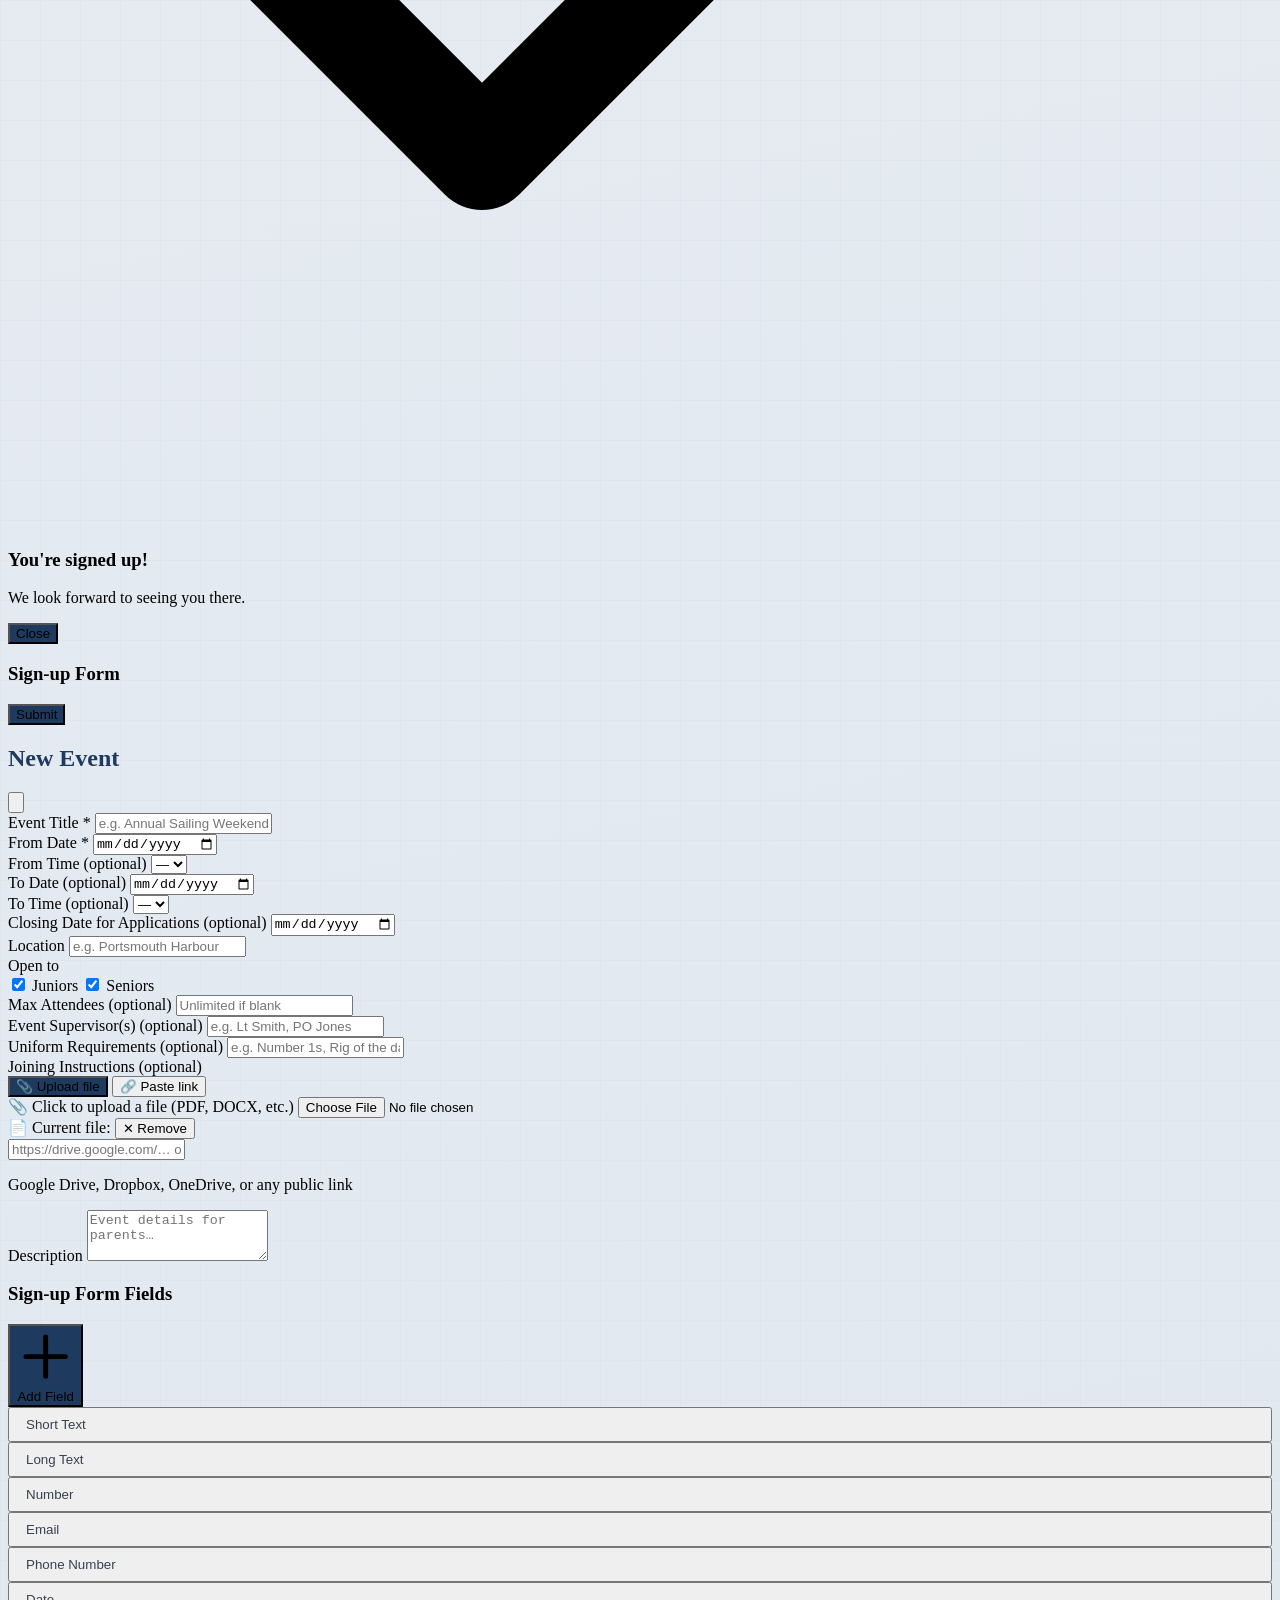
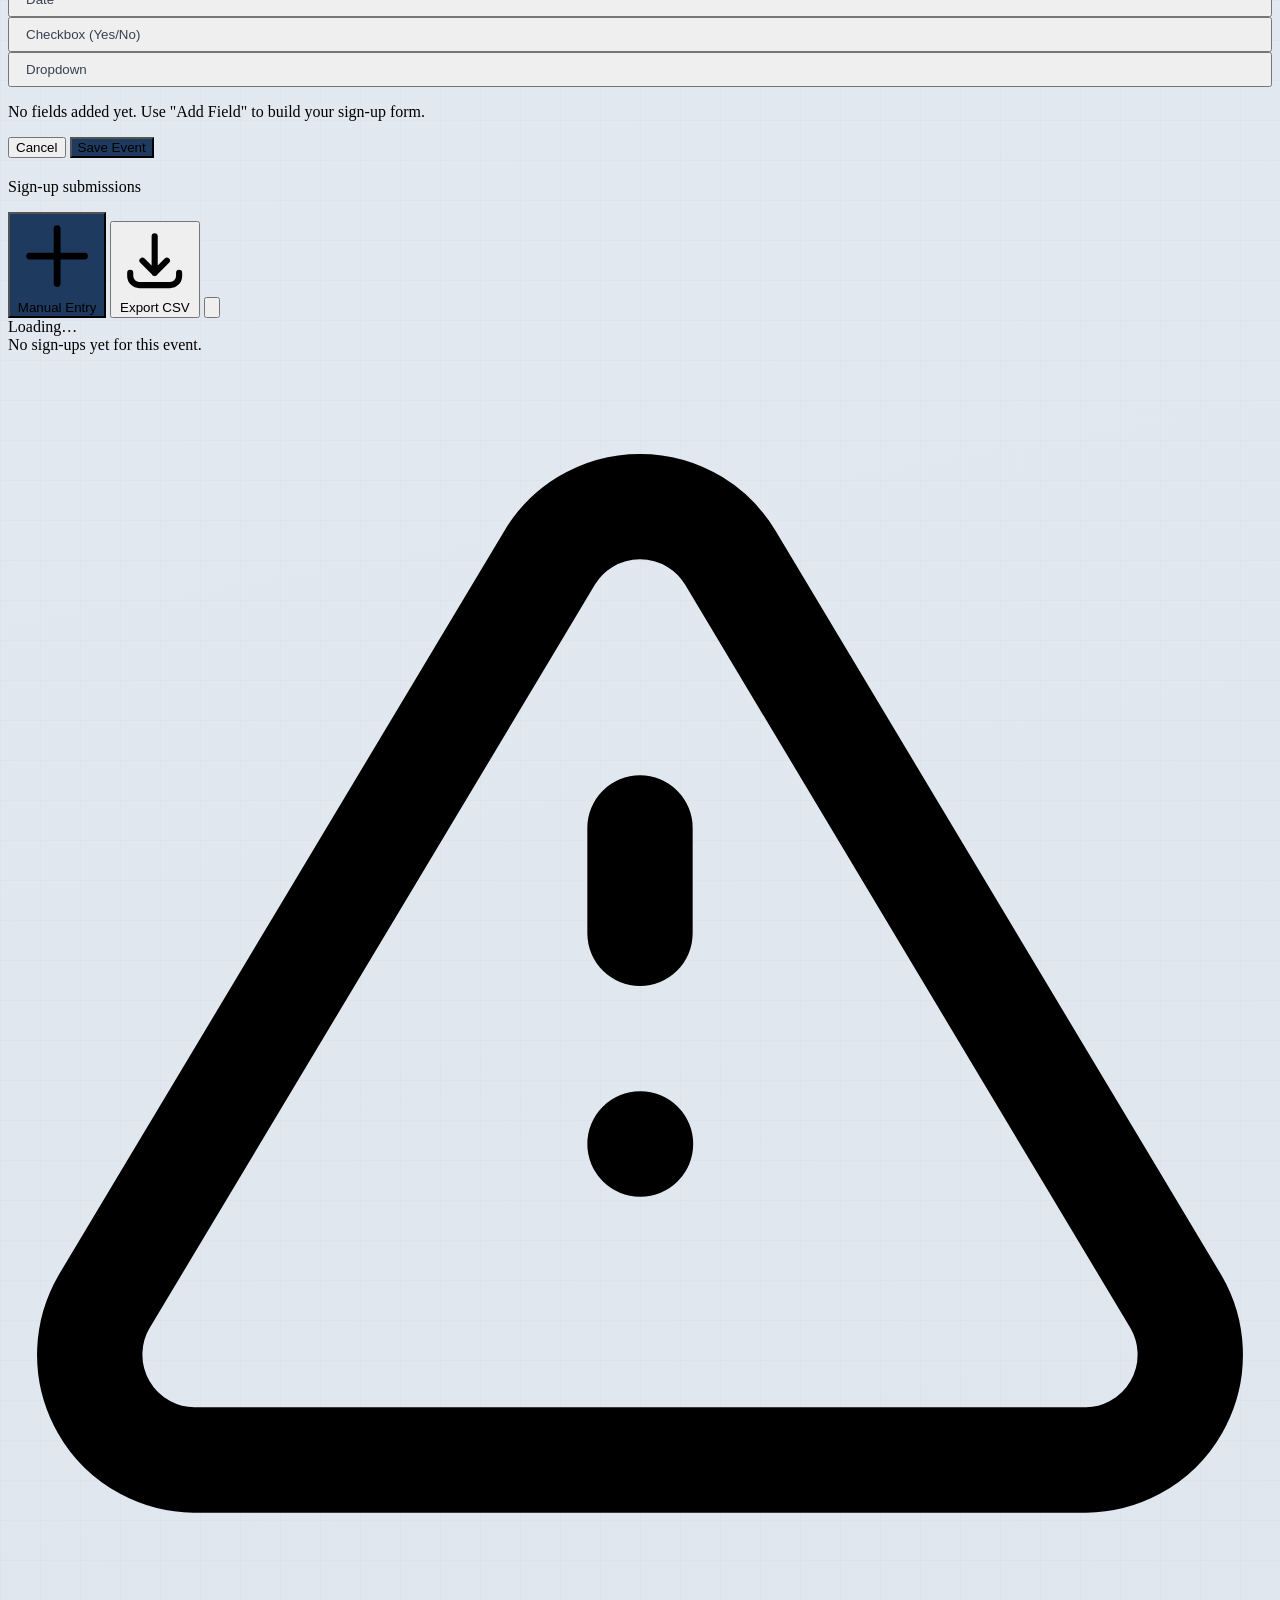
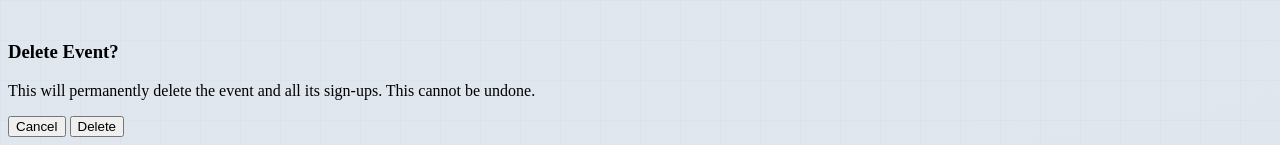
==== commit 3dab0c43: "feat: joining instructions supports file upload or link - Toggle between "Upload file" and "Paste li" ====
--- a/index.html
+++ b/index.html
@@ -304,14 +304,30 @@
             </div>
             <div class="sm:col-span-2">
               <label class="block text-sm font-medium text-gray-700 mb-1">Joining Instructions <span class="text-gray-400 text-xs font-normal">(optional)</span></label>
-              <div id="ce-ji-upload-area" class="border-2 border-dashed border-gray-300 rounded-lg px-4 py-3 text-sm text-gray-500 cursor-pointer hover:border-brass transition-colors">
-                <span id="ce-ji-label">📎 Click to upload a file (PDF, DOCX, etc.)</span>
-                <input id="ce-ji-file" type="file" accept=".pdf,.doc,.docx,.png,.jpg,.jpeg,.xlsx,.xls" class="hidden" />
+              <!-- Toggle buttons -->
+              <div class="flex gap-2 mb-2">
+                <button type="button" id="ce-ji-tab-file" onclick="window.switchJITab('file')"
+                  class="ji-tab active px-3 py-1.5 text-xs font-medium rounded-md border border-gray-300 bg-navy text-white transition-colors">📎 Upload file</button>
+                <button type="button" id="ce-ji-tab-link" onclick="window.switchJITab('link')"
+                  class="ji-tab px-3 py-1.5 text-xs font-medium rounded-md border border-gray-300 bg-white text-gray-600 hover:bg-gray-50 transition-colors">🔗 Paste link</button>
               </div>
-              <div id="ce-ji-current" class="hidden mt-2 flex items-center gap-2 text-sm text-gray-600">
-                <span>📄 Current file:</span>
-                <a id="ce-ji-current-link" href="#" target="_blank" class="text-blue-600 underline"></a>
-                <button type="button" onclick="window.removeJoiningInstructions()" class="text-red-500 hover:text-red-700 text-xs ml-1">✕ Remove</button>
+              <!-- File upload panel -->
+              <div id="ce-ji-file-panel">
+                <div id="ce-ji-upload-area" class="border-2 border-dashed border-gray-300 rounded-lg px-4 py-3 text-sm text-gray-500 cursor-pointer hover:border-brass transition-colors">
+                  <span id="ce-ji-label">📎 Click to upload a file (PDF, DOCX, etc.)</span>
+                  <input id="ce-ji-file" type="file" accept=".pdf,.doc,.docx,.png,.jpg,.jpeg,.xlsx,.xls" class="hidden" />
+                </div>
+                <div id="ce-ji-current" class="hidden mt-2 flex items-center gap-2 text-sm text-gray-600">
+                  <span>📄 Current file:</span>
+                  <a id="ce-ji-current-link" href="#" target="_blank" class="text-blue-600 underline"></a>
+                  <button type="button" onclick="window.removeJoiningInstructions()" class="text-red-500 hover:text-red-700 text-xs ml-1">✕ Remove</button>
+                </div>
+              </div>
+              <!-- Link panel -->
+              <div id="ce-ji-link-panel" class="hidden">
+                <input id="ce-ji-url" type="url" placeholder="https://drive.google.com/… or any URL"
+                  class="w-full border border-gray-300 rounded-lg px-3 py-2.5 text-sm focus:outline-none focus:ring-2 focus:ring-navy" />
+                <p class="text-xs text-gray-400 mt-1">Google Drive, Dropbox, OneDrive, or any public link</p>
               </div>
             </div>
             <div class="sm:col-span-2">
